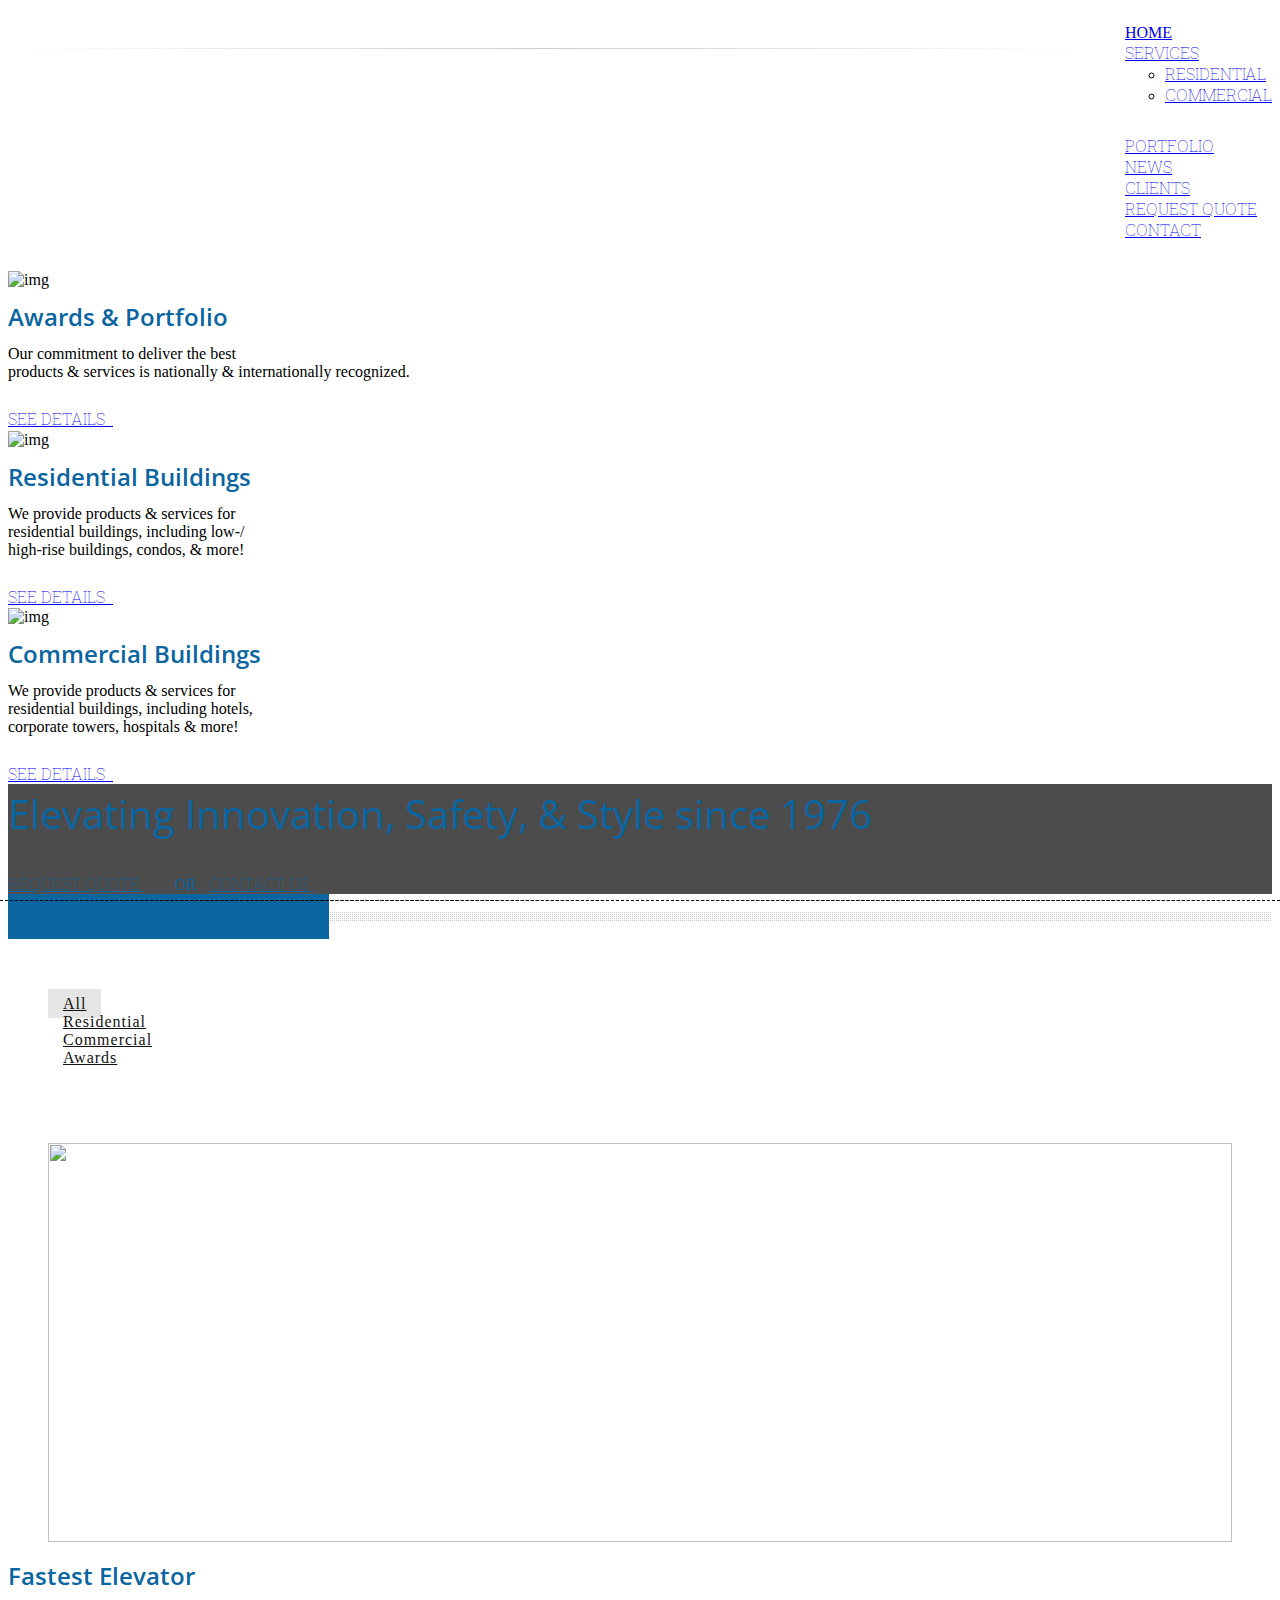
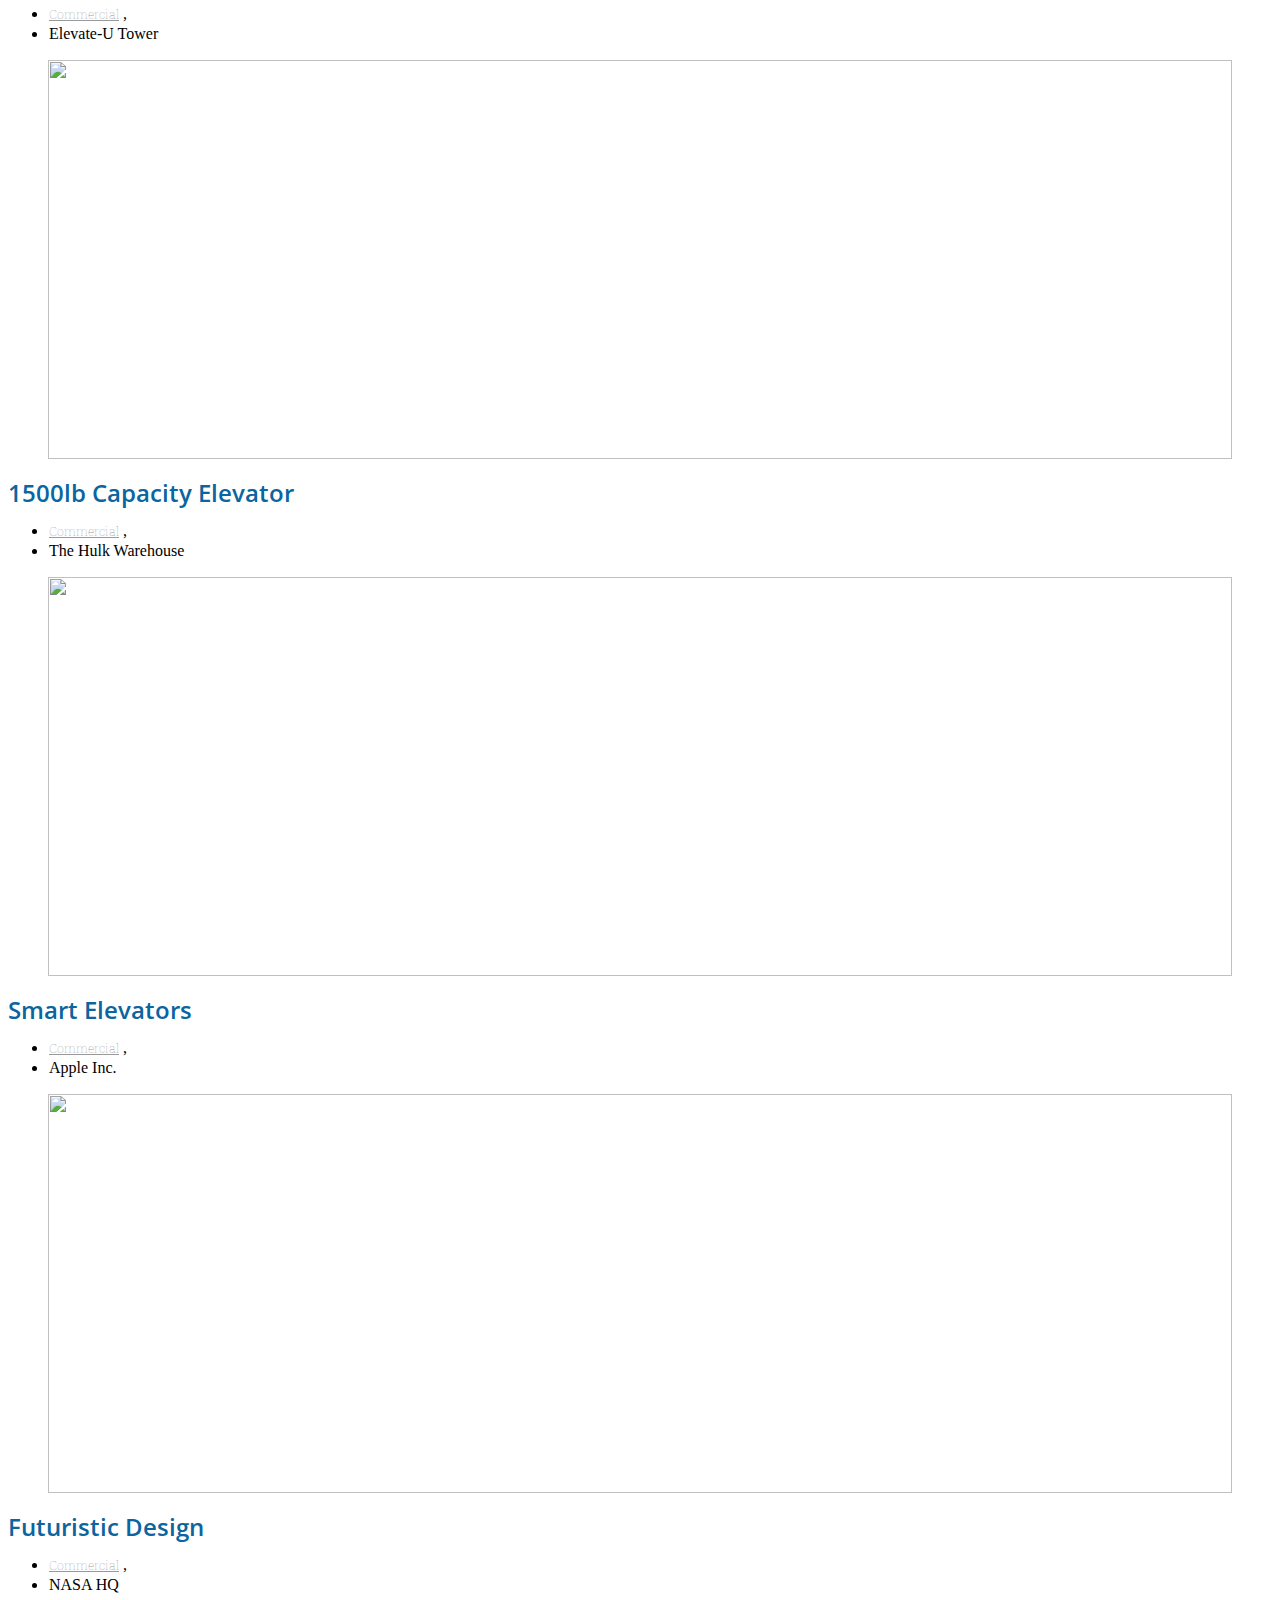
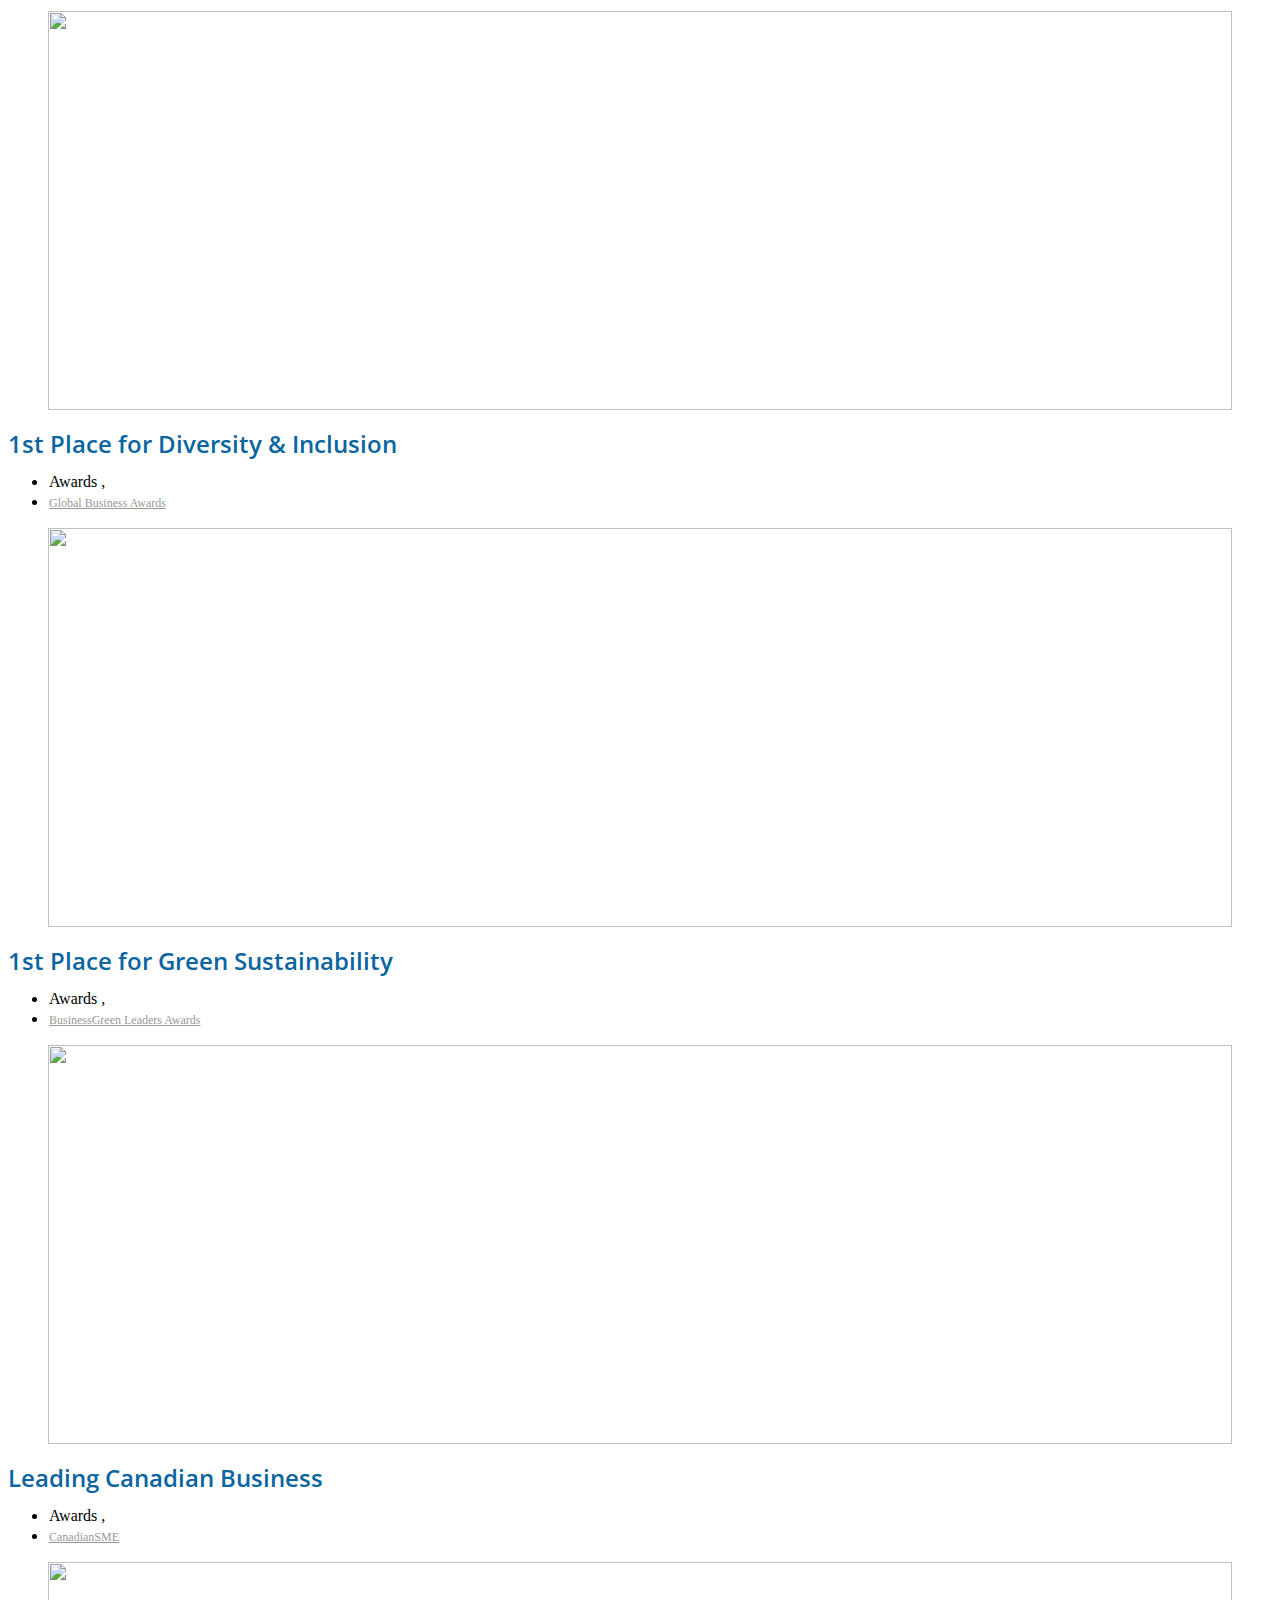
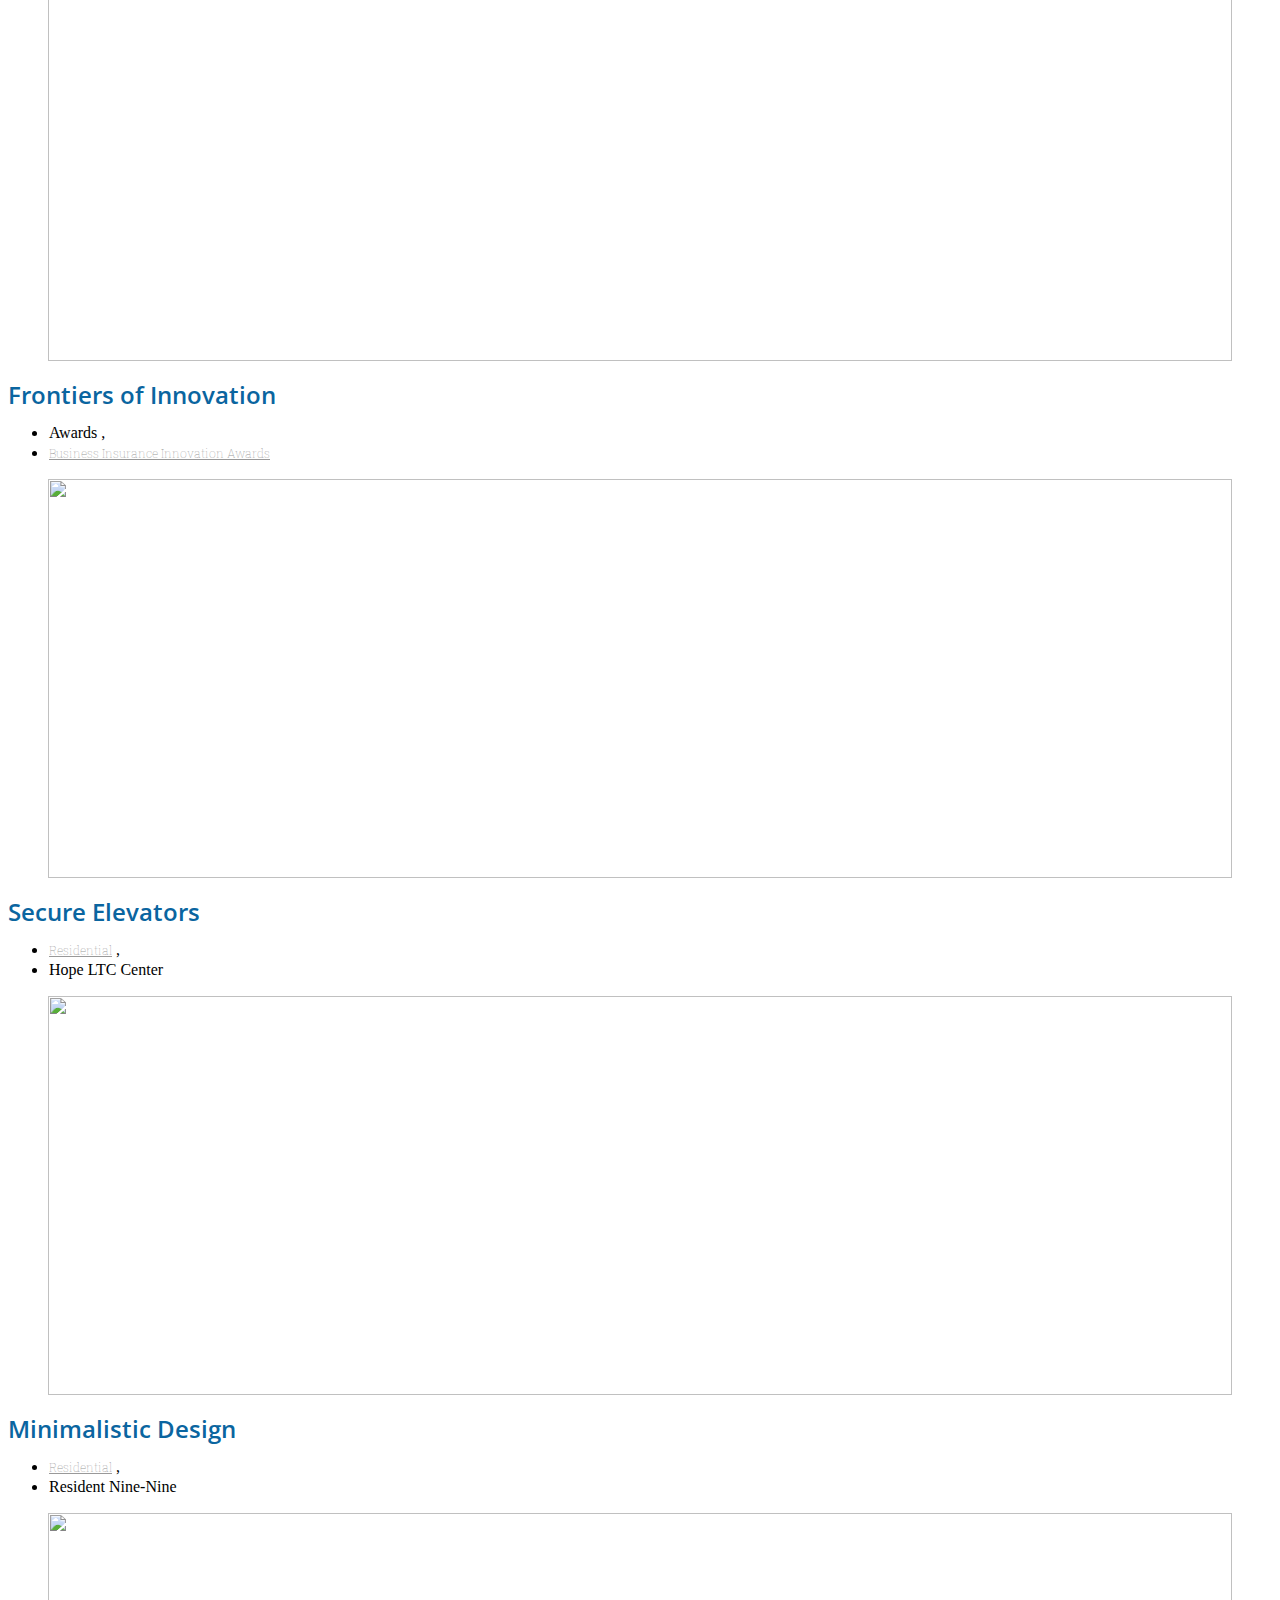
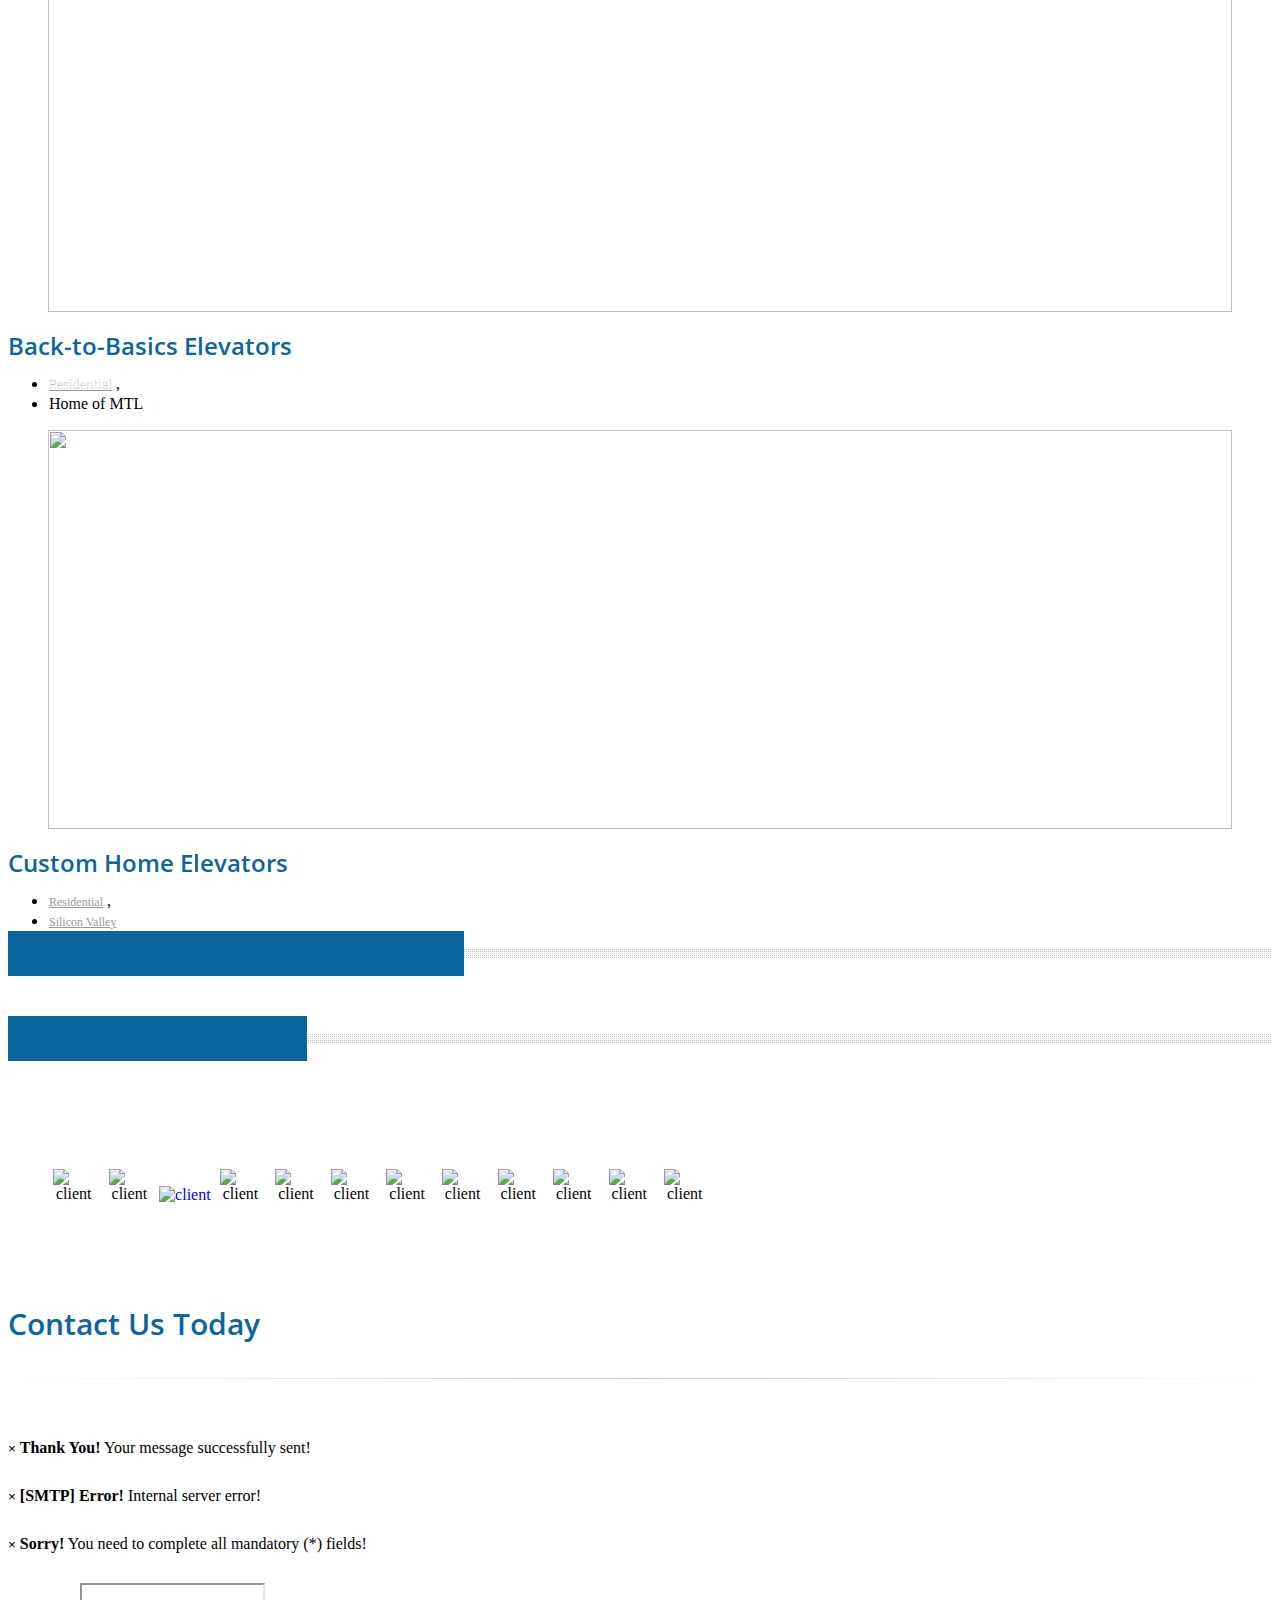
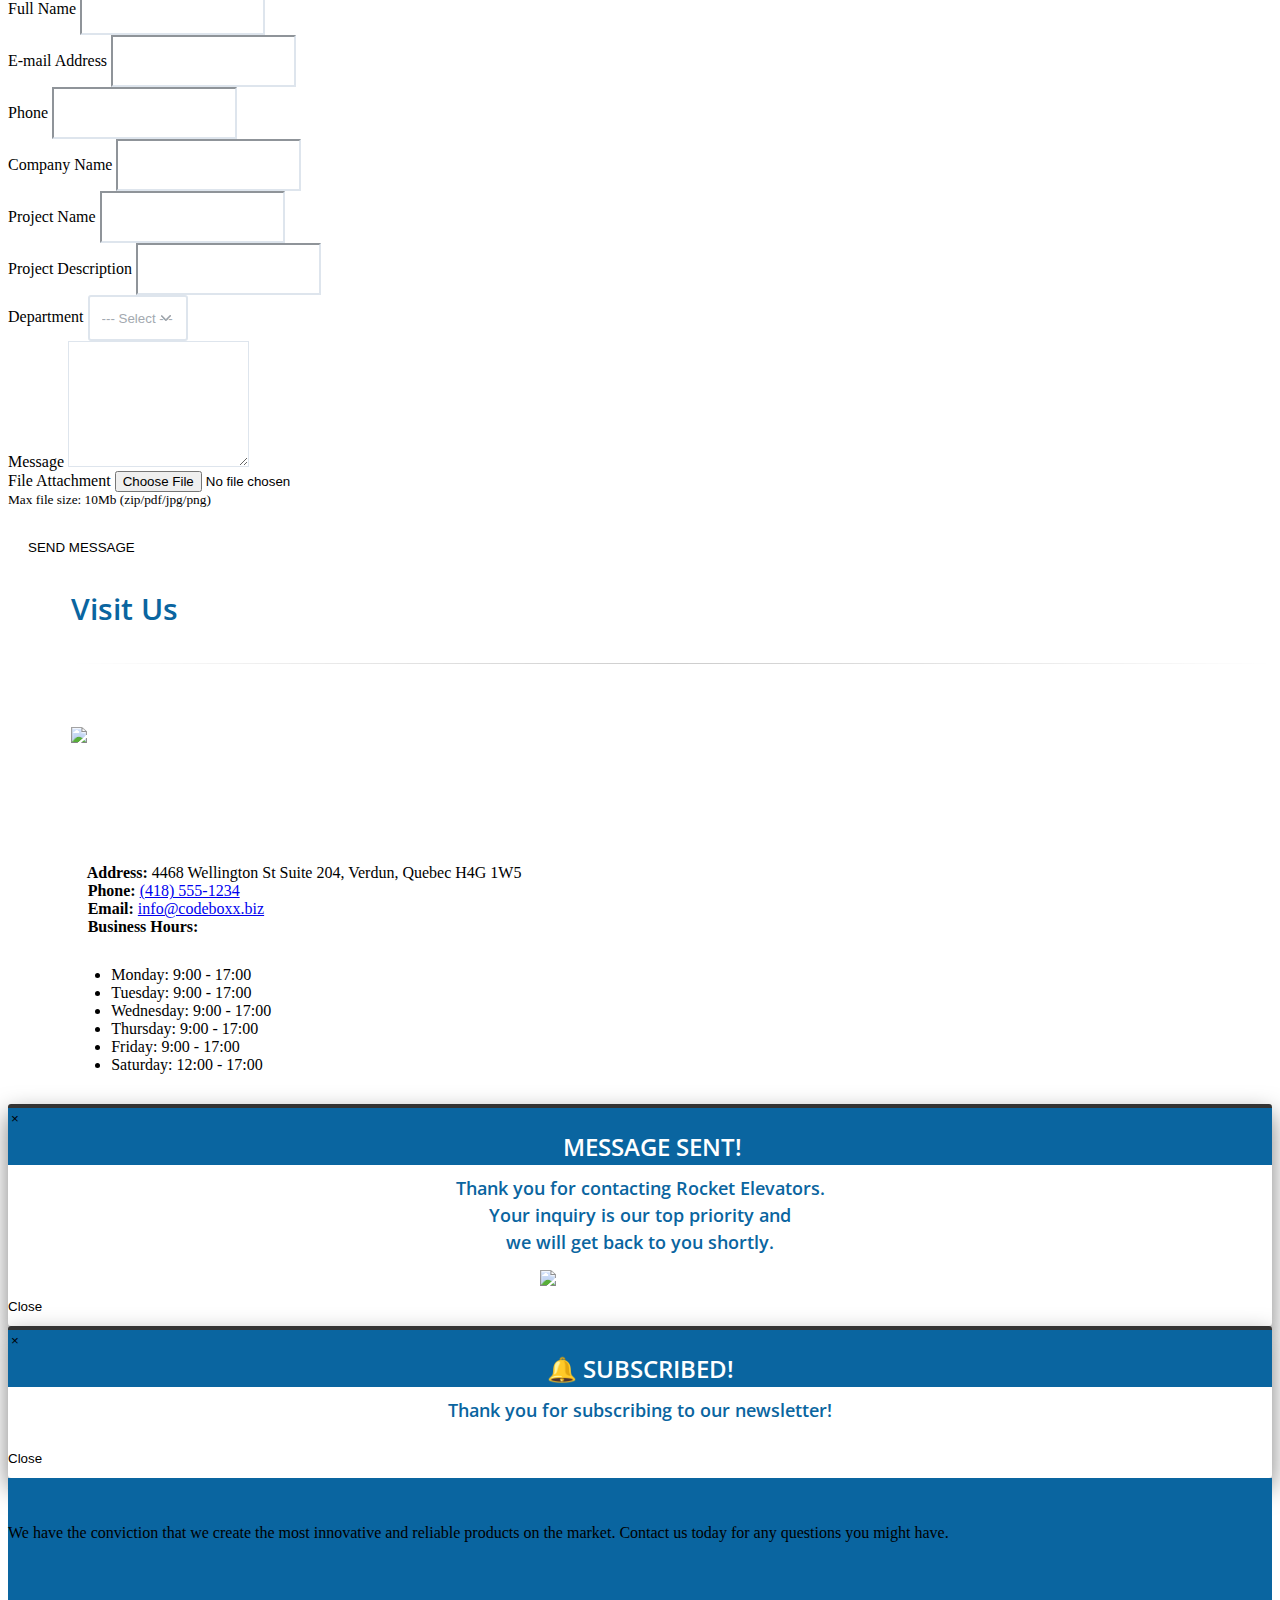
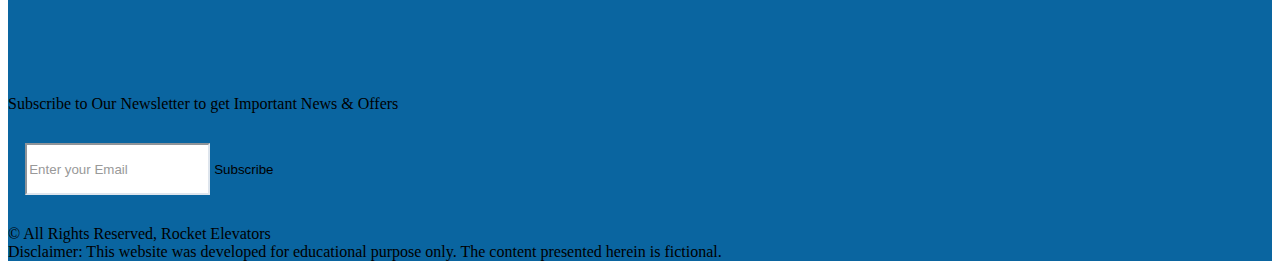
==== index.html @ 4ede6a7d "worling on styling" ====
<!DOCTYPE html>
<html lang="en">
	<head>
		<meta charset="utf-8" />
		<link rel="shortcut icon" type="image/png" href="assets/images/rocketElevators/icon.png">
		<title>Rocket Elevators</title>
		<meta name="description" content="" />
		<meta name="Author" content="Codeboxx Wizardz" />

		<meta name="viewport" content="width=device-width, maximum-scale=1, initial-scale=1, user-scalable=0" />

		<link href="https://fonts.googleapis.com/css?family=Open+Sans:300,400,600%7CRaleway:300,400,500,600,700%7CLato:300,400,400italic,600,700" rel="stylesheet" type="text/css" />
		<link rel="preconnect" href="https://fonts.googleapis.com">
		<link rel="preconnect" href="https://fonts.gstatic.com" crossorigin>
		<link href="https://fonts.googleapis.com/css2?family=Roboto+Slab:wght@100..900&display=swap" rel="stylesheet">
		<link rel="preconnect" href="https://fonts.googleapis.com">
		<link rel="preconnect" href="https://fonts.gstatic.com" crossorigin>
		<link href="https://fonts.googleapis.com/css2?family=PT+Serif:ital,wght@0,400;0,700;1,400;1,700&family=Roboto+Slab:wght@100..900&display=swap" rel="stylesheet">

		<link href="assets/plugins/bootstrap/css/bootstrap.min.css" rel="stylesheet" type="text/css" />

		<link href="assets/plugins/slider.revolution/css/extralayers.css" rel="stylesheet" type="text/css" />
		<link href="assets/plugins/slider.revolution/css/settings.css" rel="stylesheet" type="text/css" />

		<link href="assets/css/essentials.css" rel="stylesheet" type="text/css" />
		<link href="assets/css/layout.css" rel="stylesheet" type="text/css" />

		<link href="assets/css/header-1.css" rel="stylesheet" type="text/css" />
		<link href="assets/css/color_scheme/red.css" rel="stylesheet" type="text/css" id="color_scheme" />
	</head>

	<body class="smoothscroll enable-animation">

		<div id="wrapper">

            <div id="header" class="navbar-toggleable-md sticky header-md clearfix">
				<header id="topNav">
					<div class="container">

						<button class="btn btn-mobile" data-toggle="collapse" data-target=".nav-main-collapse">
							<i class="fa fa-bars"></i>
						</button>

						<a class="logo float-left scrollTo" href="#top" class="roboto-slab">
							<img src="assets/images/rocketElevators/rocketLogo.png" alt="" />
						</a>
						<div class="navbar-collapse collapse float-right nav-main-collapse submenu-dark">
							<nav class="nav-main">

								<ul id="topMain" class="nav nav-pills nav-main nav-onepage">
									<li class="active">
										<a id="home-nav" class="scrollTo" href="#top" class="roboto-slab" > 
											HOME
										</a>
									</li>
									<li class="dropdown">
										<a id="services-nav" href="#services" class="dropdown-toggle roboto-slab">
											SERVICES
										</a>
										<ul class="dropdown-menu">
											<li class="dropdown">
												<a id="residential-nav" href="residential.html" class="roboto-slab">RESIDENTIAL</a>
											</li>
											<li class="dropdown">
												<a id="commercial-nav" href="commercial.html" class="roboto-slab">COMMERCIAL</a>
											</li>
										</ul>
									</li>
									<li>
										<a id="portfolio-nav" href="#portfolio" class="roboto-slab">
											PORTFOLIO
										</a>
									</li>
									<li>
										<a id="news-nav" href="#news" class="roboto-slab">
											NEWS
										</a>
									</li>
									<li>
										<a id="clients-nav" href="#clients" class="roboto-slab">
											CLIENTS
										</a>
									</li>
									<li>
										<a id="quote-nav" href="quote.html" class="roboto-slab">
											REQUEST QUOTE
										</a>
									</li>
									<li>
										<a id="contact-nav" href="#contact" class="roboto-slab">
											CONTACT
										</a>
									</li>
								</ul>

							</nav>
						</div>

					</div>
				</header>

			</div>


			<div class="slider fullwidthbanner-container roundedcorners">
				<div class="fullwidthbanner" data-height="600" data-shadow="0" data-navigationStyle="preview2">
					<ul class="hide">
						<li data-transition="parallaxtotop" data-slotamount="7" data-masterspeed="300"  data-saveperformance="off" data-title="Rocket Elevators">
							<img src="assets/images/rocketElevators/homeSlider1.jpeg" alt="cover image"  data-bgposition="center top" data-bgfit="cover" data-bgrepeat="no-repeat">

							<div class="overlay dark-7"></div>
							
							<div class="tp-caption font-roboto skewfromleft tp-resizeme"
								data-x="50"
								data-y="100" 
								data-speed="500"
								data-start="1500"
								data-easing="Cubic.easeOut"
								data-splitin="none"
								data-splitout="none"
								data-elementdelay="0.1"
								data-endelementdelay="0.1"
								data-endspeed="500"
								style="z-index: 2; color:#fff; font-size:65px; line-height:85px; font-weight:bold; letter-spacing:0; text-shadow:rgb(0 0 0 / 30%) 3px 3px 5px;
								;">
									Elevate Safety, Speed, & Style <br/>
									with Rocket Elevators.
							</div>

							<div class="tp-caption skewfromrightshort tp-resizeme"
								data-x="50"
								data-y="300" 
								data-speed="500"
								data-start="1000"
								data-easing="easeInCirc"
								data-splitin="none"
								data-splitout="none"
								data-elementdelay="0.1"
								data-endelementdelay="0.1"
								data-endspeed="500"
								style="z-index: 3; font-size:20px; color:#fff; font-weight:300; text-shadow:none;">
									If you dream of having the best elevators, <br />
									our team is the best in this field.
							</div>

							<div class="tp-caption sfb tp-resizeme"
								data-x="50"
								data-y="410" 
								data-speed="500"
								data-start="1500"
								data-easing="Power3.easeIn"
								data-splitin="none"
								data-splitout="none"
								data-elementdelay="1"
								data-endelementdelay="0.1"
								data-endspeed="500"
								style="z-index: 4; max-width: auto;">
									<a class="btn btn-primary btn-lg roboto-slab" href="#services" >OUR SERVICES &nbsp; <i class="fa fa-angle-right"></i></a>
							</div>

							<div class="tp-caption sfb tp-resizeme"
								data-x="250"
								data-y="410" 
								data-speed="500"
								data-start="1500"
								data-easing="Power3.easeInOut"
								data-splitin="none"
								data-splitout="none"
								data-elementdelay="0.1"
								data-endelementdelay="0.1"
								data-endspeed="500"
								style="z-index: 6; max-width: auto; max-height: auto; white-space: nowrap;">
									<a class="btn btn-outline-primary btn-lg roboto-slab" href="quote.html">REQUEST QUOTE &nbsp; <i class="fa fa-angle-right"></i></a>
							</div>
						</li>
						<li data-transition="parallaxtotop" data-slotamount="7" data-masterspeed="300"  data-saveperformance="off" data-title="Residential Services">
							<img src="assets/images/rocketElevators/homeSliderResidential.jpeg" alt="cover image"  data-bgposition="center top" data-bgfit="cover" data-bgrepeat="no-repeat">
							<div class="overlay dark-6"></div>

							<div class="tp-caption font-roboto skewfromleft tp-resizeme"
								data-x="50"
								data-y="100" 
								data-speed="500"
								data-start="1500"
								data-easing="Cubic.easeOut"
								data-splitin="none"
								data-splitout="none"
								data-elementdelay="0.1"
								data-endelementdelay="0.1"
								data-endspeed="500"
								style="z-index: 2; color:#fff; font-size:65px; line-height:85px; font-weight:bold; letter-spacing:0; text-shadow:rgb(0 0 0 / 30%) 3px 3px 5px">
									Residential Building <br /> 
                                    Services
							</div>

							<div class="tp-caption skewfromrightshort tp-resizeme"
								data-x="50"
								data-y="300" 
								data-speed="500"
								data-start="1000"
								data-easing="easeInCirc"
								data-splitin="none"
								data-splitout="none"
								data-elementdelay="0.1"
								data-endelementdelay="0.1"
								data-endspeed="500"
								style="z-index: 3; font-size:20px; color:#fff; font-weight:300; text-shadow:none;">
									Check out our <b><em>residential building</em></b> services promotion!
							</div>

							<div class="tp-caption sfb tp-resizeme"
								data-x="50"
								data-y="370" 
								data-speed="500"
								data-start="1500"
								data-easing="Power3.easeIn"
								data-splitin="none"
								data-splitout="none"
								data-elementdelay="1"
								data-endelementdelay="0.1"
								data-endspeed="500"
								style="z-index: 4; max-width: auto;">
									<a class="btn btn-outline-primary btn-lg roboto-slab" href="residential.html">SEE DETAILS &nbsp; <i class="fa fa-angle-right"></i></a>
							</div>
						</li>
						<li data-transition="parallaxtotop" data-slotamount="7" data-masterspeed="300"  data-saveperformance="off" data-title="Commercial Services">
							<img src="assets/images/rocketElevators/homeSliderCorporate2.jpeg" alt="cover image"  data-bgposition="center top" data-bgfit="cover" data-bgrepeat="no-repeat">
							<div class="overlay dark-6"></div>
							<div class="tp-caption font-roboto skewfromleft tp-resizeme"
								data-x="50"
								data-y="100" 
								data-speed="500"
								data-start="1500"
								data-easing="Cubic.easeOut"
								data-splitin="none"
								data-splitout="none"
								data-elementdelay="0.1"
								data-endelementdelay="0.1"
								data-endspeed="500"
								style="z-index: 2; color:#fff; font-size:65px; line-height:85px; font-weight:bold; letter-spacing:0; text-shadow:rgb(0 0 0 / 30%) 3px 3px 5px;">
									Commercial Building <br />
                                    Services
							</div>

							<div class="tp-caption skewfromrightshort tp-resizeme"
								data-x="50"
								data-y="300" 
								data-speed="500"
								data-start="1000"
								data-easing="easeInCirc"
								data-splitin="none"
								data-splitout="none"
								data-elementdelay="0.1"
								data-endelementdelay="0.1"
								data-endspeed="500"
								style="z-index: 3; font-size:20px; color:#fff; font-weight:300; text-shadow:none;">
									Check out our <b><em>commercial building</em></b> services promotion!
							</div>

							<div class="tp-caption sfb tp-resizeme"
								data-x="50"
								data-y="370" 
								data-speed="500"
								data-start="1500"
								data-easing="Power3.easeIn"
								data-splitin="none"
								data-splitout="none"
								data-elementdelay="1"
								data-endelementdelay="0.1"
								data-endspeed="500"
								style="z-index: 4; max-width: auto;">
									<a class="btn btn-outline-primary btn-lg roboto-slab" href="commercial.html">SEE DETAILS &nbsp; <i class="fa fa-angle-right"></i></a>
							</div>
						</li>
					</ul>         
				</div>
			</div>
			
			<hr class="m-0" />

			<section id="services">
				<div class="container">
					<div class="row">
						<div class="col-sm-4">
                            <img class="img-fluid" src="assets/images/rocketElevators/award.png" alt="img" />
							<h3 class="mt-10">Awards & Portfolio</h3>
							<p>Our commitment to deliver the best <br/> 
								products & services is nationally & internationally recognized.</p>
							<a href="#portfolio" class="btn btn-primary roboto-slab">SEE DETAILS &nbsp;<i class="fa fa-angle-right"></i></a>
						</div>
						<div class="col-sm-4">
                            <img class="img-fluid" src="assets/images/rocketElevators/residential.jpeg" alt="img" />                            
							<h3 class="mt-10">Residential Buildings</h3>
							<p> We provide products & services for  <br/> 
								residential buildings, including low-/ <br/> 
								high-rise buildings, condos, & more!
							</p>
							<a href="residential.html" class="btn btn-primary roboto-slab">SEE DETAILS &nbsp;<i class="fa fa-angle-right"></i></a>
						</div>
						<div class="col-sm-4">                            
                            <img class="img-fluid" src="assets/images/rocketElevators/corporate.jpeg" alt="img" />                           
							<h3 class="mt-10">Commercial Buildings</h3>
							<p> We provide products & services for  <br/> 
								residential buildings, including hotels, <br/> 
								corporate towers, hospitals & more!
							</p>
							<a href="commercial.html" class="btn btn-primary roboto-slab">SEE DETAILS &nbsp;<i class="fa fa-angle-right"></i></a>
						</div>
					</div>
				</div>
			</section>

			<section class="parallax parallax-1" style="background-image: url('assets/images/rocketElevators/businessSince.jpeg');">
				<div class="overlay dark-7"></div>
				<div class="container">
					<div class="text-center">
						<h2 class="fs-40 fw-300"><strong>Elevating Innovation, Safety, & Style since 1976</strong></h2>
						<a class="btn btn-outline-primary btn-lg roboto-slab" href="quote.html">REQUEST QUOTE <i class="fa fa-angle-right"></i></a> 
						&nbsp; OR &nbsp; 
						<a class="btn btn-outline-danger btn-lg roboto-slab" href="#contact">CONTACT US <i class="fa fa-angle-right"></i></a>
					</div>
				</div>
			</section>

			<section id="portfolio">
				<div class="container">
					<div class="heading-title heading-dotted text-center">
						<h2>Company Highlights</h2>
					</div>
					<div class="text-center">
						<ul class="nav nav-pills mix-filter mb-60">
							<li data-filter="all" class="filter active"><a href="#">All</a></li>
							<li data-filter="residential" class="filter"><a href="#">Residential</a></li>
							<li data-filter="commercial" class="filter"><a href="#">Commercial</a></li>
                            <li data-filter="awards" class="filter"><a href="#">Awards</a></li>
						</ul>
					</div>
				</div>
				<div class="container">
					<div id="portfolio" class="portfolio-nogutter">
						<div class="row mix-grid">

							<div class="col-md-3 col-sm-3 mix commercial">
								<div class="item-box">
									<figure>
										
											<img class="img-fluid" src="assets/images/rocketElevators/comPortfolio5.jpeg" width="600" height="399" alt="">
										
									</figure>
									<div class="item-box-desc">
										<h3>Fastest Elevator</h3>
										<ul class="list-inline categories m-0">
											<li><a href="commercial.html" class="roboto-slab">Commercial</a></li>
											<li>Elevate-U Tower</li>
										</ul>
									</div>
								</div>
							</div>


							<div class="col-md-3 col-sm-3 mix commercial">
								<div class="item-box">
									<figure>
											<img class="img-fluid" src="assets/images/rocketElevators/comPortfolio4.jpeg" width="600" height="399" alt="">
									</figure>
									<div class="item-box-desc">
										<h3>1500lb Capacity Elevator</h3>
										<ul class="list-inline categories m-0">
											<li><a href="commercial.html" class="roboto-slab">Commercial</a></li>
											<li>The Hulk Warehouse</li>
										</ul>
									</div>
								</div>
							</div>


							<div class="col-md-3 col-sm-3 mix commercial">
								<div class="item-box">
									<figure>
											<img class="img-fluid" src="assets/images/rocketElevators/comPortfolio6.jpeg" width="600" height="399" alt="">
									</figure>
									<div class="item-box-desc">
										<h3>Smart Elevators</h3>
										<ul class="list-inline categories m-0">
											<li><a href="commercial.html" class="roboto-slab">Commercial</a></li>
											<li>Apple Inc.</li>
										</ul>
									</div>
								</div>
							</div>


							<div class="col-md-3 col-sm-3 mix commercial">
								<div class="item-box">
									<figure>
											<img class="img-fluid" src="assets/images/rocketElevators/comPortfolio2.jpeg" width="600" height="399" alt="">
									</figure>
									<div class="item-box-desc">
										<h3>Futuristic Design</h3>
										<ul class="list-inline categories m-0">
											<li><a href="commercial.html" class="roboto-slab">Commercial</a></li>
											<li>NASA HQ</li>
										</ul>
									</div>
								</div>
							</div>



							<div class="col-md-3 col-sm-3 mix awards">
								<div class="item-box">

									<figure>
											<img class="img-fluid" src="assets/images/rocketElevators/award5.jpg" width="600" height="399" alt="">
									</figure>

									<div class="item-box-desc">
										<h3>1st Place for Diversity & Inclusion</h3>
										<ul class="list-inline categories m-0">
											<li>Awards</li>
											<li><a href="https://www.corporatevision-news.com/awards/global-business-awards/">Global Business Awards</a></li>
										</ul>
									</div>
								</div>
							</div>



							<div class="col-md-3 col-sm-3 mix awards">
								<div class="item-box">
									<figure>
											<img class="img-fluid" src="assets/images/rocketElevators/award4.jpeg" width="600" height="399" alt="">
									</figure>
									<div class="item-box-desc">
										<h3>1st Place for Green Sustainability</h3>
										<ul class="list-inline categories m-0">
											<li>Awards</li>
											<li><a href="https://www.businessgreen.com/tag/businessgreen-leaders-awards">BusinessGreen Leaders Awards</a></li>
										</ul>
									</div>
								</div>
							</div>


							<div class="col-md-3 col-sm-3 mix awards">
								<div class="item-box">
									<figure>
											<img class="img-fluid" src="assets/images/rocketElevators/award.png" width="600" height="399" alt="">
									</figure>
									<div class="item-box-desc">
										<h3>Leading Canadian Business</h3>
										<ul class="list-inline categories m-0">
											<li>Awards</li>
											<li><a href="https://www.smeawards.ca/">CanadianSME</a></li>
										</ul>
									</div>
								</div>
							</div>


							<div class="col-md-3 col-sm-3 mix awards">
								<div class="item-box">
									<figure>
											<img class="img-fluid" src="assets/images/rocketElevators/award1.png" width="600" height="399" alt="">
									</figure>
									<div class="item-box-desc">
										<h3>Frontiers of Innovation</h3>
										<ul class="list-inline categories m-0">
											<li>Awards</li>
											<li><a href="https://www.businessinsurance.com/" class="roboto-slab">
												Business Insurance Innovation Awards
											</a></li>
										</ul>
									</div>
								</div>
							</div>


							<div class="col-md-3 col-sm-3 mix residential">
								<div class="item-box">
									<figure>
											<img class="img-fluid" src="assets/images/rocketElevators/resPortfolio3.jpeg" width="600" height="399" alt="">
									</figure>
									<div class="item-box-desc">
										<h3>Secure Elevators</h3>
										<ul class="list-inline categories m-0">
											<li><a href="residential.html" class="roboto-slab">Residential</a></li>
											<li>Hope LTC Center</li>
										</ul>
									</div>
								</div>
							</div>


							<div class="col-md-3 col-sm-3 mix residential">
								<div class="item-box">
									<figure>
											<img class="img-fluid" src="assets/images/rocketElevators/resPortfolio4.jpeg" width="600" height="399" alt="">
									</figure>
									<div class="item-box-desc">
										<h3>Minimalistic Design</h3>
										<ul class="list-inline categories m-0">
											<li><a href="residential.html" class="roboto-slab">Residential</a></li>
											<li>Resident Nine-Nine</li>
										</ul>
									</div>
								</div>
							</div>


							<div class="col-md-3 col-sm-3 mix residential">
								<div class="item-box">
									<figure>
											<img class="img-fluid" src="assets/images/rocketElevators/resPortfolio7.jpg" width="600" height="399" alt="">
									</figure>
									<div class="item-box-desc">
										<h3>Back-to-Basics Elevators</h3>
										<ul class="list-inline categories m-0">
											<li><a href="residential.html" class="roboto-slab">Residential</a></li>
											<li>Home of MTL</li>
										</ul>
									</div>
								</div>
							</div>


							<div class="col-md-3 col-sm-3 mix residential">
								<div class="item-box">
									<figure>
											<img class="img-fluid" src="assets/images/rocketElevators/resPortfolio8.png" width="600" height="399" alt="">
									</figure>
									<div class="item-box-desc">
										<h3>Custom Home Elevators</h3>
										<ul class="list-inline categories m-0">
											<li><a href="#">Residential</a></li>
											<li><a href="">Silicon Valley</a></li>
										</ul>
									</div>
								</div>
							</div>

						</div>
					</div>
				</div>
			</section>

			<section id="team" class="section-xs dark">
				<div class="container">
					<div class="owl-carousel text-center owl-testimonial m-0" data-plugin-options='{"singleItem": true, "autoPlay": 3500, "navigation": false, "pagination": true, "transitionStyle":"fade"}'>

						<div id="CEO" class="testimonial">
							<figure>
								<img class="rounded" src="assets/images/rocketElevators/CEO.jpg" alt="" />
							</figure>
							<div class="testimonial-content p-0">
                                <h4>PERRY SAWATZKY<br /></h4>
								<cite>                                    
									CEO
									<span>Rocket Elevators</span>
								</cite>
							</div>
						</div>
						<div id="employee" class="testimonial">
							<figure>
								<img class="rounded" src="assets/images/rocketElevators/employee-of-the-month.jpg" alt="" />
							</figure>
							<div class="testimonial-content p-0">
                                <h4>FELICIA HARTONO<br /></h4>
								<cite>
									Employee of the Month
									<span>Rocket Elevators</span>
								</cite>
							</div>
						</div>

					</div>
				</div>
			</section>

			<section id="news">
				<div class="container">

                    <div class="heading-title heading-dotted text-center">
						<h2>Latest News & Press Releases</h2>
					</div>
					<div class="owl-carousel owl-padding-10 buttons-autohide controlls-over" data-plugin-options='{"singleItem": false, "items":"4", "autoPlay": 4000, "navigation": true, "pagination": false}'>

						<div class="img-hover img-crop">
							<a href="https://www.birminghammail.co.uk/news/midlands-news/skyline-views-inside-designer-city-22876574">
								<img class="img-fluid" src="assets/images/rocketElevators/news3.jpg" alt="">
							</a>
							<h4 class="text-left mt-20"><a href="https://www.birminghammail.co.uk/news/midlands-news/skyline-views-inside-designer-city-22876574">Private Elevator to <br/> 37th Floor</a></h4>
							<p class="text-left">The duplex two bedroom property is situated at top of Beetham Tower, with a luxurious lift by <strong>Rocket Elevators</strong>.</p>
							<ul class="text-left fs-12 list-inline list-separator">
								<li>
									<i class="fa fa-calendar"></i> 
									26th Jan 2022
								</li>
							</ul>
						</div>

						<div class="img-hover img-crop">
							<a href="https://www.propmodo.com/how-9-11-changed-elevator-evacuation-technology-and-high-rise-building-safety/">
								<img class="img-fluid" src="assets/images/rocketElevators/news4.jpg" alt="">
							</a>
							<h4 class="text-left mt-20"><a href="https://www.propmodo.com/how-9-11-changed-elevator-evacuation-technology-and-high-rise-building-safety/">Elevating Evacuation Technology</a></h4>
							<p class="text-left">Experts believe that <strong>Rocket Elevators'</strong> top-notch safety features is the key to fast & efficient evacuations in skyscrapers.
							</p>
							<ul class="text-left fs-12 list-inline list-separator">
								<li>
									<i class="fa fa-calendar"></i> 
									26th Jan 2022
								</li>
							</ul>
						</div>


						<div class="img-hover img-crop">
								<a href="https://www.blogto.com/real-estate-toronto/2022/01/construction-one-torontos-tallest-towers/">
									<img class="img-fluid" src="assets/images/rocketElevators/news2.jpg" alt="">
								</a>
							<h4 class="text-left mt-20 roboto-slab"><a href="https://www.blogto.com/real-estate-toronto/2022/01/construction-one-torontos-tallest-towers/">Toronto's Tallest Towers <br/> New Design</a></h4>
							<p class="text-left">The 85-storey condominium tower has undergone a redesign, with <strong>Rocket Elevators'</strong> products as its hallmark design.</p>
							<ul class="text-left fs-12 list-inline list-separator">
								<li>
									<i class="fa fa-calendar"></i> 
									25th Jan 2022
								</li>
							</ul>
						</div>


						<div class="img-hover img-crop">
							<a href="https://www.slashgear.com/is-a-space-elevator-possible-using-todays-technology-24708424/">
								<img class="img-fluid" src="assets/images/rocketElevators/news1.jpg" alt="">
							</a>
							<h4 class="text-left mt-20 roboto-slab"><a href="https://www.slashgear.com/is-a-space-elevator-possible-using-todays-technology-24708424/">A Step Closer to <br/> Space Elevator
							</a></h4>
							<p class="text-left">Space elevators is no longer just a staple of science fiction. <strong>Rocket Elevators</strong> is one step closer to realizing it.</p>
                            <ul class="text-left fs-12 list-inline list-separator">
								<li>
									<i class="fa fa-calendar"></i> 
									24th Jan 2022
								</li>
							</ul>
						</div>

						
						<div class="img-hover img-crop">
							<a href="https://www.thetimes.co.uk/article/how-install-lift-your-home-renovations-explained-x86k9ztl2">
								<img class="img-fluid" src="assets/images/rocketElevators/news6.jpg" alt="">
							</a>
							<h4 class="text-left mt-20"><a href="https://www.thetimes.co.uk/article/how-install-lift-your-home-renovations-explained-x86k9ztl2">
								Installing Home Lift<br/>with Rocket Elevators
							</a></h4>
							<p class="text-left"><em>“Not only does <strong>Rocket Elevators'</strong> lift make a home more accessible, especially if you are elderly, it opens up a difficult-to-reach part of the house, such as the attic.”</em></p>
							<ul class="text-left fs-12 list-inline list-separator">
								<li>
									<i class="fa fa-calendar"></i> 
									14th Jan 2022
								</li>
							</ul>
						</div>

						<div class="img-hover img-crop">
							<a href="https://www.propmodo.com/new-elevator-tech-a-big-help-for-those-with-disabilities/">
								<img class="img-fluid" src="assets/images/rocketElevators/news5.jpg" alt="">
							</a>
							<h4 class="text-left mt-20"><a href="https://www.propmodo.com/new-elevator-tech-a-big-help-for-those-with-disabilities/">New Elevator Tech <br/> Improves Accessibility</a></h4>
							<p class="text-left">Beyond its vital function as an emergency systems, <strong>Rocket Elevators'</strong> interactive touch panels can display entertainment, news feeds, & systems monitoring.</p>
							<ul class="text-left fs-12 list-inline list-separator">
								<li>
									<i class="fa fa-calendar"></i> 
									18th Nov 2021
								</li>
							</ul>
						</div>

					</div>
				</div>
			</section>

			<section id="clients" class="alternate">
				<div class="container">
					<div class="heading-title heading-dotted text-center">
						<h2>Our Valued Clients</h2>
					</div>

					<ul class="row clients-dotted list-inline">
						<li class="col-md-3 col-sm-3 col-6">
							<div class="logo-crop">
								<img class="img-fluid" src="assets/images/rocketElevators/cust1.png" alt="client" />
							<div>
						</li>
						<li class="col-md-3 col-sm-3 col-6">
							<div class="logo-crop">
								<img class="img-fluid" src="assets/images/rocketElevators/cust3.png" alt="client" />
							<div>
						</li>
						<li class="col-md-3 col-sm-3 col-6">
							<a href="#">
								<img class="img-fluid" src="assets/images/rocketElevators/cust4.png" alt="client" />
							</a>
						</li>
						<li class="col-md-3 col-sm-3 col-6">
							<div class="logo-crop">
								<img class="img-fluid" src="assets/images/rocketElevators/cust5.png" alt="client" />
							<div>
						</li>
						<li class="col-md-3 col-sm-3 col-6">
							<div class="logo-crop">
								<img class="img-fluid" src="assets/images/rocketElevators/cust13.png" alt="client" />
							<div>
						</li>
						<li class="col-md-3 col-sm-3 col-6">
							<div class="logo-crop">
								<img class="img-fluid" src="assets/images/rocketElevators/cust7.png" alt="client" />
							</div>
						</li>
						<li class="col-md-3 col-sm-3 col-6">
							<div class="logo-crop">
								<img class="img-fluid" src="assets/images/rocketElevators/cust8.png" alt="client" />
							</div>
						</li>
						<li class="col-md-3 col-sm-3 col-6">
							<div class="logo-crop">
								<img class="img-fluid" src="assets/images/rocketElevators/cust9.png" alt="client" />
							</div>
						</li>
						<li class="col-md-3 col-sm-3 col-6">
							<div class="logo-crop">
								<img class="img-fluid" src="assets/images/rocketElevators/cust11.png" alt="client" />
							</div>
						</li>
						<li class="col-md-3 col-sm-3 col-6">
							<div class="logo-crop">
								<img class="img-fluid" src="assets/images/rocketElevators/cust10.png" alt="client" />
							</div>
						</li>
						<li class="col-md-3 col-sm-3 col-6">
							<div class="logo-crop">
								<img class="img-fluid" src="assets/images/rocketElevators/cust12.png" alt="client" />
							</div>
						</li>
						<li class="col-md-3 col-sm-3 col-6">
							<div class="logo-crop">
								<img class="img-fluid" src="assets/images/rocketElevators/cust2.png" alt="client" />
							</div>
						</li>
					</ul>

				</div>
			</section>

			<section id="contact">
				<div class="container">
					<div class="row">
						<div class="col-md-8 col-sm-8">

							<header class="text-center mb-60">
								<h2>Contact Us Today</h2>
								<hr />
							</header>

							<div id="alert_success" class="alert alert-success mb-30">
								<button type="button" class="close" data-dismiss="alert" aria-hidden="true">&times;</button>
								<strong>Thank You!</strong> Your message successfully sent!
							</div>

							<div id="alert_failed" class="alert alert-danger mb-30">
								<button type="button" class="close" data-dismiss="alert" aria-hidden="true">&times;</button>
								<strong>[SMTP] Error!</strong> Internal server error!
							</div>

							<div id="alert_mandatory" class="alert alert-danger mb-30">
								<button type="button" class="close" data-dismiss="alert" aria-hidden="true">&times;</button>
								<strong>Sorry!</strong> You need to complete all mandatory (*) fields!
							</div>


							<form id="contact-form">
								<fieldset>
									<input type="hidden" name="action" value="contact_send" />

									<div class="row">
											<div class="col-md-4">
												<label for="name">Full Name</label>
												<input id="name" type="text" value="" class="form-control" name="contact[name]">
											</div>
											<div class="col-md-4">
												<label for="email">E-mail Address</label>
												<input id="email" type="email" value="" class="form-control" name="contact[email]">
											</div>
											<div class="col-md-4">
												<label for="phone">Phone</label>
												<input id="phone" type="text" value="" class="form-control" name="contact[phone]">
											</div>
									</div>
                                    <div class="row">
                                        <div class="col-md-6">
                                            <label for="company_name">Company Name</label>
                                            <input id="name"  type="text" value="" class="form-control" name="contact[name]">
                                        </div>
                                        <div class="col-md-6">
                                            <label for="project_name">Project Name</label>
                                            <input id="project_name"  type="text" value="" class="form-control" name="contact[name]">
                                        </div>
                                    </div>
									<div class="row">
											<div class="col-md-6">
                                                <label for="project_description">Project Description</label>
												<input id="project_description"  type="text" value="" class="form-control" name="contact[subject]">
											</div>
											<div class="col-md-6">
												<label for="department">Department</label>
												<select id="department" class="form-control pointer" name="contact[department]">
													<option value="">--- Select ---</option>
													<option value="Marketing">Commercial</option>
													<option value="Webdesign">Residential</option>
												</select>
											</div>
									</div>
									<div class="row">
											<div class="col-md-12">
												<label for="message">Message</label>
												<textarea id="message"  maxlength="10000" rows="8" class="form-control" name="contact[message]"></textarea>
											</div>
									</div>
									<div class="row">
											<div class="col-md-12">
												<label for="attachment">File Attachment</label>
												<input id="attachment" class="custom-file-upload" type="file" name="contact[attachment]"  data-btn-text="Select a File" />
												<small class="text-muted block">
                                                    Max file size: 10Mb (zip/pdf/jpg/png)
                                                </small>
											</div>
									</div>

								</fieldset>

								<div class="row">
									<div class="col-md-12">
										<button type="submit" class="btn btn-primary btn-lg"><i class="fa fa-check"></i> SEND MESSAGE</button>
									</div>
								</div>
							</form>

						</div>

						<div class="col-md-4 col-sm-4" style="padding-left: 5%">

							<header class="text-center mb-60">
								<h2>Visit Us</h2>
								<hr />
							</header>
							
							<img class="img-fluid" src="assets/images/rocketElevators/map.jpg"/>
						
							<p style="padding-top: 10%">
								<span class="block"><strong><i class="fa fa-map-marker"></i> Address:</strong> 4468 Wellington St Suite 204, Verdun, Quebec H4G 1W5</span>
								<span class="block"><strong><i class="fa fa-phone"></i> Phone:</strong> <a href="tel:418-555-1234">(418) 555-1234</a></span>
								<span class="block"><strong><i class="fa fa-envelope"></i> Email:</strong> <a href="mailto:info@codeboxx.biz">info@codeboxx.biz</a></span>
								<span class="block"><strong>
									<i class="fa fa-clock-o" aria-hidden="true"></i> 
									Business Hours:
								</strong></span>
								<span class="block"> 
									<ul>
										<li>Monday: 9:00 - 17:00</li>
										<li>Tuesday: 9:00 - 17:00</li>
										<li>Wednesday: 9:00 - 17:00</li>
										<li>Thursday: 9:00 - 17:00</li>
										<li>Friday: 9:00 - 17:00</li>
										<li>Saturday: 12:00 - 17:00</li>
									</ul>
								</span>
							</p>
						</div>
					</div>
				</div>
			</section>

			<div class="modal fade" id="success-message" role="dialog">
				<div class="modal-dialog">				
				<div class="modal-content">
					<div class="modal-header" style="background-color: rgb(10, 101, 160);">
					<button type="button" class="close" data-dismiss="modal">&times;</button>
					<h3 class="modal-title" style="color: #fff; text-align: center;"> 		
						<i class="et-envelope" style="color: #fff;"></i>
						MESSAGE SENT!
					</h3>
					</div>
					<div class="modal-body">
						<h4 style="text-align: center;">
							Thank you for contacting Rocket Elevators. <br> 
							Your inquiry is our top priority and <br> 
							we will get back to you shortly. 
						</h4>
						<img class="img-fluid" width="200px" style="display: block;
						margin-left: auto; margin-right: auto;" src="assets/images/rocketElevators/rocketLogo.png"/>
					</div>
					<div class="modal-footer">
					<button type="button" class="btn btn-default" data-dismiss="modal">Close</button>
					</div>
				</div>
				
				</div>
			</div>

			<div class="modal fade" id="subscribe-message" role="dialog">
				<div class="modal-dialog">				
				<div class="modal-content">
					<div class="modal-header" style="background-color: rgb(10, 101, 160);">
					<button type="button" class="close" data-dismiss="modal">&times;</button>
					<h3 class="modal-title" style="color: #fff; text-align: center;"> 		
						🔔 SUBSCRIBED!
					</h3>
					</div>
					<div class="modal-body">
						<h4 style="text-align: center;">
							Thank you for subscribing to our newsletter! <br> 
						</h4>
					</div>
					<div class="modal-footer">
					<button type="button" class="btn btn-default" data-dismiss="modal">Close</button>
					</div>
				</div>
				
				</div>
			</div>

			<footer id="footer">
				<div class="container">
					<div class="row">
						<div class="col-md-8">
							<h3 class="letter-spacing-1">WHY US?</h3>
							<p>
								We have the conviction that we create the most innovative and reliable products on the market. Contact us today for any questions you might have.
							</p>
							<h2>(418) 555-1234</h2>
						</div>

						<div class="col-md-4">
							<h3 class="letter-spacing-1">KEEP IN TOUCH</h3>
							<p>Subscribe to Our Newsletter to get Important News & Offers</p>
							
							<form id="subscribe-form" onsubmit="showPopup()">
								<div class="input-group">
									<span class="input-group-addon">
										<i class="fa fa-envelope"></i>
									</span>
									<input type="email" id="email" name="email" class="form-control required" placeholder="Enter your Email">
									<span class="input-group-btn">
										<button class="btn btn-primary" type="submit">
											Subscribe
										</button>
									</span>
								</div>
							</form>

						</div>
					</div>
				</div>
				<div class="copyright">
					<div class="container">
						&copy; All Rights Reserved, Rocket Elevators <br>
						Disclaimer: This website was developed for educational purpose only. 
						The content presented herein is fictional. 
					</div>
				</div>
			</footer>
		</div>

		<a href="#" id="toTop"></a>

		<div id="preloader">
			<div class="inner">
				<span class="loader"></span>
			</div>
		</div>

		<script>var plugin_path = 'assets/plugins/';</script>
		<script src="assets/plugins/jquery/jquery-3.3.1.min.js"></script>
		<script src="assets/js/scripts.js"></script>
		
		<script src="assets/plugins/slider.revolution/js/jquery.themepunch.tools.min.js"></script>
		<script src="assets/plugins/slider.revolution/js/jquery.themepunch.revolution.min.js"></script>
		<script src="assets/js/view/demo.revolution_slider.js"></script>

		<script src="assets/js/contact.js"></script>

		<script type="text/javascript">
			$("#contact-form").on("submit", function(e){
				e.preventDefault();
				$("#success-message").modal("show");
				this.reset();
			});
			$("#subscribe-form").on("submit", function(e){
				e.preventDefault();
				$("#subscribe-message").modal("show");
				this.reset();
			});
		</script>
	</body>
</html>
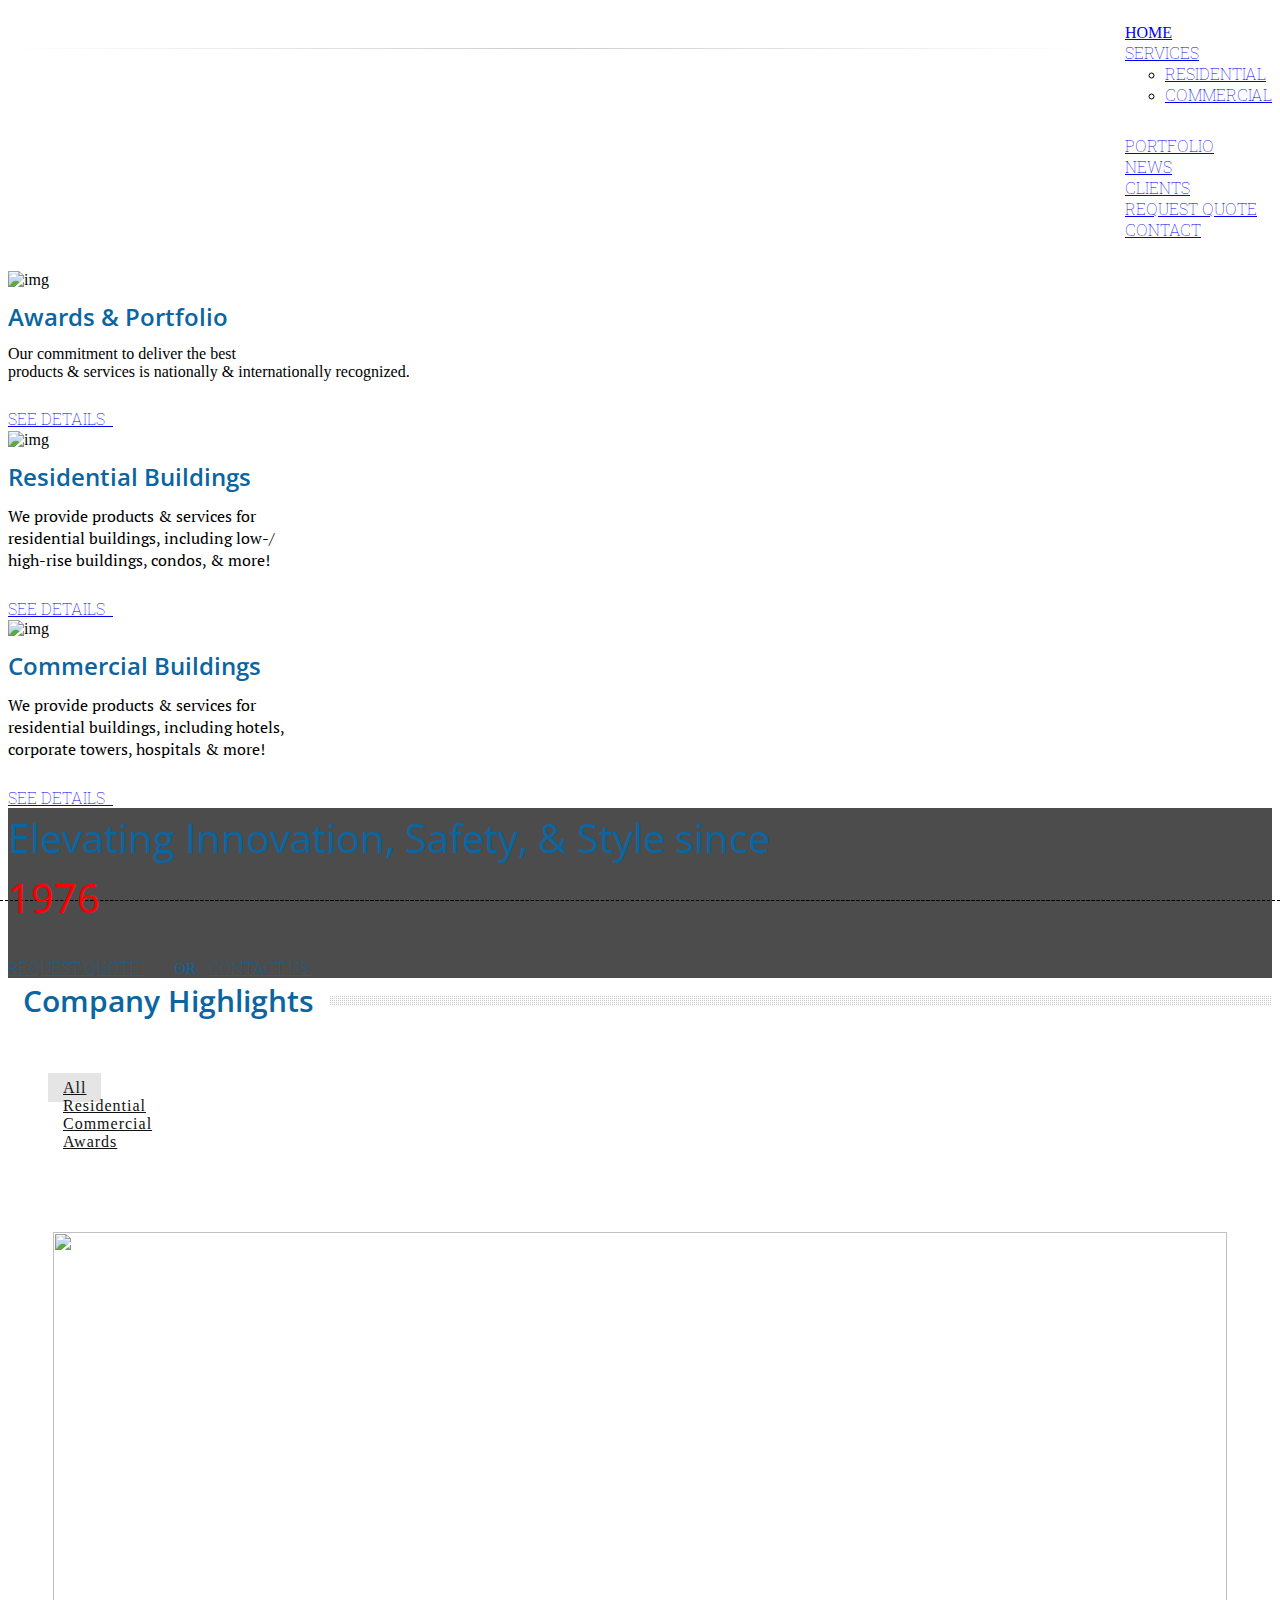
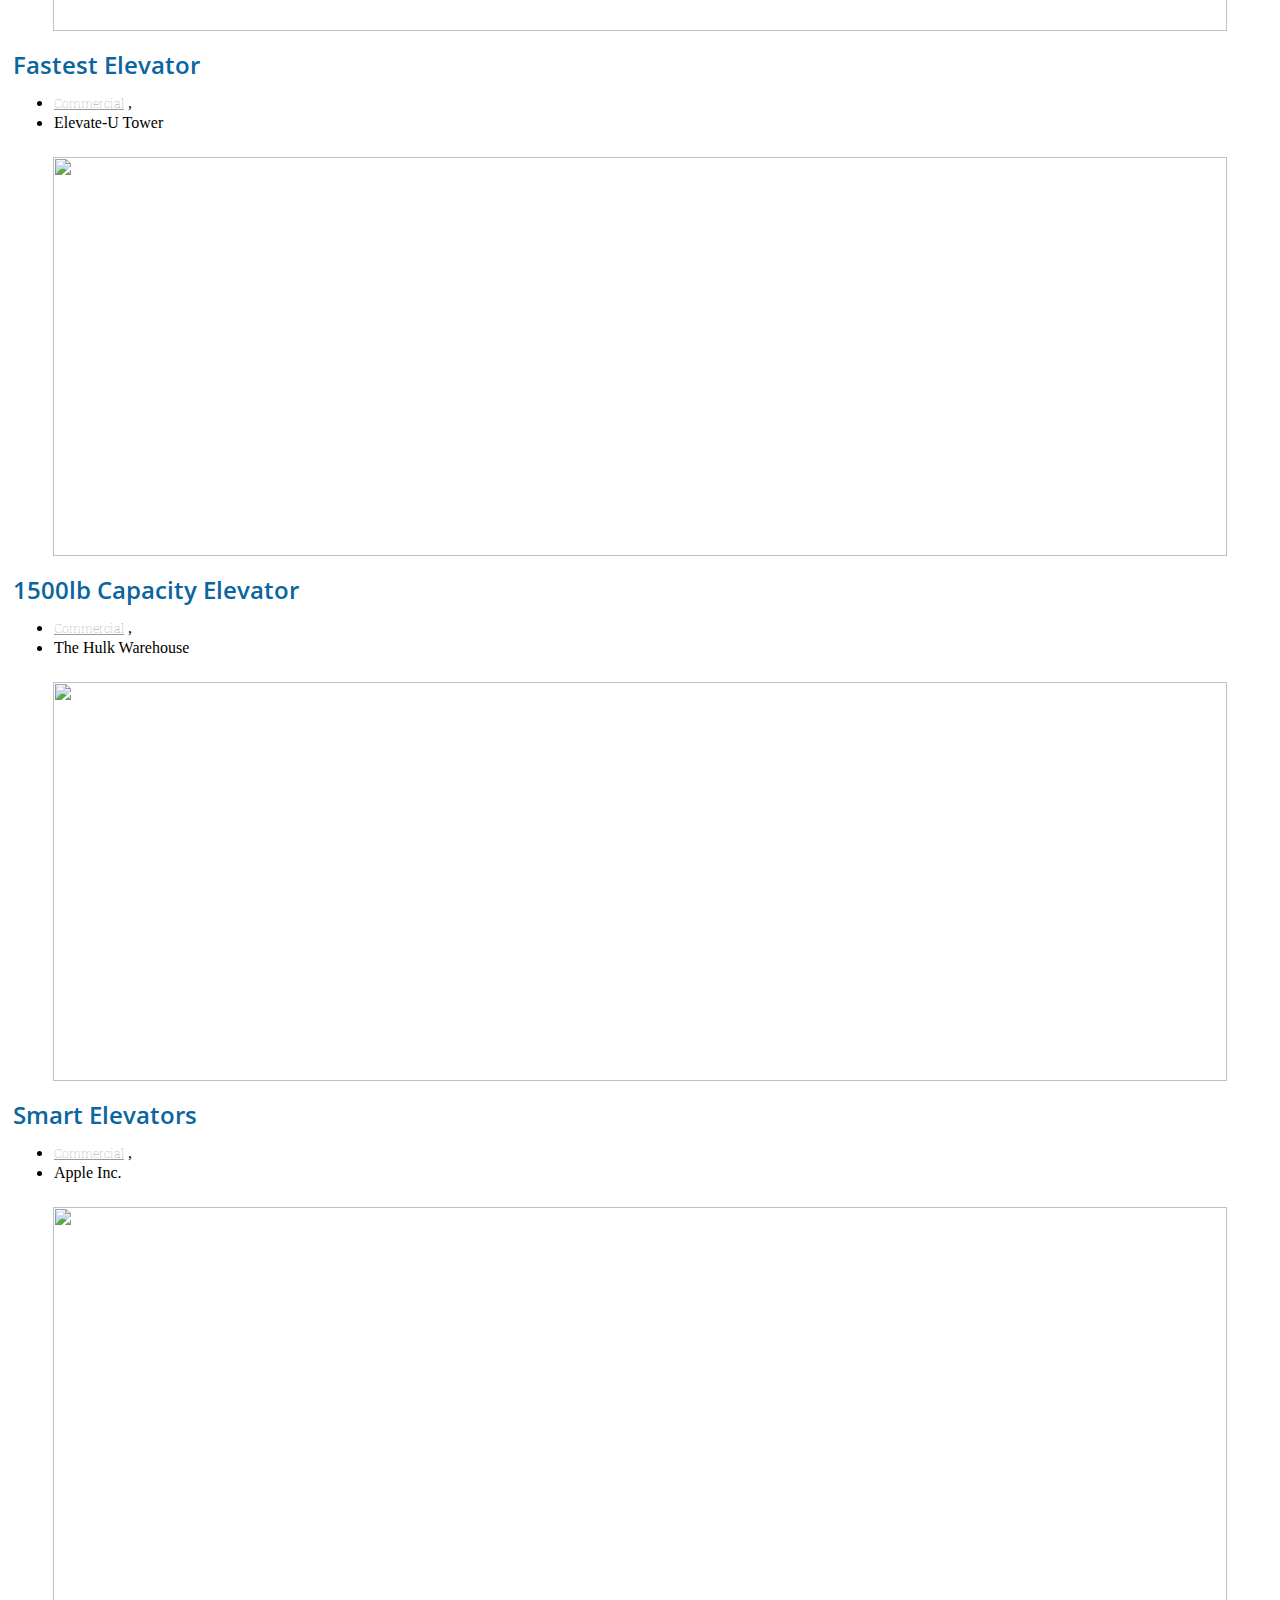
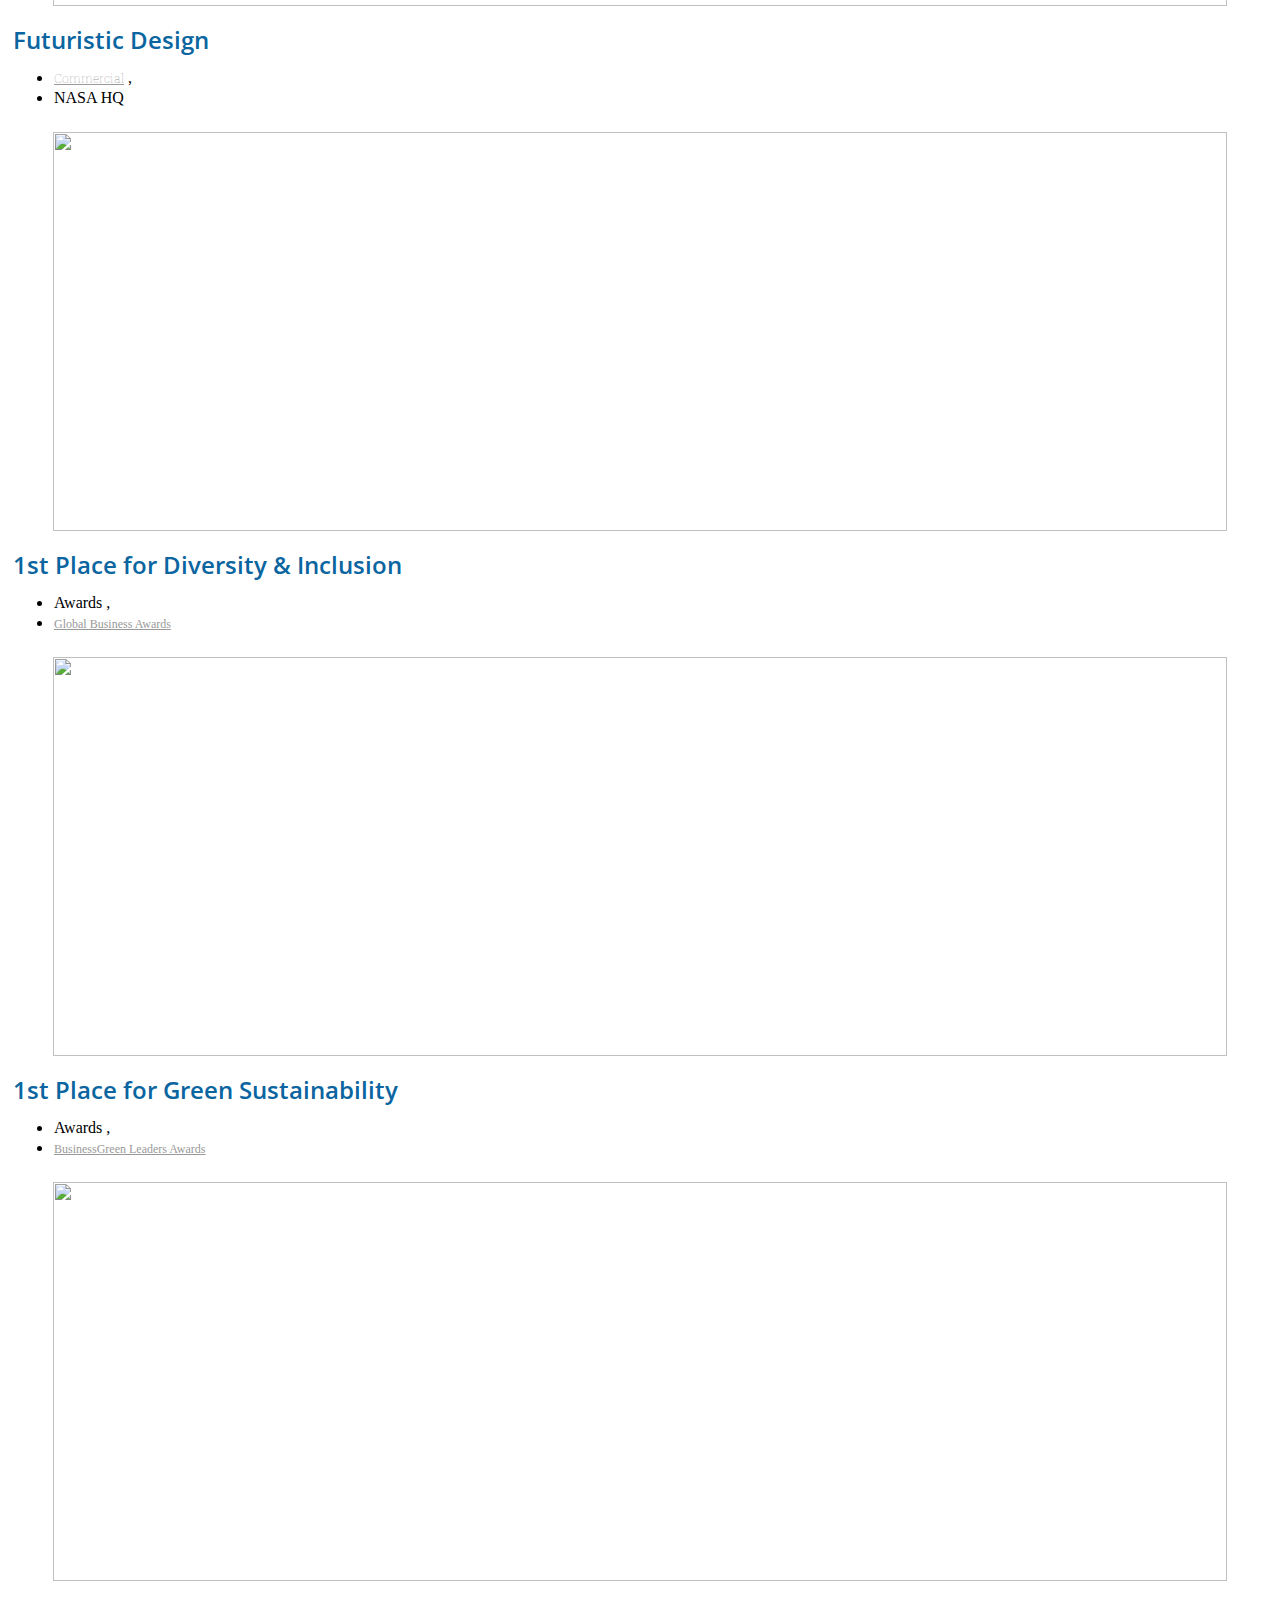
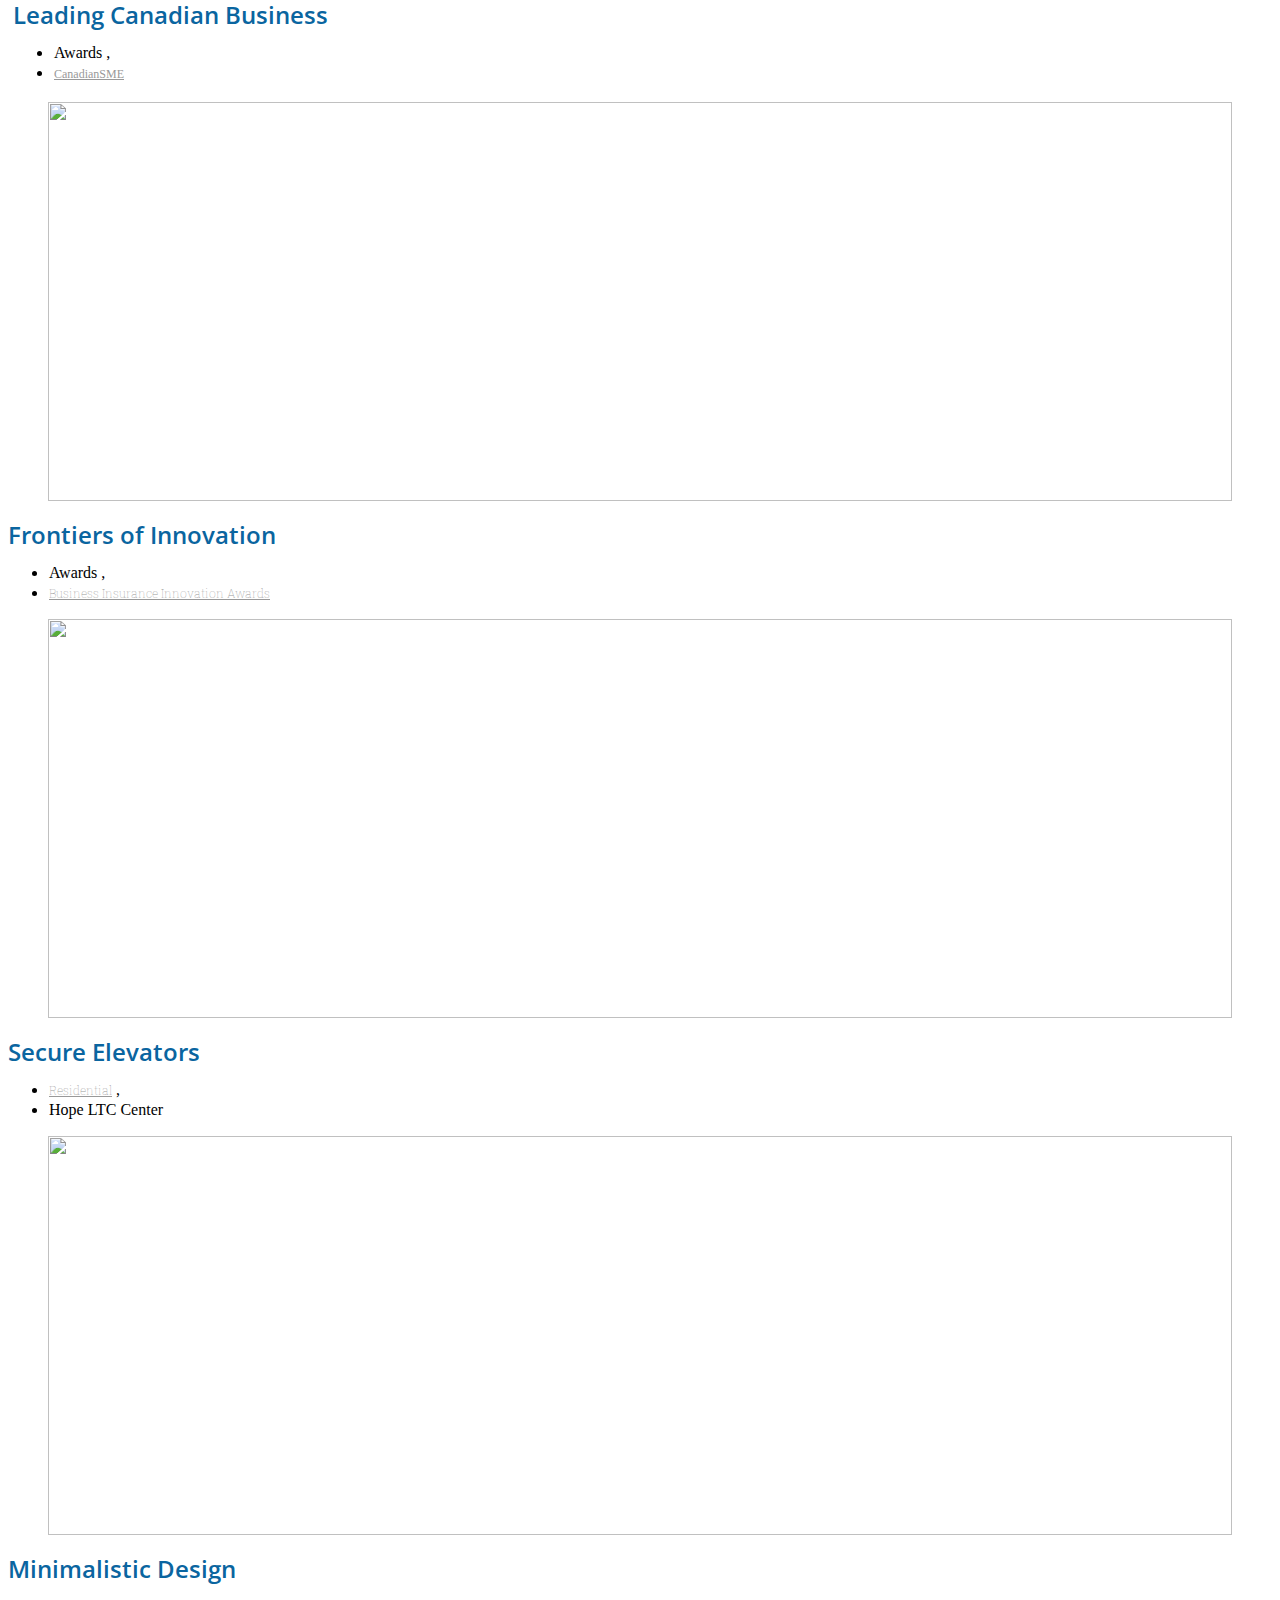
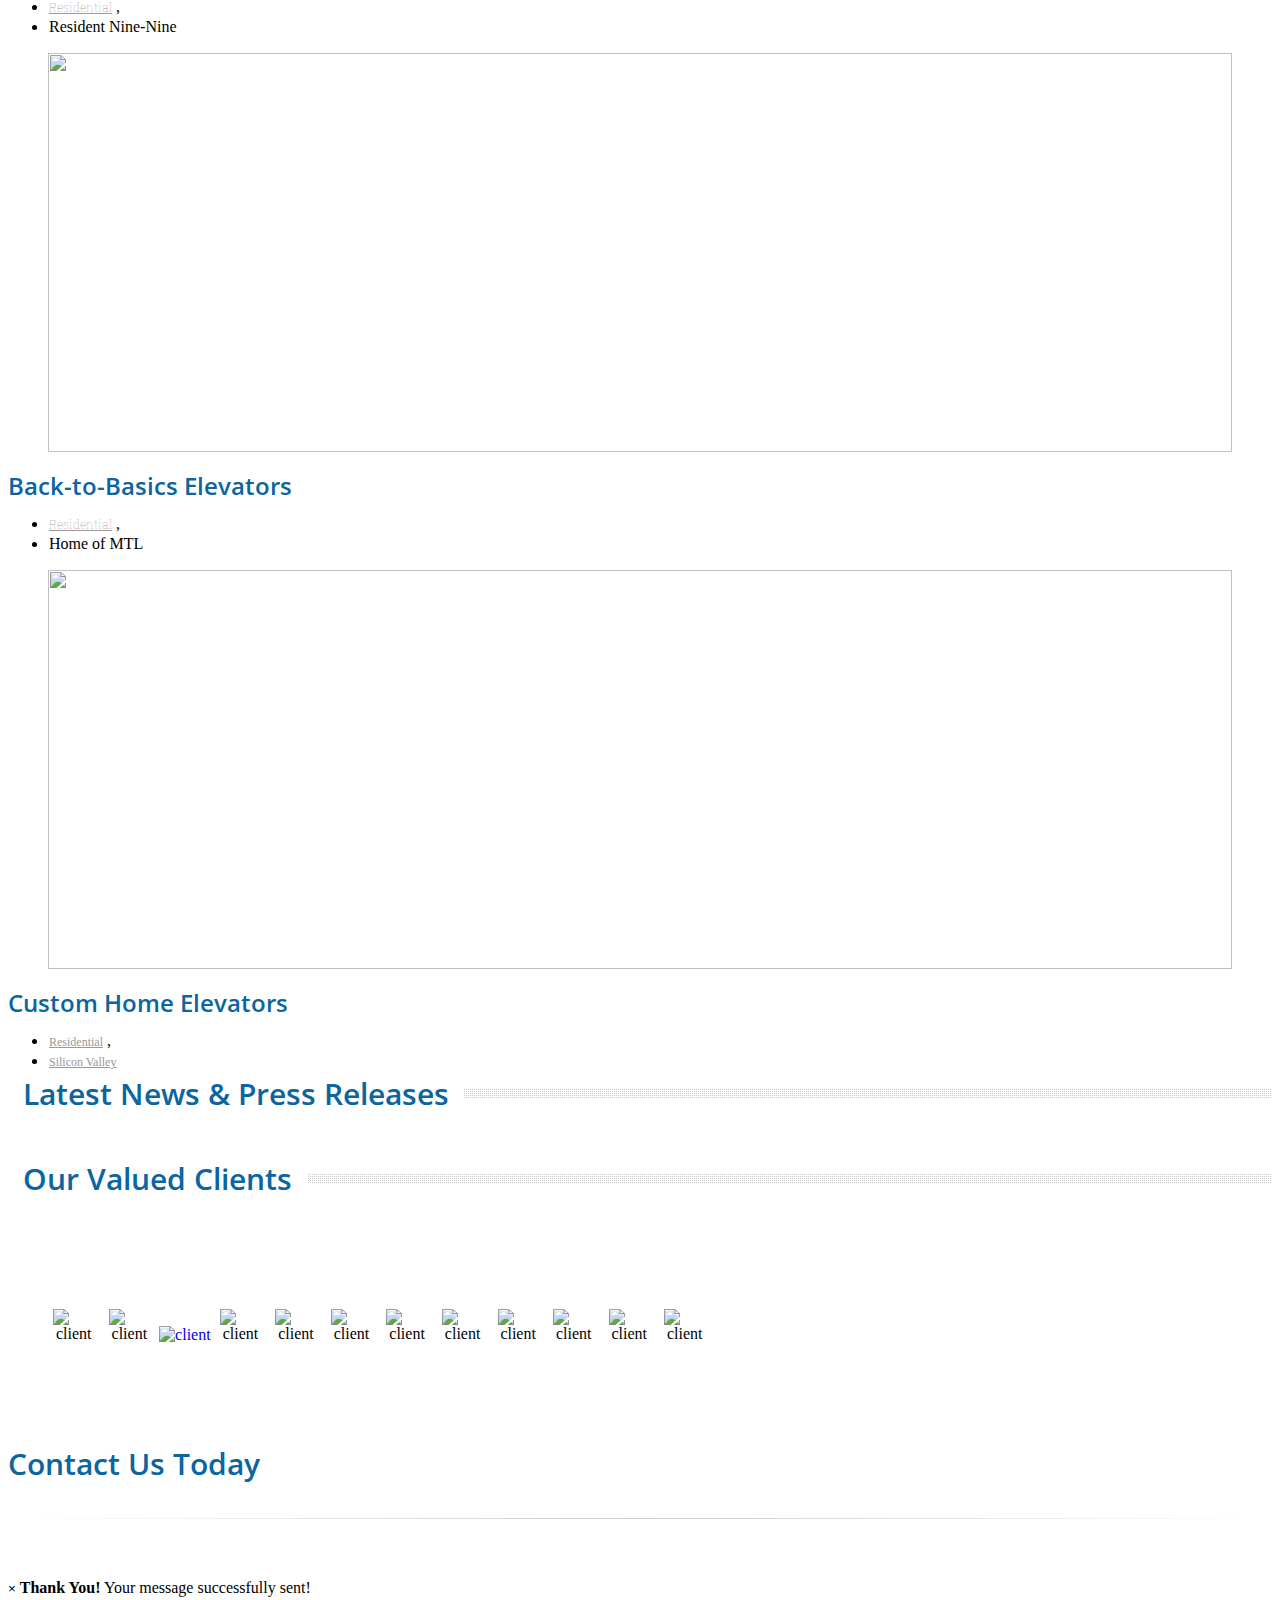
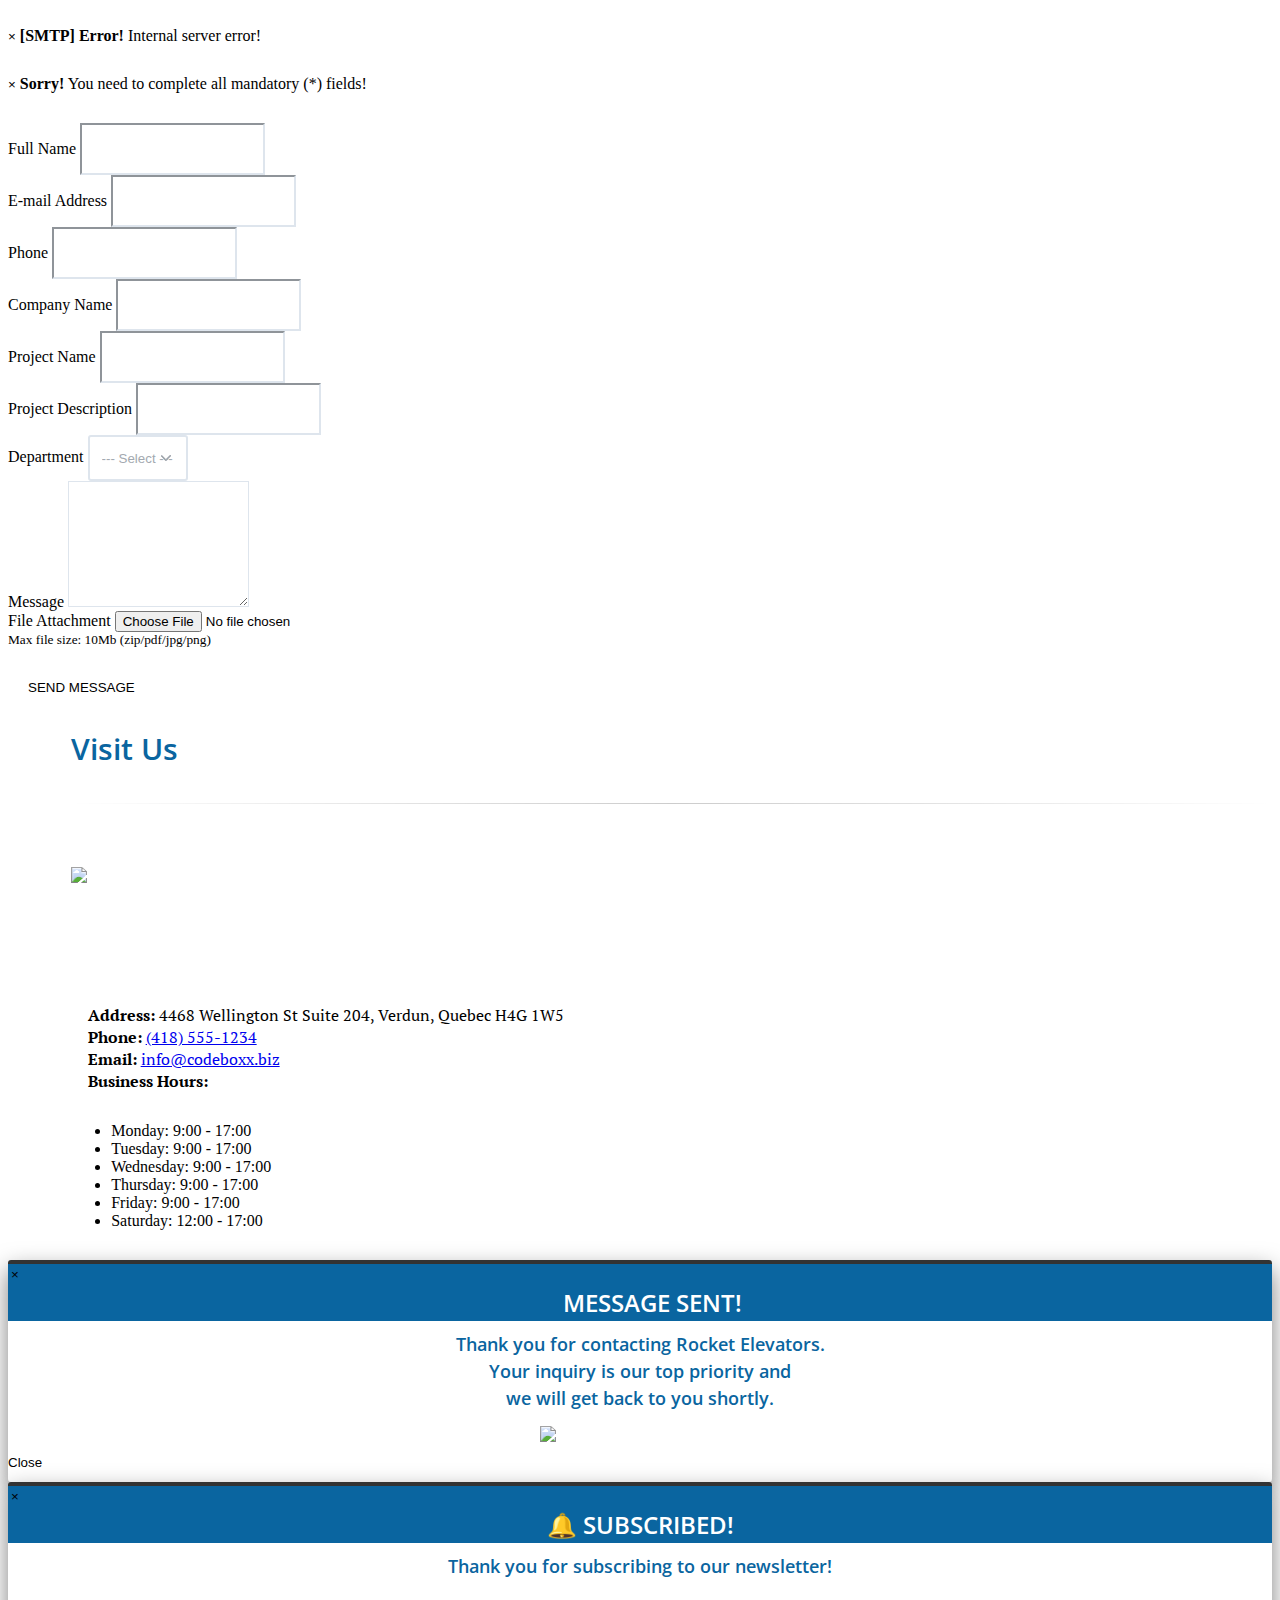
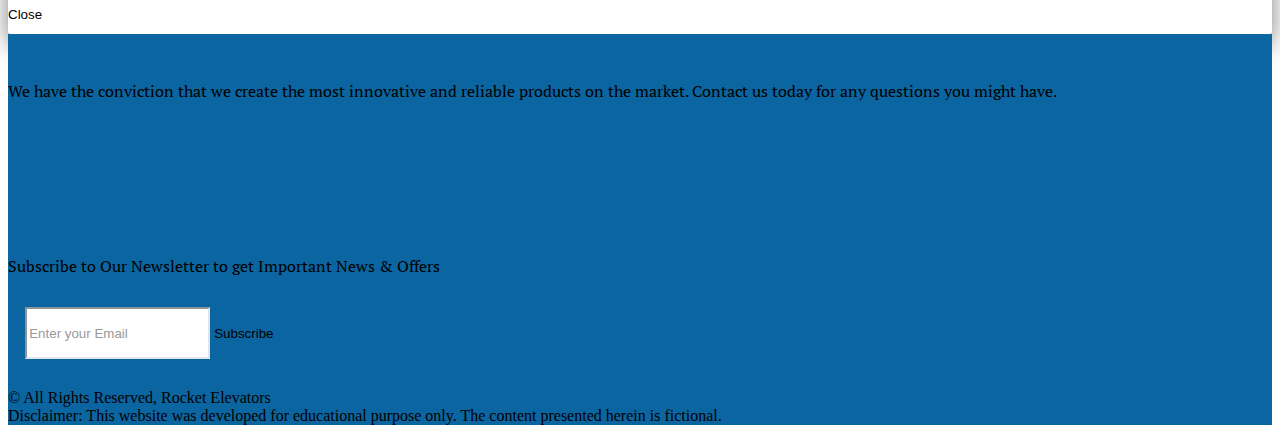
==== commit 2b02360d: "worked on styling and made changes to html" ====
--- a/index.html
+++ b/index.html
@@ -291,7 +291,7 @@
 						<div class="col-sm-4">
                             <img class="img-fluid" src="assets/images/rocketElevators/residential.jpeg" alt="img" />                            
 							<h3 class="mt-10">Residential Buildings</h3>
-							<p> We provide products & services for  <br/> 
+							<p class="pt-serif-regular"> We provide products & services for  <br/> 
 								residential buildings, including low-/ <br/> 
 								high-rise buildings, condos, & more!
 							</p>
@@ -300,7 +300,7 @@
 						<div class="col-sm-4">                            
                             <img class="img-fluid" src="assets/images/rocketElevators/corporate.jpeg" alt="img" />                           
 							<h3 class="mt-10">Commercial Buildings</h3>
-							<p> We provide products & services for  <br/> 
+							<p class="pt-serif-regular"> We provide products & services for  <br/> 
 								residential buildings, including hotels, <br/> 
 								corporate towers, hospitals & more!
 							</p>
@@ -314,7 +314,7 @@
 				<div class="overlay dark-7"></div>
 				<div class="container">
 					<div class="text-center">
-						<h2 class="fs-40 fw-300"><strong>Elevating Innovation, Safety, & Style since 1976</strong></h2>
+						<h2 class="fs-40 fw-300"><strong>Elevating Innovation, Safety, & Style since <div id= "year">1976</div></strong></h2>
 						<a class="btn btn-outline-primary btn-lg roboto-slab" href="quote.html">REQUEST QUOTE <i class="fa fa-angle-right"></i></a> 
 						&nbsp; OR &nbsp; 
 						<a class="btn btn-outline-danger btn-lg roboto-slab" href="#contact">CONTACT US <i class="fa fa-angle-right"></i></a>
@@ -341,7 +341,7 @@
 						<div class="row mix-grid">
 
 							<div class="col-md-3 col-sm-3 mix commercial">
-								<div class="item-box">
+								<div class="item-box p-3 m-2">
 									<figure>
 										
 											<img class="img-fluid" src="assets/images/rocketElevators/comPortfolio5.jpeg" width="600" height="399" alt="">
@@ -359,7 +359,7 @@
 
 
 							<div class="col-md-3 col-sm-3 mix commercial">
-								<div class="item-box">
+								<div class="item-box p-3 m-2">
 									<figure>
 											<img class="img-fluid" src="assets/images/rocketElevators/comPortfolio4.jpeg" width="600" height="399" alt="">
 									</figure>
@@ -375,7 +375,7 @@
 
 
 							<div class="col-md-3 col-sm-3 mix commercial">
-								<div class="item-box">
+								<div class="item-box p-3 m-2">
 									<figure>
 											<img class="img-fluid" src="assets/images/rocketElevators/comPortfolio6.jpeg" width="600" height="399" alt="">
 									</figure>
@@ -391,7 +391,7 @@
 
 
 							<div class="col-md-3 col-sm-3 mix commercial">
-								<div class="item-box">
+								<div class="item-box p-3 m-2">
 									<figure>
 											<img class="img-fluid" src="assets/images/rocketElevators/comPortfolio2.jpeg" width="600" height="399" alt="">
 									</figure>
@@ -408,7 +408,7 @@
 
 
 							<div class="col-md-3 col-sm-3 mix awards">
-								<div class="item-box">
+								<div class="item-box p-3 m-2">
 
 									<figure>
 											<img class="img-fluid" src="assets/images/rocketElevators/award5.jpg" width="600" height="399" alt="">
@@ -427,7 +427,7 @@
 
 
 							<div class="col-md-3 col-sm-3 mix awards">
-								<div class="item-box">
+								<div class="item-box p-3 m-2">
 									<figure>
 											<img class="img-fluid" src="assets/images/rocketElevators/award4.jpeg" width="600" height="399" alt="">
 									</figure>
@@ -443,7 +443,7 @@
 
 
 							<div class="col-md-3 col-sm-3 mix awards">
-								<div class="item-box">
+								<div class="item-box p-3 m-2">
 									<figure>
 											<img class="img-fluid" src="assets/images/rocketElevators/award.png" width="600" height="399" alt="">
 									</figure>
@@ -590,7 +590,7 @@
 								<img class="img-fluid" src="assets/images/rocketElevators/news3.jpg" alt="">
 							</a>
 							<h4 class="text-left mt-20"><a href="https://www.birminghammail.co.uk/news/midlands-news/skyline-views-inside-designer-city-22876574">Private Elevator to <br/> 37th Floor</a></h4>
-							<p class="text-left">The duplex two bedroom property is situated at top of Beetham Tower, with a luxurious lift by <strong>Rocket Elevators</strong>.</p>
+							<p class="text-left pt-serif-regular">The duplex two bedroom property is situated at top of Beetham Tower, with a luxurious lift by <strong>Rocket Elevators</strong>.</p>
 							<ul class="text-left fs-12 list-inline list-separator">
 								<li>
 									<i class="fa fa-calendar"></i> 
@@ -604,7 +604,7 @@
 								<img class="img-fluid" src="assets/images/rocketElevators/news4.jpg" alt="">
 							</a>
 							<h4 class="text-left mt-20"><a href="https://www.propmodo.com/how-9-11-changed-elevator-evacuation-technology-and-high-rise-building-safety/">Elevating Evacuation Technology</a></h4>
-							<p class="text-left">Experts believe that <strong>Rocket Elevators'</strong> top-notch safety features is the key to fast & efficient evacuations in skyscrapers.
+							<p class="text-left pt-serif-regular">Experts believe that <strong>Rocket Elevators'</strong> top-notch safety features is the key to fast & efficient evacuations in skyscrapers.
 							</p>
 							<ul class="text-left fs-12 list-inline list-separator">
 								<li>
@@ -620,7 +620,7 @@
 									<img class="img-fluid" src="assets/images/rocketElevators/news2.jpg" alt="">
 								</a>
 							<h4 class="text-left mt-20 roboto-slab"><a href="https://www.blogto.com/real-estate-toronto/2022/01/construction-one-torontos-tallest-towers/">Toronto's Tallest Towers <br/> New Design</a></h4>
-							<p class="text-left">The 85-storey condominium tower has undergone a redesign, with <strong>Rocket Elevators'</strong> products as its hallmark design.</p>
+							<p class="text-left pt-serif-regular">The 85-storey condominium tower has undergone a redesign, with <strong>Rocket Elevators'</strong> products as its hallmark design.</p>
 							<ul class="text-left fs-12 list-inline list-separator">
 								<li>
 									<i class="fa fa-calendar"></i> 
@@ -636,7 +636,7 @@
 							</a>
 							<h4 class="text-left mt-20 roboto-slab"><a href="https://www.slashgear.com/is-a-space-elevator-possible-using-todays-technology-24708424/">A Step Closer to <br/> Space Elevator
 							</a></h4>
-							<p class="text-left">Space elevators is no longer just a staple of science fiction. <strong>Rocket Elevators</strong> is one step closer to realizing it.</p>
+							<p class="text-left pt-serif-regular">Space elevators is no longer just a staple of science fiction. <strong>Rocket Elevators</strong> is one step closer to realizing it.</p>
                             <ul class="text-left fs-12 list-inline list-separator">
 								<li>
 									<i class="fa fa-calendar"></i> 
@@ -653,7 +653,7 @@
 							<h4 class="text-left mt-20"><a href="https://www.thetimes.co.uk/article/how-install-lift-your-home-renovations-explained-x86k9ztl2">
 								Installing Home Lift<br/>with Rocket Elevators
 							</a></h4>
-							<p class="text-left"><em>“Not only does <strong>Rocket Elevators'</strong> lift make a home more accessible, especially if you are elderly, it opens up a difficult-to-reach part of the house, such as the attic.”</em></p>
+							<p class="text-left pt-serif-regular"><em>“Not only does <strong>Rocket Elevators'</strong> lift make a home more accessible, especially if you are elderly, it opens up a difficult-to-reach part of the house, such as the attic.”</em></p>
 							<ul class="text-left fs-12 list-inline list-separator">
 								<li>
 									<i class="fa fa-calendar"></i> 
@@ -667,7 +667,7 @@
 								<img class="img-fluid" src="assets/images/rocketElevators/news5.jpg" alt="">
 							</a>
 							<h4 class="text-left mt-20"><a href="https://www.propmodo.com/new-elevator-tech-a-big-help-for-those-with-disabilities/">New Elevator Tech <br/> Improves Accessibility</a></h4>
-							<p class="text-left">Beyond its vital function as an emergency systems, <strong>Rocket Elevators'</strong> interactive touch panels can display entertainment, news feeds, & systems monitoring.</p>
+							<p class="text-left pt-serif-regular">Beyond its vital function as an emergency systems, <strong>Rocket Elevators'</strong> interactive touch panels can display entertainment, news feeds, & systems monitoring.</p>
 							<ul class="text-left fs-12 list-inline list-separator">
 								<li>
 									<i class="fa fa-calendar"></i> 
@@ -856,7 +856,7 @@
 							
 							<img class="img-fluid" src="assets/images/rocketElevators/map.jpg"/>
 						
-							<p style="padding-top: 10%">
+							<p style="padding-top: 10%" class="pt-serif-regular">
 								<span class="block"><strong><i class="fa fa-map-marker"></i> Address:</strong> 4468 Wellington St Suite 204, Verdun, Quebec H4G 1W5</span>
 								<span class="block"><strong><i class="fa fa-phone"></i> Phone:</strong> <a href="tel:418-555-1234">(418) 555-1234</a></span>
 								<span class="block"><strong><i class="fa fa-envelope"></i> Email:</strong> <a href="mailto:info@codeboxx.biz">info@codeboxx.biz</a></span>
@@ -934,7 +934,7 @@
 					<div class="row">
 						<div class="col-md-8">
 							<h3 class="letter-spacing-1">WHY US?</h3>
-							<p>
+							<p class="pt-serif-regular">
 								We have the conviction that we create the most innovative and reliable products on the market. Contact us today for any questions you might have.
 							</p>
 							<h2>(418) 555-1234</h2>
@@ -942,7 +942,7 @@
 
 						<div class="col-md-4">
 							<h3 class="letter-spacing-1">KEEP IN TOUCH</h3>
-							<p>Subscribe to Our Newsletter to get Important News & Offers</p>
+							<p class="pt-serif-regular">Subscribe to Our Newsletter to get Important News & Offers</p>
 							
 							<form id="subscribe-form" onsubmit="showPopup()">
 								<div class="input-group">
--- a/assets/css/essentials.css
+++ b/assets/css/essentials.css
@@ -17696,7 +17696,7 @@
     display: inline-block;
     padding-left: 0;
     padding-right: 15px;
-    background-color: #0a65a0;
+    background-color: #fff;
 }
 div.heading-title.text-center h1,
 div.heading-title.text-center h2,
@@ -17785,7 +17785,7 @@
 section.alternate div.heading-title h4,
 section.alternate div.heading-title h5,
 section.alternate div.heading-title h6 {
-    background-color: #0a65a0;
+    background-color: #fff;
 }
 section.dark div.heading-title h1,
 section.dark div.heading-title h2,
@@ -17793,7 +17793,7 @@
 section.dark div.heading-title h4,
 section.dark div.heading-title h5,
 section.dark div.heading-title h6 {
-    background-color: #0a65a0;
+    background-color: #fff;
 }
 section.dark.alternate div.heading-title h1,
 section.dark.alternate div.heading-title h2,
@@ -17801,7 +17801,7 @@
 section.dark.alternate div.heading-title h4,
 section.dark.alternate div.heading-title h5,
 section.dark.alternate div.heading-title h6 {
-    background-color: #0a65a0;
+    background-color: #fff;
 }
 
 /* Arrow Heading */
@@ -28175,7 +28175,13 @@
   }
 
   #footer{
-    background-color: #0a65a0 !important ;
-
-
+    background-color: #0a65a0 !important;
+
+
+}
+#team {
+    background-color: #0a65a0 !important;
+}
+#year{
+    color: red !important;
 }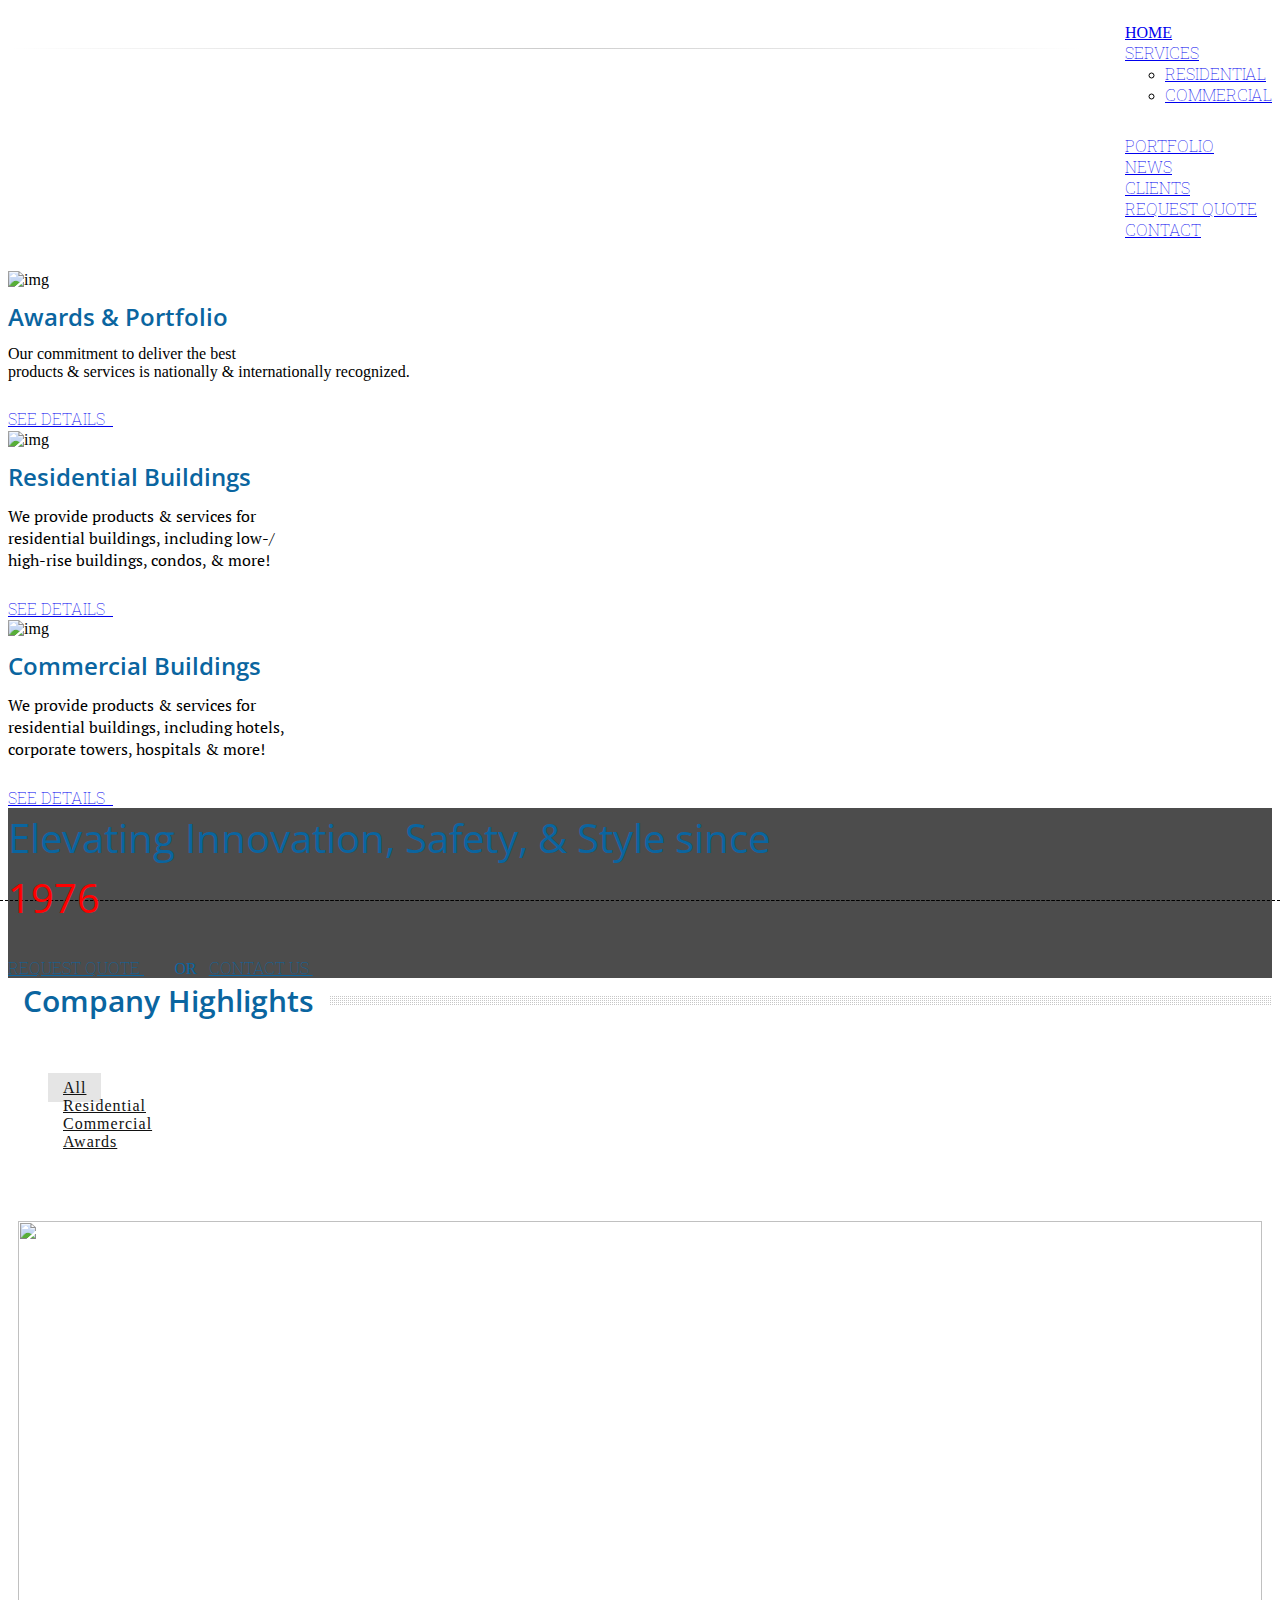
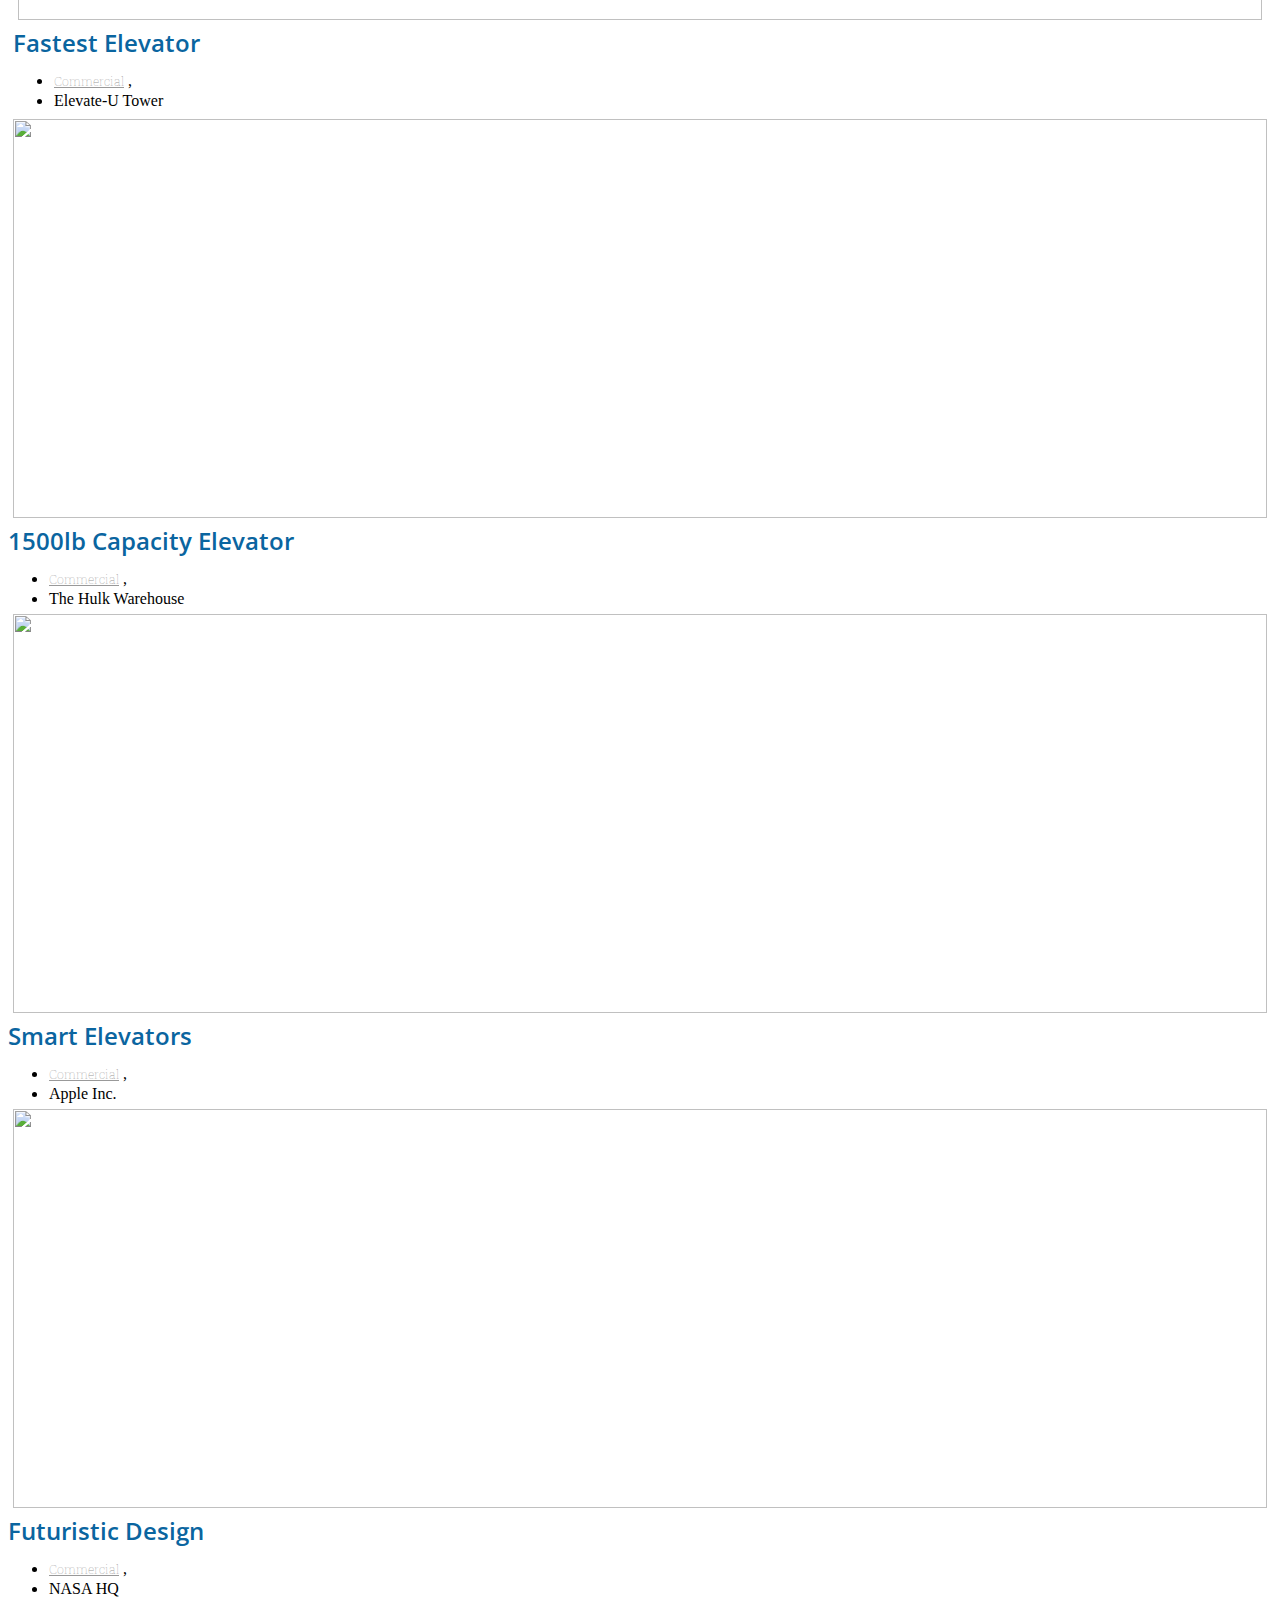
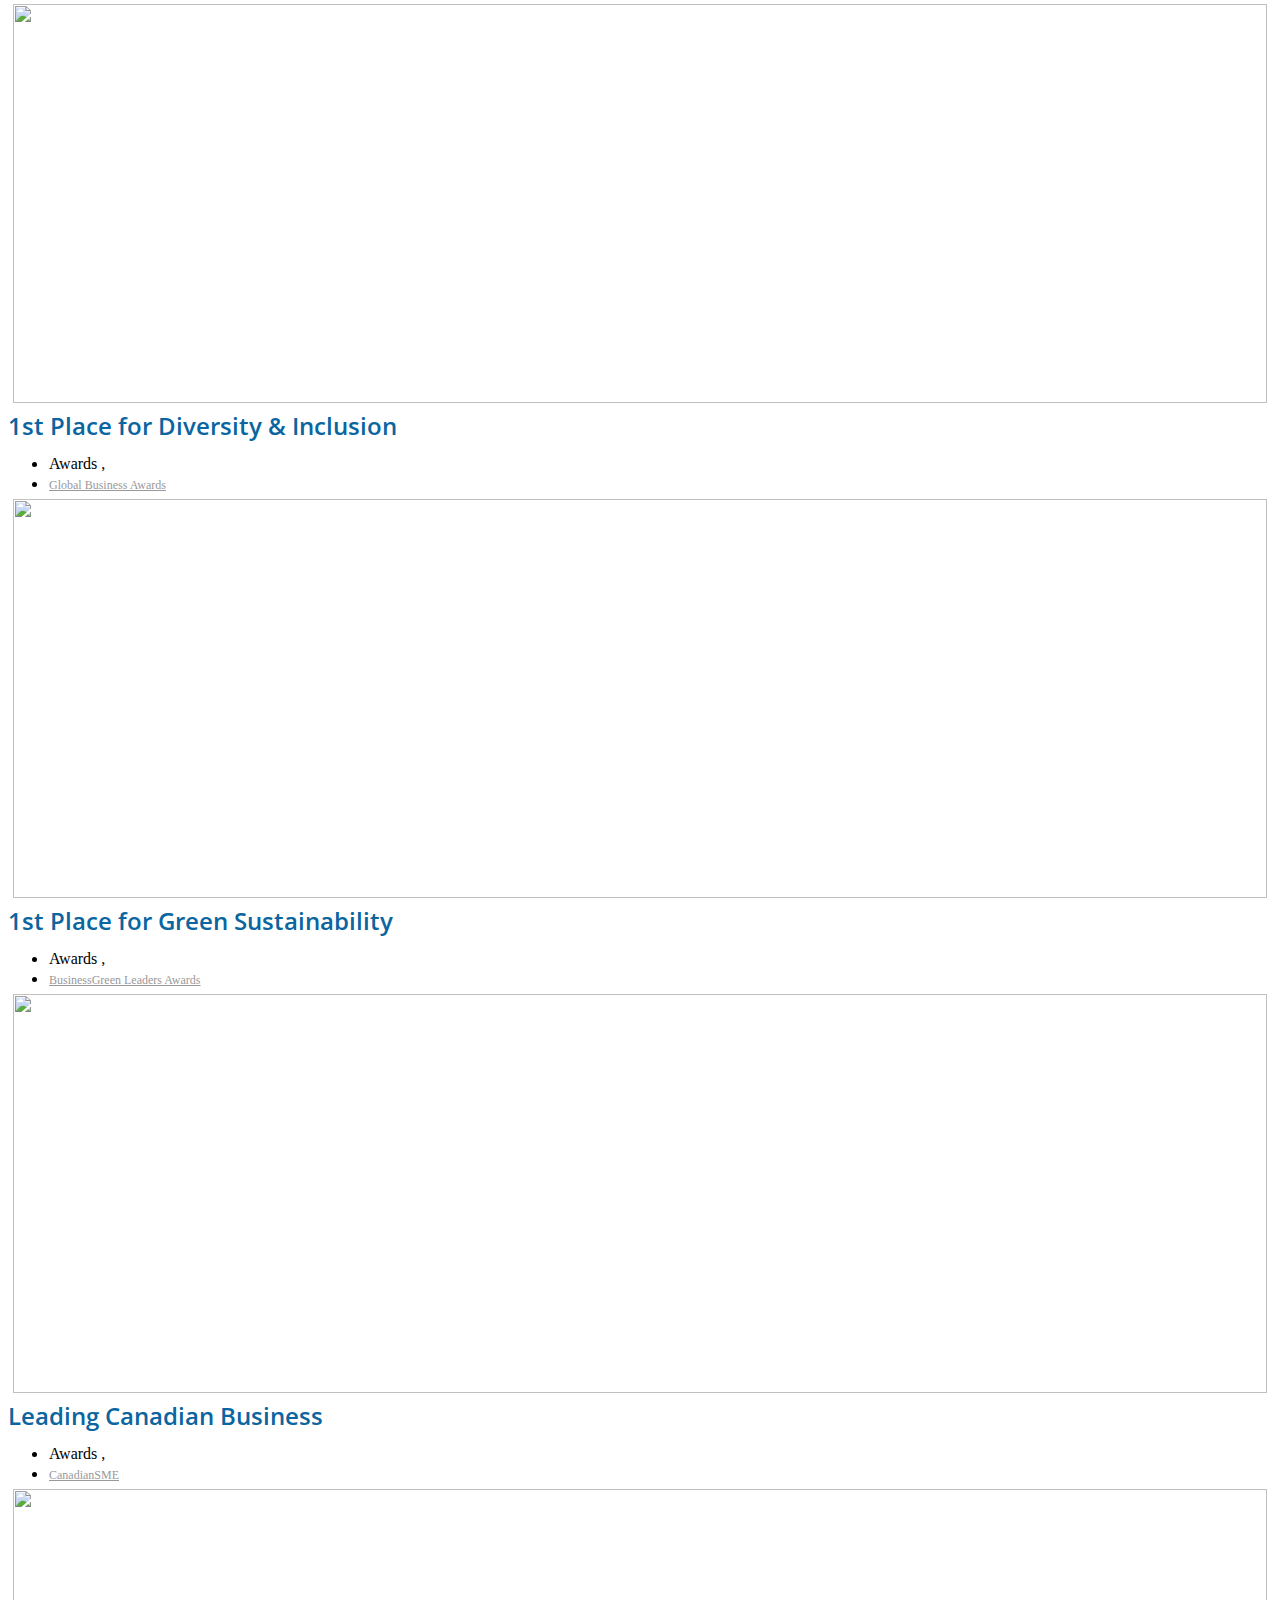
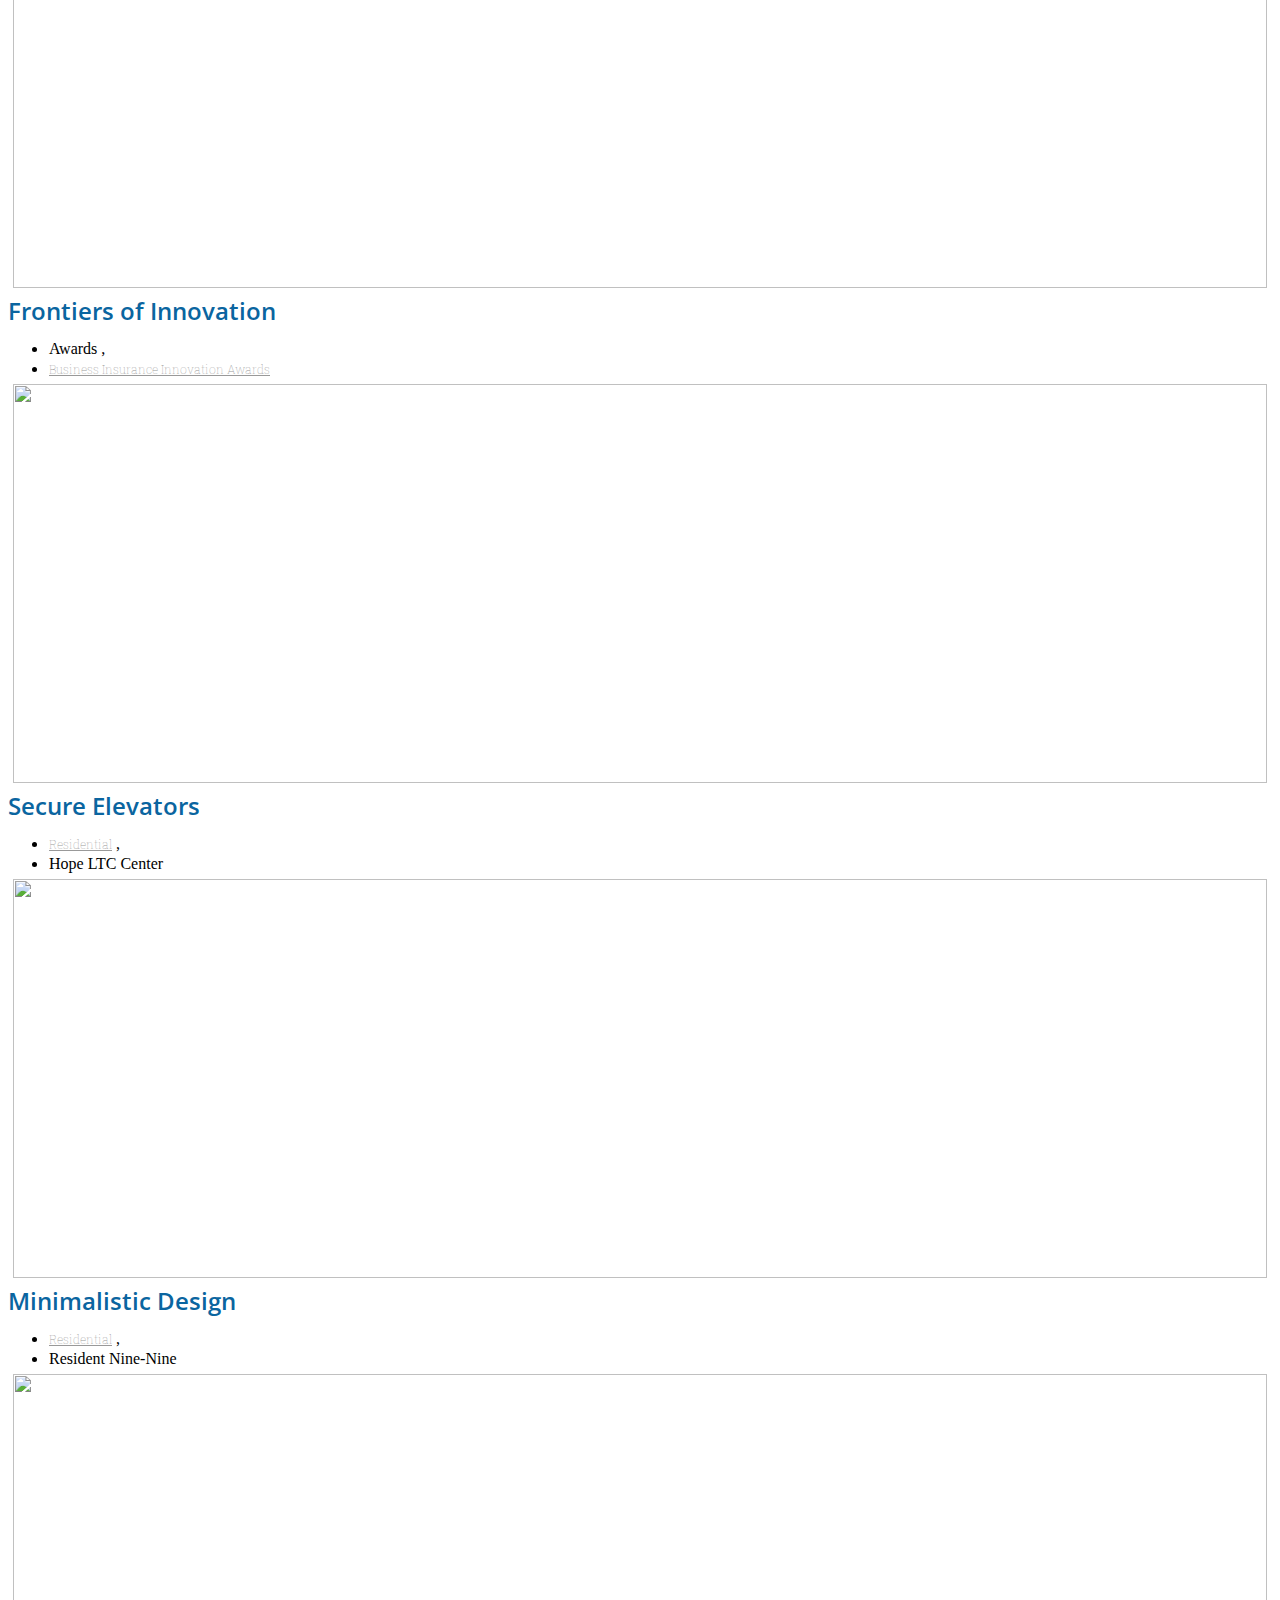
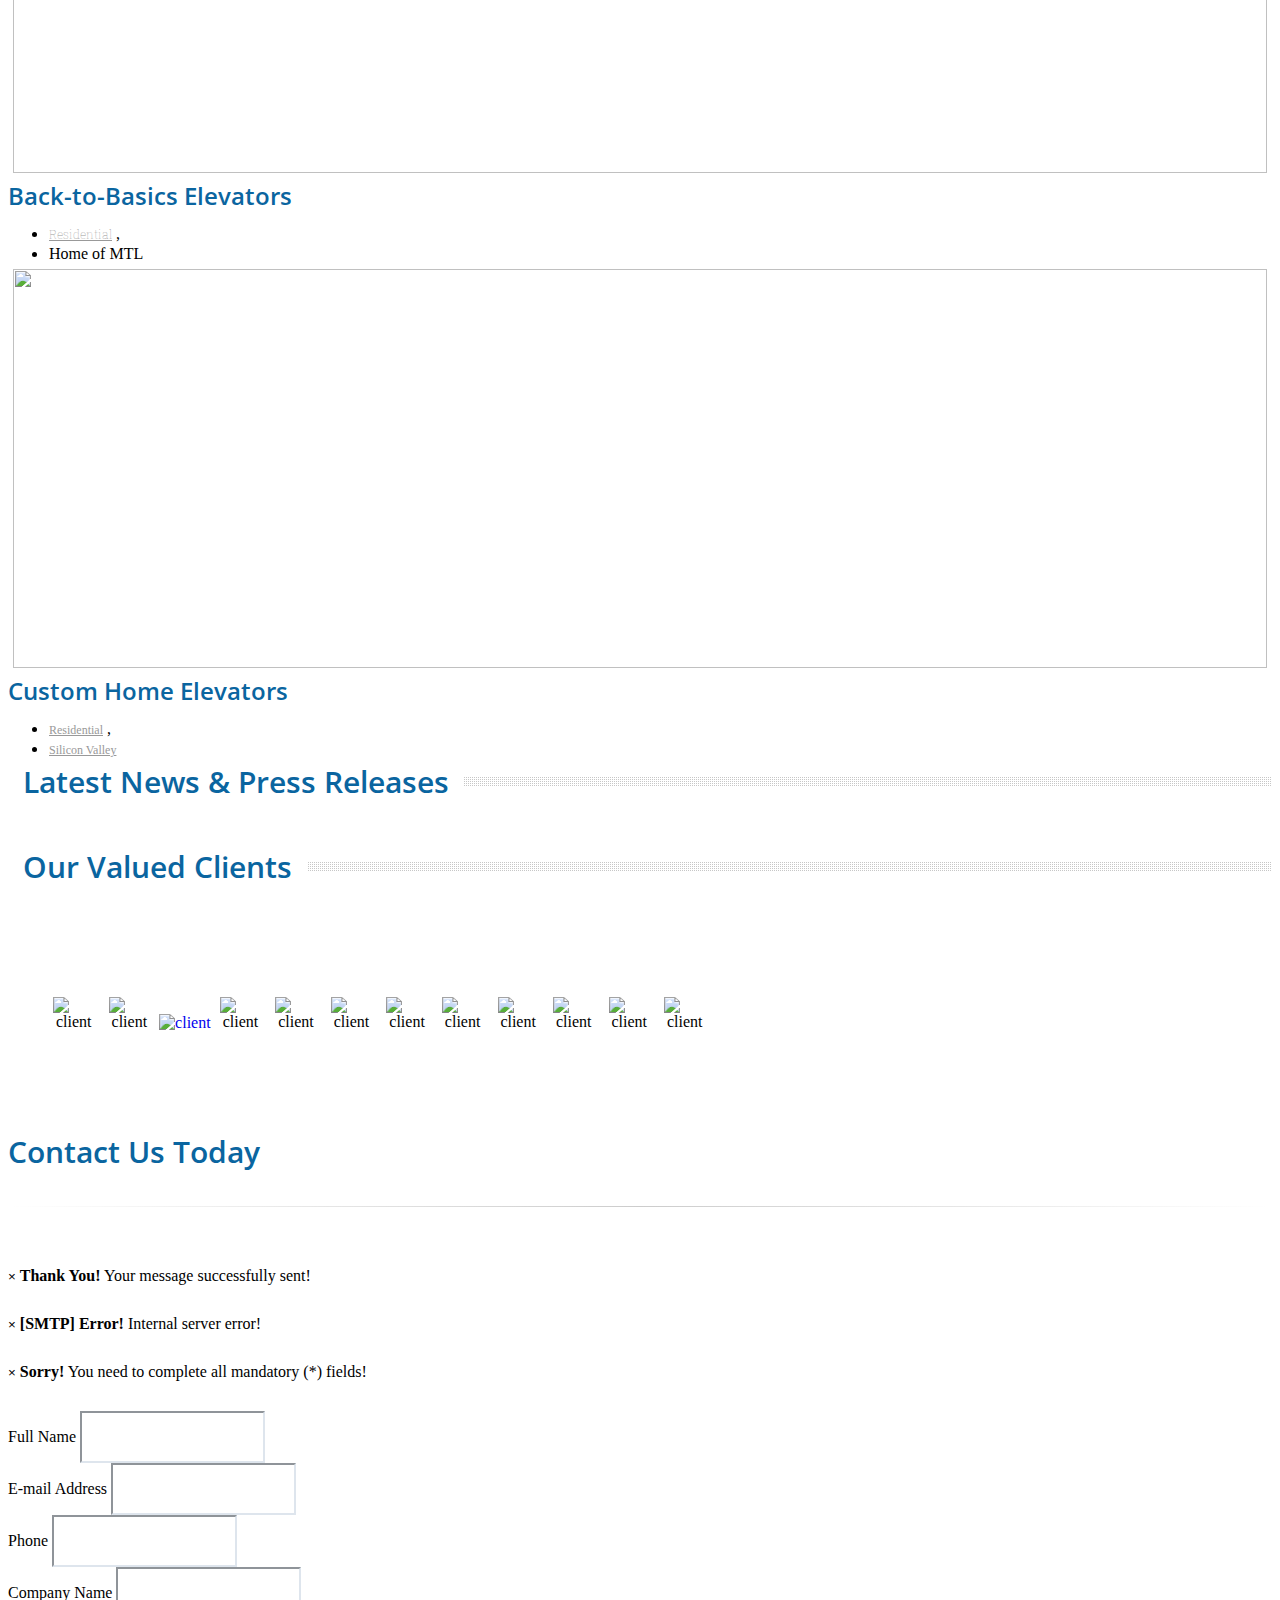
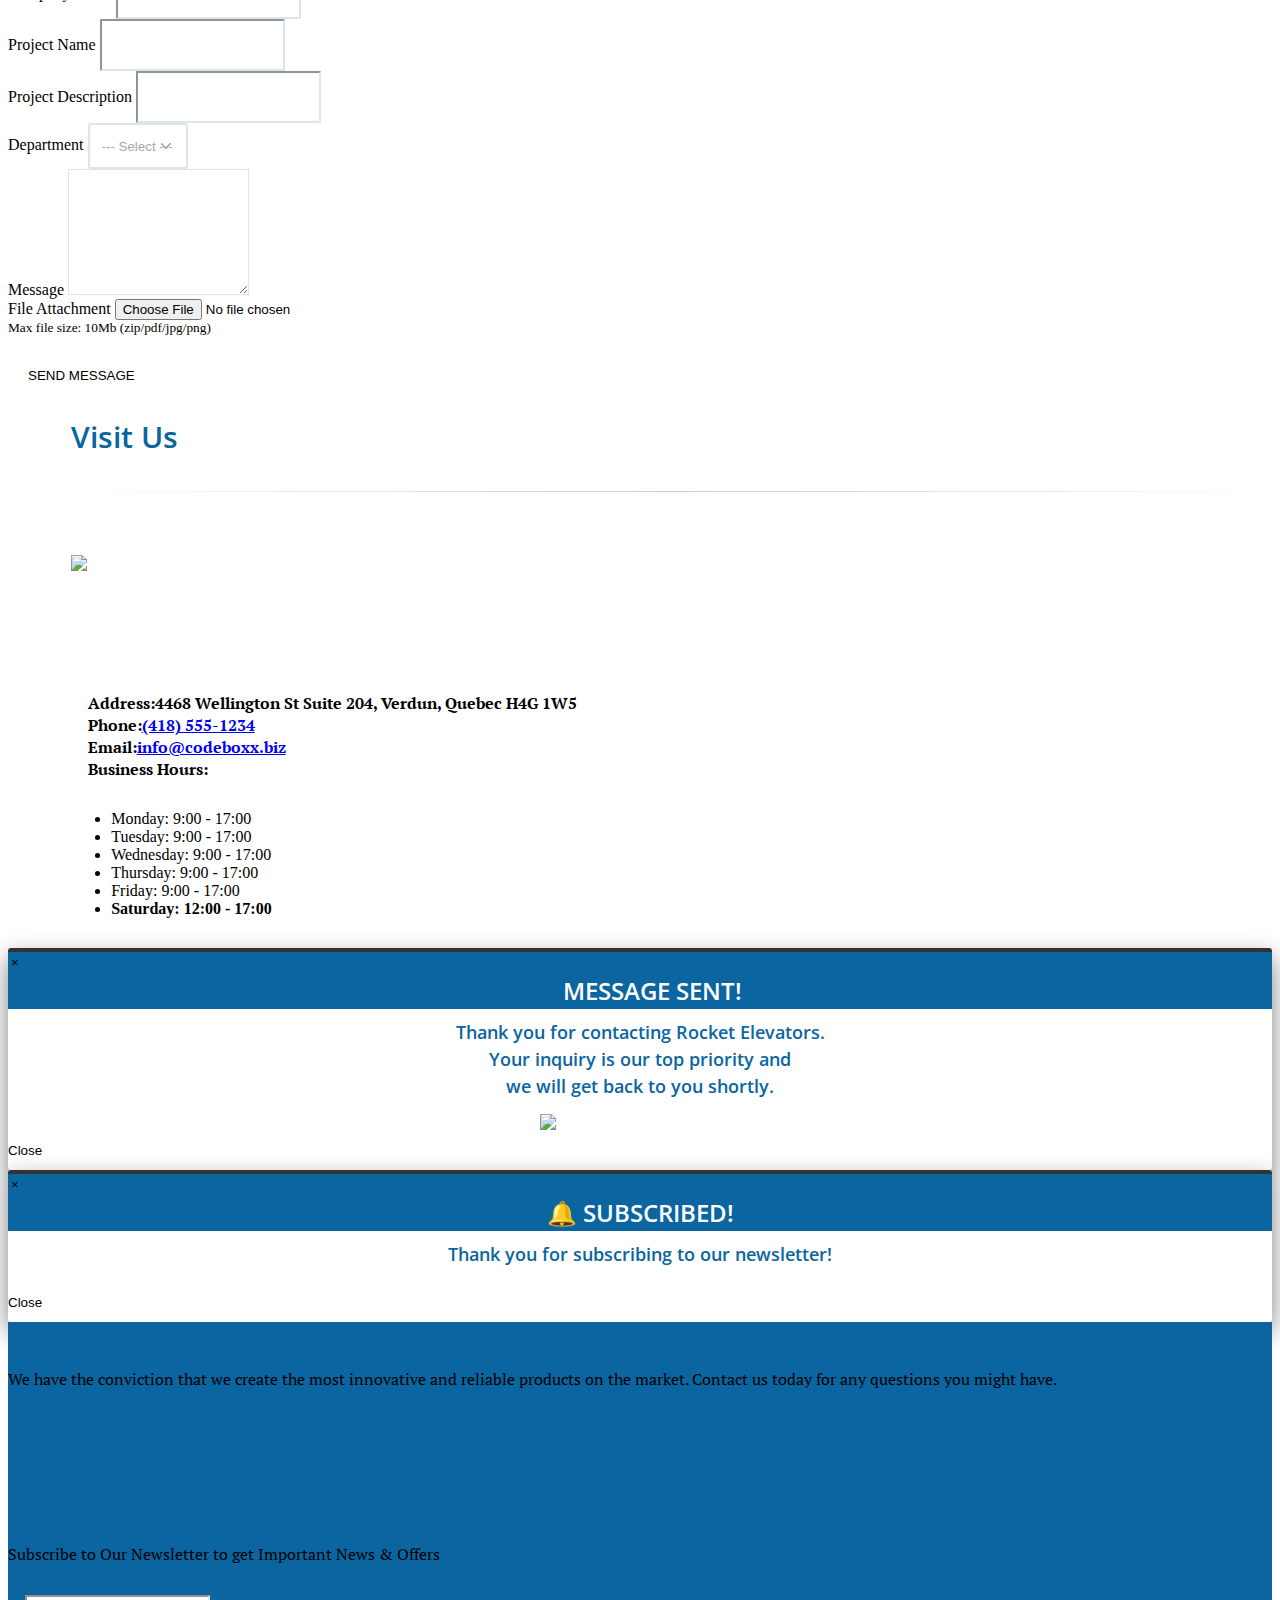
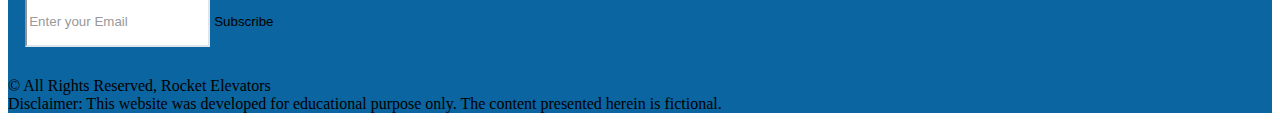
==== commit 771a3de0: "Worked on residential.js edited and worked with console.log" ====
--- a/index.html
+++ b/index.html
@@ -342,7 +342,7 @@
 
 							<div class="col-md-3 col-sm-3 mix commercial">
 								<div class="item-box p-3 m-2">
-									<figure>
+									<figure class="p-3 m-2">
 										
 											<img class="img-fluid" src="assets/images/rocketElevators/comPortfolio5.jpeg" width="600" height="399" alt="">
 										
@@ -359,8 +359,8 @@
 
 
 							<div class="col-md-3 col-sm-3 mix commercial">
-								<div class="item-box p-3 m-2">
-									<figure>
+								<div class="item-box">
+									<figure class=" p-3 m-2">
 											<img class="img-fluid" src="assets/images/rocketElevators/comPortfolio4.jpeg" width="600" height="399" alt="">
 									</figure>
 									<div class="item-box-desc">
@@ -375,8 +375,8 @@
 
 
 							<div class="col-md-3 col-sm-3 mix commercial">
-								<div class="item-box p-3 m-2">
-									<figure>
+								<div class="item-box ">
+									<figure class="p-3 m-2">
 											<img class="img-fluid" src="assets/images/rocketElevators/comPortfolio6.jpeg" width="600" height="399" alt="">
 									</figure>
 									<div class="item-box-desc">
@@ -390,9 +390,9 @@
 							</div>
 
 
-							<div class="col-md-3 col-sm-3 mix commercial">
-								<div class="item-box p-3 m-2">
-									<figure>
+							<div class="col-md-3 col-sm-3 mix commercial ">
+								<div class="item-box ">
+									<figure class="p-3 m-2">
 											<img class="img-fluid" src="assets/images/rocketElevators/comPortfolio2.jpeg" width="600" height="399" alt="">
 									</figure>
 									<div class="item-box-desc">
@@ -408,9 +408,9 @@
 
 
 							<div class="col-md-3 col-sm-3 mix awards">
-								<div class="item-box p-3 m-2">
-
-									<figure>
+								<div class="item-box ">
+
+									<figure class="p-3 m-2">
 											<img class="img-fluid" src="assets/images/rocketElevators/award5.jpg" width="600" height="399" alt="">
 									</figure>
 
@@ -427,8 +427,8 @@
 
 
 							<div class="col-md-3 col-sm-3 mix awards">
-								<div class="item-box p-3 m-2">
-									<figure>
+								<div class="item-box ">
+									<figure class="p-3 m-2">
 											<img class="img-fluid" src="assets/images/rocketElevators/award4.jpeg" width="600" height="399" alt="">
 									</figure>
 									<div class="item-box-desc">
@@ -443,8 +443,8 @@
 
 
 							<div class="col-md-3 col-sm-3 mix awards">
-								<div class="item-box p-3 m-2">
-									<figure>
+								<div class="item-box ">
+									<figure class="p-3 m-2">
 											<img class="img-fluid" src="assets/images/rocketElevators/award.png" width="600" height="399" alt="">
 									</figure>
 									<div class="item-box-desc">
@@ -460,7 +460,7 @@
 
 							<div class="col-md-3 col-sm-3 mix awards">
 								<div class="item-box">
-									<figure>
+									<figure class="p-3 m-2">
 											<img class="img-fluid" src="assets/images/rocketElevators/award1.png" width="600" height="399" alt="">
 									</figure>
 									<div class="item-box-desc">
@@ -478,7 +478,7 @@
 
 							<div class="col-md-3 col-sm-3 mix residential">
 								<div class="item-box">
-									<figure>
+									<figure class="p-3 m-2">
 											<img class="img-fluid" src="assets/images/rocketElevators/resPortfolio3.jpeg" width="600" height="399" alt="">
 									</figure>
 									<div class="item-box-desc">
@@ -494,7 +494,7 @@
 
 							<div class="col-md-3 col-sm-3 mix residential">
 								<div class="item-box">
-									<figure>
+									<figure class="p-3 m-2">
 											<img class="img-fluid" src="assets/images/rocketElevators/resPortfolio4.jpeg" width="600" height="399" alt="">
 									</figure>
 									<div class="item-box-desc">
@@ -510,7 +510,7 @@
 
 							<div class="col-md-3 col-sm-3 mix residential">
 								<div class="item-box">
-									<figure>
+									<figure class="p-3 m-2">
 											<img class="img-fluid" src="assets/images/rocketElevators/resPortfolio7.jpg" width="600" height="399" alt="">
 									</figure>
 									<div class="item-box-desc">
@@ -526,7 +526,7 @@
 
 							<div class="col-md-3 col-sm-3 mix residential">
 								<div class="item-box">
-									<figure>
+									<figure class="p-3 m-2">
 											<img class="img-fluid" src="assets/images/rocketElevators/resPortfolio8.png" width="600" height="399" alt="">
 									</figure>
 									<div class="item-box-desc">
@@ -589,7 +589,7 @@
 							<a href="https://www.birminghammail.co.uk/news/midlands-news/skyline-views-inside-designer-city-22876574">
 								<img class="img-fluid" src="assets/images/rocketElevators/news3.jpg" alt="">
 							</a>
-							<h4 class="text-left mt-20"><a href="https://www.birminghammail.co.uk/news/midlands-news/skyline-views-inside-designer-city-22876574">Private Elevator to <br/> 37th Floor</a></h4>
+							<h4 class="text-left mt-20"><a href="https://www.birminghammail.co.uk/news/midlands-news/skyline-views-inside-designer-city-22876574" class="roboto-slab">Private Elevator to <br/> 37th Floor</a></h4>
 							<p class="text-left pt-serif-regular">The duplex two bedroom property is situated at top of Beetham Tower, with a luxurious lift by <strong>Rocket Elevators</strong>.</p>
 							<ul class="text-left fs-12 list-inline list-separator">
 								<li>
@@ -600,10 +600,10 @@
 						</div>
 
 						<div class="img-hover img-crop">
-							<a href="https://www.propmodo.com/how-9-11-changed-elevator-evacuation-technology-and-high-rise-building-safety/">
+							<a href="https://www.propmodo.com/how-9-11-changed-elevator-evacuation-technology-and-high-rise-building-safety/" class="roboto-slab">
 								<img class="img-fluid" src="assets/images/rocketElevators/news4.jpg" alt="">
 							</a>
-							<h4 class="text-left mt-20"><a href="https://www.propmodo.com/how-9-11-changed-elevator-evacuation-technology-and-high-rise-building-safety/">Elevating Evacuation Technology</a></h4>
+							<h4 class="text-left mt-20"><a href="https://www.propmodo.com/how-9-11-changed-elevator-evacuation-technology-and-high-rise-building-safety/" class="roboto-slab">Elevating Evacuation Technology</a></h4>
 							<p class="text-left pt-serif-regular">Experts believe that <strong>Rocket Elevators'</strong> top-notch safety features is the key to fast & efficient evacuations in skyscrapers.
 							</p>
 							<ul class="text-left fs-12 list-inline list-separator">
@@ -616,10 +616,10 @@
 
 
 						<div class="img-hover img-crop">
-								<a href="https://www.blogto.com/real-estate-toronto/2022/01/construction-one-torontos-tallest-towers/">
+								<a href="https://www.blogto.com/real-estate-toronto/2022/01/construction-one-torontos-tallest-towers/" class="roboto-slab">
 									<img class="img-fluid" src="assets/images/rocketElevators/news2.jpg" alt="">
 								</a>
-							<h4 class="text-left mt-20 roboto-slab"><a href="https://www.blogto.com/real-estate-toronto/2022/01/construction-one-torontos-tallest-towers/">Toronto's Tallest Towers <br/> New Design</a></h4>
+							<h4 class="text-left mt-20"><a href="https://www.blogto.com/real-estate-toronto/2022/01/construction-one-torontos-tallest-towers/" class="roboto-slab">Toronto's Tallest Towers <br/> New Design</a></h4>
 							<p class="text-left pt-serif-regular">The 85-storey condominium tower has undergone a redesign, with <strong>Rocket Elevators'</strong> products as its hallmark design.</p>
 							<ul class="text-left fs-12 list-inline list-separator">
 								<li>
@@ -631,10 +631,10 @@
 
 
 						<div class="img-hover img-crop">
-							<a href="https://www.slashgear.com/is-a-space-elevator-possible-using-todays-technology-24708424/">
+							<a href="https://www.slashgear.com/is-a-space-elevator-possible-using-todays-technology-24708424/" class="roboto-slab">
 								<img class="img-fluid" src="assets/images/rocketElevators/news1.jpg" alt="">
 							</a>
-							<h4 class="text-left mt-20 roboto-slab"><a href="https://www.slashgear.com/is-a-space-elevator-possible-using-todays-technology-24708424/">A Step Closer to <br/> Space Elevator
+							<h4 class="text-left mt-20"><a href="https://www.slashgear.com/is-a-space-elevator-possible-using-todays-technology-24708424/" class="roboto-slab">A Step Closer to <br/> Space Elevator
 							</a></h4>
 							<p class="text-left pt-serif-regular">Space elevators is no longer just a staple of science fiction. <strong>Rocket Elevators</strong> is one step closer to realizing it.</p>
                             <ul class="text-left fs-12 list-inline list-separator">
@@ -647,10 +647,10 @@
 
 						
 						<div class="img-hover img-crop">
-							<a href="https://www.thetimes.co.uk/article/how-install-lift-your-home-renovations-explained-x86k9ztl2">
+							<a href="https://www.thetimes.co.uk/article/how-install-lift-your-home-renovations-explained-x86k9ztl2" class="roboto-slab">
 								<img class="img-fluid" src="assets/images/rocketElevators/news6.jpg" alt="">
 							</a>
-							<h4 class="text-left mt-20"><a href="https://www.thetimes.co.uk/article/how-install-lift-your-home-renovations-explained-x86k9ztl2">
+							<h4 class="text-left mt-20"><a href="https://www.thetimes.co.uk/article/how-install-lift-your-home-renovations-explained-x86k9ztl2" class="roboto-slab">
 								Installing Home Lift<br/>with Rocket Elevators
 							</a></h4>
 							<p class="text-left pt-serif-regular"><em>“Not only does <strong>Rocket Elevators'</strong> lift make a home more accessible, especially if you are elderly, it opens up a difficult-to-reach part of the house, such as the attic.”</em></p>
@@ -663,10 +663,10 @@
 						</div>
 
 						<div class="img-hover img-crop">
-							<a href="https://www.propmodo.com/new-elevator-tech-a-big-help-for-those-with-disabilities/">
+							<a href="https://www.propmodo.com/new-elevator-tech-a-big-help-for-those-with-disabilities/" class="roboto-slab">
 								<img class="img-fluid" src="assets/images/rocketElevators/news5.jpg" alt="">
 							</a>
-							<h4 class="text-left mt-20"><a href="https://www.propmodo.com/new-elevator-tech-a-big-help-for-those-with-disabilities/">New Elevator Tech <br/> Improves Accessibility</a></h4>
+							<h4 class="text-left mt-20"><a href="https://www.propmodo.com/new-elevator-tech-a-big-help-for-those-with-disabilities/" class="roboto-slab">New Elevator Tech <br/> Improves Accessibility</a></h4>
 							<p class="text-left pt-serif-regular">Beyond its vital function as an emergency systems, <strong>Rocket Elevators'</strong> interactive touch panels can display entertainment, news feeds, & systems monitoring.</p>
 							<ul class="text-left fs-12 list-inline list-separator">
 								<li>
@@ -829,7 +829,7 @@
 									<div class="row">
 											<div class="col-md-12">
 												<label for="attachment">File Attachment</label>
-												<input id="attachment" class="custom-file-upload" type="file" name="contact[attachment]"  data-btn-text="Select a File" />
+												<input id="attachment" class="custom-file-upload" type="file" name="contact[attachment]" accept=".jpg, .jpeg, .png" data-btn-text="Select a File" />
 												<small class="text-muted block">
                                                     Max file size: 10Mb (zip/pdf/jpg/png)
                                                 </small>
@@ -857,9 +857,9 @@
 							<img class="img-fluid" src="assets/images/rocketElevators/map.jpg"/>
 						
 							<p style="padding-top: 10%" class="pt-serif-regular">
-								<span class="block"><strong><i class="fa fa-map-marker"></i> Address:</strong> 4468 Wellington St Suite 204, Verdun, Quebec H4G 1W5</span>
-								<span class="block"><strong><i class="fa fa-phone"></i> Phone:</strong> <a href="tel:418-555-1234">(418) 555-1234</a></span>
-								<span class="block"><strong><i class="fa fa-envelope"></i> Email:</strong> <a href="mailto:info@codeboxx.biz">info@codeboxx.biz</a></span>
+								<span class="block"><strong><i class="fa fa-map-marker"></i> Address:</strong><strong>4468 Wellington St Suite 204, Verdun, Quebec H4G 1W5</strong></span>
+								<span class="block"><strong><i class="fa fa-phone"></i> Phone:</strong><strong><a href="tel:418-555-1234">(418) 555-1234</strong></a></span>
+								<span class="block"><strong><i class="fa fa-envelope"></i> Email:</strong><strong><a href="mailto:info@codeboxx.biz">info@codeboxx.biz</strong></a></span>
 								<span class="block"><strong>
 									<i class="fa fa-clock-o" aria-hidden="true"></i> 
 									Business Hours:
@@ -871,7 +871,7 @@
 										<li>Wednesday: 9:00 - 17:00</li>
 										<li>Thursday: 9:00 - 17:00</li>
 										<li>Friday: 9:00 - 17:00</li>
-										<li>Saturday: 12:00 - 17:00</li>
+										<li><strong>Saturday: 12:00 - 17:00</strong></li>
 									</ul>
 								</span>
 							</p>
--- a/assets/css/essentials.css
+++ b/assets/css/essentials.css
@@ -28184,4 +28184,7 @@
 }
 #year{
     color: red !important;
+}
+#footer{
+    background-color: #0a65a0 !important;
 }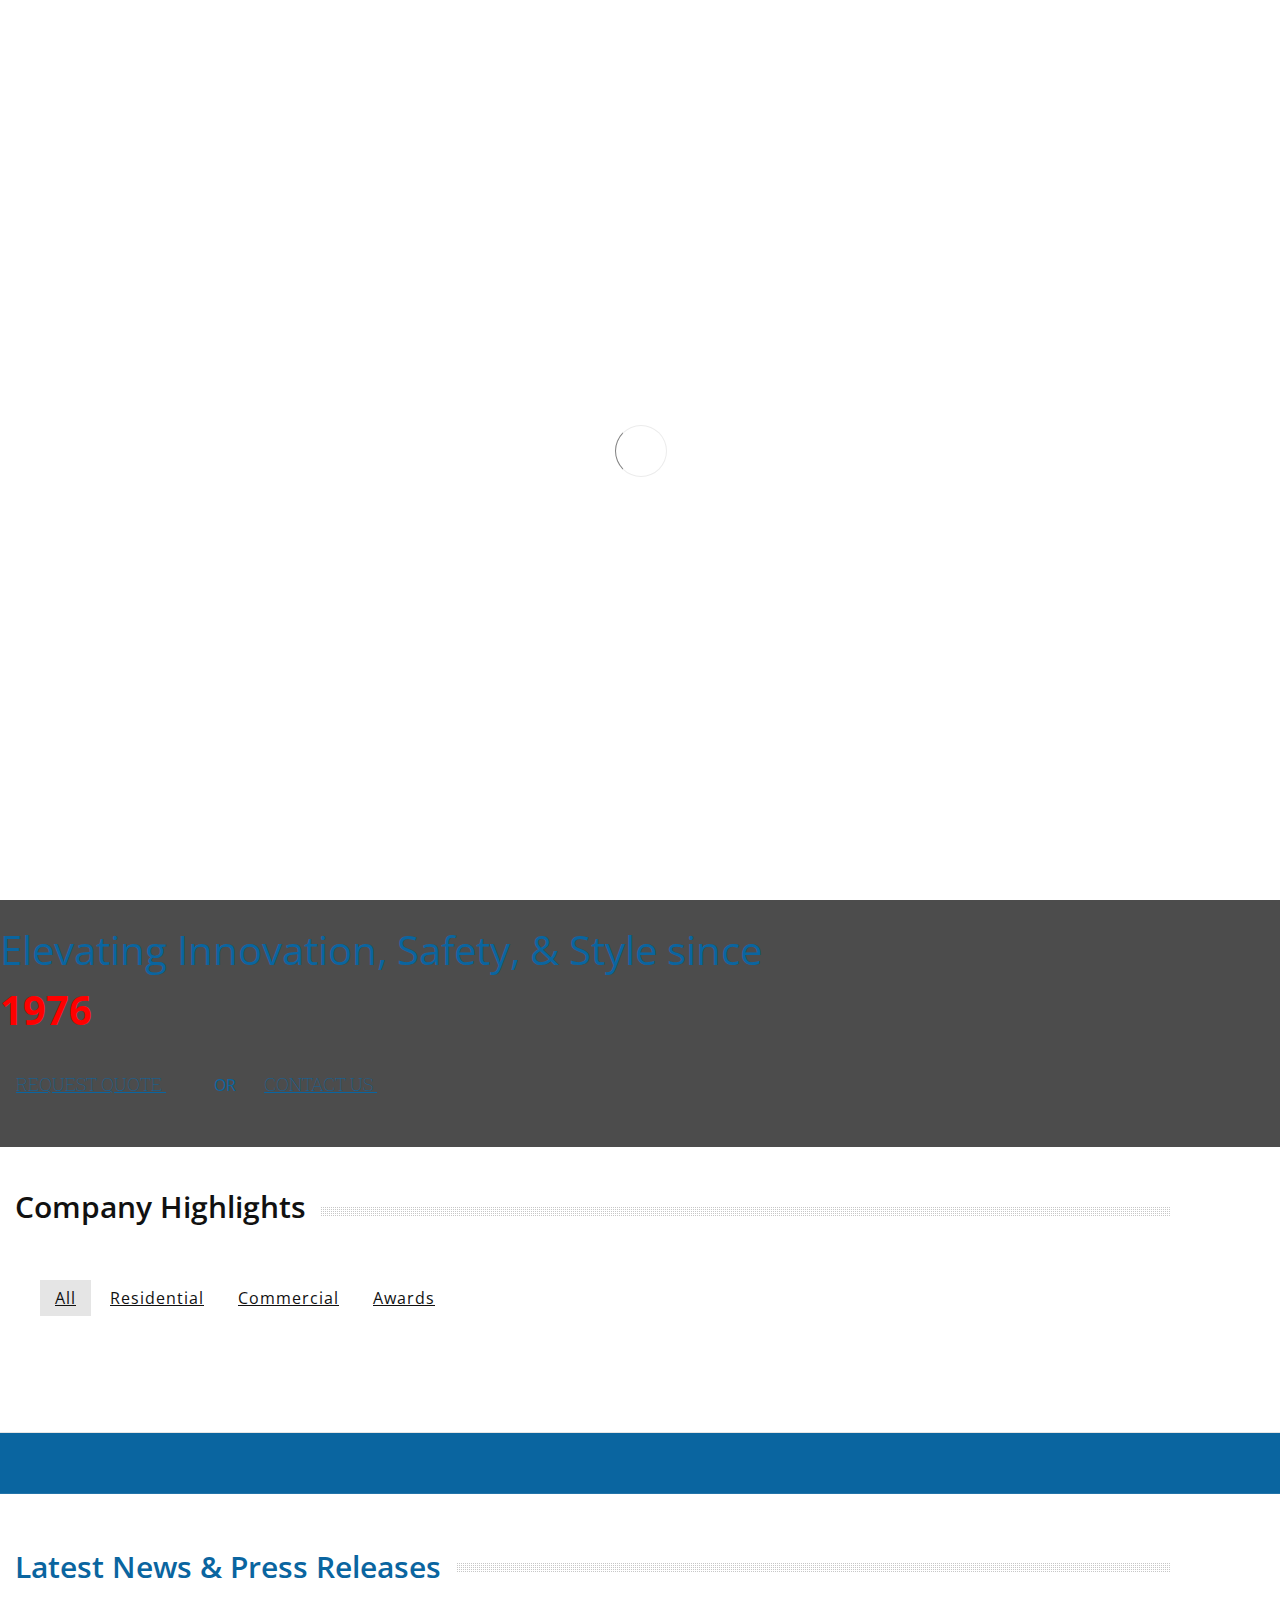
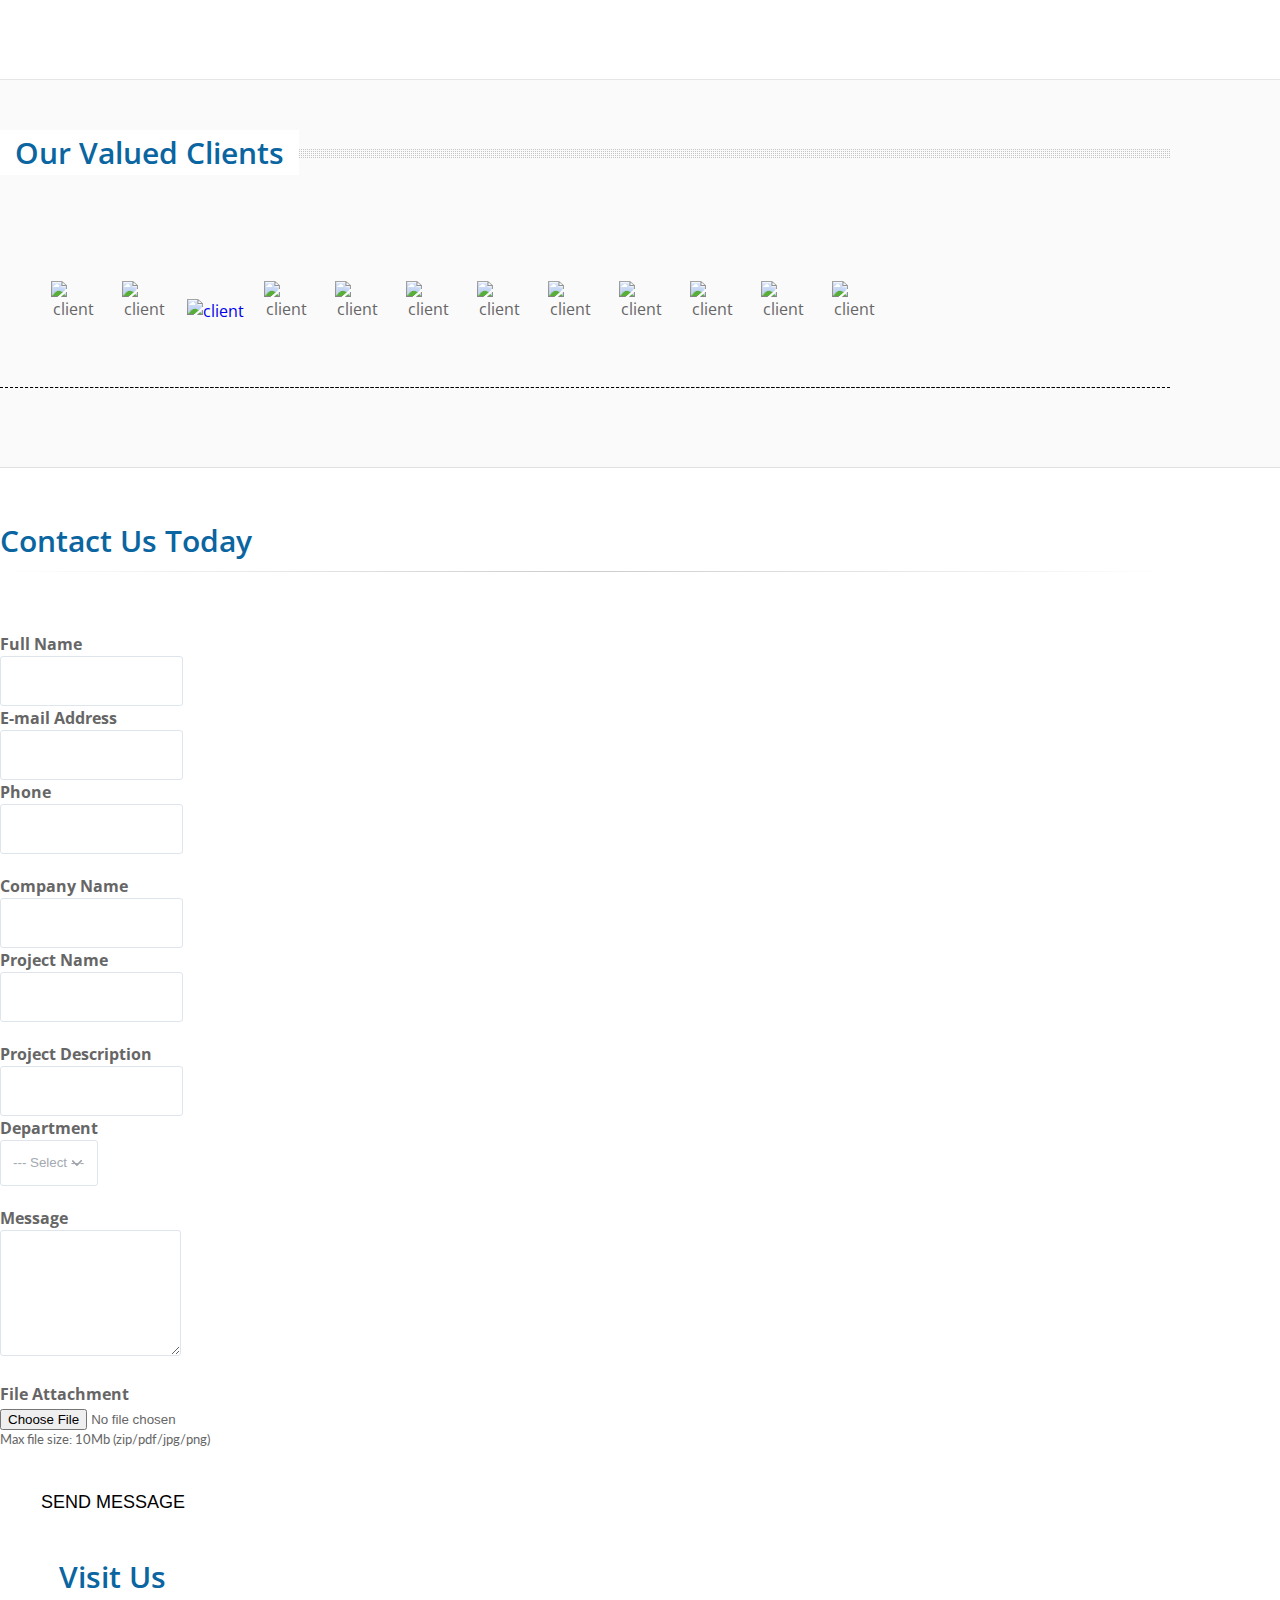
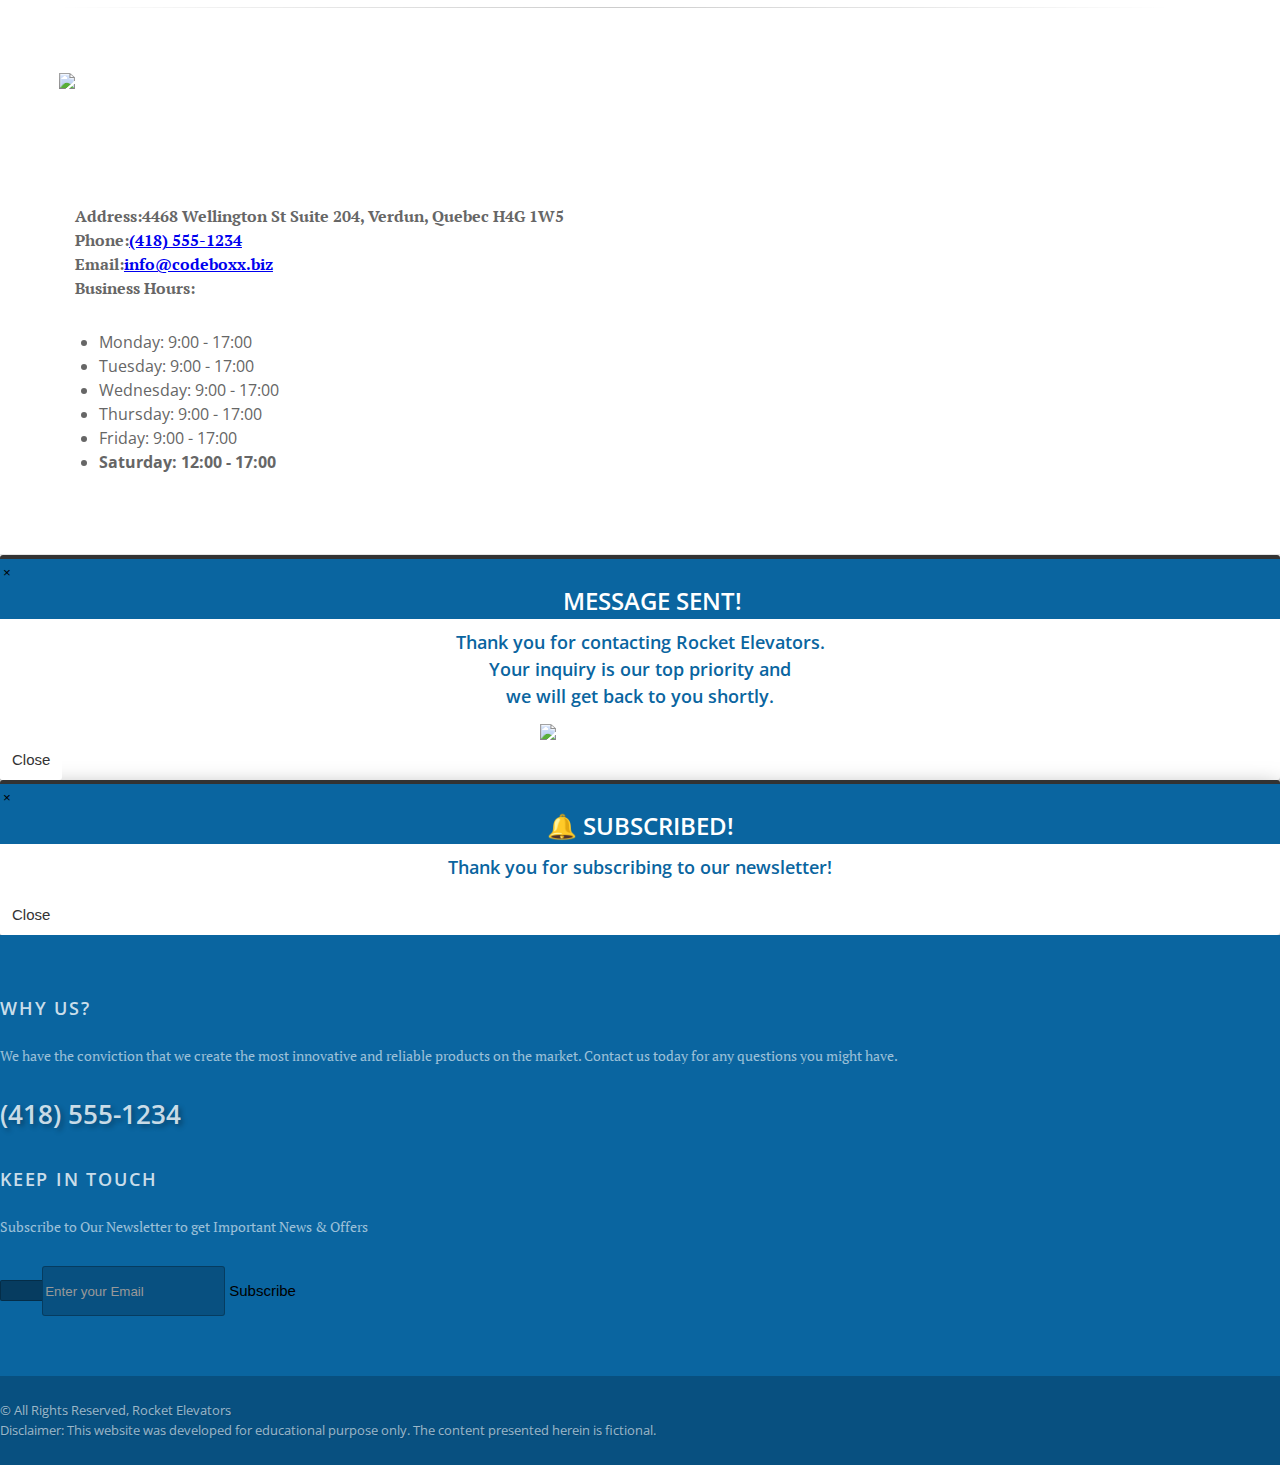
==== commit 8a1c76ad: "updated the chart filter and working on the Contact us form" ====
--- a/index.html
+++ b/index.html
@@ -799,7 +799,7 @@
                                     <div class="row">
                                         <div class="col-md-6">
                                             <label for="company_name">Company Name</label>
-                                            <input id="name"  type="text" value="" class="form-control" name="contact[name]">
+                                            <input id="name1"  type="text" value="" class="form-control" name="contact[name]">
                                         </div>
                                         <div class="col-md-6">
                                             <label for="project_name">Project Name</label>
@@ -840,7 +840,7 @@
 
 								<div class="row">
 									<div class="col-md-12">
-										<button type="submit" class="btn btn-primary btn-lg"><i class="fa fa-check"></i> SEND MESSAGE</button>
+										<button  id="submit btn" type="submit" class="btn btn-primary btn-lg"><i class="fa fa-check"></i> SEND MESSAGE</button>
 									</div>
 								</div>
 							</form>
--- a/assets/css/essentials.css
+++ b/assets/css/essentials.css
@@ -90,7 +90,7 @@
 }
 
 ::selection {
-    color: #fff;
+    color: #0a65a0;
     text-shadow: none;
     background: #333;
 }
@@ -2731,7 +2731,7 @@
     background-color: transparent;
 }
 .parallax .overlay {
-    background-color: rgba(34, 34, 34, 0.3);
+    background-color: #0a65a0(34, 34, 34, 0.3);
     position: absolute;
     left: 0;
     right: 0;
@@ -28172,9 +28172,9 @@
     font-family: "PT Serif", serif;
     font-weight: 400;
     font-style: normal;
-  }
-
-  #footer{
+}
+
+#footer{
     background-color: #0a65a0 !important;
 
 
@@ -28182,9 +28182,74 @@
 #team {
     background-color: #0a65a0 !important;
 }
-#year{
+#year {
     color: red !important;
+    font-weight: bold;
+    font-style: 50px;
 }
 #footer{
     background-color: #0a65a0 !important;
-}+}
+#users {
+    align-items: center;
+    justify-content: center;
+    color: red !important; 
+    width: 80%;              /* Make the table span the full width of the container */
+    border-collapse: collapse; /* Remove space between cells */
+    margin: 20px 0;            /* Add some margin around the table */
+}
+#users  th {
+    background-color:red !important; /* Green background */
+    color: #0a65a0;              /* White text color */
+    padding: 10px;             /* Padding inside the header cells */
+    text-align: center;          /* Align text to the left */
+}
+#users td {
+    padding: 10px;             /* Padding inside the data cells */
+    border: 1px solid #ddd;    /* Add border around each cell */
+    text-align: center;          /* Align text to the left */
+    border: 1px solid #0a65a0;
+    padding: 0.5rem
+}
+#users tr:nth-child(even) {
+    background-color: #9f191f; /* Light gray background for even rows */
+}
+#users tr:hover {
+    background-color: #0a65a0;    /* Light gray background when hovering over rows */
+}
+.arrow {
+    border: solid black;
+    border-width: 0 3px 3px 0;
+    display: inline-block;
+    padding: 3px;
+    margin: 5px
+  }
+  
+  .right {
+    transform: rotate(-45deg);
+    -webkit-transform: rotate(-45deg);
+  }
+  
+  .left {
+    transform: rotate(135deg);
+    -webkit-transform: rotate(135deg);
+  }
+  
+  .up {
+    transform: rotate(-135deg);
+    -webkit-transform: rotate(-135deg);
+  }
+  
+  .down {
+    transform: rotate(45deg);
+    -webkit-transform: rotate(45deg);
+  }
+#users  td, th {
+    border: 1px solid #0a65a0;
+    padding: 0.5rem;
+  }
+#agent-table {
+    position: center
+}
+
+  --- a/assets/css/layout.css
+++ b/assets/css/layout.css
@@ -0,0 +1,9928 @@
+/** ********************************************** **
+	@Author			Dorin Grigoras
+	@Website		www.stepofweb.com
+	@Last Update	Wednesday, Apryl 26, 2017
+
+	TABLE CONTENTS
+	-------------------------------
+		Globals
+		Boxed
+		Color Background
+		Slide Top
+		Parallax Social Icons
+		Page Header
+		Top Nav
+		Menu Vertical
+		Page Menu
+		Scroll To Top
+		Preloader
+		Misc
+		Material Design
+		Landing Page
+		Featured Grid
+		Captions
+		Aside
+		Masonry Gallery
+		Simple Gallery [CSS ONLY]
+		Image Hover
+		Sticky Side
+		Parallax Social icons
+		Word Rotator
+		Sliders
+		Standard Forms Messages
+		Portfolio
+		Item Box
+		Mixitup
+		Blog
+		Comments
+		Timeline
+		Contact
+		Error 404
+		Maintenance
+		Login & Register
+		Search Page
+		Block Review
+		Cards
+		Category Grid
+		Footer
+		Responsive
+		DEMO ONLY [remove on production]
+*************************************************** **/
+
+/** Globals
+ **************************************************************** **/
+html,
+body {
+    height: 100%;
+    direction: ltr;
+}
+body {
+    color: #666;
+    background-color: #fff;
+    font-family: "Open Sans", Arial, Helvetica, sans-serif;
+    -webkit-font-smoothing: antialiased;
+
+    font-size: 16px;
+    line-height: 1.5;
+    margin: 0;
+    padding: 0;
+}
+
+/* example usage: index-onepage-youtube.html */
+body.has-image-bg section,
+body.has-video-bg section {
+    background-color: #fff;
+}
+
+body #wrapper {
+    /* used by RTL*/
+    overflow: hidden;
+    min-height: 100%; /*  because short page hide long menus */
+}
+
+body.bg-grey,
+body.bg-grey #wrapper {
+    background-color: #f1f2f7;
+}
+
+section {
+    display: block;
+    position: relative;
+    padding: 50px 0;
+    border-bottom: rgba(0, 0, 0, 0.1) 1px solid;
+    background-color: #fff;
+
+    /*
+	-webkit-transition: all .400s;
+	   -moz-transition: all .400s;
+		 -o-transition: all .400s;
+			transition: all .400s;
+	*/
+
+    background-attachment: fixed;
+    background-position: center center;
+    background-repeat: no-repeat;
+
+    -webkit-background-size: cover !important;
+    -moz-background-size: cover !important;
+    -o-background-size: cover !important;
+
+    -webkit-box-sizing: border-box !important;
+    -moz-box-sizing: border-box !important;
+    background-size: cover !important;
+    box-sizing: border-box !important;
+}
+
+section:after,
+section:before {
+    content: " ";
+    display: table;
+}
+section:after {
+    display: block;
+    content: "";
+    clear: both;
+}
+
+/* remove effect on parallax */
+section.parallax {
+    -webkit-transition: none;
+    -moz-transition: none;
+    -o-transition: none;
+    transition: none;
+}
+
+/**
+	Static background image
+	add to HTML: background-image:url();
+**/
+section.static-bg,
+div.static-bg {
+    background-position: center !important;
+    background-repeat: no-repeat !important;
+    background-size: cover !important;
+}
+
+section header.section-header {
+    margin-bottom: 80px;
+}
+
+div.alternate,
+section.alternate {
+    background-color: rgba(0, 0, 0, 0.02) !important;
+}
+
+section.dark {
+    background-color: #212121 !important;
+    border-bottom: rgba(255, 255, 255, 0.1) 1px solid;
+}
+section.dark.alternate {
+    background-color: #151515 !important;
+}
+
+div.alternate-2,
+section.alternate-2,
+section.alternate-2 div.heading-title h1,
+section.alternate-2 div.heading-title h2,
+section.alternate-2 div.heading-title h3,
+section.alternate-2 div.heading-title h4,
+section.alternate-2 div.heading-title h5,
+section.alternate-2 div.heading-title h6 {
+    background-color: #f4f4f4 !important;
+}
+
+div.alternate-3,
+section.alternate-3,
+section.alternate-3 div.heading-title h1,
+section.alternate-3 div.heading-title h2,
+section.alternate-3 div.heading-title h3,
+section.alternate-3 div.heading-title h4,
+section.alternate-3 div.heading-title h5,
+section.alternate-3 div.heading-title h6 {
+    background-color: #eae7e2 !important;
+}
+
+div.lightgreen,
+section.lightgreen,
+section.lightgreen div.heading-title h1,
+section.lightgreen div.heading-title h2,
+section.lightgreen div.heading-title h3,
+section.lightgreen div.heading-title h4,
+section.lightgreen div.heading-title h5,
+section.lightgreen div.heading-title h6 {
+    background-color: #eef4f2 !important;
+}
+
+/* eaf7ff */
+div.lightblue,
+section.lightblue,
+section.lightblue div.heading-title h1,
+section.lightblue div.heading-title h2,
+section.lightblue div.heading-title h3,
+section.lightblue div.heading-title h4,
+section.lightblue div.heading-title h5,
+section.lightblue div.heading-title h6 {
+    background-color: #dfe5ea !important;
+}
+
+/* different dark color */
+section.dark-2,
+section.dark-2 div.heading-title h1,
+section.dark-2 div.heading-title h2,
+section.dark-2 div.heading-title h3,
+section.dark-2 div.heading-title h4,
+section.dark-2 div.heading-title h5,
+section.dark-2 div.heading-title h6 {
+    color: #fff;
+    background-color: #333a3f !important;
+}
+
+section.dark-2.alternate div.heading-title h1,
+section.dark-2.alternate div.heading-title h2,
+section.dark-2.alternate div.heading-title h3,
+section.dark-2.alternate div.heading-title h4,
+section.dark-2.alternate div.heading-title h5,
+section.dark-2.alternate div.heading-title h6 {
+    color: #fff;
+    background-color: #292e32 !important;
+}
+
+.dark-2 a,
+.dark-2 label,
+.dark-2 h1,
+.dark-2 h2,
+.dark-2 h3,
+.dark-2 h4,
+.dark-2 h5,
+.dark-2 h6 {
+    color: #fff;
+}
+
+section.theme-color,
+section.theme-color h1,
+section.theme-color h2,
+section.theme-color h3,
+section.theme-color h4,
+section.theme-color h5,
+section.theme-color h6,
+section.theme- p,
+section.dark,
+section.dark p,
+section.dark h1,
+section.dark h2,
+section.dark h3,
+section.dark h4,
+section.dark h5,
+section.dark h6 {
+    color: #fff;
+}
+section.section-xxs {
+    padding: 15px 0;
+}
+section.section-xs {
+    padding: 30px 0;
+}
+section.section-sm {
+    padding: 60px 0;
+}
+section.padding-md {
+    padding: 80px 0;
+}
+section.section-lg {
+    padding: 120px 0;
+}
+section.section-xlg {
+    padding: 140px 0;
+}
+section.dark a {
+    color: #999;
+}
+section.parallax {
+    border: 0;
+}
+
+body.bg-grey,
+body.bg-grey #wrapper {
+    background-color: #f1f2f7;
+}
+.container {
+    position: relative;
+}
+
+a:active,
+a:focus,
+a:hover {
+    color: #212121;
+    text-decoration: none;
+}
+
+/* black link color - override theme color link */
+a.href-reset,
+.href-reset a {
+    color: #121212;
+}
+section.dark a.href-reset,
+section.dark .href-reset a {
+    color: #eee;
+}
+
+h1 a,
+h2 a,
+h3 a,
+h4 a,
+h5 a,
+h6 a {
+    color: #121212;
+}
+h1 a:hover,
+h2 a:hover,
+h3 a:hover,
+h4 a:hover,
+h5 a:hover,
+h6 a:hover {
+    color: #888;
+}
+
+section.dark h1 a,
+section.dark h2 a,
+section.dark h3 a,
+section.dark h4 a,
+section.dark h5 a,
+section.dark h6 a {
+    color: #eee;
+}
+
+section.dark h1 a:hover,
+section.dark h2 a:hover,
+section.dark h3 a:hover,
+section.dark h4 a:hover,
+section.dark h5 a:hover,
+section.dark h6 a:hover {
+    color: #fff;
+}
+
+section header > h1,
+section header > h2,
+section header > h3,
+section header > h4,
+section header > h5,
+section header > h6 {
+    margin: 0;
+}
+
+small {
+    font-family: "Lato", sans-serif;
+}
+label {
+    display: block;
+}
+
+/* form control: inputs, textarea, etc */
+.btn {
+    position: relative;
+}
+.btn-default {
+    border-width: 2px;
+}
+
+.btn > .badge-absolute {
+    position: absolute;
+    right: -6px;
+    top: -8px;
+}
+
+.input-group-addon {
+    border: #ddd 2px solid;
+    border-right: 0;
+}
+section.dark .input-group-addon {
+    background-color: #212121;
+    border-color: #666;
+    color: #eaeaea;
+}
+.form-control {
+    border: #ddd 1px solid;
+    box-shadow: none;
+
+    -webkit-border-radius: 3px;
+    -moz-border-radius: 3px;
+    border-radius: 3px;
+}
+section .input-group-btn .btn.btn-default,
+section .input-group-btn button.btn-default {
+    border-width: 2px;
+    border-color: #ddd;
+}
+.form-control:focus {
+    border-color: #c6c6c6;
+}
+section.dark .form-control {
+    border-color: #666;
+    background-color: rgba(255, 255, 255, 0.05);
+    outline: none;
+}
+section.dark .form-control:focus {
+    border-color: #999;
+}
+
+.nav-tabs > li > a {
+    -webkit-border-radius: 3px 3px 0 0;
+    -moz-border-radius: 3px 3px 0 0;
+    border-radius: 3px 3px 0 0;
+}
+
+/* DARK PRESETS */
+section.dark input,
+section.dark select,
+section.dark textarea {
+    color: #fff;
+}
+section.dark .btn {
+    color: #fff;
+}
+section.dark .thumbnail {
+    border-color: #444;
+    background-color: transparent;
+}
+section.dark h1.page-header,
+section.dark h2.page-header,
+section.dark h3.page-header,
+section.dark h4.page-header,
+section.dark h5.page-header,
+section.dark h6.page-header {
+    border-bottom-color: #666;
+}
+
+/* fonts */
+.font-open-sans {
+    font-family: "Open Sans", Arial, Helvetica, sans-serif !important;
+}
+.font-lato {
+    font-weight: 300;
+    font-family: "Lato", Arial, Helvetica, sans-serif !important;
+}
+.font-raleway {
+    font-family: "Raleway", Arial, Helvetica, sans-serif !important;
+}
+
+/* 
+	GLOBAL RADIUS
+	Add here all needed bootstrap elements 
+*/
+pre,
+.alert,
+.card,
+.navbar-toggle,
+.btn {
+    -webkit-border-radius: 3px;
+    -moz-border-radius: 3px;
+    border-radius: 3px;
+}
+
+/* 
+	bootstrap rewrite 
+*/
+img.img-fluid {
+    display: inline-block;
+}
+
+/** Boxed
+ **************************************************************** **/
+body.boxed {
+    background-color: #f1f2f7;
+}
+body.boxed section {
+    background-color: #fff;
+}
+body.boxed #wrapper {
+    max-width: 1170px;
+    margin-left: auto;
+    margin-right: auto;
+    margin-top: 50px;
+    margin-bottom: 50px;
+
+    -webkit-border-radius: 3px;
+    -moz-border-radius: 3px;
+    border-radius: 3px;
+}
+@media only screen and (max-width: 992px) {
+    body.boxed #wrapper {
+        margin-top: 0;
+        margin-bottom: 0;
+
+        -webkit-border-radius: 0;
+        -moz-border-radius: 0;
+        border-radius: 0;
+    }
+}
+
+/** Color Background
+ **************************************************************** **/
+body.grain-blue section,
+body.grain-grey section,
+body.grain-green section,
+body.grain-orange section,
+body.grain-yellow section {
+    background-color: transparent !important;
+}
+body.grain-blue section.page-header,
+body.grain-grey section.page-header,
+body.grain-green section.page-header,
+body.grain-orange section.page-header,
+body.grain-yellow section.page-header {
+    background-color: rgba(0, 0, 0, 0.05) !important;
+}
+
+/* 
+		GRAIN BLUE BACKGROUND 
+	*/
+body.grain-blue,
+body.grain-blue #wrapper,
+body.grain-blue #topBar,
+body.grain-blue #header.fixed,
+body.grain-blue #header li.search .search-box,
+body.grain-blue #header li.quick-cart .quick-cart-box,
+body.grain-blue div.heading-title h1,
+body.grain-blue div.heading-title h2,
+body.grain-blue div.heading-title h3,
+body.grain-blue div.heading-title h4,
+body.grain-blue div.heading-title h5,
+body.grain-blue div.heading-title h6 {
+    background: #dce4e9 url("../images/_smarty/grain_bg.png") repeat;
+}
+/* 
+		GRAIN GREY BACKGROUND 
+	*/
+body.grain-grey,
+body.grain-grey #wrapper,
+body.grain-grey #topBar,
+body.grain-grey #header.fixed,
+body.grain-grey #header li.search .search-box,
+body.grain-grey #header li.quick-cart .quick-cart-box,
+body.grain-grey div.heading-title h1,
+body.grain-grey div.heading-title h2,
+body.grain-grey div.heading-title h3,
+body.grain-grey div.heading-title h4,
+body.grain-grey div.heading-title h5,
+body.grain-grey div.heading-title h6 {
+    background: #f1f2f7 url("../images/_smarty/grain_bg.png") repeat;
+}
+/* 
+		GRAIN GREEN BACKGROUND 
+	*/
+body.grain-green,
+body.grain-green #wrapper,
+body.grain-green #topBar,
+body.grain-green #header.fixed,
+body.grain-green #header li.search .search-box,
+body.grain-green #header li.quick-cart .quick-cart-box,
+body.grain-green div.heading-title h1,
+body.grain-green div.heading-title h2,
+body.grain-green div.heading-title h3,
+body.grain-green div.heading-title h4,
+body.grain-green div.heading-title h5,
+body.grain-green div.heading-title h6 {
+    background: #e6eeea url("../images/_smarty/grain_bg.png") repeat;
+}
+/* 
+		GRAIN ORANGE BACKGROUND 
+	*/
+body.grain-orange,
+body.grain-orange #wrapper,
+body.grain-orange #topBar,
+body.grain-orange #header.fixed,
+body.grain-orange #header li.search .search-box,
+body.grain-orange #header li.quick-cart .quick-cart-box,
+body.grain-orange div.heading-title h1,
+body.grain-orange div.heading-title h2,
+body.grain-orange div.heading-title h3,
+body.grain-orange div.heading-title h4,
+body.grain-orange div.heading-title h5,
+body.grain-orange div.heading-title h6 {
+    background: #fff4ea url("../images/_smarty/grain_bg.png") repeat;
+}
+/* 
+		GRAIN YELLOW BACKGROUND 
+	*/
+body.grain-yellow,
+body.grain-yellow #wrapper,
+body.grain-yellow #topBar,
+body.grain-yellow #header.fixed,
+body.grain-yellow #header li.search .search-box,
+body.grain-yellow #header li.quick-cart .quick-cart-box,
+body.grain-yellow div.heading-title h1,
+body.grain-yellow div.heading-title h2,
+body.grain-yellow div.heading-title h3,
+body.grain-yellow div.heading-title h4,
+body.grain-yellow div.heading-title h5,
+body.grain-yellow div.heading-title h6 {
+    background: #ffffe6 url("../images/_smarty/grain_bg.png") repeat;
+}
+
+/* essentials.css rewrite : heading shortcode */
+body.grain-blue div.heading-title.heading-line-single:before,
+body.grain-grey div.heading-title.heading-line-single:before,
+body.grain-green div.heading-title.heading-line-single:before,
+body.grain-orange div.heading-title.heading-line-single:before,
+body.grain-yellow div.heading-title.heading-line-single:before,
+body.grain-blue div.heading-title.heading-line-double:before,
+body.grain-grey div.heading-title.heading-line-double:before,
+body.grain-green
+    div.heading-title.heading-line-double:before
+    body.grain-orange
+    div.heading-title.heading-line-double:before,
+body.grain-yellow div.heading-title.heading-line-double:before {
+    border-top: 3px double #ccc;
+}
+
+/* color header */
+body.grain-blue #header,
+body.grain-grey #header,
+body.grain-green #header,
+body.grain-orange #header,
+body.grain-yellow #header {
+    background-color: rgba(0, 0, 0, 0.16);
+}
+
+body.grain-blue #header.dark,
+body.grain-grey #header.dark,
+body.grain-green #header.dark,
+body.grain-orange #header.dark,
+body.grain-yellow #header.dark {
+    background-color: rgba(33, 33, 33, 0.8);
+}
+body.grain-blue #header.dark.fixed,
+body.grain-grey #header.dark.fixed,
+body.grain-green #header.dark.fixed,
+body.grain-orange #header.dark.fixed,
+body.grain-yellow #header.dark .fixed {
+    background-color: #333;
+}
+
+body.grain-blue section.page-header,
+body.grain-grey section.page-header,
+body.grain-green section.page-header,
+body.grain-orange section.page-header,
+body.grain-yellow section.page-header {
+    border: 0;
+}
+
+/** Slide Top
+ **************************************************************** **/
+#slidetop {
+    display: block;
+    color: #888;
+    font-size: 13px;
+    background-color: #363839;
+    z-index: 1500;
+    position: absolute;
+    top: 0;
+    right: 0;
+    left: 0;
+    width: 100%;
+    margin-left: auto;
+    margin-right: auto;
+}
+#slidetop h1,
+#slidetop h2,
+#slidetop h3,
+#slidetop h4,
+#slidetop h5,
+#slidetop h6 {
+    font-size: 13px;
+    line-height: 20px;
+    color: #fff;
+}
+
+#slidetop ul {
+    margin: 0;
+}
+#slidetop a {
+    color: #ccc;
+    text-decoration: none;
+}
+#slidetop ul > li > a {
+    display: block;
+    overflow: hidden;
+    text-overflow: ellipsis;
+    white-space: nowrap;
+    width: 100%;
+}
+#slidetop ul > li > a > i {
+    margin-right: 6px;
+}
+#slidetop h1 > i,
+#slidetop h2 > i,
+#slidetop h3 > i,
+#slidetop h4 > i,
+#slidetop h5 > i,
+#slidetop h6 > i {
+    margin-right: 8px;
+}
+#slidetop a:hover {
+    color: #fff;
+}
+#slidetop .container {
+    display: none;
+    height: auto;
+    padding: 30px 0;
+}
+
+#slidetop a.slidetop-toggle {
+    height: 35px;
+    position: absolute;
+    right: 0;
+    bottom: -35px;
+    border-top: 35px solid #363839;
+    border-left: 35px solid transparent;
+
+    display: inline-block;
+    text-decoration: none;
+    color: #fff;
+    text-align: center;
+}
+#slidetop a.slidetop-toggle:after {
+    font-family: FontAwesome;
+    content: "\f067";
+    height: 18px;
+    color: #fff;
+    position: absolute;
+    top: -34px;
+    left: -16px;
+}
+#slidetop.active a.slidetop-toggle:after {
+    content: "\f068";
+}
+
+@media only screen and (max-width: 768px) {
+    #slidetop {
+        display: none !important;
+    }
+}
+
+/** Parallax Social Icons
+ **************************************************************** **/
+#sidepanel {
+    color: #888;
+    font-size: 13px;
+    position: fixed;
+    top: 0;
+    right: -280px;
+    bottom: 0;
+    width: 280px;
+    z-index: 3000;
+    background-color: #363839;
+
+    overflow: hidden;
+    display: none;
+
+    -webkit-transition: right 0.4s ease;
+    -o-transition: right 0.4s ease;
+    transition: right 0.4s ease;
+}
+#sidepanel_overlay {
+    position: fixed;
+    left: 0;
+    top: 0;
+    right: 0;
+    bottom: 0;
+    background-color: rgba(0, 0, 0, 0.5);
+    z-index: 2999;
+
+    -webkit-transition: all 0.4s;
+    -moz-transition: all 0.4s;
+    -o-transition: all 0.4s;
+    transition: all 0.4s;
+}
+
+#sidepanel_close {
+    color: #999;
+    background-color: rgba(0, 0, 0, 0.2);
+
+    display: block;
+    position: absolute;
+    top: 0;
+    right: 0;
+
+    width: 40px;
+    height: 40px;
+    font-size: 18px;
+    line-height: 40px;
+
+    text-align: center;
+}
+#sidepanel_close:hover {
+    color: #fff;
+}
+#sidepanel.sidepanel-light #sidepanel_close {
+    color: #777;
+    background-color: rgba(0, 0, 0, 0.1);
+}
+#sidepanel.sidepanel-light #sidepanel_close:hover {
+    color: #333;
+}
+#sidepanel.sidepanel-theme-color #sidepanel_close {
+    color: #ccc;
+    background-color: rgba(0, 0, 0, 0.1);
+}
+#sidepanel.sidepanel-theme-color #sidepanel_close:hover {
+    color: #fff;
+}
+
+/* position */
+#sidepanel.sidepanel-inverse {
+    right: auto;
+    left: -280px;
+}
+/* colors */
+#sidepanel.sidepanel-dark {
+    color: #ddd;
+    background-color: #363839;
+}
+#sidepanel.sidepanel-light {
+    color: #111;
+    background-color: #ffffff;
+}
+#sidepanel.sidepanel-theme-color {
+    color: #fff;
+    background-color: #333;
+}
+
+/* sidepanel content */
+#sidepanel h1,
+#sidepanel h2,
+#sidepanel h3,
+#sidepanel h4,
+#sidepanel h5,
+#sidepanel h6 {
+    color: #ddd;
+}
+#sidepanel .sidepanel-content {
+    margin: 50px 30px;
+    overflow-y: auto;
+}
+#sidepanel .sidepanel-title {
+    font-size: 18px;
+    line-height: 23px;
+}
+
+/* sidepanel menu */
+#sidepanel ul > li > a {
+    font-size: 14px;
+}
+#sidepanel ul ul > li > a {
+    font-size: 11px;
+}
+#sidepanel ul {
+    border-bottom: rgba(0, 0, 0, 0.2) 1px solid;
+    padding-bottom: 30px;
+}
+#sidepanel ul ul {
+    margin-top: 6px;
+    border-bottom: 0;
+    padding-bottom: 0;
+}
+#sidepanel ul ul > li {
+    padding: 5px 0 5px 32px;
+}
+
+#sidepanel .list-group-item {
+    background-color: transparent;
+    border: 0;
+    padding: 8px 0;
+}
+#sidepanel .list-group-item a {
+    color: #ddd;
+    display: block;
+    text-decoration: none;
+}
+#sidepanel ul li a[data-toggle="collapse"] {
+    /* font-weight:bold; */
+}
+#sidepanel ul li a[data-toggle="collapse"].collapsed {
+    color: #ddd;
+    font-weight: normal;
+}
+#sidepanel ul li a > i.ico-dd {
+    float: right;
+}
+#sidepanel ul li a > i.ico-category {
+    width: 20px;
+}
+#sidepanel .list-group-item a > i {
+    margin-right: 6px;
+}
+#sidepanel .list-group-item .badge {
+    float: right;
+}
+
+/* light */
+#sidepanel.sidepanel-light ul a,
+#sidepanel.sidepanel-light ul li a[data-toggle="collapse"].collapsed,
+#sidepanel.sidepanel-light
+    .list-group-item
+    ul
+    li
+    a[data-toggle="collapse"].collapsed {
+    color: #777 !important;
+}
+#sidepanel.sidepanel-light,
+#sidepanel.sidepanel-light h1,
+#sidepanel.sidepanel-light h2,
+#sidepanel.sidepanel-light h3,
+#sidepanel.sidepanel-light h4,
+#sidepanel.sidepanel-light h5,
+#sidepanel.sidepanel-light h6,
+#sidepanel.sidepanel-light ul li a[data-toggle="collapse"],
+#sidepanel.sidepanel-light ul a:hover {
+    color: #111 !important;
+}
+
+/* theme color */
+#sidepanel.sidepanel-theme-color ul a,
+#sidepanel.sidepanel-theme-color ul li a[data-toggle="collapse"].collapsed,
+#sidepanel.sidepanel-theme-color
+    .list-group-item
+    ul
+    li
+    a[data-toggle="collapse"].collapsed {
+    color: #eee !important;
+}
+#sidepanel.sidepanel-theme-color,
+#sidepanel.sidepanel-theme-color h1,
+#sidepanel.sidepanel-theme-color h2,
+#sidepanel.sidepanel-theme-color h3,
+#sidepanel.sidepanel-theme-color h4,
+#sidepanel.sidepanel-theme-color h5,
+#sidepanel.sidepanel-theme-color h6,
+#sidepanel.sidepanel-theme-color ul li a[data-toggle="collapse"],
+#sidepanel.sidepanel-theme-color ul a:hover {
+    color: #fff !important;
+}
+
+/** Page Header
+ **************************************************************** **/
+section.page-header {
+    position: relative;
+    padding: 50px 0 50px 0;
+    border-top: 0;
+    margin-top: 0;
+    margin-bottom: 0 !important;
+    /*
+	background-color: rgba(0,0,0,0.05);
+	border-bottom: rgba(0,0,0,0.05) 1px solid;
+	*/
+    background-color: rgba(170, 69, 69);
+    border-bottom: 0;
+    -webkit-transition: all 0s;
+    -moz-transition: all 0s;
+    -o-transition: all 0s;
+    transition: all 0s;
+}
+
+@media only screen and (max-width: 1024px) {
+    section.page-header {
+        background-position: center !important;
+
+        background-attachment: inherit;
+
+        -webkit-background-size: 100% 100% !important;
+        -moz-background-size: 100% 100% !important;
+        -o-background-size: 100% 100% !important;
+        background-size: 100% 100% !important;
+
+        -webkit-box-sizing: inherit !important;
+        -moz-box-sizing: inherit !important;
+        box-sizing: inherit !important;
+    }
+
+    section.page-header.parallax {
+        -webkit-background-size: cover !important;
+        -moz-background-size: cover !important;
+        -o-background-size: cover !important;
+        background-size: cover !important;
+    }
+}
+
+/* shadows */
+section.page-header.shadow-after-1:before {
+    content: " ";
+    position: absolute;
+    left: 0;
+    right: 0;
+    width: 100%;
+    height: 60px;
+    bottom: -60px;
+    background-image: url("../images/_smarty/misc/shadow1.png");
+    background-size: 100% 100%;
+}
+section.page-header.shadow-after-2:before {
+    content: " ";
+    position: absolute;
+    left: 0;
+    right: 0;
+    width: 100%;
+    height: 60px;
+    bottom: -60px;
+    background-image: url("../images/_smarty/misc/shadow2.png");
+    background-size: 100% 100%;
+}
+section.page-header.shadow-after-3:before {
+    content: " ";
+    position: absolute;
+    left: 0;
+    right: 0;
+    width: 100%;
+    height: 60px;
+    bottom: -60px;
+    background-image: url("../images/_smarty/misc/shadow3.png");
+    background-size: 100% 100%;
+}
+
+section.dark.page-header {
+    color: #fff;
+    background-color: #151515 !important;
+}
+section.dark-2.page-header {
+    color: #fff;
+    background-color: #292e32 !important;
+}
+section.light.page-header {
+    color: #151515;
+    background-color: transparent;
+    border-top: rgba(0, 0, 0, 0.05) 1px solid;
+}
+section.page-header.page-header-xs {
+    padding: 20px 0 20px 0;
+}
+section.page-header.page-header-md {
+    padding: 50px 0 50px 0;
+}
+section.page-header.page-header-lg {
+    padding: 80px 0 80px 0;
+}
+section.page-header.page-header-xlg {
+    padding: 130px 0 130px 0;
+}
+section.page-header.page-header-2xlg {
+    padding: 250px 0 250px 0;
+}
+@media only screen and (max-width: 482px) {
+    section.page-header.page-header-2xlg {
+        padding: 130px 0 130px 0;
+    }
+}
+
+/* page header tabs */
+.page-header.page-header-xs ul.page-header-tabs {
+    display: block;
+    text-align: left;
+    margin-bottom: -21px;
+    margin-top: 40px;
+}
+.page-header.page-header-md ul.page-header-tabs {
+    display: block;
+    text-align: left;
+    margin-bottom: -51px;
+    margin-top: 70px;
+}
+.page-header.page-header-lg ul.page-header-tabs {
+    display: block;
+    text-align: left;
+    margin-bottom: -81px;
+    margin-top: 80px;
+}
+.page-header.page-header-2xlg ul.page-header-tabs {
+    display: block;
+    text-align: left;
+    margin-bottom: -250px;
+    margin-top: 144px;
+}
+.page-header ul.page-header-tabs > li {
+    background-color: rgba(0, 0, 0, 0.02);
+    padding: 0;
+
+    -webkit-border-top-left-radius: 3px;
+    -webkit-border-top-right-radius: 3px;
+    -moz-border-top-left-radius: 3px;
+    -moz-border-top-right-radius: 3px;
+    border-top-left-radius: 3px;
+    border-top-right-radius: 3px;
+}
+.page-header ul.page-header-tabs > li > a {
+    display: inline-block;
+    padding: 6px 20px;
+    color: #111;
+    text-decoration: none;
+}
+.page-header.page-header-xs ul.page-header-tabs li a > span.badge {
+    padding: 1px 5px;
+}
+
+.page-header.dark ul.page-header-tabs > li {
+    background-color: rgba(255, 255, 255, 0.1);
+
+    -webkit-transition: all 0.3s;
+    -moz-transition: all 0.3s;
+    -o-transition: all 0.3s;
+    transition: all 0.3s;
+}
+.page-header.dark ul.page-header-tabs > li:hover {
+    background-color: rgba(255, 255, 255, 0.2);
+}
+.page-header.dark ul.page-header-tabs > li > a {
+    color: #fff;
+}
+
+.page-header ul.page-header-tabs > li:hover {
+    background-color: rgba(0, 0, 0, 0.03);
+}
+.page-header ul.page-header-tabs.dark > li:hover {
+    background-color: rgba(0, 0, 0, 0.1);
+}
+
+.page-header ul.page-header-tabs > li.active > a {
+    color: #000;
+}
+.page-header.dark ul.page-header-tabs > li.active:hover,
+.page-header ul.page-header-tabs > li.active {
+    font-weight: bold;
+    background-color: #fff;
+}
+.page-header ul.page-header-tabs.dark > li.active > a {
+    color: #fff;
+}
+.page-header ul.page-header-tabs.dark > li.active {
+    background-color: #212121;
+}
+
+@media only screen and (max-width: 767px) {
+    .page-header ul.page-header-tabs {
+        background-color: rgba(0, 0, 0, 0.03);
+        padding: 6px;
+        margin-left: -15px;
+        margin-right: -15px;
+    }
+
+    .page-header.page-header-2xlg ul.page-header-tabs {
+        margin-top: 143px;
+        margin-bottom: -135px;
+    }
+
+    .page-header ul.page-header-tabs.dark {
+        background-color: rgba(0, 0, 0, 0.1);
+    }
+    .page-header ul.page-header-tabs > li,
+    .page-header ul.page-header-tabs > li > a {
+        display: block;
+        float: none !important;
+        text-align: center;
+
+        -webkit-border-radius: 0;
+        -moz-border-radius: 0;
+        border-radius: 0;
+    }
+    .page-header ul.page-header-tabs.dark > li {
+        border: 0;
+    }
+}
+
+section.page-header > .container {
+    min-height: 42px;
+}
+section.page-header h1 {
+    margin: 0;
+    padding: 0;
+    font-size: 26px;
+    font-weight: 300;
+}
+
+section.page-header .breadcrumb {
+    position: absolute;
+    font-size: 12px;
+    top: 50%;
+    left: 0;
+    margin-top: -20px;
+    background: transparent;
+    margin-bottom: 0;
+    z-index: 10;
+}
+section.page-header .breadcrumb > li + li:before {
+    content: "•";
+}
+
+section.page-header .breadcrumb a {
+    color: rgb(255, 255, 255);
+}
+
+section.page-header .breadcrumb #rockets-home:hover {
+    color: rgb(0, 0, 0);
+}
+
+section.page-header.parallax .breadcrumb li.active,
+section.page-header.parallax .breadcrumb a {
+    color: #fff;
+}
+section.page-header .breadcrumb {
+    right: 0;
+    left: auto;
+}
+section.page-header .breadcrumb.breadcrumb-inverse {
+    left: 0;
+    right: auto;
+}
+section.page-header .breadcrumb.breadcrumb-center {
+    left: auto;
+    right: auto;
+    position: relative;
+    margin-top: 20px;
+}
+section.dark.page-header .breadcrumb a {
+    color: #ccc;
+}
+@media only screen and (max-width: 767px) {
+    section.page-header {
+        text-align: center;
+    }
+    section.page-header .breadcrumb {
+        position: relative;
+        display: block;
+        margin: 0;
+    }
+    section.page-header .container.text-right,
+    section.page-header .container.text-left {
+        text-align: center;
+    }
+}
+
+/* options - like buttons */
+section.page-header ul.page-options {
+    position: absolute;
+    font-size: 24px;
+    top: 50%;
+    left: 0;
+    margin-top: -15px;
+    background: transparent;
+    margin-bottom: 0;
+    z-index: 10;
+}
+section.page-header ul.page-options a {
+    color: #333;
+    text-decoration: none;
+}
+section.page-header.parallax ul.page-options li.active,
+section.page-header.parallax ul.page-options a {
+    color: #fff;
+}
+section.page-header ul.page-options {
+    right: 0;
+    left: auto;
+}
+section.page-header ul.page-options.page-options-inverse {
+    left: 0;
+    right: auto;
+}
+section.page-header ul.page-options.page-options-center {
+    left: auto;
+    right: auto;
+    position: relative;
+    margin-top: 20px;
+}
+section.dark.page-header ul.page-options a {
+    color: #ccc;
+}
+
+@media only screen and (max-width: 767px) {
+    section.page-header ul.page-options {
+        position: relative;
+        display: block;
+        margin: 0;
+        margin-top: 20px;
+        font-size: 28px;
+    }
+}
+
+/** Top Nav
+ **************************************************************** **/
+#header,
+#topNav,
+#topMain {
+    display: block;
+}
+#header {
+    position: relative;
+    left: 0;
+    top: 0;
+    right: 0;
+    z-index: 1000;
+    font-size: 14px;
+    background-color: #fff;
+    border-bottom: rgba(0, 0, 0, 0.05) 1px solid;
+
+    -webkit-box-shadow: 0 0 2px rgba(0, 0, 0, 0.1) !important;
+    -moz-box-shadow: 0 0 2px rgba(0, 0, 0, 0.1) !important;
+    box-shadow: 0 0 2px rgba(0, 0, 0, 0.1) !important;
+
+    -webkit-transition: all 0.8s;
+    -moz-transition: all 0.8s;
+    -o-transition: all 0.8s;
+    transition: all 0.8s;
+}
+#header a.logo > img {
+    height: 80px;
+    -webkit-transition: all 0.3s;
+    -moz-transition: all 0.3s;
+    -o-transition: all 0.3s;
+    transition: all 0.3s;
+}
+#header a.logo.logo-responsive > img {
+    height: 100%; /* used on center - example: page-coming-soon-1.html */
+}
+
+/* force uppercase links */
+#topBar ul li a,
+#mainMenu ul li a,
+#topMain ul li a {
+    text-transform: uppercase;
+}
+
+/* centered navigation */
+#header .navbar-collapse.navbar-centered {
+    position: absolute;
+    left: 0;
+    right: 0;
+    text-align: center;
+    z-index: -1;
+}
+#header .navbar-collapse.navbar-centered > .nav-main {
+    display: inline-block;
+}
+
+/* header reveal on scroll up */
+body.header-scroll-reveal #header {
+    position: fixed;
+}
+body.header-scroll-reveal #header + div,
+body.header-scroll-reveal #header + section {
+    padding-top: 90px !important;
+}
+body.header-scroll-reveal #header.header-md + div,
+body.header-scroll-reveal #header.header-md + section {
+    padding-top: 70px !important;
+}
+body.header-scroll-reveal #header.header-sm + div,
+body.header-scroll-reveal #header.header-sm + section {
+    padding-top: 60px !important;
+}
+body.header-scroll-reveal #header.nav-up {
+    top: -150px;
+}
+body.header-scroll-reveal #header.nav-down {
+    top: 0;
+}
+
+/* BS 4 fix */
+#header.navbar-toggleable-md .navbar-collapse {
+    display: inherit;
+    width: auto;
+}
+@media only screen and (min-width: 769px) {
+    body.menu-vertical #mainMenu.sidebar-vertical .navbar-collapse {
+        display: block !important;
+    }
+}
+body.menu-vertical #mainMenu.sidebar-vertical .sidebar-nav .navbar li a:after {
+    border: 0;
+}
+body.menu-vertical
+    #mainMenu.sidebar-vertical
+    .navbar-collapse
+    ul.nav.navbar-nav,
+body.menu-vertical
+    #mainMenu.sidebar-vertical
+    .navbar-default
+    .navbar-nav
+    > li
+    > a {
+    display: block;
+    width: 100%;
+}
+body.menu-vertical
+    #mainMenu.sidebar-vertical
+    .sidebar-nav
+    .navbar
+    .navbar-collapse
+    li {
+    width: 100%;
+}
+body.menu-vertical
+    #mainMenu.sidebar-vertical
+    .navbar-collapse
+    > ul.nav.navbar-nav
+    li
+    > a {
+    padding-left: 15px;
+    padding-right: 15px;
+}
+
+/* two logo images : light & dark */
+#header a.logo > img:last-child {
+    display: none;
+}
+#header a.logo > img:first-child {
+    display: inline-block;
+}
+#header.fixed a.logo > img:first-child {
+    display: none;
+}
+#header.fixed a.logo > img:last-child {
+    display: inline-block;
+}
+
+/* shadows */
+#header.shadow-after-1:before {
+    content: " ";
+    position: absolute;
+    left: 0;
+    right: 0;
+    width: 100%;
+    height: 60px;
+    bottom: -60px;
+    background-image: url("../images/_smarty/misc/shadow1.png");
+    background-size: 100% 100%;
+}
+#header.shadow-before-1:before {
+    content: " ";
+    position: absolute;
+    left: 0;
+    right: 0;
+    top: 0;
+    width: 100%;
+    height: 60px;
+    background-image: url("../images/_smarty/misc/shadow1.png");
+    background-size: 100% 100%;
+}
+
+#header.shadow-after-2:before {
+    content: " ";
+    position: absolute;
+    left: 0;
+    right: 0;
+    width: 100%;
+    height: 60px;
+    bottom: -60px;
+    background-image: url("../images/_smarty/misc/shadow2.png");
+    background-size: 100% 100%;
+}
+#header.shadow-before-2:before {
+    content: " ";
+    position: absolute;
+    left: 0;
+    right: 0;
+    top: 0;
+    width: 100%;
+    height: 60px;
+    background-image: url("../images/_smarty/misc/shadow2.png");
+    background-size: 100% 100%;
+}
+#header.shadow-after-3:before {
+    content: " ";
+    position: absolute;
+    left: 0;
+    right: 0;
+    width: 100%;
+    height: 60px;
+    bottom: -60px;
+    background-image: url("../images/_smarty/misc/shadow3.png");
+    background-size: 100% 100%;
+}
+#header.shadow-before-3:before {
+    content: " ";
+    position: absolute;
+    left: 0;
+    right: 0;
+    top: 0;
+    width: 100%;
+    height: 60px;
+    background-image: url("../images/_smarty/misc/shadow3.png");
+    background-size: 100% 100%;
+}
+
+/** Search - Default
+	 ********************** **/
+#header li.search {
+    display: inline-block;
+}
+#header li.search .search-box {
+    display: none;
+    right: 0;
+    left: auto;
+    /*top: 100%;*/
+    padding: 15px;
+    background-color: #fff;
+    position: absolute;
+    box-shadow: 5px 5px rgba(91, 91, 91, 0.2);
+    width: 274px;
+    margin-top: 36px;
+    z-index: 22;
+}
+#header.header-md li.search .search-box {
+    margin-top: 25px;
+}
+#header.header-sm li.search .search-box {
+    margin-top: 19px;
+}
+#header.fixed li.search .search-box {
+    margin-top: 18px;
+}
+#header.fixed.header-sm li.search .search-box {
+    margin-top: 18px;
+}
+#header.fixed.header-md li.search .search-box {
+    margin-top: 15px;
+}
+
+#header li.search i.fa {
+    color: #333;
+    cursor: pointer;
+    position: relative;
+}
+form.mobile-search {
+    display: none;
+}
+
+/** Search - Fullscreen
+	 ********************** **/
+#header li.search.fullscreen > .search-box {
+    text-align: center;
+    position: fixed;
+    padding: 30px;
+    background-color: rgba(255, 255, 255, 0.95) !important;
+    left: 0;
+    top: 0 !important;
+    right: 0;
+    bottom: 0;
+    width: 100%;
+    height: 100%;
+    margin: 0 !important;
+    z-index: 2000;
+}
+#header li.search.fullscreen > .search-box > form {
+    width: 100%;
+    max-width: 800px;
+    display: inline-block;
+    margin: auto;
+    margin-top: 20%;
+}
+#header li.search.fullscreen > .search-box > form input {
+    border: 0;
+    background-color: rgba(0, 0, 0, 0.1);
+    padding-top: 15px;
+    padding-bottom: 15px;
+    height: 65px !important;
+    font-size: 24px;
+    font-weight: 300;
+    color: #121212;
+    border-right: rgba(0, 0, 0, 0.2) 1px solid;
+}
+#header li.search.fullscreen > .search-box > form button {
+    border: 0;
+    font-size: 22px;
+    width: 65px !important;
+    height: 65px !important;
+    background-color: rgba(0, 0, 0, 0.1);
+    color: #888;
+}
+#header li.search.fullscreen > .search-box > form button > i {
+    color: #999;
+    font-size: 22px;
+}
+#header li.search.fullscreen > .search-box > form button:hover > i {
+    color: #121212;
+}
+#header li.search.fullscreen #closeSearch {
+    background-color: rgba(0, 0, 0, 0.05);
+    text-decoration: none;
+    text-align: center;
+    width: 60px;
+    height: 60px;
+    line-height: 60px;
+    position: absolute;
+    top: -3px;
+    left: 50%;
+    margin-left: -30px;
+    color: #888;
+    font-size: 40px;
+    z-index: 1000;
+
+    -webkit-border-radius: 3px;
+    -moz-border-radius: 3px;
+    border-radius: 3px;
+}
+#header li.search.fullscreen #closeSearch:hover {
+    color: #111;
+}
+
+/* Dark */
+#header li.search.fullscreen.dark > .search-box {
+    background-color: rgba(0, 0, 0, 0.95) !important;
+}
+#header li.search.fullscreen.dark > .search-box > form input {
+    color: #ddd;
+    background-color: rgba(255, 255, 255, 0.1);
+    border-right-color: rgba(255, 255, 255, 0.2);
+}
+#header li.search.fullscreen.dark > .search-box > form button {
+    background-color: rgba(255, 255, 255, 0.1);
+}
+#header li.search.fullscreen.dark > .search-box > form button > i {
+    color: #999;
+}
+#header li.search.fullscreen.dark > .search-box > form button:hover > i {
+    color: #fff;
+}
+#header li.search.fullscreen.dark #closeSearch {
+    background-color: rgba(255, 255, 255, 0.2);
+    color: #888;
+}
+#header li.search.fullscreen.dark #closeSearch:hover {
+    color: #fff;
+}
+
+@media only screen and (max-width: 480px) {
+    #header li.search.fullscreen > .search-box > form {
+        margin-top: 30%;
+    }
+}
+@media only screen and (max-height: 400px) {
+    #header li.search.fullscreen > .search-box > form {
+        margin-top: 60px;
+    }
+}
+
+/** Search - Header
+	 ********************** **/
+#header .search-box.over-header {
+    text-align: center;
+    position: absolute;
+    padding: 0;
+    background-color: #fff !important;
+    left: 0;
+    top: 0 !important;
+    right: 0;
+    bottom: 0;
+    width: 100%;
+    height: 100%;
+    margin: 0 !important;
+    z-index: 2000;
+    border: 0;
+    display: none;
+}
+#header .search-box.over-header > form {
+    display: block;
+    z-index: 0;
+}
+#header .search-box.over-header > form > input {
+    font-size: 32px;
+    font-weight: bold;
+    background-color: transparent;
+    height: inherit;
+    position: absolute;
+    top: 50%;
+    left: 0;
+    width: 100%;
+    margin-top: -30px;
+    padding-left: 40px;
+    padding-right: 60px;
+    border: 0;
+    box-shadow: none;
+}
+
+#header .search-box.over-header > form > input::-webkit-input-placeholder {
+    /* WebKit browsers */
+    color: #666;
+    text-transform: uppercase;
+}
+
+#header .search-box.over-header > form > input:-moz-placeholder {
+    /* Mozilla Firefox 4 to 18 */
+    color: #666;
+    text-transform: uppercase;
+}
+
+#header .search-box.over-header > form > input::-moz-placeholder {
+    /* Mozilla Firefox 19+ */
+    color: #666;
+    text-transform: uppercase;
+}
+
+#header .search-box.over-header > form > input:-ms-input-placeholder {
+    /* Internet Explorer 10+ */
+    color: #666;
+    text-transform: uppercase;
+}
+
+#header .search-box.over-header #closeSearch {
+    position: absolute;
+    right: 0;
+    color: #333;
+    background: transparent;
+    top: 50%;
+    right: 30px;
+    font-size: 20px;
+    margin-top: -10px;
+    z-index: 1;
+}
+
+/* dark */
+#header.dark .search-box.over-header {
+    background-color: #333 !important;
+}
+#header.dark .search-box.over-header > form > input {
+    color: #fff;
+}
+#header.dark .search-box.over-header > form > input::-webkit-input-placeholder {
+    /* WebKit browsers */
+    color: #ddd;
+    text-transform: uppercase;
+}
+
+#header.dark .search-box.over-header > form > input:-moz-placeholder {
+    /* Mozilla Firefox 4 to 18 */
+    color: #ddd;
+    text-transform: uppercase;
+}
+
+#header.dark .search-box.over-header > form > input::-moz-placeholder {
+    /* Mozilla Firefox 19+ */
+    color: #ddd;
+    text-transform: uppercase;
+}
+
+#header.dark .search-box.over-header > form > input:-ms-input-placeholder {
+    /* Internet Explorer 10+ */
+    color: #ddd;
+    text-transform: uppercase;
+}
+
+#header.dark .search-box.over-header #closeSearch {
+    color: #fff;
+}
+
+#header.translucent #topMain,
+#header.dark.transparent #topMain {
+    background-color: transparent;
+}
+
+@media only screen and (max-height: 760px) {
+    #header .search-box.over-header > form > input {
+        font-size: 20px;
+        margin-top: -20px;
+        font-weight: 300;
+    }
+}
+
+/** Quick Shop Cart 
+	 ********************** **/
+#header li.quick-cart .quick-cart-box {
+    display: none;
+    right: 0;
+    left: auto;
+    top: 100%;
+    padding: 10px 0;
+    background-color: #fff;
+    position: absolute;
+    width: 274px;
+    margin-top: 36px;
+    z-index: 22;
+
+    -webkit-box-shadow: 0 15px 20px 0 rgba(0, 0, 0, 0.065);
+    box-shadow: 0 15px 20px 0 rgba(0, 0, 0, 0.065);
+}
+#header.fixed li.quick-cart .quick-cart-box {
+    margin-top: 18px;
+}
+#header.fixed.header-sm li.quick-cart .quick-cart-box {
+    /*margin-top:18px;*/
+}
+#header.fixed.header-md li.quick-cart .quick-cart-box {
+    /*margin-top:15px;*/
+}
+
+#header li.quick-cart .quick-cart-wrapper {
+    max-height: 400px;
+    overflow-y: auto;
+}
+#header li.quick-cart .quick-cart-box h4 {
+    font-size: 17px;
+    margin: 0;
+    padding: 0 10px 10px 10px;
+    border-bottom: rgba(0, 0, 0, 0.1) 1px solid;
+}
+#header li.quick-cart .quick-cart-box a {
+    display: block;
+    padding: 15px 10px;
+    border-bottom: rgba(0, 0, 0, 0.04) 1px solid;
+}
+#header li.quick-cart .quick-cart-box a:hover {
+    background-color: rgba(0, 0, 0, 0.03);
+}
+#header li.quick-cart .quick-cart-box a > img {
+    float: left;
+    margin-right: 10px;
+}
+#header li.quick-cart .quick-cart-box a h6 {
+    margin: 0;
+    padding: 4px 0 0 0;
+
+    text-overflow: ellipsis;
+    white-space: nowrap;
+    overflow: hidden;
+}
+#header li.quick-cart .quick-cart-box a.btn {
+    background-color: #151515;
+    border: 0;
+    margin: 0;
+    padding-top: 6px;
+    padding-bottom: 4px;
+}
+#header li.quick-cart .quick-cart-footer {
+    padding: 10px 10px 0 10px;
+}
+#header li.quick-cart .quick-cart-footer > span {
+    display: inline-block;
+    padding-top: 3px;
+    background-color: rgba(0, 0, 0, 0.05);
+    padding: 4px 3px;
+
+    -webkit-border-radius: 3px;
+    -moz-border-radius: 3px;
+    border-radius: 3px;
+}
+
+@media only screen and (min-width: 992px) {
+    /* min-width */
+    #header li.quick-cart .quick-cart-box {
+        top: 21px;
+    }
+    #header.header-sm li.quick-cart .quick-cart-box {
+        margin-top: 19px;
+    }
+    #header.header-md li.quick-cart .quick-cart-box {
+        margin-top: 26px;
+    }
+    #header li.quick-cart .quick-cart-wrapper {
+        max-height: 300px;
+        overflow-y: auto;
+    }
+}
+
+@media only screen and (max-width: 992px) {
+    /* max-width */
+    #header li.quick-cart .quick-cart-box {
+        margin-top: 18px;
+    }
+    #header.dark li.search .search-box {
+        margin-top: 38px !important;
+    }
+}
+@media only screen and (max-width: 769px) {
+    #header li.quick-cart .quick-cart-box {
+        position: fixed;
+        width: 100%;
+        left: 0;
+        right: 0;
+        top: 60px;
+        margin-top: 0;
+        border: rgba(0, 0, 0, 0.08) 1px solid !important;
+    }
+    #header.dark li.quick-cart .quick-cart-box {
+        border: rgba(255, 255, 255, 0.08) 1px solid;
+    }
+    #header li.quick-cart .quick-cart-wrapper {
+        max-height: 200px;
+        overflow-y: auto;
+    }
+
+    /** 
+			Quick Cart & top Search Fix (if #topBar exists).
+			.has-topBar - added by Javascript
+		**/
+    #header ul.has-topBar > li.quick-cart .quick-cart-box,
+    #header ul.has-topBar > li.search .search-box {
+        top: 98px !important;
+    }
+}
+
+/** Menu Vertical
+	 ********************** **/
+body.menu-vertical.menu-vertical #wrapper .container {
+    width: 100%;
+}
+body.menu-vertical.menu-vertical #wrapper {
+    margin-left: 263px;
+}
+body.menu-vertical.menu-vertical.menu-inverse #wrapper {
+    margin-right: 263px;
+    margin-left: 0;
+}
+
+body.menu-vertical #mainMenu.sidebar-vertical {
+    position: fixed;
+    left: 0;
+    top: 0;
+    bottom: 0;
+    width: 263px;
+    background-color: #fff;
+    z-index: 100;
+}
+body.menu-vertical.menu-inverse #mainMenu.sidebar-vertical {
+    left: auto;
+    right: 0;
+}
+
+body.menu-vertical #mainMenu .navbar-collapse {
+    border-color: transparent;
+}
+
+body.menu-vertical #mainMenu .navbar-default {
+    background-color: transparent !important;
+    border: 0;
+}
+
+body.menu-vertical #mainMenu .logo {
+    display: block;
+    margin: 30px 0 30px 0;
+    padding: 30px 0;
+}
+
+/* Aside Vertical */
+body.menu-vertical
+    #mainMenu.sidebar-vertical
+    .navbar-default
+    .navbar-nav
+    > li
+    > a {
+    border-bottom: #eee 1px solid;
+    text-align: left;
+
+    font-size: 12px;
+    text-transform: uppercase;
+}
+body.menu-vertical
+    #mainMenu.sidebar-vertical
+    .navbar-default
+    .navbar-nav
+    > li
+    > a.dropdown-toggle {
+    background-image: url("../images/_smarty/submenu_light.png");
+    background-position: center right;
+    background-repeat: no-repeat;
+}
+
+body.menu-vertical
+    #mainMenu.sidebar-vertical
+    .navbar-default
+    .navbar-nav
+    > li
+    > a
+    > i {
+    margin-right: 13px;
+    color: #666;
+    float: left;
+    width: 20px;
+    text-align: center;
+    line-height: 22px;
+}
+
+body.menu-vertical #mainMenu.sidebar-vertical .dropdown-menu {
+    top: -1px;
+    left: auto;
+    right: -230px;
+    padding: 0;
+    width: 230px;
+    overflow: hidden;
+}
+body.menu-vertical #mainMenu.sidebar-vertical .dropdown-menu > li > a {
+    border-bottom: #eee 1px solid;
+    font-size: 12px;
+    text-transform: uppercase;
+}
+
+body.menu-vertical #mainMenu.sidebar-vertical li.dropdown.open > a {
+    background-color: transparent !important;
+    color: #111;
+}
+
+body.menu-vertical #mainMenu.sidebar-vertical .sidebar-nav .navbar {
+    width: 100%;
+    padding: 0;
+}
+
+body.menu-vertical #mainMenu.sidebar-vertical .dropdown-menu > .active > a,
+body.menu-vertical
+    #mainMenu.sidebar-vertical
+    .dropdown-menu
+    > .active
+    > a:focus,
+body.menu-vertical
+    #mainMenu.sidebar-vertical
+    .dropdown-menu
+    > .active
+    > a:hover,
+body.menu-vertical
+    #mainMenu.sidebar-vertical
+    .navbar-default
+    .navbar-nav
+    > .active
+    > a,
+body.menu-vertical
+    #mainMenu.sidebar-vertical
+    .sidebar-nav
+    .navbar
+    li:hover
+    > a {
+    background-color: rgba(0, 0, 0, 0.01);
+}
+
+body.menu-vertical #mainMenu.sidebar-vertical .social-icons {
+    padding: 30px 15px;
+}
+
+body.menu-vertical #mainMenu .social-icon {
+    -webkit-box-shadow: 0 1px 1px rgba(0, 0, 0, 0.2);
+    -moz-box-shadow: 0 1px 1px rgba(0, 0, 0, 0.2);
+    box-shadow: 0 1px 1px rgba(0, 0, 0, 0.2);
+}
+
+/* Inline Search */
+body.menu-vertical
+    #mainMenu.sidebar-vertical.sidebar-dark
+    .inline-search
+    form
+    input.serch-input {
+    background-color: rgba(255, 255, 255, 0.2);
+    border-color: rgba(255, 255, 255, 0.1);
+}
+body.menu-vertical
+    #mainMenu.sidebar-vertical.sidebar-dark
+    .inline-search
+    form
+    button {
+    border-left-color: rgba(255, 255, 255, 0.1);
+}
+
+/* Column Menu / Mega Menu */
+body.menu-vertical #mainMenu.sidebar-vertical ul.nav ul.dropdown-menu {
+    position: absolute;
+    margin-top: 0;
+}
+body.menu-vertical
+    #mainMenu.sidebar-vertical
+    ul.nav
+    ul.dropdown-menu.column-menu {
+    min-width: 600px;
+    width: auto !important;
+    left: 240px;
+    right: auto;
+
+    background-position: top right;
+    background-repeat: no-repeat;
+}
+body.menu-vertical.menu-inverse
+    #mainMenu.sidebar-vertical
+    ul.nav
+    ul.dropdown-menu.column-menu {
+    min-width: 600px;
+    width: auto !important;
+    left: auto !important;
+    right: 262px !important;
+}
+
+body.menu-vertical
+    #mainMenu.sidebar-vertical
+    ul.nav
+    ul.dropdown-menu.column-menu
+    ul
+    li {
+    list-style: none;
+}
+body.menu-vertical
+    #mainMenu.sidebar-vertical
+    ul.nav
+    ul.dropdown-menu.column-menu
+    ul {
+    background-color: transparent;
+}
+body.menu-vertical
+    #mainMenu.sidebar-vertical
+    ul.nav
+    ul.dropdown-menu.column-menu
+    .row
+    > div {
+    padding: 10px 0;
+    min-width: 100px;
+}
+body.menu-vertical
+    #mainMenu.sidebar-vertical
+    ul.nav
+    ul.dropdown-menu.column-menu
+    li.divider {
+    border: 0;
+    background: none;
+    margin-bottom: 20px;
+}
+body.menu-vertical
+    #mainMenu.sidebar-vertical
+    ul.nav
+    ul.dropdown-menu.column-menu
+    a {
+    font-size: 11px;
+}
+body.menu-vertical
+    #mainMenu.sidebar-vertical
+    ul.nav
+    ul.dropdown-menu.column-menu,
+body.menu-vertical
+    #mainMenu.sidebar-vertical
+    ul.nav
+    ul.dropdown-menu.column-menu
+    ul,
+body.menu-vertical
+    #mainMenu.sidebar-vertical
+    ul.nav
+    ul.dropdown-menu.column-menu
+    a,
+body.menu-vertical
+    #mainMenu.sidebar-vertical
+    ul.nav
+    ul.dropdown-menu.column-menu
+    li {
+    border: 0 !important;
+}
+body.menu-vertical
+    #mainMenu.sidebar-vertical
+    ul.nav
+    ul.dropdown-menu.column-menu
+    a
+    h3,
+body.menu-vertical
+    #mainMenu.sidebar-vertical
+    ul.nav
+    ul.dropdown-menu.column-menu
+    a
+    h4,
+body.menu-vertical
+    #mainMenu.sidebar-vertical
+    ul.nav
+    ul.dropdown-menu.column-menu
+    a
+    h5,
+body.menu-vertical
+    #mainMenu.sidebar-vertical
+    ul.nav
+    ul.dropdown-menu.column-menu
+    a
+    h6 {
+    font-size: 15px;
+    line-height: 15px;
+    margin: 0 0 8px 0;
+}
+body.menu-vertical
+    #mainMenu.sidebar-vertical.sidebar-dark
+    ul.nav
+    ul.dropdown-menu.column-menu
+    a
+    h3,
+body.menu-vertical
+    #mainMenu.sidebar-vertical.sidebar-dark
+    ul.nav
+    ul.dropdown-menu.column-menu
+    a
+    h4,
+body.menu-vertical
+    #mainMenu.sidebar-vertical.sidebar-dark
+    ul.nav
+    ul.dropdown-menu.column-menu
+    a
+    h5,
+body.menu-vertical
+    #mainMenu.sidebar-vertical.sidebar-dark
+    ul.nav
+    ul.dropdown-menu.column-menu
+    a
+    h6 {
+    color: #fff;
+}
+body.menu-vertical
+    #mainMenu.sidebar-vertical
+    ul.nav
+    ul.dropdown-menu.column-menu
+    a:hover
+    h3,
+body.menu-vertical
+    #mainMenu.sidebar-vertical
+    ul.nav
+    ul.dropdown-menu.column-menu
+    li.active
+    a
+    h3,
+body.menu-vertical
+    #mainMenu.sidebar-vertical
+    ul.nav
+    ul.dropdown-menu.column-menu
+    a:hover
+    h4,
+body.menu-vertical
+    #mainMenu.sidebar-vertical
+    ul.nav
+    ul.dropdown-menu.column-menu
+    li.active
+    a
+    h4,
+body.menu-vertical
+    #mainMenu.sidebar-vertical
+    ul.nav
+    ul.dropdown-menu.column-menu
+    a:hover
+    h5,
+body.menu-vertical
+    #mainMenu.sidebar-vertical
+    ul.nav
+    ul.dropdown-menu.column-menu
+    li.active
+    a
+    h5,
+body.menu-vertical
+    #mainMenu.sidebar-vertical
+    ul.nav
+    ul.dropdown-menu.column-menu
+    a:hover
+    h6,
+body.menu-vertical
+    #mainMenu.sidebar-vertical
+    ul.nav
+    ul.dropdown-menu.column-menu
+    li.active
+    a
+    h6 {
+    text-decoration: underline;
+}
+
+@media only screen and (max-width: 768px) {
+    body.menu-vertical
+        #mainMenu.sidebar-vertical
+        ul.nav
+        ul.dropdown-menu.column-menu {
+        background-image: none !important;
+    }
+}
+
+/* Top Options */
+body.menu-vertical #mainMenu.sidebar-vertical ul.top-links {
+    margin: 10px;
+    border: 0 !important;
+}
+body.menu-vertical #mainMenu.sidebar-vertical ul.top-links .dropdown-menu {
+    top: auto;
+    left: auto;
+    right: auto;
+    width: auto;
+    min-width: 10px;
+    border: 0 !important;
+    background-color: #fff !important;
+}
+body.menu-vertical #mainMenu.sidebar-vertical ul.top-links .dropdown-menu li,
+body.menu-vertical #mainMenu.sidebar-vertical ul.top-links .dropdown-menu li a {
+    border: 0 !important;
+    color: #333 !important;
+}
+body.menu-vertical
+    #mainMenu.sidebar-vertical
+    ul.top-links
+    .dropdown-menu
+    li.divider {
+    margin: 0;
+    background-color: rgba(255, 255, 255, 0.1);
+}
+body.menu-vertical
+    #mainMenu.sidebar-vertical
+    ul.top-links
+    .dropdown-menu
+    > li
+    > a {
+    padding: 3px 6px;
+    font-size: 12px;
+}
+body.menu-vertical #mainMenu.sidebar-vertical ul.top-links a.dropdown-toggle {
+    background-color: rgba(0, 0, 0, 0.1) !important;
+    padding: 3px 6px !important;
+    margin-bottom: 3px;
+    font-size: 12px;
+
+    -webkit-border-radius: 2px;
+    -moz-border-radius: 2px;
+    border-radius: 2px;
+}
+body.menu-vertical
+    #mainMenu.sidebar-vertical.sidebar-dark
+    ul.top-links
+    a.dropdown-toggle {
+    background-color: rgba(0, 0, 0, 0.5) !important;
+}
+body.menu-vertical
+    #mainMenu.sidebar-vertical
+    ul.top-links
+    a.dropdown-toggle
+    > i {
+    padding: 0 6px 0 0;
+}
+body.menu-vertical #mainMenu.sidebar-vertical ul.top-links > li {
+    margin: 0;
+    padding: 0;
+}
+
+/* DARK */
+body.menu-vertical
+    #mainMenu.sidebar-vertical.sidebar-dark
+    .sidebar-nav
+    .navbar
+    ul,
+body.menu-vertical #mainMenu.sidebar-vertical.sidebar-dark {
+    background-color: #333;
+    color: #ccc;
+}
+body.menu-vertical
+    #mainMenu.sidebar-vertical.sidebar-dark
+    .sidebar-nav
+    .navbar
+    ul {
+    border-top-color: rgba(255, 255, 255, 0.1);
+}
+body.menu-vertical
+    #mainMenu.sidebar-vertical.sidebar-dark
+    .dropdown-menu
+    > li
+    > a,
+body.menu-vertical
+    #mainMenu.sidebar-vertical.sidebar-dark
+    .navbar-default
+    .navbar-nav
+    > li
+    > a {
+    border-bottom-color: rgba(255, 255, 255, 0.1);
+}
+body.menu-vertical
+    #mainMenu.sidebar-vertical.sidebar-dark
+    .navbar-default
+    .navbar-nav
+    > li
+    > a.dropdown-toggle {
+    background-image: url("../images/_smarty/submenu_dark.png");
+}
+body.menu-vertical
+    #mainMenu.sidebar-vertical.sidebar-dark
+    .sidebar-nav
+    .navbar
+    li
+    a {
+    color: #ccc;
+}
+body.menu-vertical
+    #mainMenu.sidebar-vertical.sidebar-dark
+    .navbar-default
+    .navbar-nav
+    > li
+    > a
+    > i {
+    color: #ccc;
+}
+body.menu-vertical #mainMenu.sidebar-dark {
+    border-color: rgba(255, 255, 255, 0.08);
+}
+
+/* OPEN ON CLICK */
+body.menu-vertical.menu-vertical-hide #wrapper {
+    margin-left: 0 !important;
+    margin-right: 0 !important;
+}
+body.menu-vertical.menu-vertical-hide #mainMenu.sidebar-vertical {
+    right: auto;
+    left: -263px;
+}
+body.menu-vertical.menu-vertical-hide.menu-inverse #mainMenu.sidebar-vertical {
+    left: auto;
+    right: -263px;
+}
+
+.fancy_big_btn,
+body.menu-vertical.menu-vertical-hide
+    #mainMenu.sidebar-vertical
+    #sidebar_vertical_btn {
+    position: absolute;
+    right: -80px;
+    top: 15px;
+    display: inline-block;
+    background: rgba(255, 255, 255, 0.2);
+    padding: 6px;
+    z-index: 100;
+
+    -webkit-transition: background 600ms;
+    -moz-transition: background 600ms;
+    -o-transition: background 600ms;
+    transition: background 600ms;
+}
+.fancy_big_btn,
+body.menu-vertical.menu-vertical-hide.menu-inverse
+    #mainMenu.sidebar-vertical
+    #sidebar_vertical_btn {
+    right: auto;
+    left: -80px;
+}
+
+.fancy_big_btn:hover,
+.fancy_big_btn:active,
+body.menu-vertical.menu-vertical-hide
+    #mainMenu.sidebar-vertical
+    #sidebar_vertical_btn:hover,
+body.menu-vertical.menu-vertical-hide
+    #mainMenu.sidebar-vertical
+    #sidebar_vertical_btn:active {
+    background: #fff;
+}
+
+.fancy_big_btn i,
+body.menu-vertical.menu-vertical-hide
+    #mainMenu.sidebar-vertical
+    #sidebar_vertical_btn
+    i {
+    display: block;
+    width: 54px;
+    height: 54px;
+    background-image: url("[data-uri]");
+    background-repeat: no-repeat;
+    background-position: center;
+    background-color: #000;
+
+    -webkit-transition: background 300ms;
+    -moz-transition: background 300ms;
+    -o-transition: background 300ms;
+    transition: background 300ms;
+}
+.fancy_big_btn:hover i,
+body.menu-vertical.menu-vertical-hide
+    #mainMenu.sidebar-vertical
+    #sidebar_vertical_btn:hover
+    i {
+    background-color: #f6f6f6;
+    background-image: url("[data-uri]");
+}
+
+/* 
+		for anywhere use 
+		<button class="fancy_big_btn inverse"><i></i></button>
+	*/
+.fancy_big_btn {
+    right: auto;
+    left: 0;
+    top: 20px;
+}
+.fancy_big_btn.inverse {
+    left: auto;
+    right: 0;
+}
+/* custom icon */
+.fancy_big_btn i.fa,
+.fancy_big_btn i.et,
+.fancy_big_btn i.glyphicon,
+.fancy_big_btn i.icon,
+.fancy_big_btn i.ico {
+    background-image: none;
+    color: #fff;
+    font-size: 30px;
+    line-height: 50px;
+    margin: 0;
+    padding: 0;
+
+    -webkit-transition: all 300ms;
+    -moz-transition: all 300ms;
+    -o-transition: all 300ms;
+    transition: all 300ms;
+}
+.fancy_big_btn:hover i.fa,
+.fancy_big_btn:hover i.et,
+.fancy_big_btn:hover i.glyphicon,
+.fancy_big_btn:hover i.icon,
+.fancy_big_btn:hover i.ico {
+    color: #000;
+}
+
+/* Responsive */
+@media (min-width: 768px) {
+    body.menu-vertical
+        #mainMenu.sidebar-vertical
+        .sidebar-nav
+        .navbar
+        .navbar-collapse {
+        padding: 0;
+        max-height: none;
+    }
+    body.menu-vertical #mainMenu.sidebar-vertical .sidebar-nav .navbar ul {
+        float: none;
+        border-top: #eee 1px solid;
+    }
+    body.menu-vertical #mainMenu.sidebar-vertical .sidebar-nav .navbar ul:not {
+        display: block;
+    }
+    body.menu-vertical
+        #mainMenu.sidebar-vertical
+        .sidebar-nav
+        .navbar
+        .navbar-collapse
+        li {
+        float: none;
+        display: block;
+    }
+    body.menu-vertical #mainMenu.sidebar-vertical .sidebar-nav .navbar li a {
+        color: #000;
+
+        -webkit-transition: all 0.1s;
+        -moz-transition: all 0.1s;
+        -o-transition: all 0.1s;
+        transition: all 0.1s;
+    }
+    body.menu-vertical
+        #mainMenu.sidebar-vertical
+        li.dropdown:hover
+        > ul.dropdown-menu {
+        display: block;
+    }
+    body.menu-vertical.menu-inverse
+        #mainMenu.sidebar-vertical
+        li.dropdown:hover
+        > ul.dropdown-menu {
+        left: -230px;
+        right: auto;
+    }
+
+    /* uncomment if you would like the menu to be fixed */
+    /* .navbar {
+			position: fixed;
+			width: 170px;
+			z-index: 2;
+		} */
+}
+@media (min-width: 992px) {
+    body.menu-vertical #mainMenu.sidebar-vertical .navbar {
+        width: 212px;
+    }
+}
+@media only screen and (max-width: 1216px) {
+    body.menu-vertical .container {
+        width: 100%;
+    }
+}
+@media (min-width: 1200px) {
+    body.menu-vertical #mainMenu.sidebar-vertical .navbar {
+        width: 262px;
+    }
+}
+@media (min-width: 768px) {
+    body.menu-vertical #mainMenu .navbar-default {
+        border: 0;
+    }
+    body.menu-vertical #mainMenu {
+        border-right: #d6d6d6 1px solid;
+
+        -webkit-box-shadow: 10px 0px 30px -2px rgba(0, 0, 0, 0.14);
+        -moz-box-shadow: 10px 0px 30px -2px rgba(0, 0, 0, 0.14);
+        box-shadow: 10px 0px 30px -2px rgba(0, 0, 0, 0.14);
+    }
+}
+@media (max-width: 768px) {
+    body.menu-vertical #mainMenu {
+        position: relative;
+        width: 100%;
+    }
+    body.menu-vertical #mainMenu .navbar-nav {
+        margin-bottom: 0;
+        margin-top: 0;
+    }
+    body.menu-vertical #mainMenu .navbar-header {
+        background-color: rgba(255, 255, 255, 0.06);
+    }
+    body.menu-vertical
+        #mainMenu.sidebar-vertical.sidebar-dark
+        .navbar-default
+        .navbar-toggle
+        .icon-bar {
+        background-color: #fff;
+    }
+
+    body.menu-vertical #middle {
+        padding: 15px !important;
+    }
+
+    body.menu-vertical #mainMenu .logo {
+        padding: 0;
+        margin: 15px 0;
+    }
+
+    body.menu-vertical #wrapper {
+        margin-left: 0 !important;
+        margin-right: 0 !important;
+    }
+    body.menu-vertical #mainMenu.sidebar-vertical {
+        position: relative;
+        width: 100%;
+    }
+
+    body.menu-vertical .navbar {
+        margin-bottom: 0;
+    }
+
+    body.menu-vertical #mainMenu.sidebar-vertical .dropdown-menu {
+        width: 100%;
+    }
+
+    body.menu-vertical.menu-vertical-hide #mainMenu.sidebar-vertical {
+        left: 0 !important;
+        right: 0;
+    }
+    body.menu-vertical.menu-vertical-hide
+        #mainMenu.sidebar-vertical
+        #sidebar_vertical_btn {
+        display: none;
+    }
+    body.menu-vertical.menu-vertical-hide #mainMenu.sidebar-vertical {
+        width: 100% !important;
+    }
+}
+
+body.menu-vertical #mainMenu.sidebar-vertical .sidebar-nav .navbar li a {
+    padding-top: 8px;
+    padding-bottom: 8px;
+}
+.sidebar-vertical .sidebar-nav .navbar-header {
+    float: none;
+}
+
+/** Mobile Button 
+	 ********************** **/
+#topNav button.btn-mobile {
+    display: none;
+}
+#topNav button.btn-mobile {
+    color: #333;
+    display: none;
+    padding: 6px 10px;
+    float: right;
+    margin-top: 13px;
+    margin-right: 0;
+
+    -webkit-border-radius: 0;
+    -moz-border-radius: 0;
+    border-radius: 0;
+}
+
+#topNav button.btn-mobile i {
+    padding: 0;
+    margin: 0;
+    font-size: 21px;
+}
+@media only screen and (max-width: 992px) {
+    #topNav button.btn-mobile {
+        display: inline-block;
+    }
+}
+
+#header li.search .search-box,
+#header li.quick-cart .quick-cart-box {
+    border: rgba(0, 0, 0, 0.07) 1px solid;
+    border-top: 0;
+}
+
+/* Dark & Color Header */
+#header.dark {
+    background-color: #333;
+}
+#header.dark #topMain.nav-pills > li > a {
+    color: #ccc;
+}
+#header.dark #topMain.nav-pills > li.active > a,
+#header.dark #topMain.nav-pills > li > a:hover {
+    color: #fff;
+}
+
+/* DARK CART & SEARCH */
+#header.dark li.search .search-box,
+#header.dark li.quick-cart .quick-cart-box {
+    background-color: #333;
+}
+#header.translucent li.search .search-box,
+#header.translucent li.quick-cart .quick-cart-box {
+    background-color: rgba(33, 33, 33, 0.8);
+
+    -webkit-transition: all 0.2s;
+    -moz-transition: all 0.2s;
+    -o-transition: all 0.2s;
+    transition: all 0.2s;
+}
+#header.translucent li.search .search-box:hover,
+#header.translucent li.quick-cart .quick-cart-box:hover {
+    background-color: rgba(33, 33, 33, 0.88);
+}
+
+#header.translucent ul.nav-second-main li i,
+#header.translucent li.search i.fa,
+#header.dark li.quick-cart .quick-cart-box a,
+#header.dark li.quick-cart .quick-cart-box a h6,
+#header.dark li.quick-cart .quick-cart-footer,
+#header.dark li.quick-cart .quick-cart-box h4 {
+    color: #fff !important;
+}
+#header.dark li.quick-cart .quick-cart-box h4,
+#header.dark li.quick-cart .quick-cart-box a {
+    border-bottom: rgba(255, 255, 255, 0.08) 1px solid;
+}
+#header.dark li.quick-cart .quick-cart-box a:hover {
+    background-color: rgba(255, 255, 255, 0.06);
+}
+#header.dark li.search .search-box input {
+    color: #999;
+    background-color: rgba(0, 0, 0, 0.2);
+    border-color: rgba(0, 0, 0, 0.25);
+
+    -webkit-transition: all 0.2s;
+    -moz-transition: all 0.2s;
+    -o-transition: all 0.2s;
+    transition: all 0.2s;
+}
+#header.dark li.search .search-box input:focus,
+#header.dark li.search .search-box textarea:focus {
+    background-color: rgba(0, 0, 0, 0.3);
+}
+
+/* Transparent Header */
+#header.transparent {
+    position: absolute;
+    background-color: transparent;
+    border-bottom: rgba(255, 255, 255, 0.3) 1px solid;
+
+    -webkit-box-shadow: none;
+    -moz-box-shadow: none;
+    box-shadow: none;
+}
+#header.transparent.color,
+#header.transparent.dark {
+    border: 0;
+}
+#header.transparent #topMain.nav-pills > li > a {
+    color: #fff;
+
+    -webkit-border-radius: 0;
+    -moz-border-radius: 0;
+    border-radius: 0;
+}
+#header.transparent #topMain.nav-pills > li.active > a,
+#header.transparent #topMain.nav-pills > li > a:hover {
+    background-color: rgba(0, 0, 0, 0.03);
+}
+#header.transparent + section.page-header.page-header-lg,
+#header.transparent + section.page-header {
+    /*margin-top:-100px;*/
+    padding: 180px 0;
+}
+#header.transparent + section.page-header.page-header-xlg {
+    padding: 280px 0;
+    padding-top: 350px;
+}
+
+#header.transparent + section.page-header.page-header-lg {
+    padding-top: 250px;
+}
+
+#header.transparent a.social-icon {
+    background-color: rgba(0, 0, 0, 0.2);
+}
+#header.transparent a.social-icon > i {
+    color: #eaeaea;
+}
+
+/* on scroll */
+#header.fixed.transparent {
+    background-color: #fff;
+}
+#header.fixed.dark,
+#header.fixed.dark.transparent {
+    background-color: #333;
+    border: 0;
+}
+#header.fixed.transparent ul.nav-second-main li a,
+#header.fixed.transparent ul.nav-second-main li a > i,
+#header.fixed.transparent #topMain.nav-pills > li > a {
+    color: #151515;
+}
+#header.fixed.dark.transparent ul.nav-second-main li a,
+#header.fixed.dark.transparent ul.nav-second-main li a > i,
+#header.fixed.dark.transparent #topMain.nav-pills > li > a {
+    color: #fff;
+}
+
+@media only screen and (max-width: 992px) {
+    #header.transparent.fixed #topNav button.btn-mobile {
+        color: #333 !important;
+    }
+    #header.transparent.dark.fixed #topNav button.btn-mobile {
+        color: #fff !important;
+    }
+    #header.transparent #topMain.nav-pills > li > a {
+        color: #fff;
+    }
+    #header.transparent.dark #topMain.nav-pills > li > a {
+        color: #fff;
+    }
+}
+
+@media only screen and (max-width: 768px) {
+    #header.transparent + section.page-header {
+        margin-top: 0;
+    }
+
+    /* force dark submenu */
+    #header.transparent #topMain {
+        background-color: #333 !important;
+    }
+    #header.transparent #topMain li.active > a {
+        color: #fff !important;
+    }
+}
+
+/* Transparent Header */
+#header.translucent {
+    position: absolute;
+    background-color: rgba(0, 0, 0, 0.2);
+
+    -webkit-box-shadow: none;
+    -moz-box-shadow: none;
+    box-shadow: none;
+}
+
+#header.translucent #topMain.nav-pills > li > a {
+    color: #fff;
+
+    -webkit-border-radius: 0;
+    -moz-border-radius: 0;
+    border-radius: 0;
+}
+#header.translucent #topMain.nav-pills > li.active > a,
+#header.translucent #topMain.nav-pills > li > a:hover {
+    color: #fff;
+    background-color: rgba(0, 0, 0, 0.1);
+}
+#header.translucent + section.page-header {
+    margin-top: -100px;
+    padding: 180px 0;
+}
+#header.translucent + section.page-header.page-header-xlg {
+    padding: 280px 0;
+    padding-top: 420px;
+}
+
+#header.translucent + section.page-header.page-header-lg {
+    padding-top: 350px;
+}
+
+/* on scroll */
+#header.fixed.translucent {
+    background-color: #fff;
+}
+#header.fixed.dark,
+#header.fixed.dark.translucent {
+    background-color: #333;
+    border: 0;
+}
+#header.fixed.translucent ul.nav-second-main li a,
+#header.fixed.translucent ul.nav-second-main li a > i,
+#header.fixed.translucent #topMain.nav-pills > li > a {
+    color: #151515;
+}
+#header.fixed.dark.translucent ul.nav-second-main li a,
+#header.fixed.dark.translucent ul.nav-second-main li a > i,
+#header.fixed.dark.translucent #topMain.nav-pills > li > a {
+    color: #fff;
+}
+
+@media only screen and (max-width: 768px) {
+    #header.transparent + section.page-header {
+        margin-top: 0;
+    }
+}
+
+/* BOTTOM HEADER */
+#header.bottom {
+    position: absolute;
+    top: auto;
+    bottom: 0;
+    border-bottom: rgba(0, 0, 0, 0.05) 1px solid;
+}
+#header.bottom.fixed {
+    top: 0;
+    bottom: auto;
+}
+#header.bottom.sticky {
+    position: absolute;
+}
+#header.bottom.fixed.sticky {
+    position: fixed;
+}
+#header.bottom.dropup #topMain > li > ul.dropdown-menu ul.dropdown-menu {
+    bottom: auto;
+    box-shadow: none;
+}
+
+#header.bottom.dropup ul.dropdown-menu {
+    bottom: 94px;
+    top: auto;
+}
+#header.header-md.bottom.dropup ul.dropdown-menu {
+    bottom: 68px;
+    top: auto;
+}
+#header.header-sm.bottom.dropup ul.dropdown-menu {
+    bottom: 58px;
+    top: auto;
+}
+
+#header.bottom.dropup li.mega-menu ul.dropdown-menu {
+    bottom: -2px;
+}
+#header.header-md.bottom.dropup li.mega-menu ul.dropdown-menu {
+    bottom: -2px;
+}
+#header.header-sm.bottom.dropup li.mega-menu ul.dropdown-menu {
+    bottom: -2px;
+}
+
+#header.bottom.dropup.slim ul.dropdown-menu {
+    bottom: 53px;
+}
+#header.bottom.dropup .nav-second-main .quick-cart-box,
+#header.bottom.dropup .nav-second-main .search-box {
+    top: auto;
+    bottom: 100%;
+    margin-bottom: 39px;
+    box-shadow: 5px -5px rgba(91, 91, 91, 0.2);
+    border-bottom: 0;
+}
+#header.bottom.header-md.dropup .nav-second-main .quick-cart-box,
+#header.bottom.header-md.dropup .nav-second-main .search-box {
+    margin-bottom: 23px;
+}
+#header.bottom.header-sm.dropup .nav-second-main .quick-cart-box,
+#header.bottom.header-sm.dropup .nav-second-main .search-box {
+    margin-bottom: 20px;
+}
+
+#header.bottom.dropup ul.dropdown-menu:before {
+    top: auto;
+    bottom: -10px !important;
+    border-bottom: 0 !important;
+    border-top: rgba(255, 255, 255, 1) 10px solid;
+}
+#header.bottom.dropup.dark ul.dropdown-menu:before {
+    border-top: rgba(33, 33, 33, 0.95) 10px solid !important;
+}
+
+#header.bottom + #slider {
+    margin-bottom: 94px;
+}
+#header.header-md.bottom + #slider {
+    margin-bottom: 70px;
+}
+#header.header-sm.bottom + #slider {
+    margin-bottom: 60px;
+}
+#header.header-sm.bottom.transparent + #slider,
+#header.header-sm.bottom.translucent + #slider {
+    margin-bottom: 0;
+}
+
+#header.bottom + #slider > .swiper-container .swiper-pagination {
+    top: 0 !important;
+    bottom: auto;
+}
+
+@media only screen and (max-width: 992px) {
+    #header.bottom {
+        top: 0;
+        bottom: auto;
+    }
+    #header.bottom.sticky {
+        position: relative !important;
+    }
+    #header.bottom.transparent ul.nav-second-main li a,
+    #header.bottom.transparent ul.nav-second-main li a > i,
+    #header.bottom.transparent #topNav button.btn-mobile {
+        color: #212121;
+    }
+    #header.bottom + #slider > .swiper-container .swiper-pagination {
+        top: auto !important;
+        bottom: 10px;
+    }
+    #header.bottom.dropup .nav-second-main .quick-cart-box,
+    #header.bottom.dropup .nav-second-main .search-box {
+        bottom: auto;
+    }
+}
+
+/* STATIC HEADER */
+#header.bottom.static + #slider {
+    margin-bottom: 0;
+}
+#header.bottom.static {
+    border-top: rgba(0, 0, 0, 0.15) 1px solid;
+}
+#header.bottom.static.dark {
+    border-top: rgba(255, 255, 255, 0.15) 1px solid;
+}
+#header.bottom.static .nav-second-main .quick-cart-box,
+#header.bottom.static .nav-second-main .search-box,
+#header.bottom.static .nav-second-main .quick-cart-box,
+#header.bottom.static .nav-second-main .search-box {
+    border: rgba(0, 0, 0, 0.15) 1px solid;
+    border-bottom: 0;
+}
+#header.bottom.static.dark .nav-second-main .quick-cart-box,
+#header.bottom.static.dark .nav-second-main .search-box,
+#header.bottom.static.dark .nav-second-main .quick-cart-box,
+#header.bottom.static.dark .nav-second-main .search-box {
+    border: rgba(255, 255, 255, 0.15) 1px solid;
+    border-bottom: 0;
+}
+@media only screen and (max-width: 992px) {
+    #header.static {
+        /*position:relative !important;*/
+    }
+}
+
+#header.static:not(.transparent) + section.page-header {
+    margin-top: 60px;
+}
+
+/* fullwidth container */
+#topNav .full-container {
+    display: block;
+    margin: 0 15px;
+}
+
+/* remove bootstrap issue */
+#topNav ul.dropdown-menu > li,
+#topNav ul.dropdown-menu > li a {
+    background-color: transparent;
+}
+#topNav .nav-pills > li + li {
+    margin-left: 0;
+}
+
+/* search */
+#header li.search .search-box form {
+    margin: 0;
+}
+
+/* Medium Height : 70 */
+#header.header-md #topNav a.logo {
+    height: 70px;
+    line-height: 50px;
+}
+#header.header-md #topNav a.logo > img {
+    height: 70px;
+}
+#header.header-md #topNav #topMain > li > a {
+    height: 70px;
+    line-height: 70px;
+}
+@media only screen and (max-width: 992px) {
+    #header.header-md #topMain.nav-pills > li > a {
+        color: #212121;
+    }
+    #header.header-md #topMain.nav-pills > li.active > a,
+    #header.header-md #topMain.nav-pills > li > a:hover {
+        color: #212121;
+        background-color: rgba(0, 0, 0, 0.02);
+    }
+}
+
+/* Small Height : 60px */
+#header.header-sm #topNav a.logo {
+    height: 60px;
+    line-height: 50px;
+}
+#header.header-sm #topNav a.logo > img {
+    height: 60px;
+}
+#header.header-sm #topNav #topMain > li > a {
+    height: 60px;
+    line-height: 60px;
+}
+@media only screen and (max-width: 992px) {
+    #header.header-sm #topMain.nav-pills > li > a {
+        color: #212121;
+    }
+    #header.header-sm #topMain.nav-pills > li.active > a,
+    #header.header-sm #topMain.nav-pills > li > a:hover {
+        color: #212121;
+        background-color: rgba(0, 0, 0, 0.02);
+    }
+}
+
+/* Sticky 60px */
+#header.fixed {
+    position: fixed;
+    border-bottom: rgba(0, 0, 0, 0.08) 1px solid;
+}
+#header.fixed #topNav a.logo {
+    height: 60px;
+    line-height: 50px;
+}
+#header.fixed #topNav a.logo > img {
+    height: 60px;
+}
+#header.fixed #topNav #topMain > li > a {
+    height: 60px;
+    line-height: 60px;
+}
+
+/* Static */
+#header.static {
+    position: fixed;
+}
+#header.static:not(.transparent) {
+    border-bottom: rgba(0, 0, 0, 0.08) 1px solid;
+}
+
+@media only screen and (max-width: 992px) {
+    #header.header-sm #topMain.nav-pills > li > a,
+    #header.header-md #topMain.nav-pills > li > a {
+        color: #212121;
+    }
+    #header.header-sm #topMain.nav-pills > li.active > a,
+    #header.header-sm #topMain.nav-pills > li > a:hover,
+    #header.header-md #topMain.nav-pills > li.active > a,
+    #header.header-md #topMain.nav-pills > li > a:hover {
+        color: #212121;
+        background-color: rgba(0, 0, 0, 0.02);
+    }
+
+    #header.transparent.header-sm #topMain.nav-pills > li > a,
+    #header.transparent.header-md #topMain.nav-pills > li > a,
+    #header.transparent.header-sm #topMain.nav-pills > li.active > a,
+    #header.transparent.header-sm #topMain.nav-pills > li > a:hover,
+    #header.transparent.header-md #topMain.nav-pills > li.active > a,
+    #header.transparent.header-md #topMain.nav-pills > li > a:hover {
+        color: #fff;
+    }
+
+    #header.transparent #topMain,
+    #header .submenu-dark #topMain {
+        background-color: #333;
+    }
+    #header.dark #topMain.nav-pills > li.active > a,
+    #header.dark #topMain.nav-pills > li:hover > a,
+    #header.dark #topMain.nav-pills > li > a {
+        color: #333;
+    }
+    #header.dark .submenu-dark #topMain.nav-pills > li.active > a,
+    #header.dark .submenu-dark #topMain.nav-pills > li:hover > a,
+    #header.dark .submenu-dark #topMain.nav-pills > li > a {
+        color: #fff;
+    }
+    #header.dark #topMain.nav-pills > li.active > a {
+        background-color: rgba(0, 0, 0, 0.1);
+    }
+}
+
+/* 
+		Top Bar
+	*/
+#topBar {
+    display: block;
+    background-color: #fff;
+    border-bottom: rgba(0, 0, 0, 0.05) 1px solid;
+}
+#topBar > .border-bottom {
+    border-bottom: rgba(0, 0, 0, 0.05) 1px solid;
+}
+#topBar > .border-top {
+    border-top: rgba(0, 0, 0, 0.05) 1px solid;
+}
+#topBar,
+#topBar > .container {
+    min-height: 39px;
+}
+
+#topBar.dark {
+    color: #ccc;
+    background-color: #363839;
+    border-bottom-color: rgba(255, 255, 255, 0.1);
+}
+#topBar.dark .dropdown-menu a,
+#topBar.dark ul.top-links > li > a {
+    color: #fff;
+}
+#topBar.dark .dropdown-menu a:hover {
+    color: #fff !important;
+    background-color: #333;
+}
+#topBar.dark ul.top-links > li {
+    border-right: rgba(255, 255, 255, 0.1) 1px solid;
+}
+
+body.boxed #topBar.dark ul.top-links > li {
+    border-right: 0;
+}
+#topBar.dark .dropdown-menu {
+    background-color: #363839;
+}
+#topBar.dark .dropdown-menu .divider {
+    background-color: #444;
+}
+#topBar.dark > .border-bottom {
+    border-bottom-color: rgba(255, 255, 255, 0.1);
+}
+#topBar.dark > .border-top {
+    border-top-color: rgba(255, 255, 255, 0.1);
+}
+
+/* Logo */
+#topBar .logo {
+    display: inline-block;
+}
+#topBar .logo img {
+    -webkit-transition: width 0.4s ease, height 0.4s ease;
+    -o-transition: width 0.4s ease, height 0.4s ease;
+    transition: width 0.4s ease, height 0.4s ease;
+}
+#topBar .logo.has-banner {
+    height: 100px;
+    line-height: 100px;
+}
+
+/* banner */
+#topBar .banner {
+    margin: 5px 0;
+    display: inline-block;
+    padding-left: 5px;
+    border-left: rgba(0, 0, 0, 0.05) 1px solid;
+}
+#topBar.dark .banner {
+    border-left-color: rgba(255, 255, 255, 0.05) 1px solid;
+}
+
+/* social Icon */
+#topBar .social-icon {
+    margin: 3px 0 0 0;
+}
+
+/* Links */
+#topBar ul.top-links {
+    float: left;
+    margin: 0;
+}
+#topBar ul.top-links > li {
+    padding: 0;
+    display: inline-block;
+    margin-left: -3px;
+    position: relative;
+    border-right: rgba(0, 0, 0, 0.1) 1px solid;
+}
+#topBar ul.top-links > li:hover > .dropdown-menu,
+#mainMenu ul.top-links > li:hover > .dropdown-menu {
+    display: block !important;
+}
+#topBar ul.top-links > li .dropdown-menu {
+    z-index: 3000;
+}
+#topBar ul.top-links > li > a {
+    padding: 10px;
+    font-size: 12px;
+    color: #151515;
+    display: block;
+    text-decoration: none;
+}
+#topBar ul.top-links > li > a:hover {
+    background-color: rgba(0, 0, 0, 0.01);
+}
+#topBar ul.top-links > li > a > i {
+    margin-right: 5px;
+    filter: alpha(opacity=30);
+    opacity: 0.3;
+}
+@media only screen and (max-width: 768px) {
+    #topBar {
+        text-align: center;
+    }
+    #topBar ul.top-links {
+        display: inline-block;
+        float: none;
+        margin: 0 auto;
+    }
+    #topBar ul.top-links > li:last-child > a {
+        border-right: 0;
+    }
+}
+#topBar ul.top-links li.text-welcome {
+    padding: 0 15px;
+    font-size: 12px;
+}
+
+/* Drop Downs & Lang */
+#topBar ul.dropdown-menu {
+    min-width: 50px;
+    margin: 0;
+    padding: 0;
+    margin-left: -1px;
+}
+#topBar ul.dropdown-menu > li > a {
+    padding: 8px 6px;
+    font-size: 12px;
+}
+#topBar ul.dropdown-langs > li > a {
+    padding: 3px 6px;
+    font-size: 12px;
+}
+#topBar ul.top-links > li > a > img.flag-lang {
+    float: left;
+    margin-top: 3px;
+    margin-right: 6px;
+}
+#topBar ul.dropdown-menu > li > a > i {
+    margin-right: 6px;
+}
+#topBar ul.dropdown-langs > li:hover > a {
+    color: #000 !important;
+    background-color: #eee;
+}
+#topBar ul.dropdown-menu > li.divider {
+    margin: 0;
+    padding: 0;
+    border-bottom: 0;
+    height: 1px;
+}
+
+/* 
+		Nav Second Main 
+		- search, etc
+	*/
+#header ul.nav-second-main {
+    border-left: rgba(0, 0, 0, 0.1) 1px solid;
+    padding-left: 15px;
+    margin-top: 39px;
+
+    -webkit-transition: all 0.3s;
+    -moz-transition: all 0.3s;
+    -o-transition: all 0.3s;
+    transition: all 0.3s;
+}
+#header.fixed ul.nav-second-main {
+    margin-top: 20px;
+}
+#header.header-sm ul.nav-second-main {
+    margin-top: 20px;
+}
+#header.header-md ul.nav-second-main {
+    margin-top: 23px;
+}
+#header.fixed.header-sm ul.nav-second-main.nav-social,
+#header.fixed.header-md ul.nav-second-main.nav-social {
+    margin-top: 18px;
+}
+#header ul.nav-second-main.nav-social a {
+    margin-left: 10px !important;
+}
+#header ul.nav-second-main.nav-social > li:first-child a {
+    margin-left: 10px !important;
+}
+#header.fixed ul.nav-second-main.nav-social a > i:hover {
+    color: #fff !important;
+}
+#header ul.nav-second-main li {
+    padding-top: 33px;
+    padding: 0 5px 0px 5px;
+}
+#header ul.nav-second-main li > a {
+    background-color: transparent;
+    color: #666;
+    padding: 0 3px;
+    display: block;
+}
+#header ul.nav-second-main li i {
+    font-size: 18px;
+    width: 20px;
+    height: 20px;
+    margin: 0;
+    padding: 0;
+
+    opacity: 0.6;
+    filter: alpha(opacity=60);
+
+    -webkit-transition: all 0.3s;
+    -moz-transition: all 0.3s;
+    -o-transition: all 0.3s;
+    transition: all 0.3s;
+}
+#header ul.nav-second-main li:hover i {
+    opacity: 1;
+    filter: alpha(opacity=100);
+}
+#header ul.nav-second-main li .badge {
+    padding: 3px 4px;
+}
+
+/* dark & color menu */
+#header.transparent ul.nav-second-main li a,
+#header.transparent ul.nav-second-main li a > i,
+#header.color ul.nav-second-main li a,
+#header.color ul.nav-second-main li a > i,
+#header.dark ul.nav-second-main li a,
+#header.dark ul.nav-second-main li a > i {
+    color: #fff;
+
+    opacity: 1;
+    filter: alpha(opacity=100);
+}
+
+@media only screen and (max-width: 992px) {
+    #header ul.nav-second-main {
+        margin: 15px 15px 0 0;
+        border: 0;
+    }
+    #header ul.nav-second-main li {
+        padding: 0;
+        padding-top: 6px;
+    }
+    #header ul.nav-second-main {
+        -webkit-transition: all 0s;
+        -moz-transition: all 0s;
+        -o-transition: all 0s;
+        transition: all 0s;
+    }
+    #header.fixed ul.nav-second-main li {
+        padding-top: 0;
+    }
+    #header.header-md ul.nav-second-main li > a,
+    #header.header-sm ul.nav-second-main li > a {
+        margin-top: -6px;
+    }
+
+    /* header social */
+    #header.header-md ul.nav-second-main {
+        margin-top: 20px;
+    }
+    #header.fixed.header-sm ul.nav-second-main.nav-social,
+    #header.fixed.header-md ul.nav-second-main.nav-social {
+        margin-top: 26px;
+    }
+
+    /* header translucent fix */
+    #header.header-md.translucent ul.nav-second-main {
+        margin-top: 23px;
+    }
+    #header.header-md.translucent.fixed ul.nav-second-main {
+        margin-top: 29px;
+    }
+}
+
+/** ************************************************************* **/
+/* submenu */
+#topNav ul.dropdown-menu {
+    text-align: left;
+    margin-top: 0;
+    box-shadow: none;
+    border: #eee 1px solid;
+    border-top: #eee 1px solid;
+    list-style: none;
+    background: #fff;
+    background-color: #fff;
+    -webkit-box-shadow: rgba(0, 0, 0, 0.2) 0 6px 12px !important;
+    box-shadow: rgba(0, 0, 0, 0.2) 0 6px 12px !important;
+    min-width: 200px;
+    padding: 0;
+
+    border-color: #1abc9c #fff #fff;
+
+    -webkit-transition: top 0.4s ease;
+    -o-transition: top 0.4s ease;
+    transition: top 0.4s ease;
+
+    -webkit-border-radius: 0;
+    -moz-border-radius: 0;
+    border-radius: 0;
+}
+#topNav ul.dropdown-menu ul.dropdown-menu {
+    margin-top: -1px !important; /* -1px required for border-top menu */
+}
+
+#topNav ul.dropdown-menu li {
+    position: relative;
+    /*border-bottom: rgba(0,0,0,0.06) 1px solid;*/
+}
+/*
+		#topNav .submenu-dark ul.dropdown-menu li {
+			border-bottom-color: rgba(0,0,0,0.2);
+		}
+	*/
+#topNav ul.dropdown-menu li:last-child {
+    border-bottom: 0;
+}
+#topNav ul.dropdown-menu li a {
+    margin: 0;
+    padding: 7px 15px;
+    font-weight: 400;
+    line-height: 23px;
+
+    color: #666;
+    font-size: 12px;
+    display: block;
+    text-decoration: none;
+}
+#topNav ul.dropdown-menu > li a i {
+    margin-right: 6px;
+    font-size: 12px;
+}
+#topNav ul.dropdown-menu a.dropdown-toggle {
+    background-position: right center;
+    background-repeat: no-repeat;
+}
+#topNav ul.dropdown-menu li.active > a,
+#topNav ul.dropdown-menu li.active:hover > a,
+#topNav ul.dropdown-menu li.active:focus > a,
+#topNav ul.dropdown-menu li:hover > a,
+#topNav ul.dropdown-menu li:focus > a,
+#topNav ul.dropdown-menu li:focus > a {
+    color: #000;
+    background-color: rgba(0, 0, 0, 0.05);
+}
+
+#topNav ul.dropdown-menu li.divider {
+    margin: -1px 0 0 0;
+    padding: 0;
+    border: 0;
+    background-color: rgba(0, 0, 0, 0.1);
+}
+#topNav .nav li:hover > ul.dropdown-menu {
+    padding: 0;
+    display: block;
+    z-index: 100;
+}
+#topNav ul.dropdown-menu li .badge {
+    margin-top: 4px;
+}
+
+/* sub-submenu */
+#topNav ul.dropdown-menu > li:hover > ul.dropdown-menu {
+    display: block;
+    position: absolute;
+    left: 100%;
+    top: 0;
+    padding: 0;
+    margin: 0;
+    border-left: 0 !important;
+    border-right: 0 !important;
+    border-bottom: 0 !important;
+}
+/** ************************************************************* **/
+
+/* onepage active link */
+#topMain.nav-onepage > li.active > a {
+    font-weight: bold;
+}
+
+/** Responsive Top Nav
+	 ********************* **/
+@media only screen and (max-width: 992px) {
+    .navbar-collapse {
+        height: 100%;
+    }
+    form.mobile-search {
+        display: block;
+    }
+
+    #topNav div.nav-main-collapse {
+        padding: 0;
+        margin: 0;
+    }
+    #topNav button.btn-mobile {
+        display: block;
+        float: right;
+        margin-right: 0;
+
+        -webkit-transition: none;
+        -moz-transition: none;
+        -o-transition: none;
+        transition: none;
+    }
+    #header.dark #topNav button.btn-mobile,
+    #header.transparent #topNav button.btn-mobile,
+    #header.theme-color #topNav button.btn-mobile {
+        color: #fff;
+    }
+    #topNav nav.nav-main {
+        background-color: #fff;
+    }
+    #topNav div.nav-main-collapse,
+    #topNav div.nav-main-collapse.in {
+        width: 100%;
+        margin: -1px 0 0 0;
+    }
+    #topNav div.nav-main-collapse {
+        float: none;
+        overflow-x: hidden;
+        max-height: 350px;
+    }
+
+    /* ======================== MOBILE MENU V2 ===================== */
+    html.noscroll,
+    html.noscroll body {
+        overflow: hidden !important;
+    }
+
+    #header.fixed #topNav div.nav-main-collapse,
+    #topNav div.nav-main-collapse {
+        max-height: 100% !important;
+        height: 100%;
+        width: 100%;
+        position: fixed !important;
+        left: 0 !important;
+        right: 0;
+        bottom: 0;
+        top: 0;
+        z-index: 9999 !important;
+        overflow-y: scroll !important;
+        padding-top: 58px !important;
+        margin: 0 !important;
+    }
+    #topNav div.nav-main-collapse {
+        -webkit-overflow-scrolling: touch; /* iOS smooth scroll */
+        -webkit-animation: fadeIn 0.3s !important;
+        animation: fadeIn 0.3s !important;
+    }
+
+    #header.fixed #topNav button.btn-mobile-active,
+    #topNav button.btn-mobile-active {
+        position: fixed !important;
+        z-index: 999999 !important;
+        background-color: #232323 !important;
+        height: 60px !important;
+        top: 0 !important;
+        width: 100%;
+        left: 0;
+        right: 0;
+        margin: 0 !important;
+        opacity: 0.9;
+    }
+    #topNav button.btn-mobile-active > i {
+        float: right;
+        margin-right: 10px;
+        margin-left: 10px;
+        color: #fff !important;
+        font-size: 30px;
+    }
+    #topNav button.btn-mobile-active > i:before {
+        content: "\f00d" !important;
+    }
+
+    #menu-overlay {
+        position: fixed;
+        top: 0;
+        bottom: 0;
+        left: 0;
+        right: 0;
+        width: 100%;
+        height: 100%;
+        background-color: rgba(0, 0, 0, 0.4);
+        z-index: 10 !important;
+    }
+
+    /* dropdown background color */
+    #topMain,
+    #topNav ul.dropdown-menu {
+        color: #fff;
+        background-color: #333;
+        display: block;
+    }
+    #topNav ul.dropdown-menu {
+        border: 0;
+    }
+    #topMain > li > a {
+        color: #fff !important;
+    }
+    #topNav ul.dropdown-menu li > a {
+        color: #fbfbfb !important;
+    }
+    #topMain > li > a,
+    #topNav ul.dropdown-menu li > a {
+        font-size: 15px !important;
+    }
+    /* ====================== END MOBILE MENU V2 ==================== */
+
+    #topNav div.nav-main-collapse.collapse:not(.show) {
+        display: none;
+    }
+    #topNav div.nav-main-collapse.in {
+        display: block !important;
+    }
+    #topNav div.nav-main-collapse {
+        position: relative;
+    }
+
+    #topMain > li > a > span {
+        display: none !important;
+    }
+    #topMain li {
+        display: block !important;
+        float: none;
+        text-align: left;
+
+        -webkit-border-radius: 0;
+        -moz-border-radius: 0;
+        border-radius: 0;
+    }
+    #topMain li a {
+        text-align: left;
+        border: 0;
+        height: auto;
+        line-height: 15px;
+
+        -webkit-border-radius: 0;
+        -moz-border-radius: 0;
+        border-radius: 0;
+    }
+    #topMain > li:hover,
+    #topMain > li:hover > a {
+        border-top: 0 !important;
+    }
+    #topMain > li > a {
+        height: auto;
+        line-height: auto;
+    }
+
+    /* submenu */
+    #topMain ul.dropdown-menu {
+        position: static;
+        clear: both;
+        float: none;
+        display: none !important;
+        border-left: 0 !important;
+
+        -webkit-box-shadow: none;
+        -moz-box-shadow: none;
+        box-shadow: none;
+    }
+
+    #topNav nav.nav-main li.resp-active > ul.dropdown-menu {
+        display: block !important;
+        margin-left: 30px;
+        margin-right: 30px;
+        padding: 20px 0;
+        border-right: 0;
+    }
+    #topNav nav.nav-main li.resp-active > ul.dropdown-menu li {
+        border-left: 0;
+    }
+
+    #topNav ul.nav > li:hover > a:before,
+    #topNav ul.nav > li.active > a:before {
+        background-color: transparent;
+    }
+
+    #topNav ul.dropdown-menu > li:hover > ul.dropdown-menu {
+        position: static;
+    }
+
+    #topNav div.submenu-dark ul.dropdown-menu {
+        border-top: 0;
+    }
+
+    /** sub menu */
+    #topNav nav.nav-main li.resp-active > ul.dropdown-menu {
+        margin: 0;
+        padding: 0;
+    }
+    #topNav nav.nav-main li > ul.dropdown-menu li a {
+        padding-left: 40px;
+        width: 100%;
+        display: block;
+    }
+
+    #topNav .dropdown-menu.float-right,
+    #topNav .dropdown-menu.float-left {
+        float: none !important;
+    }
+}
+
+@media only screen and (max-width: 500px) {
+    #topNav div.nav-main-collapse {
+        max-height: 290px;
+        overflow-y: auto;
+    }
+}
+
+/* Mega Menu */
+#topNav #topMain > li.mega-menu {
+    position: inherit;
+    color: #fff;
+}
+#topNav #topMain > li.mega-menu > ul {
+    max-width: 100%;
+    width: 100%;
+    top: inherit;
+}
+#topNav #topMain > li.mega-menu div.row {
+    display: table;
+    margin: 0;
+    padding: 0;
+    width: 100%;
+}
+#topNav #topMain > li.mega-menu div.row div {
+    display: table-cell;
+    border-left: rgba(0, 0, 0, 0.1) 1px solid;
+    margin-left: -1px;
+    display: table-cell;
+    vertical-align: top;
+    float: none;
+
+    margin: 0;
+    padding: 15px 0 0 0;
+}
+#topNav #topMain > li.mega-menu div.row > div:first-child {
+    border-left: 0 !important;
+}
+#topNav #topMain > li.mega-menu div.row div > ul > li > span {
+    color: #111;
+    font-weight: bold;
+    display: block;
+    padding: 6px 15px 15px 15px;
+}
+@media only screen and (max-width: 992px) {
+    #topNav #topMain > li.mega-menu div.row div > ul > li > span {
+        color: #fff;
+    }
+}
+#topNav #topMain > li.mega-menu div.row div:first-child {
+    border-left: 0;
+}
+#topNav #topMain > li.mega-menu div.row div > ul > li + li > span {
+    margin-top: 25px;
+}
+
+/* LIGHT SUBMENU */
+#topNav ul.dropdown-menu a.dropdown-toggle {
+    background-image: url("../images/_smarty/submenu_light.png");
+}
+
+/* DARK SUBMENU */
+#topNav div.submenu-dark ul.dropdown-menu {
+    background: #333;
+    background-color: #333;
+}
+#topNav div.submenu-dark ul.dropdown-menu a.dropdown-toggle {
+    background-image: url("../images/_smarty/submenu_dark.png");
+}
+#topNav div.submenu-dark ul.dropdown-menu li.active > a,
+#topNav div.submenu-dark ul.dropdown-menu li.active:hover > a,
+#topNav div.submenu-dark ul.dropdown-menu li.active:focus > a,
+#topNav div.submenu-dark ul.dropdown-menu li:hover > a,
+#topNav div.submenu-dark ul.dropdown-menu li:focus > a,
+#topNav div.submenu-dark ul.dropdown-menu li:focus > a {
+    color: #fff;
+    background-color: rgba(0, 0, 0, 0.15);
+}
+#topNav div.submenu-dark ul.dropdown-menu li.divider {
+    background-color: rgba(255, 255, 255, 0.1);
+}
+#topNav div.submenu-dark ul.dropdown-menu > li a {
+    color: #ccc;
+}
+#topNav div.submenu-dark #topMain > li.mega-menu div.row div > ul > li > span {
+    color: #fff;
+}
+#topNav div.submenu-dark #topMain > li.mega-menu div.row > div {
+    border-left: rgba(0, 0, 0, 0.2) 1px solid;
+}
+
+@media only screen and (max-width: 992px) {
+    #topNav div.submenu-dark li > a {
+        color: #fff !important;
+    }
+    #header.translucent #topMain,
+    #header.dark.transparent #topMain {
+        background-color: #333 !important;
+    }
+}
+
+/** Page Menu
+ **************************************************************** **/
+#page-menu {
+    position: relative;
+    height: 44px;
+    line-height: 46px;
+    background-color: #333;
+    color: #fff;
+    text-shadow: rgba(0, 0, 0, 0.1) 1px 1px 1px;
+    z-index: 100;
+    overflow: hidden;
+}
+#page-menu ul {
+    margin: 0;
+    line-height: 44px;
+}
+#page-menu ul > li {
+    line-height: 44px;
+    float: left;
+}
+#page-menu ul > li > a {
+    color: #fff;
+    height: 44px;
+    padding: 0 10px;
+    display: inline-block;
+    text-decoration: none;
+
+    -webkit-transition: all 0.3s;
+    -moz-transition: all 0.3s;
+    -o-transition: all 0.3s;
+    transition: all 0.3s;
+}
+#page-menu ul > li > a > i {
+    margin-right: 5px;
+}
+#page-menu ul > li:hover,
+#page-menu ul > li.active {
+    background-color: rgba(148, 149, 150, 0.2);
+}
+#page-menu nav {
+    position: relative;
+}
+#page-menu ul.list-inline.dropdown-menu {
+    display: block;
+}
+#page-menu-mobile {
+    display: none;
+    font-size: 21px;
+
+    background-color: rgba(0, 0, 0, 0.2);
+    height: 44px;
+    width: 44px;
+}
+@media only screen and (min-width: 990px) {
+    #page-menu ul {
+        display: block !important;
+    }
+}
+@media only screen and (max-width: 992px) {
+    #page-menu {
+        overflow: visible;
+    }
+    #page-menu ul > li {
+        float: none !important;
+    }
+
+    #page-menu-mobile {
+        display: inline-block;
+    }
+    #page-menu ul {
+        display: none;
+        position: absolute;
+        min-width: 200px;
+    }
+    #page-menu nav.float-right ul {
+        right: -15px;
+        top: 44px;
+    }
+    #page-menu nav.float-left ul {
+        left: -15px;
+        top: 44px;
+    }
+    #page-menu nav.float-right #page-menu-mobile {
+        margin-right: -15px;
+    }
+    #page-menu nav.float-left #page-menu-mobile {
+        margin-left: -15px;
+    }
+    #page-menu ul > li,
+    #page-menu ul > li > a {
+        color: #fff !important;
+        display: block;
+        float: none;
+    }
+    #page-menu ul > li > a {
+        color: #ccc;
+    }
+}
+
+/* page menu light */
+#page-menu.page-menu-light {
+    color: #151515;
+    text-shadow: rgba(255, 255, 255, 0.1) 1px 1px 1px;
+    background-color: rgba(148, 149, 150, 0.12);
+}
+#page-menu.page-menu-light ul {
+    background-color: rgba(0, 0, 0, 0.02) !important;
+}
+#page-menu.page-menu-light ul li {
+    border-left: rgba(0, 0, 0, 0.05) 1px solid;
+}
+#page-menu.page-menu-light ul li:hover {
+}
+#page-menu.page-menu-light ul li a {
+    color: #151515;
+}
+#page-menu.page-menu-light ul li.active a {
+    color: #000;
+}
+
+/* page menu dark */
+#page-menu.page-menu-dark {
+    background-color: #444;
+}
+#page-menu.page-menu-dark ul {
+    background-color: #666 !important;
+}
+#page-menu.page-menu-dark ul li {
+    border-left: #444 1px solid;
+}
+
+/* 
+		page menu color 
+	*/
+#page-menu.page-menu-color ul li {
+    border-left: rgba(0, 0, 0, 0.1) 1px solid;
+}
+
+/* page menu transparent */
+#page-menu.page-menu-transparent {
+    color: #151515;
+    border-top: rgba(0, 0, 0, 0.05) 1px solid;
+    border-bottom: rgba(0, 0, 0, 0.05) 1px solid;
+    text-shadow: rgba(255, 255, 255, 0.1) 1px 1px 1px;
+    background-color: transparent;
+}
+#page-menu.page-menu-transparent ul {
+    background-color: transparent !important;
+}
+#page-menu.page-menu-transparent ul li {
+    border-left: #fafafa 1px solid;
+}
+#page-menu.page-menu-transparent ul li a {
+    color: #212121;
+}
+#page-menu.page-menu-transparent ul li:hover {
+    background-color: rgba(0, 0, 0, 0.01);
+}
+#page-menu.page-menu-transparent ul li.active {
+    background-color: rgba(0, 0, 0, 0.05);
+    margin-bottom: -1px;
+}
+
+@media only screen and (max-width: 992px) {
+    #page-menu.page-menu-light ul {
+        background-color: #777 !important;
+    }
+    #page-menu.page-menu-transparent ul {
+        background-color: #777 !important;
+    }
+    #page-menu.page-menu-transparent ul li.active {
+        margin-bottom: 0;
+    }
+    #page-menu ul li {
+        border-left: 0;
+    }
+}
+
+/** BULLET NAV
+ ********************* */
+#nav-bullet {
+    position: fixed;
+    padding: 0;
+    top: 50%;
+    transform: translateY(-50%);
+    right: 1em;
+    z-index: 100;
+    font-size: 14px;
+}
+#nav-bullet ul {
+    list-style: none;
+    display: inline-block;
+    padding: 0.92857143em;
+    background: rgba(0, 0, 0, 0.4);
+    border-radius: 1.85714286em;
+    transition: all 0.2s ease;
+}
+#nav-bullet ul:hover {
+    background: rgba(0, 0, 0, 0.6);
+}
+
+#nav-bullet ul li:not(:last-child) {
+    margin-bottom: 1.85714286em;
+}
+@media all and (max-width: 767px) {
+    #nav-bullet {
+        right: 0;
+    }
+    #nav-bullet ul {
+        border-radius: 1.85714286em 0 0 1.85714286em;
+        padding: 1.85714286em 0.92857143em;
+    }
+}
+#nav-bullet li a {
+    width: 8px;
+    height: 8px;
+    background: #fff;
+    border-radius: 50%;
+    transition: all 0.2s ease;
+    display: block;
+    position: relative;
+}
+#nav-bullet li a:not(:hover) {
+    opacity: 0.5;
+}
+#nav-bullet li.active a {
+    opacity: 1;
+    animation: bulge 0.5s ease;
+    -webkit-animation: bulge 0.5s ease;
+}
+@keyframes bulge {
+    0% {
+        transform: scale(1);
+    }
+    50% {
+        transform: scale(1.3);
+    }
+    100% {
+        transform: scale(1);
+    }
+}
+@-webkit-keyframes bulge {
+    0% {
+        transform: scale(1);
+    }
+    50% {
+        transform: scale(1.3);
+    }
+    100% {
+        transform: scale(1);
+    }
+}
+#nav-bullet li a[data-title]:before {
+    content: attr(data-title);
+    position: absolute;
+    right: 12px;
+    top: -14px;
+    background: #222;
+    color: #fff;
+    border-radius: 6px;
+    padding: 4px 8px;
+    display: inline-block;
+    transition: all 0.2s ease;
+    white-space: nowrap;
+}
+#nav-bullet li a[data-title]:not(:hover):before {
+    opacity: 0;
+    transform: translateX(-20px);
+}
+
+/** Scroll To Top
+ **************************************************************** **/
+#toTop {
+    font-size: 38px;
+    line-height: 33px;
+    background-color: rgba(0, 0, 0, 0.3);
+    color: #fff;
+    position: fixed;
+    height: 35px;
+    width: 40px;
+    right: 6px;
+    bottom: 6px;
+    text-align: center;
+    text-transform: uppercase;
+    opacity: 0.9;
+    filter: alpha(opacity=90);
+    text-decoration: none;
+    display: none;
+    z-index: 1000;
+
+    -webkit-border-radius: 2px !important;
+    -moz-border-radius: 2px !important;
+    border-radius: 2px !important;
+
+    -webkit-transition: all 0.2s;
+    -moz-transition: all 0.2s;
+    -o-transition: all 0.2s;
+    transition: all 0.2s;
+}
+#toTop:hover {
+    background-color: rgba(0, 0, 0, 0.7);
+}
+#toTop:before {
+    font-family: "fontawesome";
+    content: "\f102";
+}
+
+/** Preloader
+ **************************************************************** **/
+#preloader {
+    position: fixed;
+    z-index: 9999999;
+    top: 0;
+    bottom: 0;
+    right: 0;
+    left: 0;
+
+    background: #fff;
+}
+
+.inner {
+    position: absolute;
+    top: 0;
+    bottom: 0;
+    right: 0;
+    left: 0;
+
+    width: 54px;
+    height: 54px;
+    margin: auto;
+}
+
+.page-loader {
+    display: block;
+    width: 100%;
+    height: 100%;
+    position: fixed;
+    top: 0;
+    left: 0;
+    background: #fefefe;
+    z-index: 100000;
+}
+
+#preloader span.loader {
+    width: 50px;
+    height: 50px;
+    position: absolute;
+    top: 50%;
+    left: 50%;
+    margin: -25px 0 0 -25px;
+    font-size: 10px;
+    text-indent: -12345px;
+    border-top: 1px solid rgba(0, 0, 0, 0.08);
+    border-right: 1px solid rgba(0, 0, 0, 0.08);
+    border-bottom: 1px solid rgba(0, 0, 0, 0.08);
+    border-left: 1px solid rgba(0, 0, 0, 0.5);
+
+    -webkit-border-radius: 50%;
+    -moz-border-radius: 50%;
+    border-radius: 50%;
+
+    -webkit-animation: spinner 700ms infinite linear;
+    -moz-animation: spinner 700ms infinite linear;
+    -ms-animation: spinner 700ms infinite linear;
+    -o-animation: spinner 700ms infinite linear;
+    animation: spinner 700ms infinite linear;
+
+    z-index: 100001;
+}
+
+@-webkit-keyframes spinner {
+    0% {
+        -webkit-transform: rotate(0deg);
+        -moz-transform: rotate(0deg);
+        -ms-transform: rotate(0deg);
+        -o-transform: rotate(0deg);
+        transform: rotate(0deg);
+    }
+
+    100% {
+        -webkit-transform: rotate(360deg);
+        -moz-transform: rotate(360deg);
+        -ms-transform: rotate(360deg);
+        -o-transform: rotate(360deg);
+        transform: rotate(360deg);
+    }
+}
+
+@-moz-keyframes spinner {
+    0% {
+        -webkit-transform: rotate(0deg);
+        -moz-transform: rotate(0deg);
+        -ms-transform: rotate(0deg);
+        -o-transform: rotate(0deg);
+        transform: rotate(0deg);
+    }
+
+    100% {
+        -webkit-transform: rotate(360deg);
+        -moz-transform: rotate(360deg);
+        -ms-transform: rotate(360deg);
+        -o-transform: rotate(360deg);
+        transform: rotate(360deg);
+    }
+}
+
+@-o-keyframes spinner {
+    0% {
+        -webkit-transform: rotate(0deg);
+        -moz-transform: rotate(0deg);
+        -ms-transform: rotate(0deg);
+        -o-transform: rotate(0deg);
+        transform: rotate(0deg);
+    }
+
+    100% {
+        -webkit-transform: rotate(360deg);
+        -moz-transform: rotate(360deg);
+        -ms-transform: rotate(360deg);
+        -o-transform: rotate(360deg);
+        transform: rotate(360deg);
+    }
+}
+
+@keyframes spinner {
+    0% {
+        -webkit-transform: rotate(0deg);
+        -moz-transform: rotate(0deg);
+        -ms-transform: rotate(0deg);
+        -o-transform: rotate(0deg);
+        transform: rotate(0deg);
+    }
+
+    100% {
+        -webkit-transform: rotate(360deg);
+        -moz-transform: rotate(360deg);
+        -ms-transform: rotate(360deg);
+        -o-transform: rotate(360deg);
+        transform: rotate(360deg);
+    }
+}
+
+/** Misc
+ **************************************************************** **/
+.img-hover img {
+    -webkit-transition: all 0.4s;
+    -moz-transition: all 0.4s;
+    -o-transition: all 0.4s;
+    transition: all 0.4s;
+}
+.img-hover:hover img {
+    opacity: 0.8;
+    filter: alpha(opacity=80);
+}
+.img-hover > .badge-absolute {
+    position: absolute;
+    border-radius: 0 !important;
+    padding: 8px;
+    z-index: 100;
+}
+
+/* ported from bootstrap 4 */
+ul.list-inline > li {
+    display: inline-block;
+}
+
+ul.list-inline.list-separator > li:before {
+    content: "/";
+    display: inline-block;
+    margin-right: 10px;
+    opacity: 0.5;
+}
+ul.list-inline.list-separator > li:first-child:before {
+    margin: 0;
+    content: "";
+}
+
+.dropdown-menu {
+    -webkit-border-radius: 0;
+    -moz-border-radius: 0;
+    border-radius: 0;
+}
+
+.navbar-toggle {
+    border: 0;
+
+    -webkit-border-radius: 0;
+    -moz-border-radius: 0;
+    border-radius: 0;
+}
+
+.navbar-toggle {
+    position: relative;
+    float: right;
+    padding: 9px 10px;
+    margin-top: 8px;
+    margin-right: 15px;
+    margin-bottom: 8px;
+    background-color: transparent;
+    background-image: none;
+    border: 1px solid transparent;
+    border-radius: 4px;
+    display: none;
+}
+.navbar-toggle .icon-bar {
+    display: block;
+    width: 22px;
+    height: 2px;
+    border-radius: 1px;
+    margin-bottom: 3px;
+}
+.navbar-default .navbar-toggle .icon-bar {
+    background-color: #111;
+}
+@media only screen and (max-width: 768px) {
+    .navbar-toggle {
+        display: inherit;
+    }
+}
+
+/* infinite scroll */
+#infscr-loading {
+    position: fixed;
+    top: 50%;
+    left: 50%;
+    width: 68px;
+    height: 68px;
+    line-height: 68px;
+    font-size: 30px;
+    text-align: center;
+
+    color: #fff;
+    margin: -34px 0 0 -34px;
+    background-color: rgba(0, 0, 0, 0.8);
+
+    -webkit-border-radius: 3px;
+    -moz-border-radius: 3px;
+    border-radius: 3px;
+}
+
+form .row {
+    margin-bottom: 20px;
+}
+form label {
+    font-weight: bold;
+}
+table a {
+    color: #666;
+}
+section.dark table a {
+    color: #ddd;
+}
+
+/* Featured OWL Carousel */
+.owl-carousel.featured .thumbnail.float-left {
+    margin-right: 20px;
+}
+.owl-carousel.featured .thumbnail.float-right {
+    margin-left: 20px;
+}
+.owl-carousel.featured a {
+    color: #333;
+}
+section.dark .owl-carousel.featured a {
+    color: #999;
+}
+
+/* thumnail */
+.owl-item .thumbnail > img {
+    width: 100%;
+    height: auto;
+}
+.thumbnail > figure {
+    margin: 0;
+}
+
+/* 
+	increment / decrement - quantity shop like 
+
+	<!-- QTY -->
+	<span class="incrdcr">
+		<a href="#" data-for="no" data-min="1" class="decr">-</a>
+		<input id="no" type="text" name="qty" value="1" title="Number" >
+		<a href="#" data-for="no" data-max="999" class="incr">+</a>
+	</span>
+	<!-- /QTY -->
+*/
+.incrdcr .incr,
+.incrdcr .decr {
+    color: #000;
+    display: block;
+    float: left;
+    cursor: pointer;
+    border: 0 transparent;
+    padding: 0;
+    width: 36px;
+    height: 40px;
+    line-height: 40px;
+    text-align: center;
+    background-color: rgba(0, 0, 0, 0.07);
+    font-size: 16px;
+    font-weight: 700;
+    text-decoration: none;
+
+    -webkit-transition: background-color 0.2s linear;
+    -o-transition: background-color 0.2s linear;
+    transition: background-color 0.2s linear;
+}
+.incrdcr .incr:hover,
+.incrdcr .decr:hover {
+    background-color: rgba(0, 0, 0, 0.1);
+}
+
+.incrdcr > input {
+    float: left;
+    width: 50px;
+    height: 40px;
+    line-height: 40px;
+    border: 0;
+    border-left: 1px solid rgba(0, 0, 0, 0.1);
+    border-right: 1px solid rgba(0, 0, 0, 0.1);
+    background-color: rgba(0, 0, 0, 0.07);
+    text-align: center;
+    margin-bottom: 0;
+}
+
+/* Link List - example: page-faq-4.html */
+ul.list-links > li > a {
+    color: #111;
+    font-weight: 700;
+    display: inline-block;
+    padding: 3px 0;
+    font-size: 16px;
+}
+ul.list-links > li > a > i {
+    margin-right: 6px;
+}
+section.dark ul.list-links > li > a {
+    color: #fff;
+}
+
+/* Slimscroll */
+.slimScrollBar {
+    -webkit-border-radius: 0 !important;
+    -moz-border-radius: 0 !important;
+    border-radius: 0 !important;
+}
+
+/* Canvas Particles */
+#canvas-particle {
+    position: absolute;
+}
+#slider #canvas-particle {
+    z-index: 10;
+}
+
+/* Youtube Background */
+#video-volume {
+    bottom: 85px;
+    left: 50%;
+    margin: 0 0 0 -15px;
+    position: absolute;
+    z-index: 100;
+    width: 30px;
+    height: 30px;
+    line-height: 26px;
+    font-size: 20px;
+    text-align: center;
+    border-radius: 50%;
+    border: 1px solid #fff;
+    color: #ffffff;
+    cursor: pointer;
+}
+
+/* Text Rotator */
+h1 > span.rotate,
+h2 > span.rotate,
+h3 > span.rotate,
+h4 > span.rotate,
+h5 > span.rotate,
+h6 > span.rotate {
+    color: inherit !important;
+}
+
+/** EVENT LIST 
+
+	Example Usage: index-thematics-music.html
+
+	<div class="event-item">
+		<div class="event-date-wrapper">
+			<span class="event-date-day">02</span>
+			<span class="event-date-month">April</span>
+		</div>
+		<div class="event-content-wrapper">
+			<div class="event-content-inner-wrapper">
+				<h3 class="event-title"><a href="#">Columbia, SC</a></h3>
+				<div class="event-location">Colonial Life Arena w/ Aloe Blacc </div>
+			</div>
+			<div class="event-status-wrapper">
+				<a href="#">Buy Now</a>
+			</div>
+		</div>
+	</div>
+
+**/
+.event-item {
+    margin-bottom: 25px;
+    padding: 10px;
+    display: block;
+    background-color: rgba(0, 0, 0, 0.04);
+}
+section.dark .event-item {
+    background-color: rgba(0, 0, 0, 0.06);
+}
+
+.event-item .event-date-wrapper {
+    float: left;
+    text-align: center;
+    width: 55px;
+    margin-right: 20px;
+}
+.event-item .event-date-wrapper .event-date-day {
+    font-size: 43px;
+    font-weight: bold;
+    display: block;
+    line-height: 1;
+    margin-bottom: 4px;
+}
+.event-item .event-date-wrapper .event-date-month {
+    font-size: 14px;
+    font-weight: bold;
+    display: block;
+}
+.event-item .event-content-wrapper {
+    padding-top: 6px;
+    overflow: hidden;
+    position: relative;
+}
+.event-item .event-content-wrapper .event-content-inner-wrapper {
+    padding-right: 105px;
+}
+.event-item .event-content-wrapper .event-content-inner-wrapper .event-title {
+    font-size: 15px;
+    font-weight: bold;
+    margin-bottom: 5px;
+}
+.event-item .event-content-wrapper .event-location {
+    font-size: 13px;
+}
+.event-item .event-content-wrapper .event-status-wrapper {
+    position: absolute;
+    top: 10px;
+    right: 0px;
+    text-align: center;
+    letter-spacing: 1px;
+}
+@media only screen and (max-width: 600px) {
+    .event-item .event-content-wrapper .event-content-inner-wrapper {
+        padding-right: 0;
+    }
+    .event-item .event-content-wrapper .event-status-wrapper {
+        position: relative;
+        top: auto;
+        right: auto;
+        left: auto;
+        text-align: left;
+    }
+}
+
+/**  INLINE NEWS 
+
+	Example Usage: index-thematics-music.html
+
+	<div class="inews-item">
+		<a class="inews-thumbnail" href="#">
+			<span class="inews-sticky font-lato">
+				<i class="fa fa-bullhorn"></i> 
+				STICKY POST
+			</span>
+			<img class="img-fluid" src="assets/images/_smarty/demo/thematics/music/i3-min.jpg" alt="image" />
+		</a>
+		
+		<div class="inews-item-content">
+
+			<div class="inews-date-wrapper">
+				<span class="inews-date-day">29</span>
+				<span class="inews-date-month">June</span>
+				<span class="inews-date-year">2015</span>
+			</div>
+
+			<div class="inews-content-inner">
+
+				<h3 class="size-20"><a href="#">Lorem Upsum Dolor</a></h3>
+				<ul class="blog-post-info list-inline noborder margin-bottom-20 nopadding">
+					<li>
+						<a href="page-profile.html">
+							<i class="fa fa-user"></i> 
+							<span class="font-lato">By John Doe</span>
+						</a>
+					</li>
+					<li>
+						<i class="fa fa-folder-open-o"></i> 
+
+						<a class="category" href="#">
+							<span class="font-lato">Design</span>
+						</a>
+						<a class="category" href="#">
+							<span class="font-lato">Photography</span>
+						</a>
+					</li>
+				</ul>
+
+				<p>Lorem ipsum dolor sit amet, consectetur adipisici elit, sed eiusmod tempor incidunt ut labore et dolore magna aliqua. Idque Caesaris facere voluntate liceret: sese habere....</p>
+			</div>
+			
+
+		</div>
+	</div>
+
+**/
+.inews-item {
+    clear: both;
+    margin-bottom: 30px;
+    min-height: 132px;
+    position: relative;
+}
+.inews-item:after,
+.inews-item:before {
+    display: table;
+    content: " ";
+}
+.inews-item:after {
+    clear: both;
+}
+.inews-item .inews-thumbnail {
+    border: 0;
+    padding: 0;
+    width: 35%;
+    max-width: 350px;
+    margin: 0 20px 0 0;
+    float: left;
+    position: relative;
+}
+.inews-item .inews-thumbnail .inews-sticky {
+    position: absolute;
+    left: 0;
+    bottom: -1px;
+    background-color: #74c6de;
+    color: #fff;
+    font-size: 11px;
+    font-weight: bold;
+    padding: 5px 12px;
+    text-shadow: #333 0 0 1px;
+}
+.inews-item .inews-thumbnail .inews-sticky > i {
+    font-size: 14px;
+    margin-right: 8px;
+}
+.inews-item .inews-date-wrapper {
+    text-align: center;
+    position: absolute;
+    left: 0;
+    margin-right: 20px;
+    width: 65px;
+    padding-bottom: 20px;
+    background-color: rgba(0, 0, 0, 0.1);
+}
+.inews-item .inews-date-wrapper:before {
+    content: " ";
+    position: absolute;
+    right: -10px;
+    top: 6px;
+    width: 0;
+    height: 0;
+    border-top: 10px solid transparent;
+    border-bottom: 10px solid transparent;
+
+    border-left: 10px solid rgba(0, 0, 0, 0.1);
+}
+.inews-item .inews-date-wrapper .inews-date-day {
+    display: block;
+    font-size: 50px;
+    line-height: 1;
+    margin-bottom: 16px;
+}
+.inews-item .inews-date-wrapper .inews-date-month {
+    display: block;
+    font-size: 14px;
+    line-height: 1;
+    margin-bottom: 14px;
+}
+.inews-item .inews-date-wrapper .inews-date-year {
+    display: block;
+    font-size: 17px;
+    line-height: 1;
+}
+.inews-item .inews-item-content {
+    overflow: hidden;
+    padding-left: 85px;
+    position: relative;
+}
+.inews-content-inner h3 {
+    margin-bottom: 8px;
+    display: block;
+    margin-top: 3px;
+}
+.inews-content-inner .list-inline > li {
+    padding: 0;
+}
+
+@media only screen and (max-width: 768px) {
+    .inews-item {
+        max-width: 380px;
+        margin-left: auto;
+        margin-right: auto;
+    }
+    .inews-item .inews-thumbnail {
+        float: none;
+        display: block;
+        margin-bottom: 20px;
+        width: 100%;
+    }
+}
+
+/** TEAM ITEM
+	example usage:
+	index-thematics-wedding.html
+
+
+	<div class="team-item clearfix">
+		<img class="team-item-image rounded" src="assets/images/_smarty/demo/thematics/wedding/him-min.jpg" alt="wedding" width="150" height="150" />
+		
+		<div class="team-item-desc">
+			<h4 class="nomargin">MIKE BAKER</h4>
+			<h5><span>Groom</span></h5>
+			<p>Lorem ipsum dolor sit amet, consectetur adipisicing elit. Commodi, pariatur, magni! Omnis reiciendis architecto, cupiditate fuga dolores nam accusamus iste molestias quos mollitia totam eius porro culpa incidunt, sunt rerum molestiae aliquid non hic.</p>
+			<hr />
+
+			<!-- Social Icons -->
+			<div class="margin-top-20">
+				<a href="#" class="social-icon social-icon-sm social-icon-transparent  social-facebook float-left" data-toggle="tooltip" data-placement="top" title="Facebook">
+
+					<i class="icon-facebook"></i>
+					<i class="icon-facebook"></i>
+				</a>
+
+				<a href="#" class="social-icon social-icon-sm social-icon-transparent  social-twitter float-left" data-toggle="tooltip" data-placement="top" title="Twitter">
+					<i class="icon-twitter"></i>
+					<i class="icon-twitter"></i>
+				</a>
+
+				<a href="#" class="social-icon social-icon-sm social-icon-transparent  social-gplus float-left" data-toggle="tooltip" data-placement="top" title="Google plus">
+					<i class="icon-gplus"></i>
+					<i class="icon-gplus"></i>
+				</a>
+
+				<a href="#" class="social-icon social-icon-sm social-icon-transparent  social-linkedin float-left" data-toggle="tooltip" data-placement="top" title="Linkedin">
+					<i class="icon-linkedin"></i>
+					<i class="icon-linkedin"></i>
+				</a>
+
+			</div>
+			<!-- /Social Icons -->
+
+		</div>
+	</div>
+
+ ********************** **/
+.team-item {
+    position: relative;
+}
+.team-item .team-item-image {
+    position: absolute;
+    left: 0;
+    top: 0;
+}
+.team-item .team-item-desc {
+    padding-left: 180px;
+}
+@media only screen and (max-width: 482px) {
+    .team-item {
+        text-align: center;
+    }
+    .team-item .team-item-desc {
+        padding-left: 0;
+        margin-top: 20px;
+    }
+    .team-item a.social-icon {
+        float: none !important;
+    }
+    .team-item .team-item-image {
+        position: relative;
+    }
+}
+
+/* flot chart */
+.flot-chart .legendLabel {
+    padding: 0 8px;
+}
+
+/* Vectorial Map */
+svg {
+    touch-action: none;
+}
+
+.jvectormap-container {
+    width: 100%;
+    height: 100%;
+    position: relative;
+    overflow: hidden;
+    touch-action: none;
+}
+
+.jvectormap-tip {
+    position: absolute;
+    display: none;
+    border: solid 1px #cdcdcd;
+    border-radius: 3px;
+    background: #292929;
+    color: white;
+    font-family: sans-serif, Verdana;
+    font-size: smaller;
+    padding: 3px;
+}
+
+.jvectormap-zoomin,
+.jvectormap-zoomout,
+.jvectormap-goback {
+    position: absolute;
+    left: 10px;
+    border-radius: 3px;
+    background: #292929;
+    padding: 3px;
+    color: white;
+    cursor: pointer;
+    line-height: 10px;
+    text-align: center;
+    box-sizing: content-box;
+}
+
+.jvectormap-zoomin,
+.jvectormap-zoomout {
+    width: 10px;
+    height: 10px;
+}
+
+.jvectormap-zoomin {
+    top: 10px;
+}
+
+.jvectormap-zoomout {
+    top: 30px;
+}
+
+.jvectormap-goback {
+    bottom: 10px;
+    z-index: 1000;
+    padding: 6px;
+}
+
+.jvectormap-spinner {
+    position: absolute;
+    left: 0;
+    top: 0;
+    right: 0;
+    bottom: 0;
+    background: center no-repeat
+        url([data-uri]);
+}
+
+.jvectormap-legend-title {
+    font-weight: bold;
+    font-size: 14px;
+    text-align: center;
+}
+
+.jvectormap-legend-cnt {
+    position: absolute;
+}
+
+.jvectormap-legend-cnt-h {
+    bottom: 0;
+    right: 0;
+}
+
+.jvectormap-legend-cnt-v {
+    top: 0;
+    right: 0;
+}
+
+.jvectormap-legend {
+    background: black;
+    color: white;
+    border-radius: 3px;
+}
+
+.jvectormap-legend-cnt-h .jvectormap-legend {
+    float: left;
+    margin: 0 10px 10px 0;
+    padding: 3px 3px 1px 3px;
+}
+
+.jvectormap-legend-cnt-h .jvectormap-legend .jvectormap-legend-tick {
+    float: left;
+}
+
+.jvectormap-legend-cnt-v .jvectormap-legend {
+    margin: 10px 10px 0 0;
+    padding: 3px;
+}
+
+.jvectormap-legend-cnt-h .jvectormap-legend-tick {
+    width: 40px;
+}
+
+.jvectormap-legend-cnt-h .jvectormap-legend-tick-sample {
+    height: 15px;
+}
+
+.jvectormap-legend-cnt-v .jvectormap-legend-tick-sample {
+    height: 20px;
+    width: 20px;
+    display: inline-block;
+    vertical-align: middle;
+}
+
+.jvectormap-legend-tick-text {
+    font-size: 12px;
+}
+
+.jvectormap-legend-cnt-h .jvectormap-legend-tick-text {
+    text-align: center;
+}
+
+.jvectormap-legend-cnt-v .jvectormap-legend-tick-text {
+    display: inline-block;
+    vertical-align: middle;
+    line-height: 20px;
+    padding-left: 3px;
+}
+
+.jvectormap-zoomin,
+.jvectormap-zoomout {
+    position: absolute;
+    left: 10px;
+    -webkit-border-radius: 3px;
+    -moz-border-radius: 3px;
+    border-radius: 3px;
+    background: #333;
+    padding: 4px 0;
+    color: white;
+    width: 40px;
+    height: 40px;
+    padding: 0;
+    cursor: pointer;
+    line-height: 40px;
+    font-size: 24px;
+    text-align: center;
+
+    -webkit-border-bottom-right-radius: 15px;
+    -webkit-border-top-left-radius: 15px;
+    -moz-border-radius-bottomright: 15px;
+    -moz-border-radius-topleft: 15px;
+    border-bottom-right-radius: 15px;
+    border-top-left-radius: 15px;
+}
+.jvectormap-zoomin:hover,
+.jvectormap-zoomout:hover {
+    background-color: #444;
+}
+.jvectormap-zoomin {
+    top: 0;
+}
+
+.jvectormap-zoomout {
+    top: 50px;
+}
+
+div.vector-map {
+    background-color: rgba(0, 0, 0, 0.06);
+    border: rgba(0, 0, 0, 0.06) 1px solid;
+    padding: 20px 10px;
+    position: relative;
+}
+
+/* 
+	breathing background 
+	zoom in - zoom out
+*/
+@keyframes breath {
+    0% {
+        background-size: 100% auto;
+    }
+    50% {
+        background-size: 110% auto;
+    }
+    100% {
+        background-size: 100% auto;
+    }
+}
+
+.bg-breath {
+    width: 100%;
+    height: 100%;
+    animation: breath 30s linear infinite;
+}
+
+/* menu title */
+#topNav #topMain li > h4 {
+    display: block;
+    padding: 10px 15px 10px 15px;
+    margin: 0;
+    color: #111;
+    font-weight: 600;
+    font-size: 14px;
+    background-color: rgba(0, 0, 0, 0.05);
+}
+
+#topNav .submenu-dark #topMain li > h4 {
+    color: #fff;
+    background-color: rgba(0, 0, 0, 0.15);
+}
+#header #topNav #topMain li > h4 > i {
+    margin-right: 8px;
+}
+
+/* menu caption */
+#header p.menu-caption {
+    color: #404040;
+    margin: 8px 0;
+    padding: 8px 8px;
+    font-size: 13px;
+    font-weight: 300;
+}
+
+#header .submenu-dark p.menu-caption {
+    color: #888;
+}
+#header p.menu-caption > i {
+    margin-left: 8px;
+    margin-right: 8px;
+}
+
+/* no topmain dropdown icon */
+#topMain.nav-pills > li > a.dropdown-toggle.noicon {
+    padding-right: 15px !important;
+}
+#topMain.nav-pills > li > a.dropdown-toggle.noicon:after {
+    display: none !important;
+}
+
+#topMain .dropdown-toggle > .badge {
+    padding: 0.1em 0.4em 0.3em;
+}
+
+/* no menu lines */
+#topNav ul.dropdown-menu.dropdown-menu-clean li {
+    border-bottom: 0 !important;
+}
+
+/* dropdown open inversed */
+#topMain li.dropdown.open-inverse ul.dropdown-menu li > ul {
+    right: 100%;
+    left: auto;
+}
+
+/* 
+	DROPDOWN ANIMATE
+	Dependency: animate.css
+*/
+/* FADE IN */
+#topMain.nav-animate-fadeIn li.dropdown:hover > ul.dropdown-menu,
+#topMain .nav-animate-fadeIn:hover > ul.dropdown-menu {
+    -webkit-animation: fadeIn 0.6s;
+    animation: fadeIn 0.6s;
+}
+/* FADE IN UP */
+#topMain.nav-animate-fadeInUp li.dropdown:hover > ul.dropdown-menu,
+#topMain .nav-animate-fadeInUp:hover > ul.dropdown-menu {
+    -webkit-animation: fadeInUp 0.2s;
+    animation: fadeInUp 0.2s;
+}
+/* BOUNCE IN */
+#topMain.nav-animate-bounceIn li.dropdown:hover > ul.dropdown-menu,
+#topMain .nav-animate-bounceIn:hover > ul.dropdown-menu {
+    -webkit-animation: bounceIn 0.6s;
+    animation: bounceIn 0.6s;
+}
+/* BOUNCE IN UP */
+#topMain.nav-animate-bounceInUp li.dropdown:hover > ul.dropdown-menu,
+#topMain .nav-animate-bounceInUp:hover > ul.dropdown-menu {
+    -webkit-animation: bounceInUp 0.2s;
+    animation: bounceInUp 0.2s;
+}
+/* FLIP IN X */
+#topMain.nav-animate-flipInX li.dropdown:hover > ul.dropdown-menu,
+#topMain .nav-animate-flipInX:hover > ul.dropdown-menu {
+    -webkit-animation: flipInX 0.5s;
+    animation: flipInX 0.4s;
+}
+/* FLIP IN Y */
+#topMain.nav-animate-flipInY li.dropdown:hover > ul.dropdown-menu,
+#topMain .nav-animate-flipInY:hover > ul.dropdown-menu {
+    -webkit-animation: flipInY 0.5s;
+    animation: flipInY 0.4s;
+}
+/* ZOOM IN */
+#topMain.nav-animate-zoomIn li.dropdown:hover > ul.dropdown-menu,
+#topMain .nav-animate-zoomIn:hover > ul.dropdown-menu {
+    -webkit-animation: zoomIn 0.5s;
+    animation: zoomIn 0.5s;
+}
+/* SLIDE IN UP */
+#topMain.nav-animate-slideInUp li.dropdown:hover > ul.dropdown-menu,
+#topMain .nav-animate-slideInUp:hover > ul.dropdown-menu {
+    -webkit-animation: slideInUp 0.1s;
+    animation: slideInUp 0.1s;
+}
+
+/* TOPMAIN TEXT HOVER ANIMATED */
+#topMain.nav-hover-animate ul.dropdown-menu li a,
+#topMain .nav-hover-animate ul.dropdown-menu li a {
+    -webkit-transition: all 0.3s;
+    transition: all 0.3s;
+}
+#topMain.nav-hover-animate ul.dropdown-menu li:hover > a,
+#topMain .nav-hover-animate ul.dropdown-menu li:hover > a {
+    padding-left: 23px;
+}
+
+/* topmain hover bounce in */
+@media only screen and (min-width: 768px) {
+    #topMain li.hover-animate-bounceIn:hover > a.dropdown-toggle,
+    #topMain li.hover-animate-bounceIn:hover > a.dropdown-toggle {
+        animation: bounceIn 1s;
+    }
+}
+
+/* side nav mobile max height - essentials rewrite */
+@media only screen and (max-width: 768px) {
+    div.side-nav ul {
+        max-height: 650px;
+    }
+}
+
+/* gradient bg */
+.gradient-bg {
+    background: -webkit-linear-gradient(
+        left,
+        #9357cc 0%,
+        #2989d8 50%,
+        #2cc99d 100%
+    ) !important;
+}
+
+/* sizes */
+ul.portfolio-detail-list {
+    font-size: 14px;
+}
+
+/* fix page title */
+section.page-header * {
+    z-index: 10;
+}
+
+/* disable uppercase text transformation */
+#header.disable-uppercase #topBar ul li a,
+#header.disable-uppercase #mainMenu ul li a,
+#header.disable-uppercase #topMain ul li a {
+    text-transform: none;
+}
+
+/* cookie alert */
+#cookie-alert {
+    position: fixed;
+    left: 0;
+    right: 0;
+    top: -150px;
+    bottom: auto;
+    width: 100%;
+    padding: 10px;
+    margin: 0;
+
+    border-radius: 0;
+    -moz-border-radius: 0;
+    border: 0;
+    z-index: 999999;
+}
+#cookie-alert.alert-position-bottom {
+    top: auto;
+    bottom: -150px;
+}
+#cookie-alert p {
+    margin: 0;
+    padding: 6px 0 0 0;
+}
+#cookie-alert .fa {
+    margin: 0 8px;
+    font-size: 16px;
+}
+#cookie-alert > .container {
+    padding: 0;
+    margin-top: 0;
+    margin-bottom: 0;
+}
+#cookie-alert .cookie-close-btn {
+    font-size: 30px;
+}
+
+/** FULLSCREEN GOOGLE MAP
+ *************************** **/
+#map-fullscreen {
+    height: 100%;
+    position: fixed;
+    left: 0;
+    right: 0;
+    top: 0;
+    bottom: 0;
+    background-color: #fff;
+
+    z-index: 9999999;
+    display: none;
+}
+#gmap-init {
+    height: 100% !important;
+    width: 100% !important;
+}
+#map-fullscreen button {
+    position: absolute;
+    top: 13px;
+    right: 13px;
+    z-index: 99999;
+    border: 0;
+    margin: 0;
+    width: 50px;
+    height: 50px;
+    text-align: center;
+    line-height: 50px;
+    background-color: #fff;
+    font-size: 20px;
+
+    -webkit-box-shadow: rgba(0, 0, 0, 0.298039) 0px 1px 4px -1px;
+    -moz-box-shadow: rgba(0, 0, 0, 0.298039) 0px 1px 4px -1px;
+    box-shadow: rgba(0, 0, 0, 0.298039) 0px 1px 4px -1px;
+}
+
+/** BACKSTRETCH NAVIGATION
+ *************************** **/
+.bs-next,
+.bs-prev {
+    display: block;
+    position: absolute;
+    width: 60px;
+    height: 60px;
+    top: 50%;
+    margin-top: -30px;
+    text-align: center;
+    opacity: 0.5;
+    border-radius: 3px;
+    line-height: 60px;
+
+    z-index: 100;
+}
+.bs-next:hover,
+.bs-prev:hover {
+    background-color: rgba(0, 0, 0, 0.2);
+    opacity: 1;
+}
+.bs-next {
+    right: 15px;
+}
+.bs-prev {
+    left: 15px;
+}
+
+.bs-next:before,
+.bs-prev:before {
+    content: "\f104";
+    font-family: "FontAwesome";
+    display: block;
+    font-size: 50px;
+    color: #fff;
+    padding: 0;
+    margin: 0;
+}
+.bs-next:before {
+    content: "\f105";
+}
+@media only screen and (max-width: 768px) {
+    .bs-next,
+    .bs-prev {
+        top: auto;
+        bottom: 15px;
+        margin-top: 0;
+    }
+}
+
+/** ROUNDED LOGO
+	Usage: for sliders
+	Example: feature-slider-backstretch.html
+ *************************** **/
+.rounded-logo {
+    display: inline-block;
+    width: 350px;
+    height: 350px;
+    text-align: center;
+    padding: 30px;
+    background: rgba(0, 0, 0, 0.2);
+    border: rgba(0, 0, 0, 0.1) 20px solid;
+
+    -webkit-border-radius: 50%;
+    -moz-border-radius: 50%;
+    border-radius: 50%;
+
+    -webkit-box-shadow: 0 0 100px rgba(0, 0, 0, 0.5) inset;
+    -moz-box-shadow: 0 0 100px rgba(0, 0, 0, 0.5) inset;
+    box-shadow: 0 0 100px rgba(0, 0, 0, 0.5) inset;
+}
+
+.rounded-logo > img {
+    width: 100%;
+    height: auto;
+}
+
+.rounded-logo.rounded-logo-sm {
+    width: 250px !important;
+    height: 250px !important;
+}
+
+.rounded-logo.rounded-logo-xs {
+    width: 200px !important;
+    height: 200px !important;
+    padding: 10px !important;
+}
+
+@media only screen and (max-width: 768px) {
+    .rounded-logo {
+        width: 250px;
+        height: 250px;
+    }
+}
+
+/** Premium Circles
+	Example: shortcode-thumbnails.html
+ *************************** **/
+.premium-thumbnail-circle {
+    position: relative;
+    width: 240px;
+    height: 240px;
+    border-radius: 50%;
+}
+.premium-thumbnail-circle figure {
+    position: relative;
+    width: 240px;
+    height: 240px;
+    border-radius: 50%;
+}
+.premium-thumbnail-circle figure:before {
+    position: absolute;
+    display: block;
+    content: "";
+    width: 100%;
+    height: 100%;
+    border-radius: 50%;
+    box-shadow: inset 0 0 0 16px rgba(255, 255, 255, 0.6),
+        0 1px 2px rgba(0, 0, 0, 0.3);
+    -webkit-transition: all 0.35s ease-in-out;
+    -moz-transition: all 0.35s ease-in-out;
+    transition: all 0.35s ease-in-out;
+}
+.premium-thumbnail-circle figure img {
+    border-radius: 50%;
+    -moz-border-radius: 50%;
+    -webkit-border-radius: 50%;
+
+    width: 100%;
+    height: auto;
+}
+.premium-thumbnail-circle .info {
+    position: absolute;
+    top: 0;
+    bottom: 0;
+    left: 0;
+    right: 0;
+    text-align: center;
+    border-radius: 50%;
+    -webkit-backface-visibility: hidden;
+    backface-visibility: hidden;
+}
+
+.premium-thumbnail.premium-thumbnail-square {
+    position: relative;
+    width: 336px;
+    height: 236px;
+    border: 8px solid #fff;
+    box-shadow: 1px 1px 3px rgba(0, 0, 0, 0.3);
+}
+.premium-thumbnail.premium-thumbnail-square .info {
+    position: absolute;
+    top: 0;
+    bottom: 0;
+    left: 0;
+    right: 0;
+    text-align: center;
+    -webkit-backface-visibility: hidden;
+    backface-visibility: hidden;
+}
+
+.premium-thumbnail-circle .spinner {
+    width: 250px;
+    height: 250px;
+    border: 10px solid;
+
+    border-radius: 50%;
+    -webkit-transition: all 1.2s ease-in-out;
+    -moz-transition: all 1.2s ease-in-out;
+    transition: all 1.2s ease-in-out;
+}
+.premium-thumbnail-circle figure {
+    position: absolute;
+    top: 10px;
+    bottom: 0;
+    left: 10px;
+    right: 0;
+    width: auto;
+    height: auto;
+}
+.premium-thumbnail-circle figure:before {
+    display: none;
+}
+.premium-thumbnail-circle.color .info {
+    background: #1a4a72;
+    background: rgba(26, 74, 114, 0.6);
+}
+.premium-thumbnail-circle .info {
+    width: 230px;
+    height: 230px;
+    top: 10px;
+    bottom: 0;
+    left: 10px;
+    right: 0;
+    background: #333333;
+    background: rgba(50, 50, 50, 0.8);
+    opacity: 0;
+    -webkit-transition: all 1.2s ease-in-out;
+    -moz-transition: all 1.2s ease-in-out;
+    transition: all 1.2s ease-in-out;
+}
+.premium-thumbnail-circle .info h3 {
+    color: #fff;
+    text-transform: uppercase;
+    position: relative;
+    letter-spacing: 1px;
+    font-size: 20px !important;
+    margin: 0 10px;
+    padding: 60px 0 15px 0;
+}
+.premium-thumbnail-circle .info p {
+    color: #fff;
+    padding: 10px 5px;
+    padding-top: 14px;
+    margin: 0px 10px;
+    font-size: 14px;
+    border-top: 1px solid rgba(255, 255, 255, 1);
+    line-height: 20px;
+}
+.premium-thumbnail-circle a:hover .spinner {
+    -webkit-transform: rotate(360deg);
+    -moz-transform: rotate(360deg);
+    -ms-transform: rotate(360deg);
+    -o-transform: rotate(360deg);
+    transform: rotate(360deg);
+}
+.premium-thumbnail-circle a:hover .info {
+    opacity: 1;
+}
+
+.premium-thumbnail-circle .spinner {
+    border-color: #222;
+    border-right-color: #ccc;
+    border-bottom-color: #ccc;
+}
+
+/** BS 4 fix 
+ ************************************ **/
+.btn-group > .btn {
+    padding: 10px !important;
+}
+.btn-default {
+    color: #333;
+    background-color: #fff;
+    border-color: #ccc;
+    border-width: 1px;
+    padding: 6px 12px;
+    line-height: 26px;
+}
+.btn-group > .btn-default {
+    line-height: 18px;
+}
+.btn-group-sm > .btn,
+.btn-sm {
+    padding: 2px 10px;
+    font-size: 12px !important;
+    line-height: 1.5 !important;
+}
+.btn-group-lg > .btn,
+.btn-lg {
+    padding-left: 16px;
+    padding-right: 16px;
+    padding-top: 10px !important;
+    padding-bottom: 10px !important;
+    font-size: 18px !important;
+    line-height: 1.3333333 !important;
+}
+
+.btn {
+    font-size: 15px;
+    line-height: 1.6;
+}
+
+.btn-toolbar .btn,
+.btn-toolbar .btn-group,
+.btn-toolbar .input-group {
+    /* used by summernote */
+    float: left;
+}
+.btn-group > .btn:first-child {
+    padding-right: 5px;
+}
+
+#topMain > li > a {
+    display: block;
+    position: relative;
+    padding-left: 15px;
+    padding-right: 15px;
+}
+#topMain > li > a > .badge {
+    margin-top: 8px;
+}
+#topMain .dropdown-toggle::after {
+    border: 0;
+}
+#header .badge,
+#slider .badge,
+#slider .page-header {
+    border-radius: 2px;
+}
+
+.breadcrumb > li + li:before {
+    padding: 0 7px 0 5px;
+}
+
+ul.nav > li > a {
+    display: block;
+}
+ul.list-group > li {
+    list-style: none;
+}
+.breadcrumb > li {
+    display: inline-block;
+}
+ul.nav.nav-pills > li {
+    display: inline-block;
+}
+ul.list-group li > a,
+ul.list-group ul:not(.collapse) {
+    display: block;
+    width: 100%;
+}
+ul.list-group ul {
+    width: 100%;
+}
+ul.list-group li > a:after {
+    border: 0;
+}
+ul.dropdown-menu a {
+    display: block;
+    width: 100%;
+}
+ul.row.list-inline > li,
+ul.list-unstyled.list-inline > li {
+    margin-right: 0;
+}
+.list-inline > li {
+    display: inline-block;
+    padding-right: 5px;
+    padding-left: 5px;
+}
+.badge {
+    padding: 0.3em 0.6em 0.4em;
+}
+pre {
+    font-size: 13px;
+}
+ul.list-unstyled .dropdown-toggle::after {
+    border: 0;
+}
+.card-default > .card-heading {
+    color: #333;
+    background-color: #f8f9fa;
+    border-color: #ddd;
+}
+.card-default > .card-footer {
+    background-color: #f8f9fa;
+    border-top: 0;
+}
+.card-heading {
+    padding: 15px 15px;
+}
+.card-heading > h1,
+.card-heading > h2,
+.card-heading > h3,
+.card-heading > h4,
+.card-heading > h5,
+.card-heading > h6 {
+    margin: 0;
+}
+h1.card-title,
+h2.card-title,
+h3.card-title,
+h4.card-title,
+h5.card-title,
+h6.card-title {
+    font-size: 18px;
+    font-weight: 300 !important;
+}
+.card-title a {
+    display: block;
+    width: 100%;
+}
+.media-body,
+.media-left,
+.media-right {
+    display: table-cell;
+    vertical-align: top;
+}
+.media {
+    margin-top: 15px;
+}
+.dropdown-menu > li > a {
+    font-weight: 400;
+    color: #333;
+}
+.dropdown-menu > .active > a,
+.dropdown-menu > .active > a:focus,
+.dropdown-menu > .active > a:hover {
+    color: #fff;
+    text-decoration: none;
+    background-color: #337ab7;
+    outline: 0;
+}
+.dropdown-menu .divider {
+    height: 1px;
+    margin: 9px 0;
+    overflow: hidden;
+    background-color: #e5e5e5;
+    padding: 0;
+}
+ul.pagination {
+    display: inline-block;
+    margin: 20px 0;
+}
+ul.pagination > li {
+    float: left;
+}
+
+@media (min-width: 1200px) {
+    .container {
+        width: 1170px;
+        max-width: 100%;
+    }
+}
+
+/* BS4 MISSING */
+/* input group addon */
+.input-group-addon {
+    padding: 6px 12px;
+    font-size: 14px;
+    font-weight: 400;
+    line-height: 1.4;
+    color: #555;
+    text-align: center;
+    background-color: #eee;
+    border: 1px solid #ccc;
+    border-radius: 4px;
+}
+.input-group > .input-group-addon {
+    border-radius: 2px;
+    border-right: 0;
+    border-top-right-radius: 0;
+    border-bottom-right-radius: 0;
+    line-height: 1.8;
+}
+
+/* BS4 ALPHA VIZIBILITY CLASSES MISSING IN BETA */
+.hidden-xs-up {
+    display: none !important;
+}
+
+@media (max-width: 575px) {
+    .hidden-xs-down {
+        display: none !important;
+    }
+}
+
+@media (min-width: 576px) {
+    .hidden-sm-up {
+        display: none !important;
+    }
+}
+
+@media (max-width: 767px) {
+    .hidden-sm-down {
+        display: none !important;
+    }
+}
+
+@media (min-width: 768px) {
+    .hidden-md-up {
+        display: none !important;
+    }
+}
+
+@media (max-width: 991px) {
+    .hidden-md-down {
+        display: none !important;
+    }
+}
+
+@media (min-width: 992px) {
+    .hidden-lg-up {
+        display: none !important;
+    }
+}
+
+@media (max-width: 1199px) {
+    .hidden-lg-down {
+        display: none !important;
+    }
+}
+
+@media (min-width: 1200px) {
+    .hidden-xl-up {
+        display: none !important;
+    }
+}
+
+.hidden-xl-down {
+    display: none !important;
+}
+
+/** Material Design
+ **************************************************************** **/
+div.side-nav[class*=" mdl-shadow--"] {
+    padding: 15px 15px 1px 15px;
+}
+@media only screen and (max-width: 768px) {
+    div.side-nav[class*=" mdl-shadow--"] {
+        padding: 0 !important;
+    }
+    div.side-nav[class*=" mdl-shadow--"] ul > li {
+        margin: 5px 15px !important;
+        border: 0 !important;
+        font-size: 16px;
+    }
+}
+.mdl-badge.mdl-badge--no-background[data-badge]:after {
+    background: transparent;
+}
+
+/* WIDE CARD */
+.mdl-card-wide.mdl-card {
+    width: 100%;
+}
+
+/* IMAGE CARD */
+.mdl-card-image > .mdl-card__actions {
+    height: 52px;
+    padding: 16px;
+    background: rgba(0, 0, 0, 0.2);
+}
+.mdl-card-image__filename {
+    color: #fff;
+    font-size: 14px;
+    font-weight: 500;
+}
+
+/* EVENT CARD */
+.mdl-card-event > .mdl-card__actions {
+    border-color: rgba(255, 255, 255, 0.2);
+}
+.mdl-card-event > .mdl-card__title {
+    align-items: flex-start;
+}
+.mdl-card-event > .mdl-card__title > h4 {
+    margin-top: 0;
+}
+.mdl-card-event > .mdl-card__actions {
+    display: flex;
+    box-sizing: border-box;
+    align-items: center;
+}
+.mdl-card-event > .mdl-card__actions > .material-icons {
+    padding-right: 10px;
+}
+.mdl-card-event > .mdl-card__title,
+.mdl-card-event > .mdl-card__actions,
+.mdl-card-event > .mdl-card__actions > .mdl-button {
+    color: #fff;
+}
+
+/* checkbox fix */
+.mdl-checkbox__tick-outline {
+    width: 101%;
+    height: 101%;
+}
+
+/* table fix */
+table.mdl-data-table {
+    width: 100%;
+}
+.mdl-data-table td:first-of-type,
+.mdl-data-table th:first-of-type {
+    padding-left: 20px;
+    width: 50px;
+}
+
+/* text fields fix */
+label.mdl-textfield__label {
+    margin-bottom: 0;
+    text-indent: 1;
+}
+
+/* RESPONSIVE CARDS */
+@media only screen and (max-width: 768px) {
+    .mdl-mobile-fullwidth,
+    .mdl-card-image.mdl-card,
+    .mdl-card-square.mdl-card,
+    .mdl-card-event.mdl-card,
+    .mdl-card-wide.mdl-card {
+        width: 100% !important;
+    }
+}
+
+/** Landing Page
+ **************************************************************** **/
+form.landing-form {
+    padding: 30px;
+    border-radius: 3px;
+    background: rgba(0, 0, 0, 0.3);
+}
+
+/** Featured Grid
+ **************************************************************** **/
+section.featured-grid div.row > div {
+    padding-left: 4px;
+    padding-right: 4px;
+    overflow: hidden;
+    position: relative;
+}
+section.featured-grid div.row > div img {
+    width: 100%;
+}
+section.featured-grid div.row > div .absolute {
+    z-index: 10;
+    margin: 20px;
+}
+section.featured-grid div.row > div .absolute p {
+    margin: 0;
+}
+
+section.featured-grid div.row > div div.relative {
+    margin-bottom: 10px;
+}
+
+section.featured-grid div.row > div h1,
+section.featured-grid div.row > div h2,
+section.featured-grid div.row > div h3,
+section.featured-grid div.row > div h4,
+section.featured-grid div.row > div h5,
+section.featured-grid div.row > div h6 {
+    margin: 0;
+    color: #000;
+    line-height: 1.1;
+}
+section.featured-grid div.row > div h1 {
+    font-size: 70px;
+}
+section.featured-grid div.row > div a:hover {
+    color: #fff;
+}
+
+section.featured-grid div.row > div .absolute.top-right {
+    top: 0;
+    bottom: auto;
+    right: 0;
+    left: auto;
+}
+section.featured-grid div.row > div .absolute.top-left {
+    top: 0;
+    bottom: auto;
+    left: 0;
+    right: auto;
+}
+section.featured-grid div.row > div .absolute.bottom-right {
+    bottom: 0;
+    top: auto;
+    right: 0;
+    left: auto;
+}
+section.featured-grid div.row > div .absolute.bottom-left {
+    bottom: 0;
+    top: auto;
+    left: 0;
+    right: auto;
+}
+section.featured-grid div.row > div .absolute.top-center {
+    bottom: auto;
+    top: 0;
+    left: auto;
+    right: auto;
+}
+section.featured-grid div.row > div .absolute.bottom-center {
+    bottom: 0;
+    top: auto;
+    left: auto;
+    right: auto;
+}
+
+/* ribbon */
+section.featured-grid div.row > div .ribbon {
+    position: absolute;
+    right: 4px;
+    top: -3px;
+    color: #fff;
+    text-align: right;
+
+    width: 33.5%;
+    height: 33.5%;
+}
+section.featured-grid div.row > div .ribbon:before {
+    content: "";
+    position: absolute;
+    right: 0;
+    top: 0;
+    border: 150px solid #333;
+    border-right: 0;
+    border-bottom: 0;
+    border-left: 150px solid transparent;
+}
+section.featured-grid div.row > div .ribbon h2,
+section.featured-grid div.row > div .ribbon h3,
+section.featured-grid div.row > div .ribbon h4 {
+    color: #fff;
+}
+
+@media only screen and (max-width: 480px) {
+    section.featured-grid div.row > div {
+        margin: 15px 0;
+    }
+}
+@media only screen and (max-width: 600px) {
+    section.featured-grid div.row > div h1 {
+        font-size: 40px;
+    }
+    section.featured-grid div.row > div h2 {
+        font-size: 25px;
+    }
+}
+
+/** Captions
+ **************************************************************** **/
+.caption-default,
+.caption-light,
+.caption-dark,
+.caption-color,
+.caption-primary,
+.caption-warning,
+.caption-info,
+.caption-danger {
+    color: #fff;
+    padding: 10px;
+    font-size: 13px;
+    background-color: rgba(0, 0, 0, 0.9);
+}
+.caption-default {
+    color: inherit;
+    border: #666 1px solid;
+    background-color: transparent;
+}
+.caption-light {
+    color: #333;
+    background-color: #eaeaea;
+}
+.caption-dark {
+    color: #eee;
+    background-color: #666;
+}
+.caption-primary,
+.caption-warning,
+.caption-info,
+.caption-danger {
+    color: #fff;
+    background-color: #333;
+}
+.caption-warning {
+    background-color: #f0ad4e;
+}
+.caption-info {
+    background-color: #5bc0de;
+}
+.caption-danger {
+    background-color: #d9534f;
+}
+
+/* 
+	Slider Default Caption 
+	Example usage: shop-4col-left.html (top banner)
+	
+*/
+.caption-slider-default {
+    position: absolute !important;
+    left: 0;
+    right: 0;
+    top: 0;
+    bottom: 0;
+    color: #000 !important;
+}
+.caption-slider-default .caption-container {
+    margin: 0 50px;
+}
+.caption-slider-default h1,
+.caption-slider-default h2,
+.caption-slider-default h3,
+.caption-slider-default h4,
+.caption-slider-default p {
+    margin: 0;
+    color: #000 !important;
+}
+@media only screen and (max-width: 480px) {
+    .caption-slider-default .caption-container {
+        margin: 0 30px;
+    }
+    .caption-slider-default h2 {
+        font-size: 16px;
+    }
+    .caption-slider-default p {
+        display: none;
+    }
+}
+
+/** Aside
+ **************************************************************** **/
+.tab-post {
+    padding-bottom: 20px;
+    margin: 0 0 20px 0;
+    border-bottom: rgba(0, 0, 0, 0.06) 1px solid;
+}
+.tab-post a {
+    color: #666;
+    text-decoration: none;
+}
+section.dark .tab-post a {
+    color: #ddd;
+}
+.tab-post small {
+    display: block;
+    font-size: 12px;
+}
+
+/** Aside Navigation
+	 ********************* **/
+ul.side-nav span.badge {
+    float: right;
+    margin-top: 3px;
+    font-weight: 400;
+}
+ul.side-nav > li > span.badge {
+    margin-top: 12px;
+    margin-right: 6px;
+}
+ul.side-nav li.list-group-item > a > .badge {
+    margin-right: 20px;
+}
+
+ul.side-nav li {
+    list-style: none;
+}
+ul.side-nav ul {
+    margin: 0 0 20px 0;
+    padding: 0;
+}
+ul.side-nav ul li {
+    padding: 0 15px;
+}
+ul.side-nav ul li:last-child {
+    border-bottom: 0;
+}
+ul.side-nav a {
+    display: block;
+    text-decoration: none;
+    color: #333;
+    font-size: 13px;
+    letter-spacing: 1px;
+}
+ul.side-nav a i.fa {
+    width: 10px;
+}
+ul.side-nav ul li a {
+    padding: 8px 3px;
+    font-size: 12px;
+}
+ul.side-nav > li {
+    padding: 0;
+}
+ul.side-nav > li > a {
+    padding: 15px 10px;
+}
+ul.side-nav > li.list-group-item.active {
+    border: 0;
+    background-color: transparent;
+}
+ul.side-nav > li.active > a {
+    background-color: transparent;
+}
+ul.side-nav li.list-toggle.active:after,
+ul.side-nav > li.active > a {
+    font-weight: 700;
+}
+ul.side-nav li.list-toggle:after {
+    content: "\f104";
+    font-family: FontAwesome;
+    position: absolute;
+    font-size: 15px;
+    right: 10px;
+    top: 7px;
+    font-weight: normal;
+    color: #999;
+}
+ul.side-nav li.list-toggle.active:after {
+    content: "\f107";
+}
+
+ul.side-nav .list-group-item {
+    border-left: 0;
+    border-right: 0;
+    border-color: rgba(148, 149, 150, 0.1);
+
+    -webkit-border-radius: 0;
+    -moz-border-radius: 0;
+    border-radius: 0;
+}
+section.dark ul.side-nav .list-group-item {
+    border-bottom-color: #333;
+    border-top-color: #333;
+}
+
+/** Masonry Gallery
+ **************************************************************** **/
+.masonry-gallery {
+    position: relative;
+}
+.masonry-gallery a,
+.masonry-gallery img {
+    display: block;
+    height: auto !important;
+}
+.masonry-gallery a {
+    position: relative;
+    float: left;
+    width: 25%;
+    overflow: hidden;
+}
+.masonry-gallery img {
+    width: 100%;
+    border-radius: 0 !important;
+    padding: 0 1px 1px 0;
+}
+
+/* columns */
+.masonry-gallery.columns-2 a {
+    width: 50%;
+}
+.masonry-gallery.columns-3 a {
+    width: 33.3%;
+}
+.masonry-gallery.columns-4 a {
+    width: 25%;
+}
+.masonry-gallery.columns-5 a {
+    width: 20%;
+}
+.masonry-gallery.columns-6 a {
+    width: 16.6%;
+}
+
+/** Simple Gallery [CSS ONLY]
+ **************************************************************** **/
+.gallery-simple {
+    margin: 1rem 0;
+
+    -webkit-column-gap: 1rem;
+    -moz-column-gap: 1rem;
+    column-gap: 1rem;
+
+    -webkit-column-count: 3;
+    -moz-column-count: 3;
+    column-count: 3;
+
+    -webkit-column-width: 33.33333333333333%;
+    -moz-column-width: 33.33333333333333%;
+    column-width: 33.33333333333333%;
+}
+.gallery-simple.gallery-simple-columns-5 {
+    -webkit-column-count: 5;
+    -moz-column-count: 5;
+    column-count: 5;
+
+    -webkit-column-width: 20%;
+    -moz-column-width: 20%;
+    column-width: 20%;
+}
+.gallery-simple.gallery-simple-columns-4 {
+    -webkit-column-count: 4;
+    -moz-column-count: 4;
+    column-count: 4;
+
+    -webkit-column-width: 25%;
+    -moz-column-width: 25%;
+    column-width: 25%;
+}
+.gallery-simple.gallery-simple-columns-3 {
+    -webkit-column-count: 3;
+    -moz-column-count: 3;
+    column-count: 3;
+
+    -webkit-column-width: 33.33333333333333%;
+    -moz-column-width: 33.33333333333333%;
+    column-width: 33.33333333333333%;
+}
+.gallery-simple.gallery-simple-columns-2 {
+    -webkit-column-count: 2;
+    -moz-column-count: 2;
+    column-count: 2;
+
+    -webkit-column-width: 50%;
+    -moz-column-width: 50%;
+    column-width: 50%;
+}
+.gallery-simple.gallery-simple-columns-1 {
+    -webkit-column-count: 1;
+    -moz-column-count: 1;
+    column-count: 1;
+
+    -webkit-column-width: 100%;
+    -moz-column-width: 100%;
+    column-width: 100%;
+}
+
+.gallery-simple img {
+    width: 100% !important;
+    height: auto !important;
+    margin-bottom: 1rem;
+}
+.gallery-simple > a > img {
+    margin-bottom: 0;
+}
+.gallery-simple > a {
+    position: relative;
+    display: block;
+    margin-bottom: 1rem;
+}
+
+.gallery-simple .image-hover-overlay::before {
+    bottom: 10px;
+}
+
+@media only screen and (max-width: 768px) {
+    .gallery-simple {
+        -webkit-column-count: 3;
+        -moz-column-count: 3;
+        column-count: 3;
+
+        -webkit-column-width: 33.33333333333333%;
+        -moz-column-width: 33.33333333333333%;
+        column-width: 33.33333333333333%;
+    }
+}
+
+@media only screen and (max-width: 482px) {
+    .gallery-simple {
+        -webkit-column-count: 2 !important;
+        -moz-column-count: 2 !important;
+        column-count: 2 !important;
+
+        -webkit-column-width: 50% !important;
+        -moz-column-width: 50% !important;
+        column-width: 50% !important;
+    }
+}
+
+/** Image Hover
+ **************************************************************** **/
+.image-hover {
+    position: relative;
+    display: table;
+}
+.image-hover > img {
+    -webkit-transition: all 0.2s cubic-bezier(0.31, 0.1, 0.57, 1);
+    -moz-transition: all 0.2s cubic-bezier(0.31, 0.1, 0.57, 1);
+    -ms-transition: all 0.2s cubic-bezier(0.31, 0.1, 0.57, 1);
+    -o-transition: all 0.2s cubic-bezier(0.31, 0.1, 0.57, 1);
+    transition: all 0.2s cubic-bezier(0.31, 0.1, 0.57, 1);
+}
+.image-hover:hover > img {
+    /* IE 8 */
+    -ms-filter: "progid:DXImageTransform.Microsoft.Alpha(Opacity=90)";
+
+    /* IE 5-7 */
+    filter: alpha(opacity=90);
+
+    /* Netscape */
+    -moz-opacity: 0.9;
+
+    /* Safari 1.x */
+    -khtml-opacity: 0.9;
+
+    /* Good browsers */
+    opacity: 0.9;
+}
+
+.image-hover-icon {
+    position: absolute;
+    left: 0;
+    top: 0;
+    bottom: 0;
+    right: 0;
+    z-index: 3;
+
+    /* IE 8 */
+    -ms-filter: "progid:DXImageTransform.Microsoft.Alpha(Opacity=0)";
+
+    /* IE 5-7 */
+    filter: alpha(opacity=0);
+
+    /* Netscape */
+    -moz-opacity: 0;
+
+    /* Safari 1.x */
+    -khtml-opacity: 0;
+
+    /* Good browsers */
+    opacity: 0;
+
+    -webkit-transition: all 0.2s cubic-bezier(0.31, 0.1, 0.57, 1);
+    -moz-transition: all 0.2s cubic-bezier(0.31, 0.1, 0.57, 1);
+    -ms-transition: all 0.2s cubic-bezier(0.31, 0.1, 0.57, 1);
+    -o-transition: all 0.2s cubic-bezier(0.31, 0.1, 0.57, 1);
+    transition: all 0.2s cubic-bezier(0.31, 0.1, 0.57, 1);
+}
+.image-hover-icon.image-hover-dark {
+    background-color: rgba(0, 0, 0, 0.3);
+}
+.image-hover-icon.image-hover-light {
+    background-color: rgba(255, 255, 255, 0.3);
+}
+.image-hover-icon.image-hover-light > i {
+    color: #111;
+}
+.image-hover-icon > i {
+    font-size: 40px;
+    position: absolute;
+    left: 50%;
+    top: 50%;
+    margin-left: -15px;
+    margin-top: -15px;
+    z-index: 2;
+    color: #fff;
+}
+.image-hover:hover > .image-hover-icon {
+    /* IE 8 */
+    -ms-filter: "progid:DXImageTransform.Microsoft.Alpha(Opacity=100)";
+
+    /* IE 5-7 */
+    filter: alpha(opacity=100);
+
+    /* Netscape */
+    -moz-opacity: 1;
+
+    /* Safari 1.x */
+    -khtml-opacity: 1;
+
+    /* Good browsers */
+    opacity: 1;
+}
+
+/** Sticky Side
+ **************************************************************** **/
+.sticky-side {
+    position: fixed;
+    top: 50%;
+    left: 6px;
+    width: 36px;
+    z-index: 1;
+}
+.sticky-side .social-icon {
+    margin: 0;
+}
+
+/** Parallax Social icons
+ **************************************************************** **/
+ul.social-icons {
+    display: inline-block;
+    list-style: none;
+    padding: 0;
+}
+ul.social-icons li {
+    text-align: center;
+    display: inline-block;
+    padding: 15px 40px;
+}
+ul.social-icons a h4 {
+    font-size: 15px;
+    letter-spacing: 1px;
+    margin-top: 0;
+    margin-bottom: 0;
+}
+ul.social-icons a {
+    color: #fff;
+    text-decoration: none;
+}
+ul.social-icons a > span {
+    font-size: 13px;
+    color: #999;
+}
+ul.social-icons a > i.fa {
+    line-height: 1 !important;
+}
+ul.social-icons a h4,
+ul.social-icons a span {
+    -webkit-transition: 0.2s all linear;
+    -moz-transition: 0.2s all linear;
+    -ms-transition: 0.2s all linear;
+    -o-transition: 0.2s all linear;
+    transition: 0.2s all linear;
+}
+ul.social-icons a > i.fa {
+    border-radius: 50% !important;
+    width: 100px;
+    height: 100px;
+    line-height: 100px !important;
+    margin: 0 auto 0 auto;
+
+    font-size: 60px;
+
+    -webkit-transition: 0.16s all linear;
+    -moz-transition: 0.16s all linear;
+    -ms-transition: 0.16s all linear;
+    -o-transition: 0.16s all linear;
+    transition: 0.16s all linear;
+}
+ul.social-icons a:hover > i.fa {
+    background: rgba(255, 255, 255, 0.1);
+    font-size: 50px;
+    line-height: 100px !important;
+}
+@media (max-width: 482px) {
+    ul.social-icons li {
+        padding: 15px 10px;
+    }
+}
+
+/** Word Rotator
+ **************************************************************** **/
+.word-rotator {
+    visibility: hidden;
+    width: 100px;
+    height: 0;
+    margin-bottom: -11px;
+    display: inline-block;
+    overflow: hidden;
+    text-align: left;
+    position: relative;
+}
+
+h1 .word-rotator {
+    bottom: -3px;
+    height: 54px !important;
+}
+section.page-header h1 .word-rotator {
+    bottom: 1px;
+    height: 39px !important;
+}
+h2 .word-rotator {
+    bottom: 0;
+    height: 45px !important;
+}
+h3 .word-rotator {
+    bottom: 2px;
+    height: 36px !important;
+}
+h4 .word-rotator {
+    bottom: 4px;
+    height: 27px !important;
+}
+h5 .word-rotator {
+    bottom: 6px;
+    height: 21px !important;
+}
+a .word-rotator {
+    bottom: 5px;
+    height: 24px;
+}
+p.lead .word-rotator {
+    height: 29px;
+    bottom: 4px;
+}
+.word-rotator.active {
+    visibility: visible;
+    width: auto;
+}
+.word-rotator .items {
+    position: relative;
+    width: 100%;
+}
+.word-rotator .items span {
+    display: block;
+    margin-bottom: 0;
+}
+
+/* Rotator Plugin */
+.rotating {
+    display: inline-block;
+    -webkit-transform-style: preserve-3d;
+    -moz-transform-style: preserve-3d;
+    -ms-transform-style: preserve-3d;
+    -o-transform-style: preserve-3d;
+    transform-style: preserve-3d;
+    -webkit-transform: rotateX(0) rotateY(0) rotateZ(0);
+    -moz-transform: rotateX(0) rotateY(0) rotateZ(0);
+    -ms-transform: rotateX(0) rotateY(0) rotateZ(0);
+    -o-transform: rotateX(0) rotateY(0) rotateZ(0);
+    transform: rotateX(0) rotateY(0) rotateZ(0);
+    -webkit-transition: 0.5s;
+    -moz-transition: 0.5s;
+    -ms-transition: 0.5s;
+    -o-transition: 0.5s;
+    transition: 0.5s;
+    -webkit-transform-origin-x: 50%;
+}
+
+.rotating.flip {
+    position: relative;
+}
+
+.rotating .front,
+.rotating .back {
+    left: 0;
+    top: 0;
+    -webkit-backface-visibility: hidden;
+    -moz-backface-visibility: hidden;
+    -ms-backface-visibility: hidden;
+    -o-backface-visibility: hidden;
+    backface-visibility: hidden;
+}
+
+.rotating .front {
+    position: absolute;
+    display: inline-block;
+    -webkit-transform: translate3d(0, 0, 1px);
+    -moz-transform: translate3d(0, 0, 1px);
+    -ms-transform: translate3d(0, 0, 1px);
+    -o-transform: translate3d(0, 0, 1px);
+    transform: translate3d(0, 0, 1px);
+}
+
+.rotating.flip .front {
+    z-index: 1;
+}
+
+.rotating .back {
+    display: block;
+    opacity: 0;
+}
+
+.rotating.spin {
+    -webkit-transform: rotate(360deg) scale(0);
+    -moz-transform: rotate(360deg) scale(0);
+    -ms-transform: rotate(360deg) scale(0);
+    -o-transform: rotate(360deg) scale(0);
+    transform: rotate(360deg) scale(0);
+}
+
+.rotating.flip .back {
+    z-index: 2;
+    display: block;
+    opacity: 1;
+
+    -webkit-transform: rotateY(180deg) translate3d(0, 0, 0);
+    -moz-transform: rotateY(180deg) translate3d(0, 0, 0);
+    -ms-transform: rotateY(180deg) translate3d(0, 0, 0);
+    -o-transform: rotateY(180deg) translate3d(0, 0, 0);
+    transform: rotateY(180deg) translate3d(0, 0, 0);
+}
+
+.rotating.flip.up .back {
+    -webkit-transform: rotateX(180deg) translate3d(0, 0, 0);
+    -moz-transform: rotateX(180deg) translate3d(0, 0, 0);
+    -ms-transform: rotateX(180deg) translate3d(0, 0, 0);
+    -o-transform: rotateX(180deg) translate3d(0, 0, 0);
+    transform: rotateX(180deg) translate3d(0, 0, 0);
+}
+
+.rotating.flip.cube .front {
+    -webkit-transform: translate3d(0, 0, 100px) scale(0.9, 0.9);
+    -moz-transform: translate3d(0, 0, 100px) scale(0.85, 0.85);
+    -ms-transform: translate3d(0, 0, 100px) scale(0.85, 0.85);
+    -o-transform: translate3d(0, 0, 100px) scale(0.85, 0.85);
+    transform: translate3d(0, 0, 100px) scale(0.85, 0.85);
+}
+
+.rotating.flip.cube .back {
+    -webkit-transform: rotateY(180deg) translate3d(0, 0, 100px) scale(0.9, 0.9);
+    -moz-transform: rotateY(180deg) translate3d(0, 0, 100px) scale(0.85, 0.85);
+    -ms-transform: rotateY(180deg) translate3d(0, 0, 100px) scale(0.85, 0.85);
+    -o-transform: rotateY(180deg) translate3d(0, 0, 100px) scale(0.85, 0.85);
+    transform: rotateY(180deg) translate3d(0, 0, 100px) scale(0.85, 0.85);
+}
+
+.rotating.flip.cube.up .back {
+    -webkit-transform: rotateX(180deg) translate3d(0, 0, 100px) scale(0.9, 0.9);
+    -moz-transform: rotateX(180deg) translate3d(0, 0, 100px) scale(0.85, 0.85);
+    -ms-transform: rotateX(180deg) translate3d(0, 0, 100px) scale(0.85, 0.85);
+    -o-transform: rotateX(180deg) translate3d(0, 0, 100px) scale(0.85, 0.85);
+    transform: rotateX(180deg) translate3d(0, 0, 100px) scale(0.85, 0.85);
+}
+
+/** Sliders
+ **************************************************************** **/
+section#slider {
+    display: block;
+    padding: 0;
+    margin: 0;
+    box-shadow: none;
+    background-color: #151515;
+    overflow: hidden !important;
+    border-bottom: 0;
+    z-index: 0;
+
+    -webkit-transition: all 0s;
+    -moz-transition: all 0s;
+    -o-transition: all 0s;
+    transition: all 0s;
+}
+/* enable animation for mobile fullheight */
+section#slider.mobile-fullheight {
+    -webkit-transition: all 0.4s;
+    -moz-transition: all 0.4s;
+    -o-transition: all 0.4s;
+    transition: all 0.4s;
+}
+section#slider.transparent {
+    background-color: transparent;
+}
+section#slider.parallax-slider:before {
+    background-color: rgba(0, 0, 0, 0);
+    position: absolute;
+    left: 0;
+    right: 0;
+    top: 0;
+    bottom: 0;
+    width: 100%;
+    height: 100%;
+}
+
+section#slider .text-muted {
+    color: #fff !important;
+}
+
+section#slider .slider-video {
+    position: absolute;
+    width: 100%;
+    height: 100%;
+    z-index: 0;
+    top: 0;
+    left: 0;
+}
+section#slider .slider-video video {
+    position: absolute;
+    top: 0;
+    bottom: 0;
+    left: 0;
+    right: 0;
+    min-width: 100%;
+    min-height: 100%;
+    width: auto;
+    height: auto;
+    overflow: hidden;
+}
+section#slider canvas {
+    width: auto !important;
+    height: auto !important;
+}
+section#slider a:hover {
+    color: #fff;
+}
+
+/* slider form */
+section#slider:not(.custom-form) form .btn {
+    margin: 0;
+}
+section#slider:not(.custom-form) input {
+    color: #fff;
+    background-color: rgba(0, 0, 0, 0.7);
+    border-color: rgba(255, 255, 255, 0.3);
+}
+section#slider:not(.custom-form) .input-group-addon:first-child {
+    color: #ccc;
+    background-color: rgba(0, 0, 0, 0.7);
+    border-color: rgba(255, 255, 255, 0.3);
+}
+section#slider:not(.custom-form) form.validate input.error {
+    color: #333;
+}
+section#slider:not(.custom-form) input:focus {
+    border-color: rgba(255, 255, 255, 0.3);
+}
+section#slider:not(.custom-form) .btn-default {
+    background-color: rgba(0, 0, 0, 0.2);
+    border-color: rgba(255, 255, 255, 0.5);
+}
+
+#slider h1,
+.slider h1,
+#slider h2,
+.slider h2,
+#slider h3,
+.slider h3,
+#slider h4,
+.slider h4,
+#slider h5,
+.slider h5,
+#slider h6,
+.slider h6 {
+    color: #fff;
+}
+
+/* slider top links */
+#slider .slider-links,
+.slider .slider-links {
+    position: absolute;
+    z-index: 100;
+    color: #fff;
+}
+#slider .slider-links li,
+.slider .slider-links li {
+    vertical-align: top;
+    text-align: left;
+    font-size: 22px;
+    color: #ddd;
+    font-style: italic;
+}
+#slider .slider-links li a,
+.slider .slider-links li a {
+    color: #fff;
+    font-size: 12px;
+    font-style: normal;
+    font-weight: bold;
+    border-left: 1px solid rgba(255, 255, 255, 0.15);
+    margin-left: 15px;
+    overflow: hidden;
+    padding: 6px 0;
+    padding-left: 15px;
+    text-transform: uppercase;
+    max-width: 220px;
+    display: inline-block;
+    text-align: left;
+    max-height: 62px;
+    text-shadow: none;
+
+    opacity: 1;
+    filter: alpha(opacity=100);
+}
+#slider .slider-links li:hover a,
+.slider .slider-links li:hover a {
+    opacity: 0.8;
+    filter: alpha(opacity=80);
+}
+
+/* shadows - over image */
+#slider .top-shadow,
+.slider .top-shadow {
+    padding: 50px 30px;
+    min-height: 150px;
+    position: absolute;
+    top: 0;
+    left: 0;
+    text-align: center;
+    width: 100%;
+    z-index: 80;
+
+    background-image: -moz-linear-gradient(
+        to top,
+        rgba(51, 51, 51, 0) 0,
+        rgba(51, 51, 51, 0.4) 50%,
+        rgba(51, 51, 51, 0.6) 100%
+    );
+    background-image: -ms-linear-gradient(
+        to top,
+        rgba(51, 51, 51, 0) 0,
+        rgba(51, 51, 51, 0.4) 50%,
+        rgba(51, 51, 51, 0.6) 100%
+    );
+    background-image: -o-linear-gradient(
+        to top,
+        rgba(51, 51, 51, 0) 0,
+        rgba(51, 51, 51, 0.4) 50%,
+        rgba(51, 51, 51, 0.6) 100%
+    );
+    background-image: -webkit-linear-gradient(
+        to top,
+        rgba(51, 51, 51, 0) 0,
+        rgba(51, 51, 51, 0.4) 50%,
+        rgba(51, 51, 51, 0.6) 100%
+    );
+    background-image: -webkit-gradient(
+        linear,
+        center top,
+        center top,
+        from(rgba(51, 51, 51, 0)),
+        to(rgba(51, 51, 51, 0.6))
+    );
+    background-image: linear-gradient(
+        to top,
+        rgba(51, 51, 51, 0) 0,
+        rgba(51, 51, 51, 0.4) 50%,
+        rgba(51, 51, 51, 0.6) 100%
+    );
+}
+#slider .bottom-shadow,
+.slider .bottom-shadow {
+    padding: 50px 30px;
+    min-height: 150px;
+    position: absolute;
+    bottom: 0;
+    left: 0;
+    text-align: center;
+    width: 100%;
+    z-index: 80;
+
+    background-image: -moz-linear-gradient(
+        to bottom,
+        rgba(51, 51, 51, 0) 0,
+        rgba(51, 51, 51, 0.4) 50%,
+        rgba(51, 51, 51, 0.6) 100%
+    );
+    background-image: -ms-linear-gradient(
+        to bottom,
+        rgba(51, 51, 51, 0) 0,
+        rgba(51, 51, 51, 0.4) 50%,
+        rgba(51, 51, 51, 0.6) 100%
+    );
+    background-image: -o-linear-gradient(
+        to bottom,
+        rgba(51, 51, 51, 0) 0,
+        rgba(51, 51, 51, 0.4) 50%,
+        rgba(51, 51, 51, 0.6) 100%
+    );
+    background-image: -webkit-linear-gradient(
+        to bottom,
+        rgba(51, 51, 51, 0) 0,
+        rgba(51, 51, 51, 0.4) 50%,
+        rgba(51, 51, 51, 0.6) 100%
+    );
+    background-image: -webkit-gradient(
+        linear,
+        center top,
+        center bottom,
+        from(rgba(51, 51, 51, 0)),
+        to(rgba(51, 51, 51, 0.6))
+    );
+    background-image: linear-gradient(
+        to bottom,
+        rgba(51, 51, 51, 0) 0,
+        rgba(51, 51, 51, 0.4) 50%,
+        rgba(51, 51, 51, 0.6) 100%
+    );
+}
+
+/** Next | Prev
+	 ************************* **/
+.tparrows.round,
+.tp-leftarrow.round,
+.tp-rightarrow.round,
+.flex-prev,
+.flex-next,
+.camera_next,
+.camera_prev,
+.nivo-nextNav,
+.nivo-prevNav,
+.owl-prev,
+.owl-next,
+.swiper-button-next,
+.swiper-button-prev {
+    background-image: none !important;
+    border: 0;
+    color: #ccc;
+    font-size: 34px;
+    line-height: 55px;
+    height: auto !important;
+    width: 56px !important;
+    text-align: center;
+    background-color: rgba(0, 0, 0, 0.2);
+
+    -webkit-border-radius: 3px;
+    -moz-border-radius: 3px;
+    border-radius: 3px;
+
+    -webkit-transition: all 0.4s;
+    -moz-transition: all 0.4s;
+    -o-transition: all 0.4s;
+    transition: all 0.4s;
+}
+.tp-rightarrow.round,
+.flex-next,
+.owl-next,
+.camera_next,
+.nivo-nextNav,
+.swiper-button-next {
+    right: -3px;
+}
+.tp-leftarrow.round,
+.flex-prev,
+.owl-prev,
+.camera_prev,
+.nivo-prevNav,
+.swiper-button-prev {
+    left: -3px;
+}
+.tp-leftarrow.round:hover,
+.tp-rightarrow.round:hover,
+.flex-next:hover,
+.owl-prev:hover,
+.owl-next:hover,
+.flex-prev:hover,
+.camera_next:hover,
+.camera_prev:hover,
+.nivo-nextNav:hover,
+.nivo-prevNav:hover,
+.swiper-button-next:hover,
+.swiper-button-prev:hover {
+    color: #fff;
+    background-color: rgba(0, 0, 0, 0.5);
+}
+
+/** Flex Slider **/
+.flexslider[data-arrowNav="false"] ul.flex-direction-nav {
+    display: none !important;
+}
+
+/** Swiper Slider
+	 ************************* **/
+.swiper-container {
+    width: 100%;
+    height: 100%;
+    position: relative;
+}
+
+.swiper-slide {
+    color: #fff;
+    font-size: 18px;
+    background: #fff;
+    position: relative;
+
+    background-position: center center;
+    background-repeat: no-repeat;
+
+    -webkit-background-size: cover;
+    -moz-background-size: cover;
+    -o-background-size: cover;
+
+    -webkit-box-sizing: border-box;
+    -moz-box-sizing: border-box;
+    background-size: cover;
+    box-sizing: border-box;
+}
+.swiper-pagination-bullet {
+    width: 20px !important;
+    height: 5px !important;
+    background: #fff !important;
+    opacity: 0.5 !important;
+    filter: alpha(opacity=50) !important;
+
+    -webkit-border-radius: 0 !important;
+    -moz-border-radius: 0 !important;
+    border-radius: 0 !important;
+}
+.swiper-pagination-bullet:hover,
+.swiper-pagination-bullet-active {
+    -webkit-transition: all 0.2s;
+    -moz-transition: all 0.2s;
+    -o-transition: all 0.2s;
+    transition: all 0.2s;
+
+    opacity: 1 !important;
+    filter: alpha(opacity=100) !important;
+}
+
+.swiper-caption {
+    color: #fff;
+    position: absolute;
+    opacity: 0.85;
+    bottom: 0;
+    left: 0;
+    right: 0;
+    height: 80px;
+    line-height: 20px;
+    padding: 30px 15px;
+    text-shadow: 1px 1px 1px rgba(0, 0, 0, 0.3);
+
+    background: -moz-linear-gradient(
+        top,
+        rgba(0, 0, 0, 0) 0,
+        rgba(0, 0, 0, 0.85) 100%
+    );
+    background: -webkit-gradient(
+        linear,
+        left top,
+        left bottom,
+        color-stop(0, rgba(0, 0, 0, 0)),
+        color-stop(100%, rgba(0, 0, 0, 0.85))
+    );
+    background: -webkit-linear-gradient(
+        top,
+        rgba(0, 0, 0, 0) 0,
+        rgba(0, 0, 0, 0.85) 100%
+    );
+    background: -o-linear-gradient(
+        top,
+        rgba(0, 0, 0, 0) 0,
+        rgba(0, 0, 0, 0.85) 100%
+    );
+    background: -ms-linear-gradient(
+        top,
+        rgba(0, 0, 0, 0) 0,
+        rgba(0, 0, 0, 0.85) 100%
+    );
+    background: linear-gradient(
+        to bottom,
+        rgba(0, 0, 0, 0) 0,
+        rgba(0, 0, 0, 0.85) 100%
+    );
+    filter: progid:DXImageTransform.Microsoft.gradient(startColorstr='#00000000', endColorstr='#a6000000', GradientType=0);
+}
+@media only screen and (max-width: 480px) {
+    .swiper-caption {
+        font-size: 15px;
+    }
+}
+
+.swiper-container.has-fixed-footer .swiper-button-next,
+.swiper-container.has-fixed-footer .swiper-button-prev {
+    margin-top: -80px;
+}
+
+/** Nivo Slider
+	 ************************* **/
+.nivo-controlNav {
+    display: none1;
+}
+.nivo-caption {
+    left: 20px;
+    bottom: 20px;
+    display: inline-block;
+    color: #fff;
+    background-color: rgba(0, 0, 0, 0.7);
+    font-family: "Lato", Arial, Helvetica, sans-serif;
+    font-weight: 300;
+    padding: 6px 15px 8px 15px;
+    opacity: 1;
+    width: auto;
+    max-width: 500px;
+    font-size: 21px;
+    text-shadow: 1px 1px 1px rgba(0, 0, 0, 0.15);
+
+    -webkit-border-radius: 3px;
+    -moz-border-radius: 3px;
+    border-radius: 3px;
+}
+.nivo-controlNav {
+    text-align: center;
+    padding: 20px 0;
+}
+.nivo-controlNav a {
+    display: inline-block;
+    width: 22px;
+    height: 22px;
+    background: url("../images/_smarty/plugins/slider.nivo/bullets.png")
+        no-repeat;
+    text-indent: -9999px;
+    border: 0;
+    margin: 0 2px;
+}
+.nivo-controlNav a.active {
+    background-position: 0 -22px;
+}
+
+@media only screen and (max-width: 768px) {
+    .nivo-caption {
+        display: none;
+    }
+}
+
+/** Camera Slider
+	 ************************* **/
+.camera_wrap {
+    overflow: hidden;
+}
+.camera_wrap .camera_pag .camera_pag_ul {
+    padding: 0;
+    position: absolute;
+    right: 20px;
+    bottom: -8px;
+    list-style: none;
+}
+.camera_caption {
+    font-family: "Lato", Arial, Helvetica, sans-serif;
+    font-size: 22px;
+    font-weight: 300;
+}
+
+.camera_commands {
+    display: none !important;
+}
+.camera_pie canvas {
+    margin: 10px;
+}
+@media only screen and (max-width: 768px) {
+    .camera_caption {
+        display: none !important;
+    }
+}
+
+/** Elastic Slider
+	 ************************* **/
+.ei-title h2 {
+    font-size: 40px;
+    line-height: 50px;
+    color: #fff;
+    font-weight: 300;
+    margin: 0;
+}
+.ei-title h3 {
+    font-size: 60px;
+    line-height: 60px;
+    font-family: "Open Sans", sans-serif;
+    text-transform: uppercase;
+    font-weight: 300;
+    color: #fff;
+    margin: 0;
+}
+.ei-slider-thumbs {
+    margin: 0 auto;
+    padding: 0;
+    top: -30px;
+    position: relative;
+    z-index: 10;
+    height: 4px;
+}
+.ei-slider-thumbs li:hover img {
+    bottom: 4px;
+}
+.ei-container-thumbs {
+    display: block;
+}
+.ei-slider-thumbs li {
+    border-left: transparent 6px solid;
+}
+.ei-slider-thumbs li a {
+    background-color: #fff;
+    -webkit-box-shadow: none;
+    -moz-box-shadow: none;
+    box-shadow: none;
+}
+.ei-slider-thumbs li img {
+    -webkit-box-reflect: none;
+    -ms-filter: none;
+}
+
+@media only screen and (max-width: 768px) {
+    .ei-title {
+        display: none;
+    }
+}
+
+/** Revolution Slider
+	 ************************* **/
+.tp-caption {
+    text-shadow: #000 1px 1px 1px;
+}
+.tp-caption.text_white,
+.tp-caption.text_black,
+.tp-caption.block_white,
+.tp-caption.block_theme_color,
+.tp-caption.block_black {
+    white-space: nowrap;
+    line-height: 34px;
+    border-width: 0px;
+    margin: 0px;
+    padding: 1px 10px;
+    letter-spacing: 0px;
+    font-size: 22px;
+    color: #fff;
+    text-shadow: none;
+}
+
+.tp-caption.block_white {
+    background-color: #fff;
+}
+.tp-caption.block_black {
+    background-color: #000;
+}
+.tp-caption.text_white {
+    color: #fff;
+}
+.tp-caption.text_black {
+    color: #111;
+}
+
+.tp-bannertimer {
+    background: rgba(0, 0, 0, 0.5) !important;
+    height: 2px !important;
+}
+
+.tparrows.round:before {
+    font-family: "revicons";
+}
+.tparrows {
+    top: 50% !important;
+    margin-top: -25px;
+}
+.tparrows.preview1 {
+    margin-top: -50px !important;
+}
+
+.tparrows.preview4 {
+    margin-top: -50px !important;
+}
+
+.tparrows.preview2 {
+    line-height: 1;
+}
+
+.tparrows:hover {
+    color: #fff;
+}
+.tp-leftarrow.round:before {
+    content: "\e824";
+}
+.tp-rightarrow.round:before {
+    content: "\e825";
+}
+.tparrows.tp-rightarrow:before {
+    margin-left: 1px;
+}
+/* bullets */
+.tp-bullets.simplebullets.round {
+    bottom: 20px !important;
+}
+.tp-bullets.simplebullets.round .bullet {
+    background: none;
+    background-color: #fff;
+    height: 5px;
+}
+.tp-bullets.simplebullets.round .bullet.selected {
+    background-color: #000;
+}
+
+/* revslider 5+ */
+.rev_slider_wrapper.arrows-bottom .tparrows {
+    top: 100% !important;
+}
+.rev_slider_wrapper .tp-caption {
+    text-shadow: none;
+}
+.rev_slider_wrapper .inner {
+    bottom: inherit !important;
+    right: auto !important;
+    width: auto !important;
+    height: auto !important;
+}
+.rev_slider_wrapper.bottom-noinherit .inner {
+    bottom: 0 !important;
+}
+.tp-tabs,
+.tp-tab-mask,
+.tp-thumb-mask {
+    z-index: 1001;
+}
+.tp-thumbs {
+    width: auto;
+}
+
+.rev_slider_wrapper.bottom-noinherit .tp-tab-mask {
+    transform: matrix(1, 0, 0, 1, 0, 100) !important;
+    height: 100% !important;
+    max-height: 100% !important;
+}
+.rev_slider_wrapper.tparrows-bottom .tparrows {
+    top: auto !important;
+    bottom: -80px !important;
+    margin-top: 0 !important;
+}
+
+/* centerig fix */
+.Dining-Social,
+.tp-caption.Dining-Social,
+.VideoControls-Play,
+.tp-caption.VideoControls-Play {
+    text-align: center !important;
+}
+
+/* rs-55.html arrows fix */
+.tparrows.gyges {
+    top: 100% !important;
+}
+
+/* rs-57.html */
+.rs-57 .bullet-bar.tp-bullets:before {
+    content: " ";
+    position: absolute;
+    width: 100%;
+    height: 100%;
+    background: transparent;
+    padding: 10px;
+    margin-left: -10px;
+    margin-top: -10px;
+    box-sizing: content-box;
+}
+
+.rs-57 .bullet-bar .tp-bullet {
+    width: 60px;
+    height: 3px;
+    position: absolute;
+    background: #aaa;
+    background: rgba(204, 204, 204, 0.5);
+    cursor: pointer;
+    box-sizing: content-box;
+}
+
+.rs-57 .bullet-bar .tp-bullet:hover,
+.rs-57 .bullet-bar .tp-bullet.selected {
+    background: rgba(204, 204, 204, 1);
+}
+
+/** Layer Slider
+	 ************************* **/
+.ls-borderlessdark .ls-thumbnail-inner,
+div.ls-thumbnail-slide-container {
+    background-color: rgba(0, 0, 0, 0.1) !important;
+
+    -webkit-border-radius: 0;
+    -moz-border-radius: 0;
+    border-radius: 0;
+}
+.ls-thumbnail-slide img {
+    width: 100%;
+}
+.ls-container .ls-thumbnail-wrapper {
+    margin-bottom: 100px;
+}
+
+/** Slider Featured Text
+	 ************************ **/
+#slider div.slider-featured-text {
+    padding: 30px;
+}
+#slider div.slider-featured-text h1 {
+    text-shadow: rgba(33, 33, 33, 0.5) 1px 1px 3px;
+    font-size: 90px;
+    line-height: 90px;
+    margin: 0;
+    font-family: Arial, Helvetica, sans-serif;
+}
+#slider div.slider-featured-text h2 {
+    text-shadow: #333 1px 1px 3px;
+    font-size: 30px;
+    line-height: 30px;
+}
+#slider div.slider-featured-text h1 em,
+#slider div.slider-featured-text h2 em {
+    font-style: normal;
+}
+#slider div.slider-featured-text .btn {
+    color: #333 !important;
+    background-color: #fff !important;
+    border: 0 !important;
+}
+#slider div.slider-featured-text .btn:hover,
+#slider div.slider-featured-text .btn:active {
+    opacity: 0.9;
+}
+@media only screen and (max-width: 768px) {
+    #slider div.slider-featured-text {
+        text-align: center !important;
+        width: 100%;
+    }
+    #slider div.slider-featured-text h1 {
+        font-size: 30px;
+        line-height: 35px;
+        text-align: center;
+    }
+    #slider div.slider-featured-text h2 {
+        font-size: 27px;
+        line-height: 27px;
+        text-align: center;
+    }
+}
+
+/** **/
+#slider img.img-fluid {
+    display: inline-block;
+}
+
+#slider h1,
+#slider h2,
+#slider h3,
+#slider h4,
+#slider h5,
+#slider h6,
+#slider p {
+    color: #fff;
+    text-shadow: rgba(0, 0, 0, 0.16) 1px 1px 1px;
+}
+#slider h1 {
+    font-size: 60px;
+    line-height: 60px;
+}
+#slider h2 {
+    font-size: 40px;
+    line-height: 40px;
+}
+#slider h3 {
+    font-size: 30px;
+    line-height: 30px;
+}
+#slider:not(.custom-form) .btn {
+    margin-top: 30px;
+}
+#slider:not(.custom-form) .btn-default,
+.slider .btn-default {
+    color: #fff;
+    background-color: transparent;
+    border-color: #fff;
+    border-width: 2px;
+}
+#slider:not(.custom-form) .btn-default:hover,
+.slider .btn-default:hover {
+    background-color: rgba(255, 255, 255, 0.1);
+}
+#slider:not(.custom-form) .btn,
+.slider .btn {
+    color: #fff !important;
+}
+#slider .btn.btn-lg {
+    font-size: 16px;
+}
+
+@media only screen and (max-width: 768px) {
+    #slider h1 {
+        font-size: 30px !important;
+        line-height: 35px !important;
+        text-align: center;
+    }
+    #slider h2 {
+        font-size: 27px !important;
+        line-height: 27px !important;
+        text-align: center;
+    }
+    #slider h3 {
+        font-size: 23px !important;
+        line-height: 23px !important;
+        text-align: center;
+    }
+    #slider p.lead {
+        font-size: 23px !important;
+    }
+}
+
+/** Standard Forms Messages
+
+	USAGE:
+		<p id="alert_success" class="alert alert-success alert-mini">Message sent! Thank You!</p>
+ **************************************************************** **/
+#alert_newsletter,
+#alert_mandatory,
+#alert_success,
+#alert_failed {
+    display: none;
+}
+
+/** Services
+ **************************************************************** **/
+
+#services .img-crop {
+    width: 100%;
+    overflow: hidden;
+}
+
+#services .img-crop img {
+    width: 300px;
+    height: 200px;
+    overflow: hidden;
+}
+
+/** News
+ **************************************************************** **/
+
+#news .img-crop {
+    width: 100%;
+    overflow: hidden;
+}
+
+#news .img-crop img {
+    width: 300px;
+    height: 150px;
+    overflow: hidden;
+}
+
+/** Portfolio
+ **************************************************************** **/
+/* do not move from here - we rewrite this below */
+.item-box-desc h2,
+.item-box-desc h3,
+.item-box-desc h4,
+.item-box-desc h5 {
+    font-size: 18px;
+    line-height: 21px;
+    margin: 0;
+    padding: 0;
+}
+.item-box .owl-carousel {
+    margin-top: 0px !important;
+}
+
+#portfolio {
+    overflow: hidden;
+}
+#portfolio h2,
+#portfolio h3 {
+    font-size: 30px;
+    line-height: 20px;
+    margin: 0;
+    color: #111;
+}
+
+#portfolio .portfolio-item h2,
+#portfolio .portfolio-item h3 {
+    text-overflow: ellipsis;
+    white-space: nowrap;
+}
+
+#portfolio div.col-md-3 h2,
+#portfolio div.col-md-3 h3 {
+    font-size: 18px;
+    line-height: 18px;
+}
+
+#portfolio .img-crop {
+    width: 100%;
+    overflow: hidden;
+}
+
+#portfolio .img-crop img {
+    display: flex;
+    width: 100%;
+    height: 250px;
+    overflow: hidden;
+}
+
+#portfolio div.col-md-5th h2,
+#portfolio div.col-md-5th h3 {
+    font-size: 15px;
+    line-height: 15px;
+
+    overflow: hidden;
+    text-overflow: ellipsis;
+    white-space: nowrap;
+}
+#portfolio div.col-md-2 h2,
+#portfolio div.col-md-2 h3 {
+    font-size: 13px;
+    line-height: 13px;
+}
+#portfolio div.col-md-2 .item-box-desc,
+#portfolio div.col-md-2 .item-box-desc {
+    padding: 20px 6px 0 15px !important;
+}
+section.dark #portfolio h2,
+section.dark #portfolio h3 {
+    color: #fff;
+}
+#portfolio.portfolio-title-over div.col-md-2 .item-box .item-hover .inner {
+    margin-top: -20px !important;
+}
+
+#portfolio ul.list-inline > li,
+#portfolio div.col-md-2 ul.categories > li > a,
+#portfolio div.col-md-5th ul.categories > li > a {
+    font-size: 11px;
+    line-height: 11px;
+}
+
+/* dark section */
+section.dark#portfolio h2,
+section.dark #portfolio h2,
+section.dark#portfolio h3,
+section.dark #portfolio h3 {
+    color: #fff !important;
+}
+.mix.row {
+    display: -webkit-box !important;
+}
+#portfolio .mix-grid > .row.mix {
+    border-bottom: rgba(0, 0, 0, 0.1) 1px solid;
+    margin-bottom: 60px;
+    padding-bottom: 60px;
+}
+#portfolio .mix-grid > .row.mix:last-child {
+    border-bottom: 0;
+}
+#portfolio .mix-grid > .row > div:last-child {
+    margin-bottom: 0 !important;
+}
+#portfolio .item-box-desc h2,
+#portfolio .item-box-desc h3 {
+    font-size: 18px;
+    line-height: 20px;
+}
+
+#portfolio .item-box-overlay-title {
+    display: block;
+    position: absolute;
+    left: 0;
+    right: 0;
+    bottom: 0;
+    padding: 8px;
+    color: #fff;
+    background-color: rgba(0, 0, 0, 0.6);
+    color: #fff;
+    z-index: 100;
+}
+#portfolio .item-box-overlay-title h2,
+#portfolio .item-box-overlay-title h3,
+#portfolio .item-box-overlay-title h4,
+#portfolio .item-box-overlay-title a {
+    color: #fff;
+}
+#portfolio .item-box-overlay-title a:hover {
+    color: #fff !important;
+}
+#portfolio .controlls-over .owl-pagination {
+    bottom: auto;
+    top: 10px;
+    right: 10px;
+    left: auto;
+    width: auto;
+}
+
+@media only screen and (max-width: 992px) {
+    #portfolio div.col-md-5 > h2,
+    #portfolio div.col-md-5 > h3 {
+        margin-top: 30px;
+    }
+}
+@media only screen and (max-width: 480px) {
+    #portfolio.portfolio-title-over .item-box .item-hover .inner {
+        margin-top: -40px !important;
+    }
+}
+
+/** Gutter
+	 ****************** **/
+#portfolio.portfolio-gutter .item-box {
+    margin-bottom: 30px;
+}
+
+#portfolio.portfolio-nogutter .row > div,
+#portfolio.portfolio-nogutter .item-box {
+    padding: 0 !important;
+    margin: 0 !important;
+}
+
+#portfolio.portfolio-gutter .item-box .item-box-desc {
+    margin-bottom: 0 !important;
+    padding-bottom: 0 !important;
+}
+
+/** Isotope Portfolio 
+	 ****************** **/
+#portfolio.portfolio-isotope {
+    display: block;
+    margin: auto;
+    width: 100%;
+}
+#portfolio.portfolio-isotope .item-box-desc {
+    margin-bottom: 0;
+}
+#portfolio.portfolio-isotope-3 .portfolio-item.has-title .inner,
+#portfolio.portfolio-isotope-4 .portfolio-item.has-title .inner,
+#portfolio.portfolio-isotope-5 .portfolio-item.has-title .inner {
+    margin-top: -36px !important;
+}
+#portfolio.portfolio-isotope-6 .portfolio-item.has-title .inner {
+    margin-top: -26px !important;
+}
+
+/* 2 columns */
+#portfolio.portfolio-isotope-2 .portfolio-item {
+    margin: 0 20px 20px 0;
+    float: left;
+}
+#portfolio.portfolio-isotope-2 .item-box-desc {
+    padding: 20px;
+}
+
+/* 3 columns */
+#portfolio.portfolio-isotope-3 .portfolio-item {
+    margin: 0 15px 15px 0;
+}
+#portfolio.portfolio-isotope-3 .item-box-desc {
+    padding: 20px;
+}
+
+/* 4 columns */
+#portfolio.portfolio-isotope-4 .portfolio-item {
+    margin: 0 12px 12px 0;
+}
+#portfolio.portfolio-isotope-4 .portfolio-item h3,
+#portfolio.portfolio-isotope-4 .portfolio-item h4 {
+    font-size: 17px;
+    line-height: 17px;
+}
+#portfolio.portfolio-isotope-4 .item-box-desc {
+    padding: 20px 10px 20px 10px;
+}
+
+/* 5 columns */
+#portfolio.portfolio-isotope-5 .portfolio-item {
+    margin: 0 10px 10px 0;
+}
+#portfolio.portfolio-isotope-5 .portfolio-item h3,
+#portfolio.portfolio-isotope-5 .portfolio-item h4 {
+    font-size: 16px;
+    line-height: 16px;
+}
+#portfolio.portfolio-isotope-5 .item-box-desc {
+    padding: 20px 10px 20px 10px;
+}
+
+/* 6 columns */
+#portfolio.portfolio-isotope-6 .portfolio-item {
+    margin: 0 6px 6px 0;
+}
+#portfolio.portfolio-isotope-6 .portfolio-item h3,
+#portfolio.portfolio-isotope-6 .portfolio-item h4 {
+    font-size: 15px;
+    line-height: 15px;
+}
+#portfolio.portfolio-isotope-6 .item-box-desc {
+    padding: 20px 10px 20px 10px;
+}
+
+#portfolio.portfolio-isotope.portfolio-nogutter .portfolio-item {
+    margin: 0;
+}
+
+/** Ajax Portfolio 
+	 ****************** **/
+#portfolio_ajax_container {
+    position: relative;
+}
+#portfolio_ajax_container .overlay > span {
+    position: absolute;
+    top: 50%;
+    left: 50%;
+    width: 68px;
+    height: 68px;
+    line-height: 76px;
+    text-align: center;
+
+    margin: -34px 0 0 -34px;
+    background-color: rgba(0, 0, 0, 0.8);
+
+    -webkit-border-radius: 3px;
+    -moz-border-radius: 3px;
+    border-radius: 3px;
+}
+#portfolio_ajax_container .overlay > span > i {
+    color: #fff;
+    font-size: 30px;
+}
+div.portfolio-ajax-page {
+    margin-bottom: 80px;
+    padding: 10px 0;
+}
+div.portfolio-ajax-page header {
+    position: relative;
+}
+div.portfolio-ajax-page header > ul {
+    margin: 0;
+    position: absolute;
+    right: 0;
+    top: 50%;
+    margin-top: -10px;
+}
+div.portfolio-ajax-page header > ul a {
+    font-size: 18px;
+}
+div.portfolio-ajax-page header > ul a.portfolio-ajax-close {
+    margin-left: 20px;
+}
+div.portfolio-ajax-page header a {
+    color: #888;
+    text-decoration: none;
+}
+div.portfolio-ajax-page header a:hover {
+    color: #000;
+}
+div.portfolio-ajax-page header h2,
+div.portfolio-ajax-page header h3 {
+    margin: 0;
+}
+
+section.dark .portfolio-ajax-page header a:hover {
+    color: #fff;
+}
+
+@media only screen and (max-width: 768px) {
+    div.portfolio-ajax-page header {
+        text-align: center;
+    }
+    div.portfolio-ajax-page header > ul {
+        position: relative;
+        margin-top: 30px;
+    }
+    div.portfolio-ajax-page header h2,
+    div.portfolio-ajax-page header h3 {
+        font-size: 24px;
+        line-height: 24px;
+    }
+}
+
+/** Portfolio Single
+	 ****************** **/
+ul.portfolio-detail-list span {
+    display: inline-block;
+    font-weight: bold;
+    width: 150px;
+}
+ul.portfolio-detail-list span > i {
+    position: relative;
+    top: 1px;
+    width: 14px;
+    text-align: center;
+    margin-right: 7px;
+}
+
+/** Item Box
+ **************************************************************** **/
+.item-box {
+    overflow: hidden;
+    margin: 0;
+    position: relative;
+    box-shadow: rgba(0, 0, 0, 0.1) 0 0 5px;
+
+    -webkit-border-radius: 0;
+    -moz-border-radius: 0;
+    border-radius: 0;
+}
+.mix-grid .item-box,
+#portfolio .item-box {
+    box-shadow: none;
+}
+.item-box.fullwidth {
+    max-width: 100%;
+}
+section.alternate .item-box {
+    background-color: rgba(0, 0, 0, 0.05);
+}
+
+.item-box figure {
+    width: 100%;
+    display: block;
+    margin-bottom: 0;
+    overflow: hidden;
+    position: relative;
+    text-align: center;
+}
+.item-box.fixed-box figure img {
+    width: 100%;
+    height: auto;
+}
+
+.item-box-desc {
+    padding: 30px 20px 20px 20px;
+    overflow: hidden;
+    margin-bottom: 10px;
+    text-align: left !important;
+}
+.item-box-desc p {
+    margin-top: 20px;
+    display: block;
+    overflow: hidden;
+    text-overflow: ellipsis;
+    /*white-space: nowrap;*/
+}
+.item-box.fixed-box .item-box-desc p {
+    height: 98px;
+}
+.item-box-desc h2,
+.item-box-desc h3,
+.item-box-desc h4,
+.item-box-desc h5 {
+    padding: 0;
+    margin: 0;
+}
+.item-box .item-box-desc small {
+    display: block;
+}
+
+.item-box.fixed-box .item-box-desc {
+    height: 256px;
+}
+
+.item-box.fixed-box figure {
+    max-height: 263px;
+}
+
+.item-box .socials {
+    border-top: #eee 1px solid;
+    text-align: center;
+    display: block;
+}
+
+/* hover */
+.item-box .item-hover {
+    opacity: 0;
+    filter: alpha(opacity=0);
+    position: absolute;
+    left: 0;
+    right: 0;
+    top: 0;
+    bottom: 0;
+    text-align: center;
+    color: #fff;
+
+    -webkit-transition: all 0.3s;
+    -moz-transition: all 0.3s;
+    -o-transition: all 0.3s;
+    transition: all 0.3s;
+}
+.item-box .item-hover,
+.item-box .item-hover button,
+.item-box .item-hover a {
+    color: #fff;
+}
+.item-box .item-hover .inner {
+    position: absolute;
+    display: block;
+    left: 0;
+    right: 0;
+    top: 50%;
+    margin-top: -10px;
+    margin-bottom: 0;
+    width: 100%;
+    z-index: 100;
+    line-height: 23px;
+}
+.item-box:hover .item-hover {
+    opacity: 1;
+    filter: alpha(opacity=100);
+}
+
+.item-box .item-hover .inner .ico-rounded > span {
+    color: #666;
+    background-color: #fff;
+    width: 50px;
+    height: 50px;
+    line-height: 50px !important;
+    margin: -20px 5px 0 5px;
+
+    -webkit-transition: all 0.3s;
+    -moz-transition: all 0.3s;
+    -o-transition: all 0.3s;
+    transition: all 0.3s;
+
+    -webkit-border-bottom-right-radius: 20px;
+    -webkit-border-top-left-radius: 20px;
+    -moz-border-radius-bottom-right: 20px;
+    -moz-border-radius-top-left: 20px;
+    border-bottom-right-radius: 20px;
+    border-top-left-radius: 20px;
+}
+
+.nav-pills > li.active > a,
+.nav-pills > li.active > a:hover,
+.nav-pills > li.active > a:focus {
+    color: #333;
+    background-color: rgba(0, 0, 0, 0.07);
+}
+
+/** Mixitup
+ **************************************************************** **/
+.mix-grid .mix {
+    opacity: 0;
+    display: none;
+}
+.mix.nogutter,
+.mix.nogutter > .item-box {
+    padding: 0 !important;
+    margin: 0 !important;
+    line-height: 0;
+}
+
+/** Blog
+ **************************************************************** **/
+.blog-post-item {
+    display: block;
+    margin-bottom: 80px;
+    padding-bottom: 60px;
+    border-bottom: #eee 1px solid;
+    position: relative;
+}
+section.dark .blog-post-item {
+    border-bottom: #444 1px solid;
+}
+
+h1.blog-post-title,
+.blog-post-item h2 {
+    letter-spacing: 0;
+    font-family: "Open Sans", Arial, Helvetica, sans-serif;
+    font-size: 22px;
+    margin-bottom: 10px;
+}
+ul.blog-post-info {
+    display: block;
+    border-bottom: #eaeaea 1px dotted;
+    padding-bottom: 20px;
+    font-size: 14px;
+}
+section.dark ul.blog-post-info {
+    border-bottom-color: #444;
+}
+ul.blog-post-info li > a {
+    color: #888;
+}
+ul.blog-post-info li i {
+    color: #888;
+    margin-right: 5px;
+}
+ul.blog-post-info li a:after {
+    content: " , ";
+}
+ul.blog-post-info li a:last-child:after {
+    content: "";
+}
+
+/* blog misc */
+.blog-post-item .flexslider {
+    margin-bottom: 20px;
+}
+h1.blog-post-title {
+    font-size: 24px;
+    margin-bottom: 0;
+}
+
+/** Blog Small Image
+	 ****************** **/
+.blog-post-item .blog-item-small-image {
+    width: 300px;
+    float: left;
+}
+.blog-post-item .blog-item-small-image + .blog-item-small-content {
+    padding-left: 330px;
+}
+.blog-post-item.blog-post-item-inverse .blog-item-small-image {
+    width: 300px;
+    float: right;
+}
+.blog-post-item.blog-post-item-inverse
+    .blog-item-small-image
+    + .blog-item-small-content {
+    padding-left: 0;
+    padding-right: 330px;
+}
+
+.blog-both-sidebar .blog-post-item .blog-item-small-image {
+    width: 200px;
+}
+.blog-both-sidebar
+    .blog-post-item
+    .blog-item-small-image
+    + .blog-item-small-content {
+    padding-left: 230px;
+}
+
+.blog-both-sidebar
+    .blog-post-item.blog-post-item-inverse
+    .blog-item-small-image {
+    width: 200px;
+    float: right;
+}
+.blog-both-sidebar
+    .blog-post-item.blog-post-item-inverse
+    .blog-item-small-image
+    + .blog-item-small-content {
+    padding-left: 0;
+    padding-right: 230px;
+}
+
+@media only screen and (max-width: 768px) {
+    .blog-post-item .blog-item-small-image,
+    .blog-post-item.blog-post-item-inverse .blog-item-small-image,
+    .blog-both-sidebar .blog-post-item .blog-item-small-image,
+    .blog-both-sidebar
+        .blog-post-item
+        .blog-item-small-image
+        + .blog-item-small-content {
+        width: 100%;
+        display: block;
+        float: none;
+    }
+    .blog-post-item .blog-item-small-image + .blog-item-small-content,
+    .blog-post-item.blog-post-item-inverse
+        .blog-item-small-image
+        + .blog-item-small-content,
+    .blog-both-sidebar
+        .blog-post-item.blog-post-item-inverse
+        .blog-item-small-image,
+    .blog-both-sidebar
+        .blog-post-item.blog-post-item-inverse
+        .blog-item-small-image
+        + .blog-item-small-content {
+        padding: 0;
+    }
+}
+
+/** Isotope Blog 
+	 ****************** **/
+#blog.blog-isotope {
+    display: block;
+    margin: auto;
+    width: 100%;
+}
+#blog.blog-isotope-3 .blog-post-item .flexslider,
+#blog.blog-isotope-4 .blog-post-item .flexslider,
+#blog.blog-isotope-5 .blog-post-item .flexslider,
+#blog.blog-isotope-6 .blog-post-item .flexslider {
+    margin-bottom: 20px;
+}
+
+/* 2 columns */
+#blog.blog-isotope-2 .blog-post-item {
+    margin: 0 20px 20px 0;
+    float: left;
+    border: 0;
+}
+#blog.blog-isotope-2.blog-post-item h2 {
+    font-size: 17px;
+    line-height: 17px;
+}
+
+/* 3 columns */
+#blog.blog-isotope-3 .blog-post-item {
+    margin: 0 15px 15px 0;
+    border: 0;
+}
+#blog.blog-isotope-3 .blog-post-item h2 {
+    font-size: 17px;
+    line-height: 17px;
+}
+
+/* 4 columns */
+#blog.blog-isotope-4 .blog-post-item {
+    margin: 0;
+    padding: 0 15px 60px 15px;
+    border: 0;
+}
+#blog.blog-isotope-4 .blog-post-item h2 {
+    font-size: 17px;
+    line-height: 17px;
+}
+
+/* 5 columns */
+#blog.blog-isotope-5 .blog-post-item {
+    margin: 0 10px 10px 0;
+    border: 0;
+}
+#blog.blog-isotope-5 .blog-post-item h2 {
+    font-size: 16px;
+    line-height: 16px;
+}
+
+/* 6 columns */
+#blog.blog-isotope-6 .blog-post-item {
+    margin: 0 6px 6px 0;
+    border: 0;
+}
+#blog.blog-isotope-6 .blog-post-item h2 {
+    font-size: 15px;
+    line-height: 15px;
+}
+
+/** Blog Single
+	 ****************** **/
+.blog-single-small-media {
+    width: 350px;
+    float: left;
+    margin-right: 30px;
+    margin-bottom: 20px;
+}
+.blog-single-small-media.inverse {
+    float: right;
+    margin-right: 0;
+    margin-left: 30px;
+}
+
+/** Comments
+ **************************************************************** **/
+.comments {
+    margin-top: 60px;
+}
+.comments .comment-item {
+    margin: 40px 0;
+}
+.comments a.comment-reply {
+    float: right;
+    font-size: 11px;
+    text-transform: uppercase;
+}
+.comments span.user-avatar {
+    background: #eee;
+    width: 64px;
+    height: 64px;
+    float: left;
+    margin-right: 10px;
+}
+section.dark .comments span.user-avatar {
+    background: transparent;
+}
+.comments small {
+    font-size: 12px;
+    font-family: "Open Sans", Arial, Helvetica, sans-serif;
+    color: #aaa;
+}
+.comments h4 {
+    font-size: 15px;
+}
+section.dark .comments small {
+    color: #666;
+}
+
+/* BORDERED COMMENTS */
+.comment-list p,
+.comment-list .row {
+    margin-bottom: 0px;
+}
+.comment-list .card .card-heading {
+    padding: 4px 15px;
+    position: absolute;
+    border: none;
+    border-top-right-radius: 0px;
+    top: 1px;
+}
+.comment-list .card .card-heading.right {
+    border-right-width: 0px;
+    border-top-left-radius: 0px;
+    right: 16px;
+}
+.comment-list .card .card-heading .card-body {
+    padding-top: 6px;
+}
+.comment-list figcaption {
+    /*For wrapping text in thumbnail*/
+    word-wrap: break-word;
+}
+/* Portrait tablets and medium desktops */
+@media (min-width: 768px) {
+    .comment-list .arrow:after,
+    .comment-list .arrow:before {
+        content: "";
+        position: absolute;
+        width: 0;
+        height: 0;
+        border-style: solid;
+        border-color: transparent;
+    }
+    .comment-list .card.arrow.left:after,
+    .comment-list .card.arrow.left:before {
+        border-left: 0;
+    }
+    /*****Left Arrow*****/
+    .comment-list .card.arrow.left:before {
+        left: 0px;
+        top: 30px;
+        border-right-color: inherit;
+        border-width: 16px;
+    }
+    /*Background color effect*/
+    .comment-list .card.arrow.left:after {
+        left: 1px;
+        top: 31px;
+        border-right-color: #ffffff;
+        border-width: 15px;
+    }
+    /*****Right Arrow*****/
+    .comment-list .card.arrow.right:before {
+        right: -16px;
+        top: 30px;
+        border-left-color: inherit;
+        border-width: 16px;
+    }
+    /*Background color effect*/
+    .comment-list .card.arrow.right:after {
+        right: -14px;
+        top: 31px;
+        border-left-color: #ffffff;
+        border-width: 15px;
+    }
+
+    section.dark .comment-list .thumbnail {
+        border-color: #666;
+        background-color: #666;
+    }
+    section.dark .comment-list .card.arrow.left:after {
+        border-right-color: #212121;
+    }
+    section.dark .comment-list .card.arrow.right:after {
+        border-left-color: #212121;
+    }
+}
+
+.comment-list .comment-post {
+    margin-top: 6px;
+}
+
+/* 
+	article default comments 
+	usage example: page-profile-comments.html
+*/
+ul.comment {
+    margin-bottom: 30px;
+}
+li.comment {
+    position: relative;
+    margin-bottom: 25px;
+    font-size: 13px;
+}
+li.comment p {
+    margin: 0;
+    padding: 0;
+}
+li.comment img.avatar {
+    position: absolute;
+    left: 0;
+    top: 0;
+    display: inline-block;
+}
+li.comment.comment-reply img.avatar {
+    left: 6px;
+    top: 6px;
+}
+li.comment .comment-body {
+    position: relative;
+    padding-left: 60px;
+}
+li.comment.comment-reply {
+    margin-left: 60px;
+    background-color: rgba(0, 0, 0, 0.04);
+    padding: 6px;
+    margin-bottom: 6px;
+}
+li.comment a.comment-author {
+    margin-bottom: 6px;
+    display: block;
+}
+li.comment a.comment-author span {
+    font-size: 15px;
+}
+
+/** Timeline
+ **************************************************************** **/
+.timeline {
+    position: relative;
+    padding-left: 100px;
+}
+.timeline.timeline-inverse {
+    padding-left: 0;
+    padding-right: 100px;
+}
+.timeline .timeline-item {
+    position: relative;
+    min-height: 150px;
+    display: block;
+    margin-bottom: 30px;
+}
+.timeline .timeline-item-bordered {
+    border-left: #ccc 1px dashed;
+    padding-left: 20px;
+}
+section.dark .timeline .timeline-item-bordered {
+    border-left: rgba(255, 255, 255, 0.2) 1px dashed;
+}
+
+.timeline.timeline-inverse .timeline-item-bordered {
+    border-right: #ccc 1px dashed;
+    border-left: 0;
+    padding-right: 20px;
+    padding-left: 0;
+}
+
+/* horizontal line [left|center|right] */
+.timeline > .timeline-hline {
+    position: absolute;
+    top: 0;
+    left: 0;
+    bottom: 0;
+    margin-left: 30px;
+    width: 1px;
+    border-left: rgba(0, 0, 0, 0.1) 1px dashed;
+    height: 100%;
+}
+section.dark .timeline > .timeline-hline {
+    border-left-color: rgba(255, 255, 255, 0.2);
+}
+
+.timeline.timeline-inverse > .timeline-hline {
+    left: auto;
+    right: 0;
+    margin-left: 0;
+    margin-right: 30px;
+    border-left: 0;
+    border-right: rgba(0, 0, 0, 0.1) 1px dashed;
+}
+section.dark .timeline.timeline-inverse > .timeline-hline {
+    border-right-color: rgba(255, 255, 255, 0.2);
+}
+
+/* timeline entry */
+.timeline .timeline-entry {
+    display: block;
+    border: rgba(0, 0, 0, 0.1) 3px solid;
+    background-color: #fff;
+    padding-top: 10px;
+    top: 20px;
+    z-index: 10;
+
+    position: absolute;
+    left: -102px;
+    right: auto;
+    width: 64px;
+    height: 64px;
+    font-size: 26px;
+    text-align: center;
+    line-height: 1;
+    color: #ccc;
+    font-weight: bold;
+    font-family: "Lato", "Open Sans", Arial, Helvetica, sans-serif;
+}
+.timeline .timeline-entry > .timeline-vline {
+    position: absolute;
+    top: 50%;
+    margin-top: -1px;
+    right: -40px;
+    width: 40px;
+    height: 0;
+    border-top: 1px dashed #ccc;
+}
+.timeline.timeline-inverse .timeline-entry {
+    right: -102px;
+    left: auto;
+}
+.timeline.timeline-inverse .timeline-entry > .timeline-vline {
+    right: auto;
+    left: -40px;
+}
+
+.timeline .timeline-entry > span {
+    display: block;
+    font-size: 13px;
+    text-transform: uppercase;
+    font-weight: 300;
+    font-family: "Open Sans", Arial, Helvetica, sans-serif;
+}
+section.alternate .timeline .timeline-entry {
+    background-color: #f9f9f9;
+}
+section.dark .timeline .timeline-entry {
+    color: #666;
+    background-color: #212121;
+    border-color: rgba(255, 255, 255, 0.2);
+}
+
+section.dark .timeline .timeline-entry > .timeline-vline {
+    border-top-color: rgba(255, 255, 255, 0.2);
+}
+section.dark.alternate .timeline .timeline-entry {
+    background-color: #151515;
+}
+
+/* timeline center */
+.timeline_center {
+    margin: 0;
+    position: relative;
+    background: url("../images/_smarty/timeline/timeline_top.png") no-repeat top
+        center;
+    padding-top: 9px;
+}
+.timeline_center:after {
+    content: "";
+    width: 0px;
+    height: 0px;
+    border-width: 3px;
+    border-style: solid;
+    position: absolute;
+    left: 50%;
+    bottom: -10px;
+    margin-left: -3px;
+    display: block;
+    z-index: 1;
+
+    -webkit-border-radius: 100%;
+    border-radius: 100%;
+}
+.timeline_center li {
+    padding: 0 0 25px 55%;
+    position: relative;
+    background: url("../images/_smarty/timeline/timeline_right.png") no-repeat
+        top center;
+}
+.timeline_center li:nth-child(even) {
+    padding: 0 55% 25px 0;
+    background: url("../images/_smarty/timeline/timeline_left.png") no-repeat
+        top center;
+    text-align: right;
+}
+
+.timeline_center li h3 {
+    font-size: 30px;
+    line-height: 35px;
+    position: static;
+}
+.timeline_center li h3 span {
+    position: absolute;
+    right: 55%;
+    top: 0px;
+    font-size: 13px;
+}
+.timeline_center li h3:before {
+    content: "";
+    width: 15px;
+    height: 15px;
+    border-width: 4px;
+    border-style: solid;
+    position: absolute;
+    left: 50%;
+    top: 11px;
+    margin-left: -7px;
+    display: block;
+    z-index: 1;
+
+    -webkit-border-radius: 100%;
+    border-radius: 100%;
+}
+.timeline_center li:nth-child(even) h3 {
+    text-align: right;
+}
+.timeline_center li:nth-child(even) h3 span {
+    left: 55%;
+    right: auto;
+}
+
+.timeline_center li .timeline-desc {
+    position: relative;
+    font-size: 15px;
+    line-height: 31px;
+}
+.timeline_center li .timeline-desc:before {
+    content: "";
+    width: 100%;
+    height: 100%;
+    position: absolute;
+    left: -122%;
+    top: 0;
+}
+.timeline_center li .timeline-desc.timeline-desc-line {
+    background: url("../images/_smarty/timeline/textline.png") repeat-y;
+}
+.timeline_center li:nth-child(even) .timeline-desc:before {
+    left: auto;
+    right: -122%;
+}
+.timeline_center li:nth-child(even) .timeline-desc {
+    text-align: right;
+}
+
+.timeline_center li h3:before,
+.timeline_center:after {
+    border-color: #333;
+}
+
+@media only screen and (max-width: 650px) {
+    .timeline_center {
+        background-position: 11px top;
+    }
+    .timeline_center li {
+        padding: 0 0 25px 70px !important;
+        background: url("../images/_smarty/timeline/timeline_right.png")
+            no-repeat !important;
+        background-position: -30px top !important;
+        width: auto;
+    }
+    .timeline_center li h3 span {
+        position: relative;
+        display: block;
+        right: auto;
+        left: auto;
+        padding: 5px 0 !important;
+        margin: 0;
+    }
+    .timeline_center li:nth-child(even) h3 span {
+        position: relative;
+        display: block;
+        right: auto;
+        left: auto;
+        padding: 0;
+        margin: 0;
+    }
+    .timeline_center li h3 {
+        font-size: 24px;
+        line-height: 24px;
+    }
+    .timeline_center li h3,
+    .timeline_center li:nth-child(even) h3 {
+        text-align: left;
+    }
+    .timeline_center li h3:before {
+        left: 13px;
+    }
+    .timeline_center li .timeline-desc,
+    .timeline_center li:nth-child(even) .timeline-desc {
+        text-align: left;
+    }
+    .timeline_center li .timeline-desc:before {
+        display: none;
+    }
+    .timeline_center:after {
+        left: 13px;
+    }
+}
+
+/** Contact
+ **************************************************************** **/
+.contact-over-map {
+    position: absolute;
+    z-index: 1;
+    top: 0;
+    right: 0;
+    bottom: 0;
+    left: 0;
+    height: 100%;
+}
+
+.contact-over-box {
+    position: relative;
+    z-index: 5;
+    background-color: #fff;
+    width: 100%;
+    max-width: 380px;
+    min-height: 300px;
+    padding: 20px;
+    box-shadow: #888 0 0 16px;
+
+    -webkit-border-radius: 3px;
+    -moz-border-radius: 3px;
+    border-radius: 3px;
+}
+
+section.dark .contact-over-box {
+    background-color: #212121;
+}
+
+/** Error 404
+ **************************************************************** **/
+.error-404 {
+    content: "404";
+    font-size: 200px;
+    line-height: 200px;
+    font-weight: bold;
+    color: #ddd;
+    text-align: center;
+    left: 0;
+    right: 0;
+    top: 0;
+    bottom: 0;
+}
+section.dark .error-404 {
+    color: #666;
+}
+.inline-search-404 {
+    margin-top: 60px;
+}
+
+@media only screen and (max-width: 482px) {
+    .inline-search-404 {
+        margin-top: 20px;
+    }
+    footer.footer-err-404 {
+        display: none;
+    }
+    .err-404-row > div {
+        margin-bottom: 15px !important;
+    }
+}
+
+/** Maintenance
+ **************************************************************** **/
+.maintenance {
+    padding: 20px;
+    margin-top: 10%;
+    background-color: rgba(0, 0, 0, 0.05);
+    font-family: "Open Sans";
+    font-size: 14px;
+    line-height: 23px;
+    text-align: center;
+    font-weight: 300;
+}
+.maintenance h1 {
+    font-size: 50px;
+    line-height: 50px;
+    font-weight: 300;
+    margin-bottom: 6px;
+}
+@media only screen and (max-width: 480px) {
+    .maintenance h1 {
+        font-size: 40px;
+        line-height: 40px;
+    }
+}
+
+/** Login & Register
+ **************************************************************** **/
+ul.login-features > li {
+    content: " ";
+    clear: both;
+    padding: 8px 0;
+    font-size: 16px;
+    font-weight: 300;
+    line-height: 30px;
+}
+ul.login-features > li > i {
+    font-size: 30px;
+    float: left;
+    padding-right: 20px;
+}
+.login-forgot-password {
+    display: inline-block;
+    margin-top: 8px;
+}
+.modal-short {
+    max-height: 400px;
+    overflow: auto;
+}
+@media only screen and (max-width: 992px) {
+    form div.col-xs-6 > button {
+        margin: 0 !important;
+    }
+}
+
+/** Search Page
+ **************************************************************** **/
+div.search-result {
+    padding: 20px 0;
+    border-bottom: #eee 1px solid;
+}
+div.search-result p {
+    margin: 0;
+    padding: 0;
+}
+div.search-result img {
+    float: left;
+    margin-right: 10px;
+    margin-top: 6px;
+}
+.search-title-aside {
+    margin-top: 20px;
+    font-size: 17px;
+    line-height: 20px;
+    color: #888;
+    font-weight: 400;
+}
+ul.search-history {
+    border-bottom: #eee 1px solid;
+    margin-bottom: 0;
+    padding-bottom: 6px;
+}
+
+/** Block Review
+	example usage: page-forum-post.html
+ **************************************************************** **/
+.block-review-content div.block-review-body {
+    position: relative;
+    padding: 20px 0 20px 150px;
+}
+.block-review-content div.block-review-avatar {
+    width: 130px;
+    float: left;
+    margin-left: -140px;
+}
+@media only screen and (max-width: 482px) {
+    .block-review-content div.block-review-body {
+        padding: 20px 0 20px 100px;
+    }
+    .block-review-content div.block-review-avatar {
+        width: 80px;
+        margin-left: -90px;
+    }
+    .block-review-content div.block-review-avatar img {
+        width: 70px;
+    }
+}
+
+/** Category Grid
+ **************************************************************** **/
+div.category-grid > div {
+    margin: 30px 0;
+}
+div.category-grid .card {
+    border: 0;
+    background-color: rgba(0, 0, 0, 0.02);
+    -moz-border-radius: 0;
+    border-radius: 0;
+}
+section.section-dark div.category-grid .card {
+    background-color: rgba(0, 0, 0, 0.08);
+}
+
+@media only screen and (min-width: 768px) {
+    /* 
+			6 COLUMNS - RECALIBRATE FOR LONG TITLES
+		*/
+    .category-grid > div.col-sm-2:nth-child(6n + 1),
+    .category-grid > div.col-lg-2:nth-child(6n + 1),
+    .category-grid > div.col-md-2:nth-child(6n + 1) {
+        clear: both;
+    }
+
+    /* 
+			5 COLUMNS - RECALIBRATE FOR LONG TITLES
+		*/
+    .category-grid > div.col-sm-5th:nth-child(5n + 1),
+    .category-grid > div.col-lg-5th:nth-child(5n + 1),
+    .category-grid > div.col-md-5th:nth-child(5n + 1) {
+        clear: both;
+    }
+
+    /* 
+			4 COLUMNS - RECALIBRATE FOR LONG TITLES
+		*/
+    .category-grid > div.col-sm-3:nth-child(4n + 1),
+    .category-grid > div.col-lg-3:nth-child(4n + 1),
+    .category-grid > div.col-md-3:nth-child(4n + 1) {
+        clear: both;
+    }
+
+    /* 
+			3 COLUMNS - RECALIBRATE FOR LONG TITLES
+		*/
+    .category-grid > div.col-sm-4:nth-child(3n + 1),
+    .category-grid > div.col-lg-4:nth-child(3n + 1),
+    .category-grid > div.col-md-4:nth-child(3n + 1) {
+        clear: both;
+    }
+}
+
+@media only screen and (max-width: 768px) {
+    /* 
+			2 COLUMNS - RECALIBRATE FOR LONG TITLES
+		*/
+    .category-grid > div.col-sm-6:nth-child(2n + 1),
+    .category-grid > div.col-lg-6:nth-child(2n + 1),
+    .category-grid > div.col-md-6:nth-child(2n + 1) {
+        clear: both;
+    }
+}
+
+/** Cards
+ **************************************************************** **/
+
+.card {
+    margin-bottom: 26px;
+    overflow-y: auto;
+    -webkit-border-radius: 3px;
+    -moz-border-radius: 3px;
+    -o-border-radius: 3px;
+    border-radius: 3px;
+    -webkit-box-shadow: rgba(0, 0, 0, 0.027451) 0px 2px 1px;
+    -moz-box-shadow: rgba(0, 0, 0, 0.027451) 0px 2px 1px;
+    -o-box-shadow: rgba(0, 0, 0, 0.027451) 0px 2px 1px;
+    box-shadow: rgba(0, 0, 0, 0.027451) 0px 2px 1px;
+
+    position: relative;
+    display: -webkit-box;
+    display: -webkit-flex;
+    display: -ms-flexbox;
+    display: flex;
+    -webkit-box-orient: vertical;
+    -webkit-box-direction: normal;
+    -webkit-flex-direction: column;
+    -ms-flex-direction: column;
+    flex-direction: column;
+    background-color: #fff;
+    border: 1px solid rgba(0, 0, 0, 0.125);
+    border-radius: 0.25rem;
+}
+
+.card img {
+    width: 100%;
+}
+.card-block {
+    -webkit-box-flex: 1;
+    -webkit-flex: 1 1 auto;
+    -ms-flex: 1 1 auto;
+    flex: 1 1 auto;
+    padding: 1.25rem;
+}
+section.dark-2 div.category-grid .card {
+    background-color: rgba(0, 0, 0, 0.08);
+}
+
+.card-img-top {
+    border-top-right-radius: calc(0.25rem - 1px);
+    border-top-left-radius: calc(0.25rem - 1px);
+}
+
+section.dark .card {
+    background-color: rgba(0, 0, 0, 0.2);
+}
+section.dark .alternate,
+section.dark .alternate-2,
+section.dark .alternate-3,
+section.dark .lightblue,
+section.dark .lightgreen {
+    background-color: rgba(0, 0, 0, 0.03);
+}
+
+section.dark-2.alternate {
+    background-color: #292e32 !important;
+}
+
+/** Footer
+ **************************************************************** **/
+#footer {
+    font-size: 14px;
+    color: rgba(255, 255, 255, 0.6);
+    display: block;
+
+    background: #313131;
+    background: -moz-linear-gradient(top, #555555 0%, #313131 100%);
+    /* background: -webkit-gradient(
+        linear,
+        left top,
+        left bottom,
+        color-stop(0%, #1a1d2b),
+        color-stop(100%, #313131) */
+    /* ); */
+    /* background: -webkit-linear-gradient(top, #555555 0%, #313131 100%);
+    background: -o-linear-gradient(top, #555555 0%, #313131 100%);
+    background: -ms-linear-gradient(top, #555555 0%, #313131 100%);
+    background: linear-gradient(to bottom, #555555 0%, #313131 100%); */
+    filter: progid:DXImageTransform.Microsoft.gradient(startColorstr='#555555', endColorstr='#313131',GradientType=0 );
+}
+#footer > .container {
+    padding-top: 60px;
+    margin-bottom: 60px;
+}
+#footer:after,
+#footer:before {
+    content: " ";
+    display: table;
+}
+#footer:after {
+    display: block;
+    content: "";
+    clear: both;
+}
+
+#footer > .copyright {
+    background-color: rgba(0, 0, 0, 0.2);
+    text-shadow: 1px 1px 1px rgba(0, 0, 0, 0.1);
+    padding: 25px 0;
+    font-size: 13px;
+    display: block;
+}
+#footer > .copyright:after,
+#footer > .copyright:before {
+    content: " ";
+    display: table;
+}
+#footer > .copyright:after {
+    display: block;
+    content: "";
+    clear: both;
+}
+#footer > .copyright.has-social {
+    padding: 8px;
+}
+#footer > .copyright.has-social .social-icon {
+    margin-top: 8px;
+    margin-bottom: 0;
+    line-height: 0;
+}
+#footer > .copyright .copyright-text {
+    margin-top: 14px;
+}
+#footer canvas {
+    width: auto !important;
+    height: auto !important;
+}
+
+/* Footer Logo */
+#footer img.footer-logo {
+    margin-bottom: 20px;
+    display: block;
+}
+
+#footer .footer-logo.footer-2 {
+    float: left;
+    margin: 0 20px 10px 0;
+    border-right: rgba(255, 255, 255, 0.1) 1px solid;
+    padding-right: 20px;
+}
+
+/* Footer Typography */
+#footer h2 {
+    font-size: 26px;
+    text-shadow: rgba(0, 0, 0, 0.3) 3px 3px 5px;
+}
+#footer h3 {
+    font-size: 18px;
+    margin-bottom: 25px;
+}
+#footer h4 {
+    font-size: 15px;
+    margin-bottom: 25px;
+}
+
+#footer a {
+    color: rgba(255, 255, 255, 0.6);
+    text-decoration: none;
+}
+#footer a:hover {
+    color: rgba(255, 255, 255, 0.9);
+}
+#footer a > i.fa {
+    padding-right: 6px;
+}
+
+#footer p {
+    margin-top: 0;
+}
+
+#footer ul {
+    margin-bottom: 0;
+}
+
+#footer hr {
+    border: 0;
+    margin: 20px 0;
+    border-bottom: rgba(255, 255, 255, 0.1) 1px solid;
+    border-top: rgba(0, 0, 0, 0.4) 1px solid;
+}
+
+#footer address {
+    margin-bottom: 0;
+}
+
+#footer h1,
+#footer h2,
+#footer h3,
+#footer h4,
+#footer h5,
+#footer h6 {
+    color: rgba(255, 255, 255, 0.8);
+    font-weight: 600;
+}
+
+/* footer form */
+#footer form input,
+#footer form textarea {
+    color: #999;
+    background-color: rgba(0, 0, 0, 0.2);
+    border-color: rgba(0, 0, 0, 0.25);
+    margin-bottom: 6px;
+
+    -webkit-transition: all 0.2s;
+    -moz-transition: all 0.2s;
+    -o-transition: all 0.2s;
+    transition: all 0.2s;
+}
+#footer form input[type="submit"]:hover,
+#footer form input:focus,
+#footer form textarea:focus {
+    background-color: rgba(0, 0, 0, 0.3);
+}
+#footer form .input-group-addon {
+    color: #999;
+    background-color: rgba(0, 0, 0, 0.4);
+    border-color: rgba(0, 0, 0, 0.25);
+}
+#footer form .input-group input,
+#footer form .input-group textarea {
+    margin-bottom: 0;
+}
+
+@media only screen and (max-width: 480px) {
+    #footer h4 {
+        margin-top: 60px;
+        display: block;
+    }
+    #footer .mobile-block {
+        margin-bottom: 25px !important;
+    }
+    #footer.footer-fixed .mobile-block {
+        margin-bottom: 0 !important;
+    }
+    #footer .copyright {
+        text-align: center;
+    }
+}
+
+/* footer list links */
+#footer ul.footer-links > li {
+    padding-bottom: 10px;
+    font-weight: 300;
+}
+#footer ul.footer-links > li > a {
+    color: rgba(255, 255, 255, 0.6);
+}
+#footer ul.footer-links > li > a:hover {
+    color: rgba(255, 255, 255, 0.9);
+}
+#footer ul.footer-links > li > a:before {
+    content: "\f105";
+    display: inline-block;
+    font: normal normal normal 14px/1 FontAwesome;
+    padding-right: 10px;
+}
+
+/* footer news list */
+#footer ul.footer-list li {
+    padding: 10px 0;
+    border-bottom: rgba(0, 0, 0, 0.2) 1px solid;
+}
+#footer ul.footer-list li small {
+    display: block;
+    font-family: "Open Sans", Arial, Helvetica, sans-serif;
+    color: #ddd;
+}
+#footer.footer-light ul.footer-list li small {
+    color: #999;
+}
+
+#footer ul.footer-list.half-paddings li {
+    padding: 6px 0;
+}
+#footer ul.footer-list.half-paddings.noborder li {
+    border: 0;
+}
+
+/* footer posts */
+#footer ul.footer-posts > li {
+    padding: 15px 0;
+    border-bottom: rgba(255, 255, 255, 0.07) 1px solid;
+}
+#footer ul.footer-posts > li:first-child {
+    padding-top: 0;
+}
+#footer ul.footer-posts > li:last-child {
+    border-bottom: 0;
+}
+#footer ul.footer-posts > li > small {
+    display: block;
+}
+
+/* footer contact text */
+#footer address {
+    background: url("../images/_smarty/world-map.png") no-repeat center;
+}
+#footer address .footer-sprite {
+    margin-bottom: 20px;
+    padding-left: 30px;
+    background: url("../images/_smarty/footer_sprite.png") no-repeat 0 0;
+}
+#footer address .footer-sprite:last-child {
+    margin-bottom: 0;
+}
+#footer p {
+    line-height: 18px;
+}
+#footer p.contact-desc {
+    margin: 0 0 30px 0;
+    padding: 0 0 10px 0;
+    border-bottom: #403e44 1px dashed;
+}
+#footer address .footer-sprite.address {
+    background-position: 0 0;
+}
+#footer address .footer-sprite.phone {
+    background-position: 0 -138px;
+    line-height: 30px;
+}
+#footer address .footer-sprite.email {
+    background-position: 0 -247px;
+}
+
+/* footer links - breadcrumbs like */
+#footer ul.inline-links > li + li:before {
+    padding: 0 5px 0 0;
+    content: "/\00a0";
+    color: rgba(255, 255, 255, 0.3);
+}
+
+/* footer images gallery */
+#footer .footer-gallery > a {
+    display: inline-block;
+    margin-bottom: 3px;
+    margin-right: 3px;
+    float: left;
+}
+#footer .footer-gallery > a:hover {
+    opacity: 0.8;
+}
+
+@media only screen and (max-width: 768px) {
+    #footer .footer-gallery {
+        text-align: center;
+    }
+    #footer .footer-gallery > a,
+    #footer .footer-gallery > img {
+        float: none;
+        margin-right: 0;
+    }
+
+    #footer .row > div {
+        margin-bottom: 60px;
+    }
+}
+
+/* sticky footer */
+footer.sticky {
+    width: 100%;
+}
+@media only screen and (max-width: 768px) {
+    footer.sticky {
+        top: auto !important;
+        position: relative !important;
+    }
+}
+
+#footer .btn,
+#footer .form-control {
+    height: 36px;
+}
+#footer .btn-sm,
+#footer .btn-sm,
+#footer .btn-lg,
+#footer .btn-xlg {
+    height: auto;
+}
+
+#footer .copyright ul.list-social-icons {
+    height: 30px;
+}
+#footer .copyright ul.list-social-icons a.social-icon {
+    margin: 0;
+}
+
+/* footer social icons */
+#footer a.social-icon {
+    color: #999 !important;
+}
+
+#footer .input-group > .input-group-addon {
+    line-height: 1.5;
+}
+
+/** Footer Light
+ ** ************************ **/
+#footer.footer-light {
+    color: #666;
+    background-color: #fbfbfb;
+    background-image: none;
+}
+#footer.footer-light form input,
+#footer.footer-light form textarea,
+#footer.footer-light form .input-group-addon {
+    color: #eaeaea;
+}
+#footer.footer-light .copyright {
+    background-color: rgba(0, 0, 0, 0.04);
+}
+#footer.footer-light .copyright,
+#footer.footer-light .copyright a {
+    color: #414141;
+}
+#footer.footer-light h1,
+#footer.footer-light h2,
+#footer.footer-light h3,
+#footer.footer-light h4,
+#footer.footer-light h5,
+#footer.footer-light h6 {
+    color: #414141;
+}
+#footer.footer-light p,
+#footer.footer-light a,
+#footer.footer-light ul.footer-links > li > a {
+    color: #666;
+}
+#footer.footer-light a:hover,
+#footer.footer-light ul.footer-links > li > a:hover {
+    color: #000;
+}
+#footer.footer-light ul.footer-posts > li {
+    border-bottom-color: rgba(0, 0, 0, 0.07);
+}
+#footer.footer-light form textarea::-webkit-input-placeholder,
+#footer.footer-light form input::-webkit-input-placeholder {
+    color: #eaeaea; /* WebKit browsers */
+}
+
+#footer.footer-light form textarea:-moz-placeholder,
+#footer.footer-light form input:-moz-placeholder {
+    color: #eaeaea; /* Mozilla Firefox 4 to 18 */
+}
+
+#footer.footer-light form textarea::-moz-placeholder,
+#footer.footer-light form input::-moz-placeholder {
+    color: #eaeaea; /* Mozilla Firefox 19+ */
+}
+
+#footer.footer-light form textarea:-ms-input-placeholder,
+#footer.footer-light form input:-ms-input-placeholder {
+    color: #eaeaea; /* Internet Explorer 10+ */
+}
+
+/* footer social icons */
+#footer.footer-light a.social-icon {
+    color: #666 !important;
+}
+
+/** Fixed Footer
+ ** ************************ **/
+#footer.footer-fixed {
+    position: fixed;
+    left: 0;
+    right: 0;
+    bottom: 0;
+    width: 100%;
+    z-index: 30;
+    padding: 10px 0;
+
+    filter: Alpha(Opacity=95);
+    opacity: 0.95;
+}
+#footer.footer-fixed .social-icon {
+    margin-top: 0;
+    margin-bottom: 0;
+}
+#footer.footer-fixed .footer-links > span,
+#footer.footer-fixed .footer-links > a {
+    line-height: 30px;
+    font-size: 13px;
+    padding: 6px 10px;
+    border-right: rgba(255, 255, 255, 0.1) 1px solid;
+}
+#footer.footer-fixed.footer-light .footer-links > a {
+    border-right: rgba(0, 0, 0, 0.1) 1px solid;
+}
+
+/** Responsive
+ **************************************************************** **/
+@media only screen and (max-width: 992px) {
+    #header.header-sm #topNav button.btn-mobile {
+        margin-top: 16px;
+    }
+    #header.header-sm #topNav button.btn-mobile {
+        margin-top: 11px;
+    }
+    #topNav #topMain > li.mega-menu div.row div {
+        display: block !important;
+        border: 0 !important;
+        width: 100% !important;
+        max-width: 100%;
+        flex: none;
+    }
+    .block-md {
+        display: block;
+    }
+    .text-center-md {
+        text-align: center !important;
+        float: none !important;
+    }
+
+    #header .nav-second-main .quick-cart-box,
+    #header .nav-second-main .search-box {
+        box-shadow: none !important;
+    }
+
+    /* fullwidth button fix */
+    body > .btn.fullwidth,
+    #wrapper > .btn.fullwidth {
+        padding-top: 0 !important;
+        padding-bottom: 20px !important;
+
+        white-space: pre; /* CSS 2.0 */
+        white-space: pre-wrap; /* CSS 2.1 */
+        white-space: pre-line; /* CSS 3.0 */
+        white-space: -pre-wrap; /* Opera 4-6 */
+        white-space: -o-pre-wrap; /* Opera 7 */
+        white-space: -moz-pre-wrap; /* Mozilla */
+        white-space: -hp-pre-wrap; /* HP Printers */
+        word-wrap: break-word; /* IE 5+ */
+    }
+    body > .btn.fullwidth > span,
+    #wrapper > .btn.fullwidth > span {
+        line-height: 30px !important;
+    }
+}
+
+@media only screen and (max-width: 768px) {
+    img.img-fluid {
+        float: none !important;
+    }
+
+    #header.fixed {
+        position: fixed;
+    }
+
+    #header.transparent + #slider h1 {
+        margin-top: 80px !important;
+    }
+    section div.row > div {
+        margin-bottom: 60px;
+    }
+    section div.row.lightbox > div {
+        margin-bottom: 0;
+    }
+    section form div.row > div.form-group > div,
+    section form div.row > div {
+        margin-bottom: 15px;
+    }
+    section form div.row > div.form-group > div:last-child,
+    section form div.row > div:last-child {
+        margin-bottom: 0;
+    }
+
+    .block-sm {
+        display: block;
+    }
+    .text-center-md {
+        text-align: center !important;
+    }
+
+    form.landing-form > div {
+        margin-bottom: 5px !important;
+    }
+}
+
+@media only screen and (max-width: 480px) {
+    .mobile-block {
+        display: block;
+        float: none !important;
+        position: relative;
+    }
+    .mobile-block > .social-icon {
+        float: none !important;
+    }
+    .block-xs {
+        display: block;
+    }
+    .text-center-xs {
+        text-align: center !important;
+        float: none !important;
+    }
+    .modal-short {
+        max-height: 320px;
+        overflow: auto;
+    }
+
+    .size-50 {
+        font-size: 30px !important;
+        line-height: 36px !important;
+    }
+    .size-40 {
+        font-size: 30px !important;
+        line-height: 36px !important;
+    }
+    .size-30 {
+        font-size: 23px !important;
+        line-height: 26px !important;
+    }
+}
+
+/** DEMO ONLY
+	DO NOT USE THIS CSS - USED FOR DEMO ONLY!
+ **************************************************************** **/
+.iconsPreview {
+    font-size: 16px;
+}
+.iconsPreview.material-icons-preview a > i {
+    font-size: 36px;
+}
+.iconsPreview a {
+    text-decoration: none;
+}
+.iconsPreview .fa-hover a {
+    display: block;
+    padding: 4px;
+    text-decoration: none;
+}
+.iconsPreview .fa-hover a:hover {
+    background-color: #f3f3f3;
+}
+.iconsPreview .fa-hover i {
+    width: 20px;
+    margin-right: 10px;
+    color: #333 !important;
+}
+.iconsPreview .fa-hover a span {
+    color: #666;
+}
+/** *** **/
+.iconsPreview.material-icons-preview a {
+    padding: 10px 4px !important;
+}
+/** *** **/
+
+.iconFlags a {
+    text-decoration: none;
+}
+.iconFlags .flag-icon {
+    padding-top: 4px;
+    padding-bottom: 4px;
+    cursor: pointer;
+    display: block;
+}
+.iconFlags .flag-icon img {
+    display: inline-block;
+    margin-right: 6px;
+}
+.iconFlags .flag-icon:hover {
+    background-color: #f3f3f3;
+}
+
+.bs-glyphicons a {
+    text-decoration: none;
+}
+.bs-glyphicons .glyphicon-class {
+    display: block;
+    text-align: center;
+    word-wrap: break-word;
+}
+.bs-glyphicons .glyphicon {
+    margin-top: 5px;
+    margin-bottom: 10px;
+    font-size: 24px;
+}
+.bs-glyphicons li {
+    float: left;
+    width: 25%;
+    height: 115px;
+    padding: 10px;
+    font-size: 10px;
+    line-height: 1.4;
+    text-align: center;
+    border: 1px solid #fff;
+    background-color: #f9f9f9;
+    cursor: pointer;
+    padding-top: 20px;
+}
+.bs-glyphicons li:hover {
+    background-color: #f3f3f3;
+}
+@media (min-width: 769px) {
+    .bs-glyphicons li {
+        width: 12.5%;
+        font-size: 12px;
+    }
+}
+.iconExamples a {
+    text-decoration: none;
+}
+.iconExamples .example {
+    text-align: center;
+    cursor: pointer;
+    padding: 6px 3px;
+}
+.iconExamples .example:hover {
+    background-color: #f3f3f3;
+}
+.iconExamples .example:before,
+.iconExamples .example:after {
+    content: " ";
+    display: table;
+}
+.iconExamples .example .icon {
+    font-size: 20px;
+    float: left;
+    width: 35px;
+}
+.iconExamples .example .class {
+    text-align: center;
+    float: left;
+    margin-top: 0;
+    font-weight: 400;
+    margin-left: 10px;
+    color: #333;
+}
+
+/** *** **/
+.row.show-grid,
+.row.show-grid > div {
+    padding: 0;
+}
+.grid-block {
+    background-color: #eee;
+    border: 1px solid #fff;
+    display: block;
+    line-height: 40px;
+    min-height: 40px;
+    text-align: center;
+}
+.grid-color span {
+    display: block;
+    padding: 10px 0;
+    text-align: center;
+    background-color: rgba(0, 0, 0, 0.1);
+}
+.grid-demo [class*="col-"] {
+    background: #fafafa;
+    border: 1px solid;
+    border-color: #ddd;
+    padding: 10px;
+    text-align: center;
+    margin-bottom: 20px;
+}
+.grid-demo .row {
+    margin-left: 0;
+    margin-right: 0;
+}
+
+/** *** **/
+.linecon a {
+    text-decoration: none;
+}
+.linecon .icon {
+    width: 12.5%;
+    float: left;
+    height: 115px;
+    text-align: center;
+    padding: 22px 10px;
+    margin: 0 -1px -1px 0;
+    border: 1px solid #fff;
+    background-color: #f6f6f6;
+    word-wrap: break-word;
+    cursor: pointer;
+}
+.linecon .icon:hover {
+    background-color: #f3f3f3;
+}
+.linecon .icon i {
+    display: block;
+    font-size: 30px;
+    margin-bottom: 10px;
+}
+
+/** *** **/
+.colors-bg-demo {
+    padding: 3px;
+    margin-top: 3px;
+}
+
+/** et line icons */
+
+.et-line-icons li > i {
+    margin-top: 5px;
+    margin-bottom: 10px;
+    font-size: 26px;
+    display: block;
+    text-align: center;
+    color: #000;
+    margin-top: 25px;
+}
+.et-line-icons li > span {
+    font-size: 13px;
+}
+.et-line-icons li {
+    float: left;
+    width: 25%;
+    height: 115px;
+    padding: 10px;
+    font-size: 10px;
+    line-height: 1.4;
+    text-align: center;
+    border: 1px solid #fff;
+    background-color: #f9f9f9;
+    cursor: pointer;
+}
+.et-line-icons li:hover {
+    background-color: #f3f3f3;
+}
+@media (min-width: 769px) {
+    .et-line-icons li {
+        width: 12.5%;
+        font-size: 12px;
+    }
+}
+
+/* material design demo */
+.mdl-demo-grid .mdl-cell {
+    box-sizing: border-box;
+    background-color: #bdbdbd;
+    height: 50px;
+    padding-left: 8px;
+    padding-top: 4px;
+    color: white;
+}
+
+/* material section color switch */
+#header a.color-switch {
+    display: inline-block;
+    position: relative;
+    float: left;
+    width: 35px;
+    height: 35px;
+    margin-top: 30px;
+    border: #fff 3px solid;
+    background-color: #3072e0;
+    margin-right: 10px;
+    color: #fff;
+    text-align: center;
+    padding-top: 2px;
+    border-radius: 50%;
+}
+#header.fixed a.color-switch {
+    width: 27px;
+    height: 27px;
+    margin-top: 16px;
+    padding-top: 1px;
+}
+#header.fixed a.color-switch > i {
+    font-size: 19px;
+}
+#header a.color-switch:hover {
+    -webkit-box-shadow: 0px 0px 24px 0px rgba(0, 0, 0, 0.75);
+    box-shadow: 0px 0px 24px 0px rgba(0, 0, 0, 0.75);
+}
+@media only screen and (max-width: 768px) {
+    #header a.color-switch {
+        width: 27px;
+        height: 27px;
+        margin-top: 16px;
+        padding-top: 1px;
+    }
+    #header a.color-switch > i {
+        font-size: 19px;
+    }
+}
+
+#header ul.mdl-menu-color-switch {
+    z-index: 999999;
+}
+#header ul.mdl-menu-color-switch a {
+    display: inline-block;
+    width: 20px;
+    height: 20px;
+    border: #999 1px solid;
+}
+#header .mdl-menu__container {
+    margin-top: 15px;
+    height: 40px !important;
+}
+#header .mdl-menu__container > div {
+    height: 40px !important;
+}
+#header .mdl-menu__container.is-visible .mdl-menu {
+    margin: 0 !important;
+    padding: 0 !important;
+    overflow: hidden;
+}
+#header .mdl-menu__container li {
+    height: 40px !important;
+    background-color: transparent !important;
+    padding: 0 10px;
+}
+#header ul.mdl-menu-color-switch a:hover,
+#header ul.mdl-menu-color-switch a.active {
+    -webkit-box-shadow: 0px 0px 6px 0px rgba(0, 0, 0, 0.75);
+    box-shadow: 0px 0px 6px 0px rgba(0, 0, 0, 0.75);
+}
+
+/* END material section color switch */
+
+/* start.html demo */
+.start-new-and-popular {
+    position: absolute;
+    bottom: 0px;
+    left: 20px;
+    color: #999 !important;
+    z-index: 100;
+}
+
+
